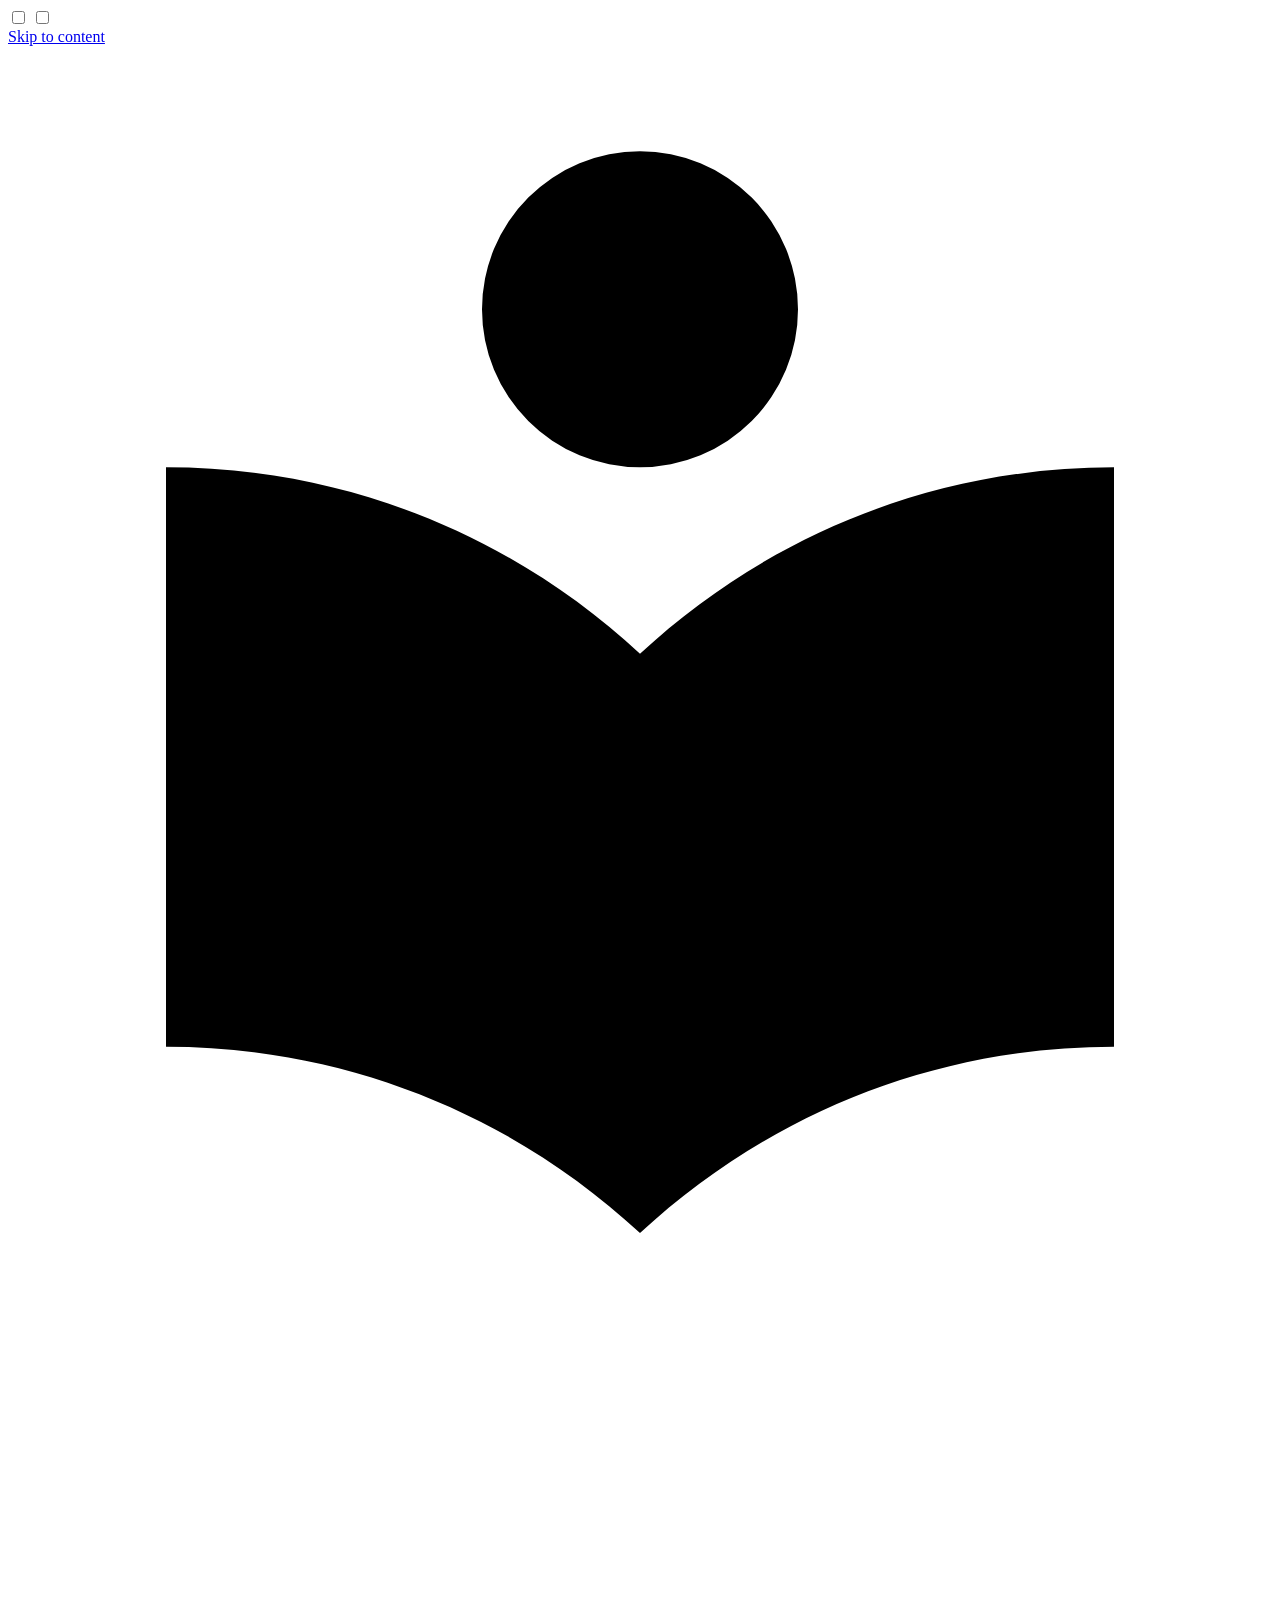
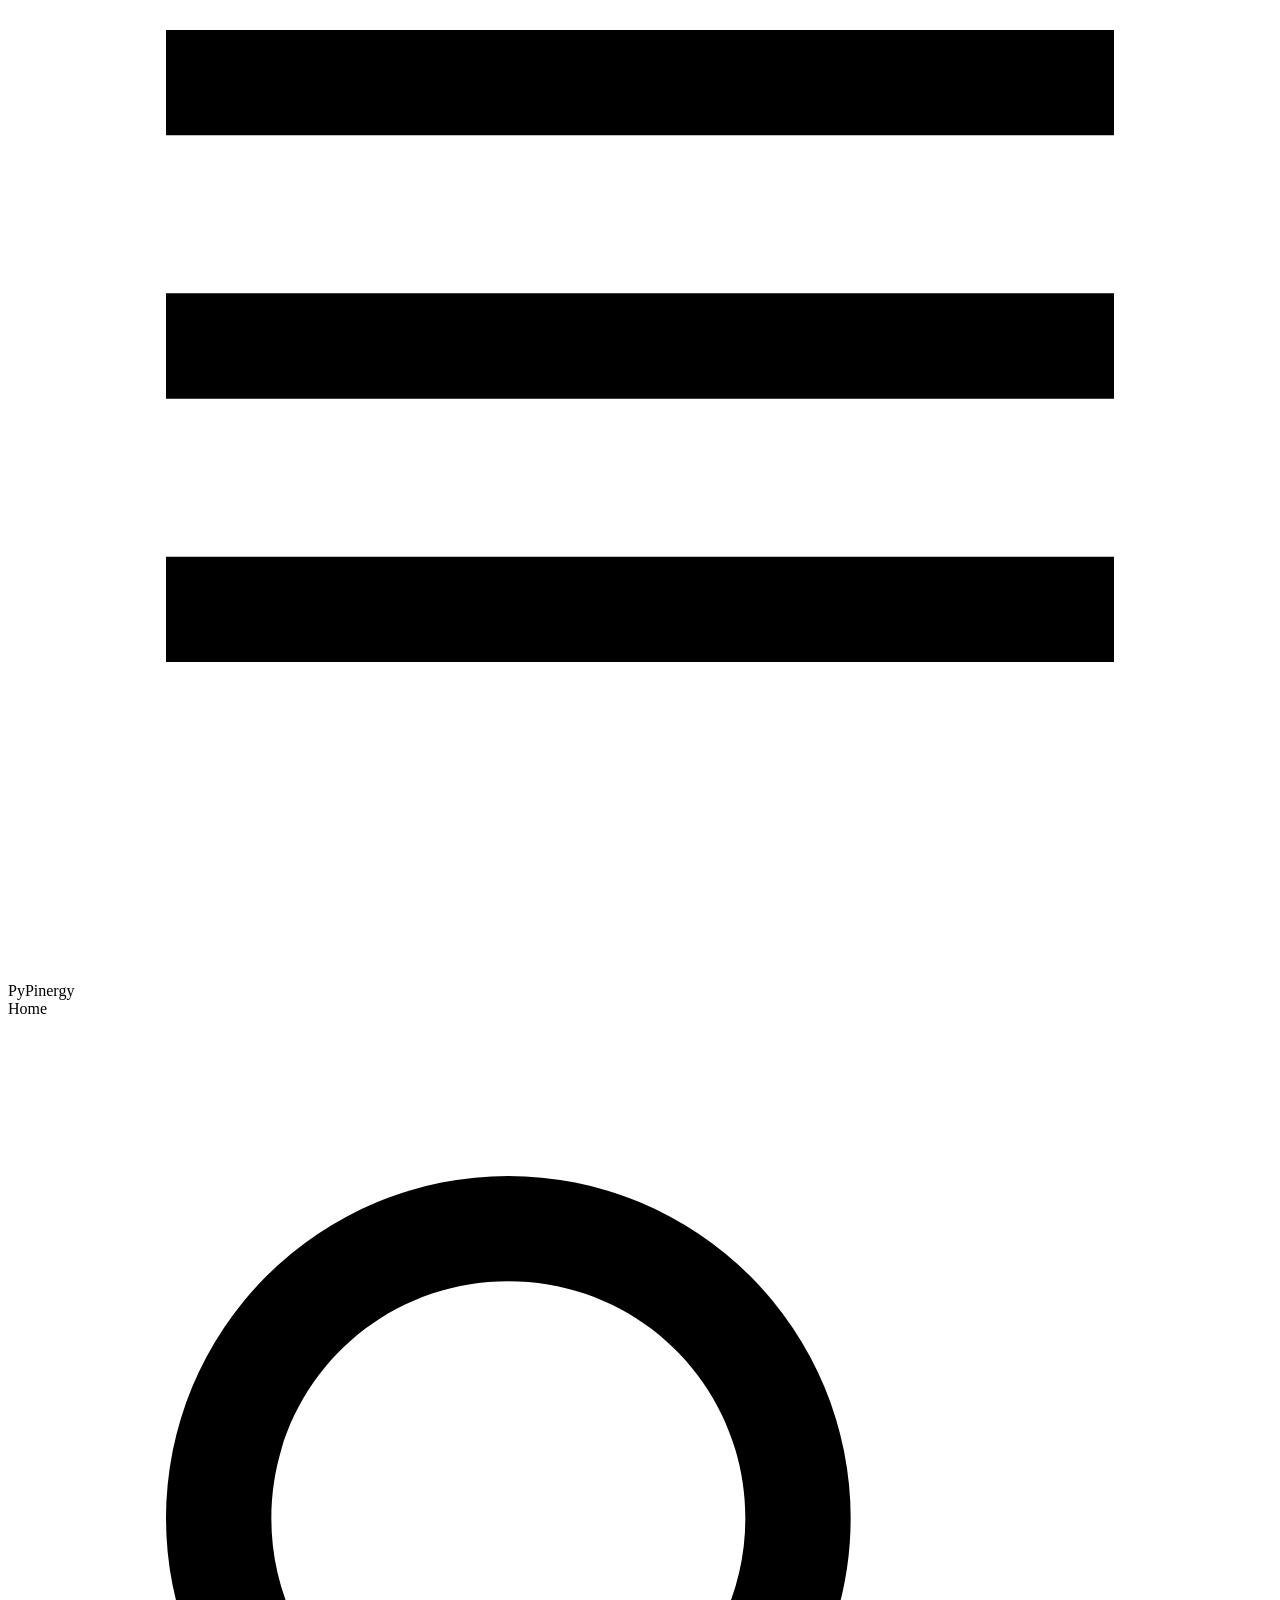
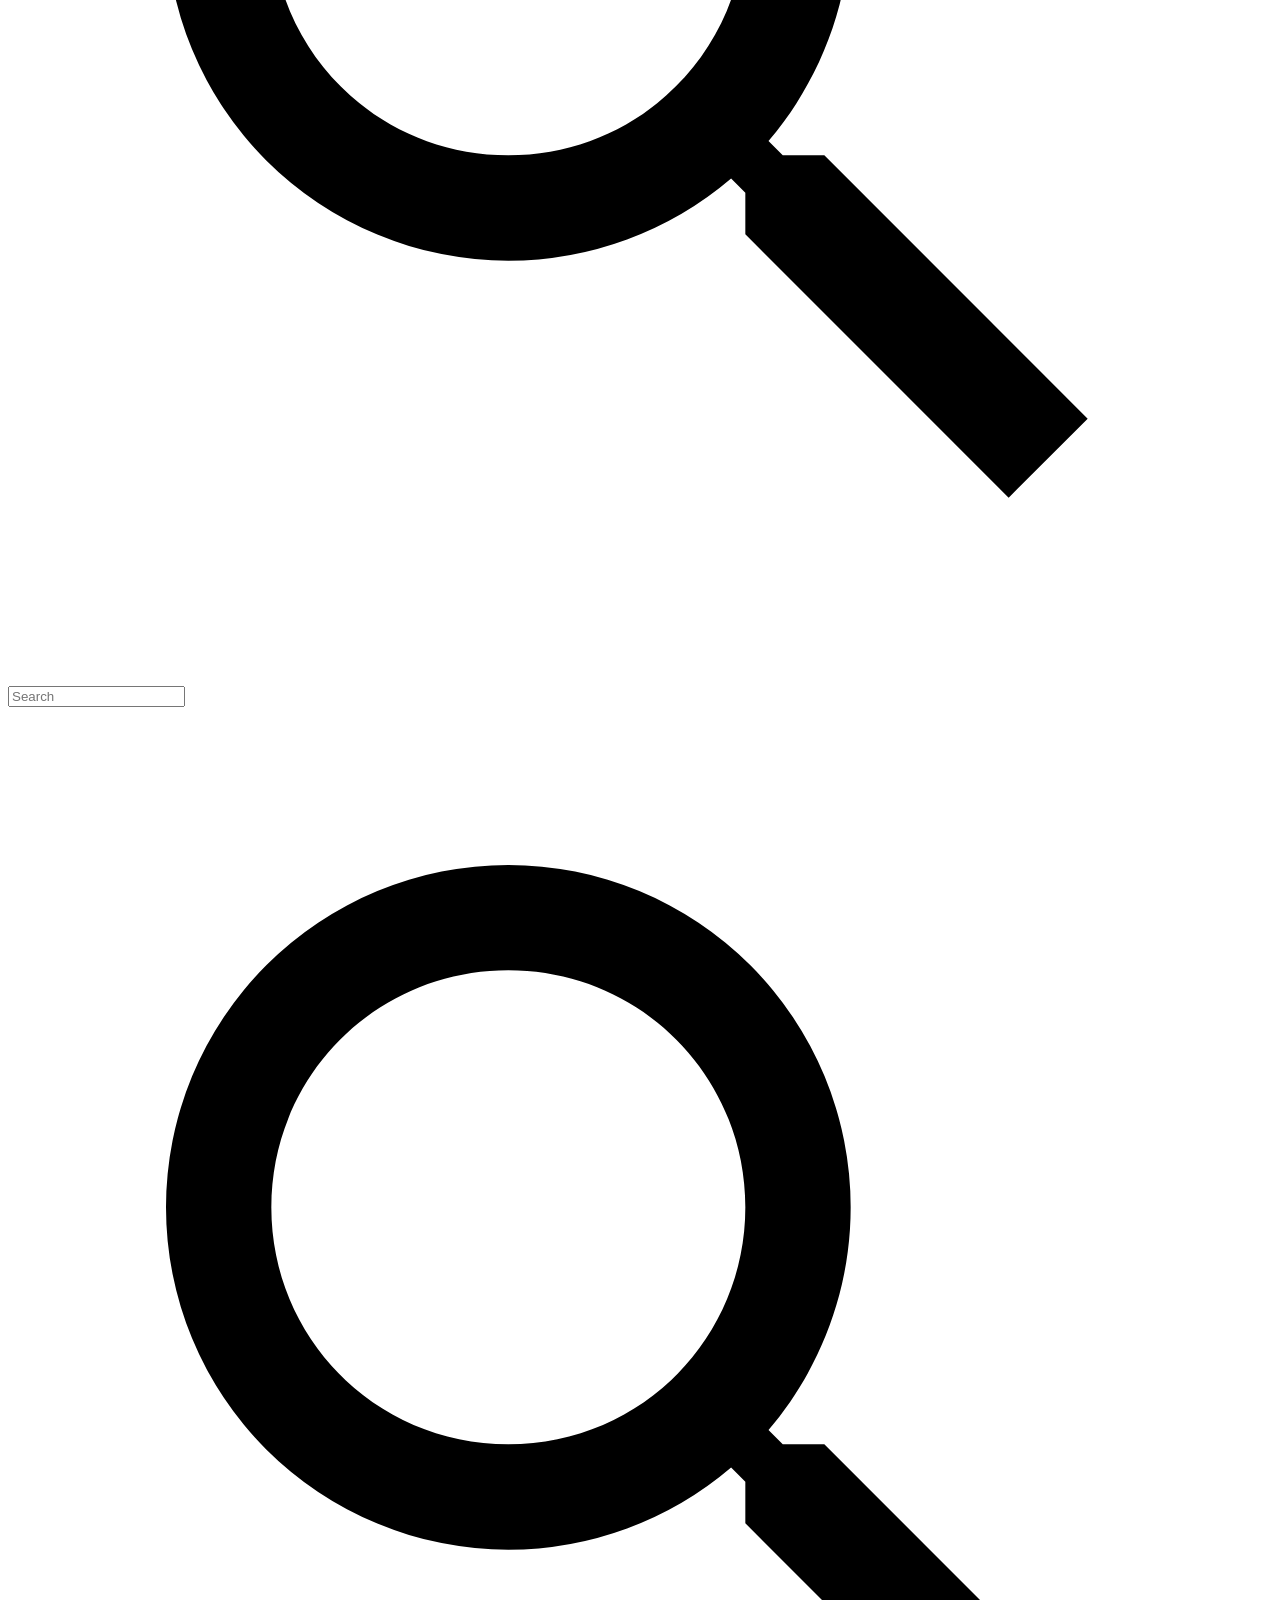
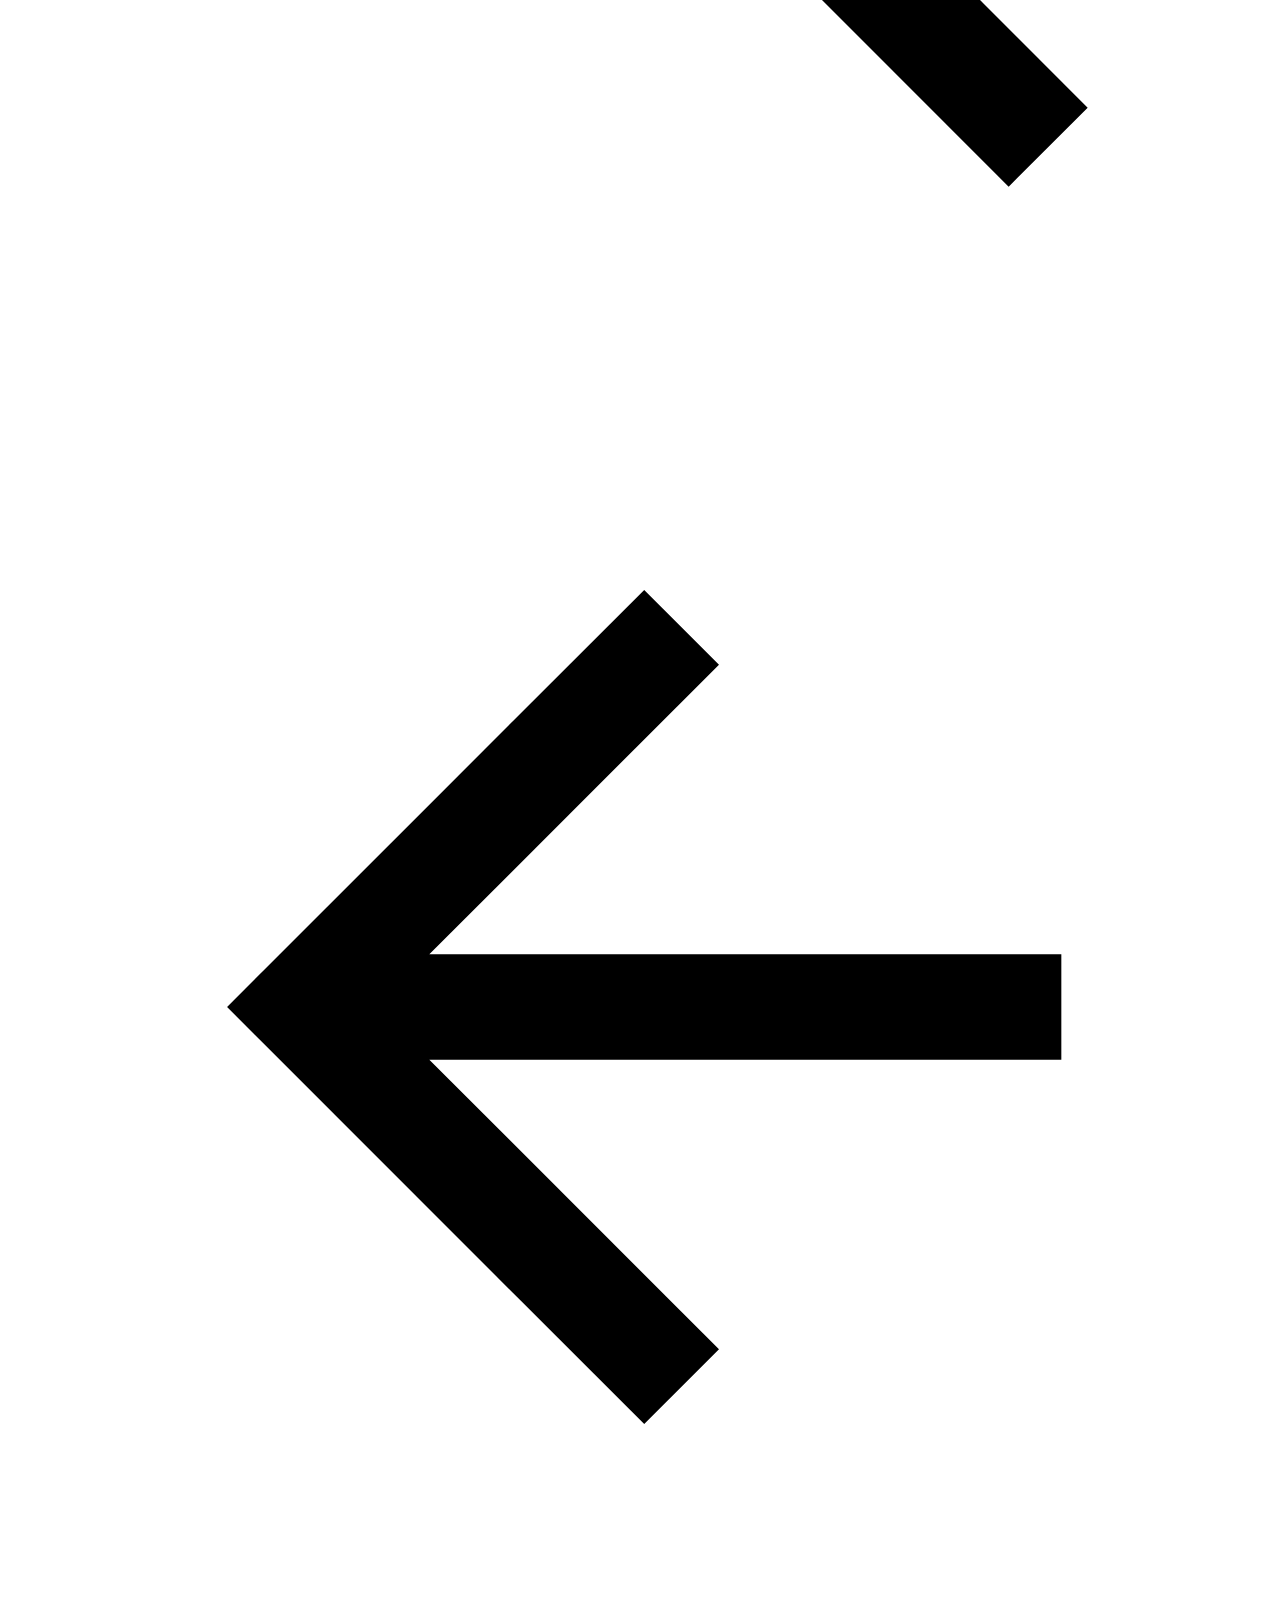
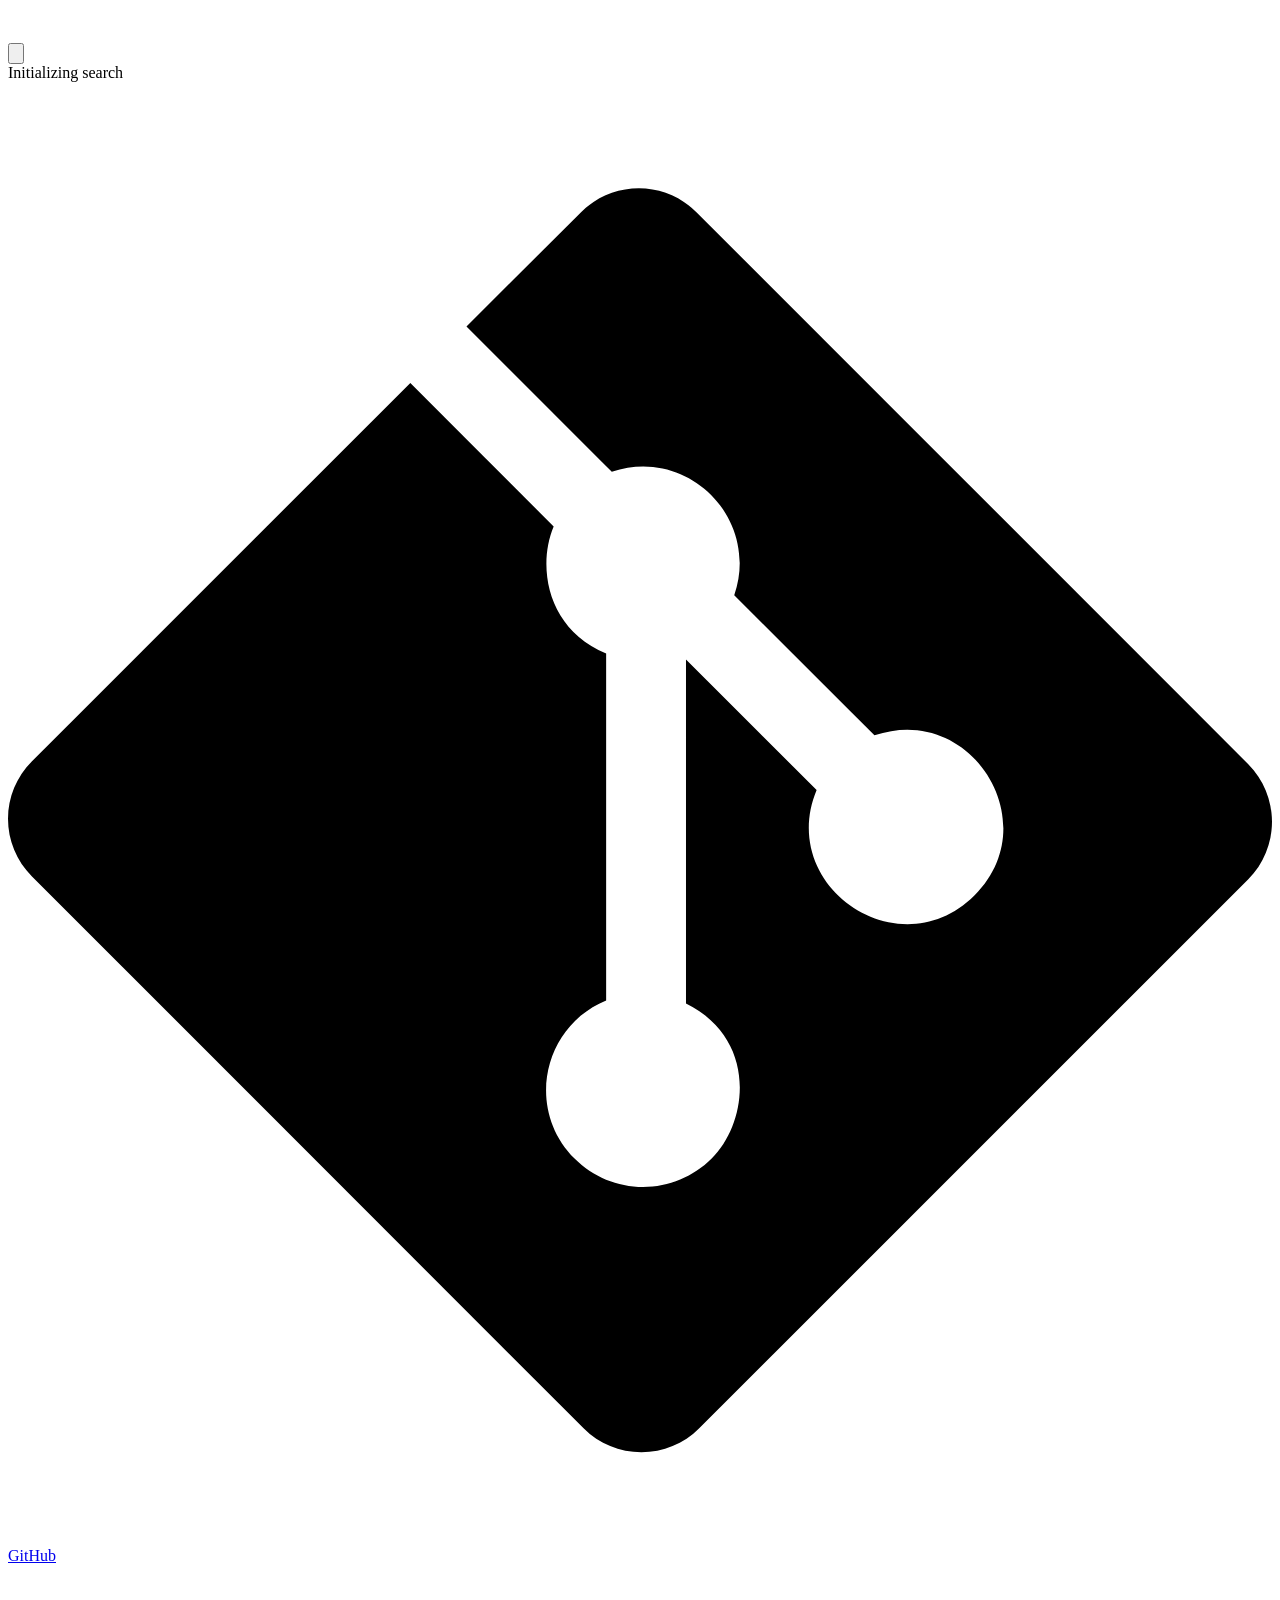
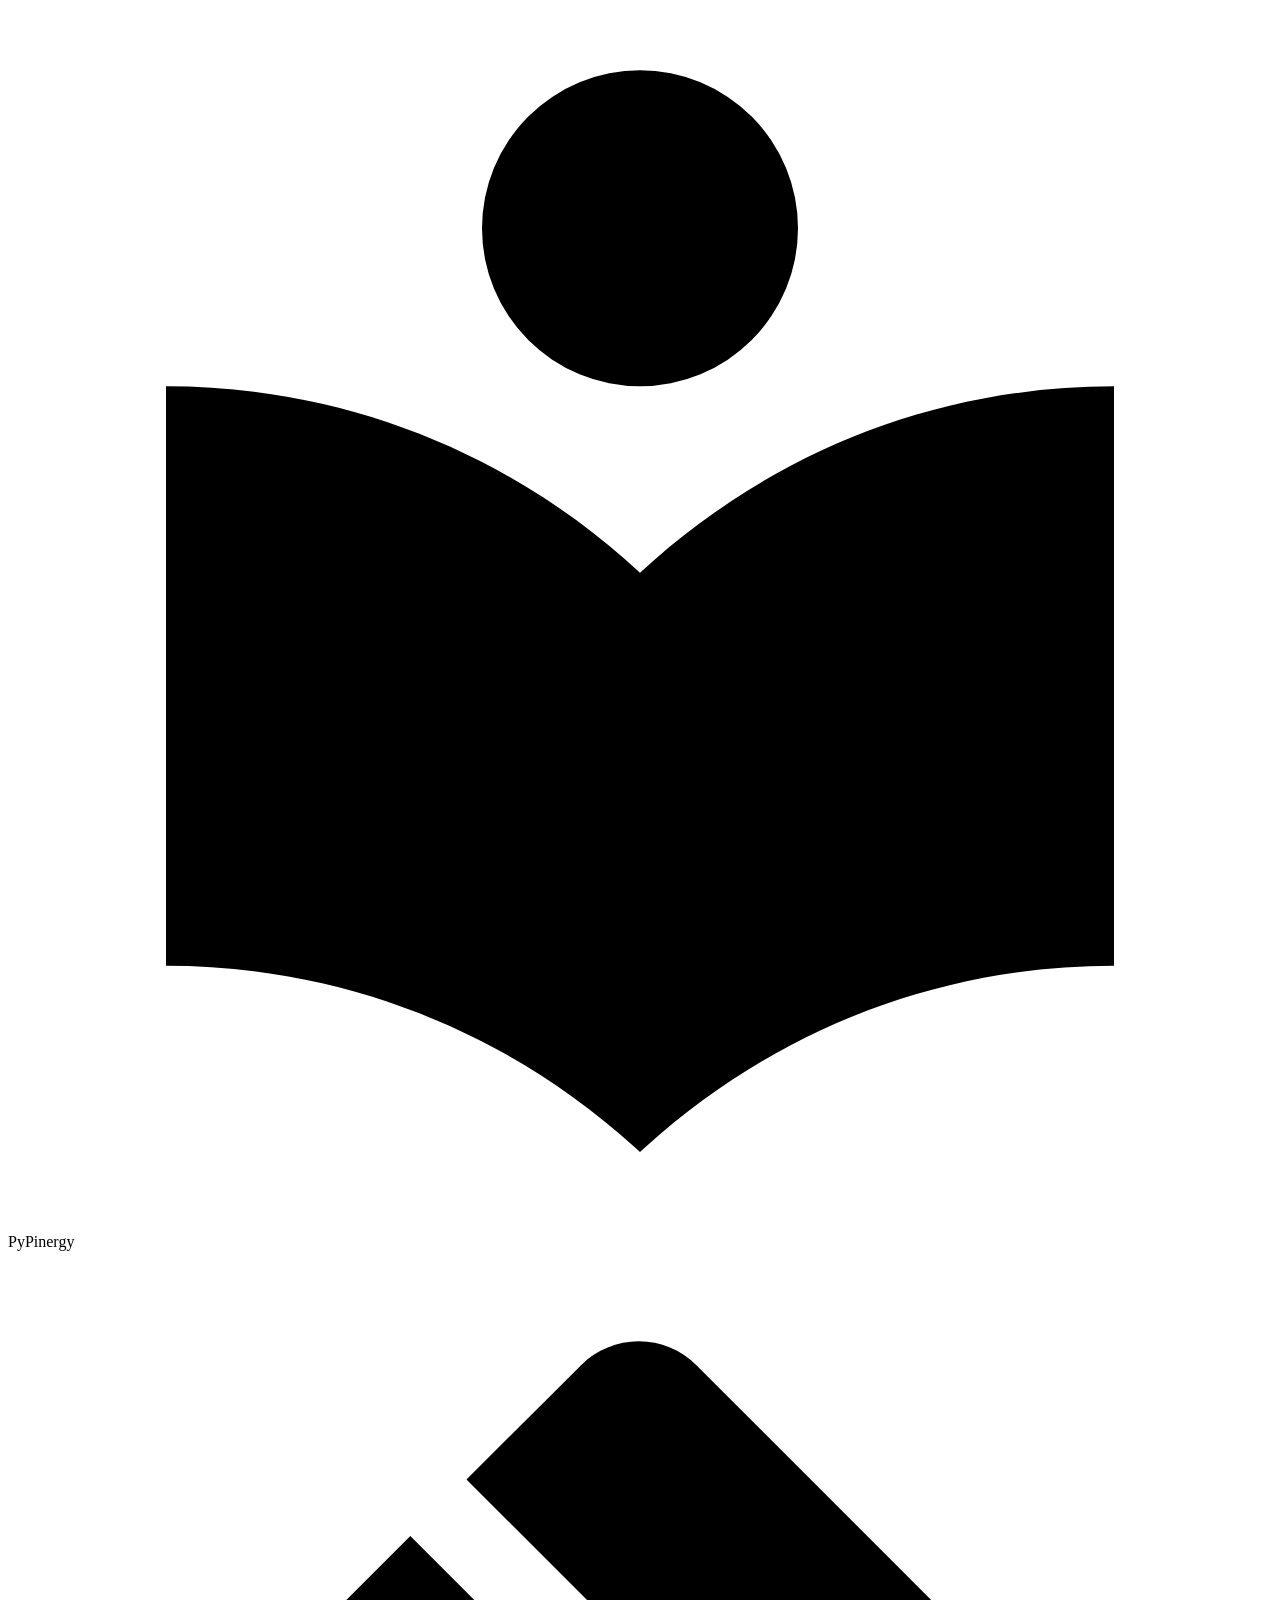
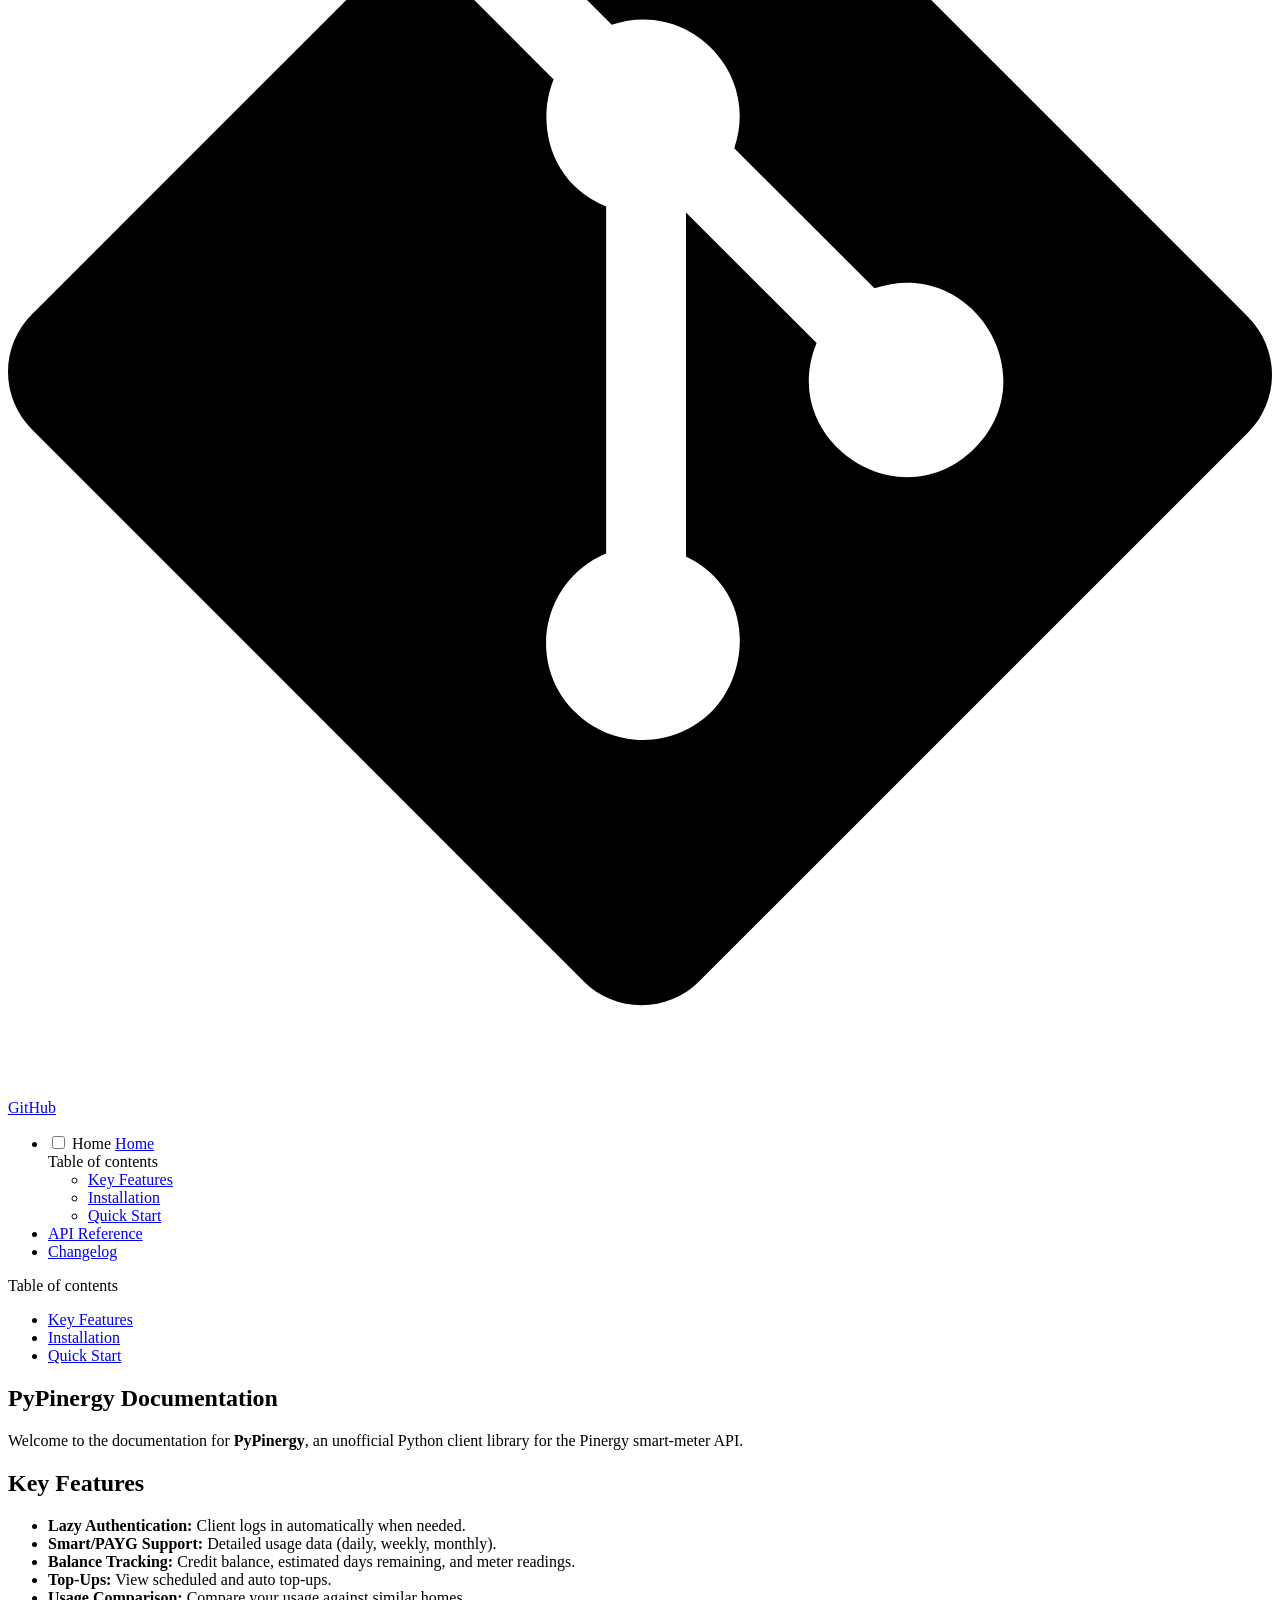
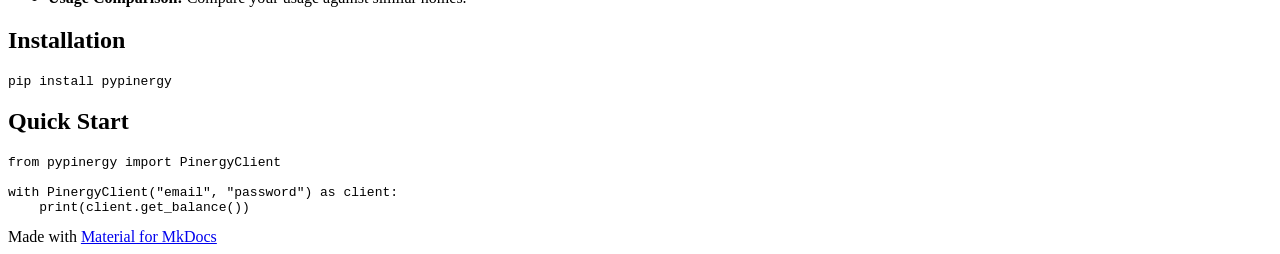
==== index.html @ de1313a4 "deploy: b55739308d7f4271aab4a135d94307c001055c8e" ====
<!doctype html>
<html lang="en" class="no-js">
  <head>
    
      <meta charset="utf-8">
      <meta name="viewport" content="width=device-width,initial-scale=1">
      
      
      
      
      
        <link rel="next" href="reference/">
      
      
        
      
      
      <link rel="icon" href="assets/images/favicon.png">
      <meta name="generator" content="mkdocs-1.6.1, mkdocs-material-9.7.6">
    
    
      
        <title>PyPinergy</title>
      
    
    
      <link rel="stylesheet" href="assets/stylesheets/main.484c7ddc.min.css">
      
        
        <link rel="stylesheet" href="assets/stylesheets/palette.ab4e12ef.min.css">
      
      


    
    
      
    
    
      
        
        
        <link rel="preconnect" href="https://fonts.gstatic.com" crossorigin>
        <link rel="stylesheet" href="https://fonts.googleapis.com/css?family=Roboto:300,300i,400,400i,700,700i%7CRoboto+Mono:400,400i,700,700i&display=fallback">
        <style>:root{--md-text-font:"Roboto";--md-code-font:"Roboto Mono"}</style>
      
    
    
      <link rel="stylesheet" href="assets/_mkdocstrings.css">
    
    <script>__md_scope=new URL(".",location),__md_hash=e=>[...e].reduce(((e,_)=>(e<<5)-e+_.charCodeAt(0)),0),__md_get=(e,_=localStorage,t=__md_scope)=>JSON.parse(_.getItem(t.pathname+"."+e)),__md_set=(e,_,t=localStorage,a=__md_scope)=>{try{t.setItem(a.pathname+"."+e,JSON.stringify(_))}catch(e){}}</script>
    
      

    
    
  </head>
  
  
    
    
    
    
    
    <body dir="ltr" data-md-color-scheme="default" data-md-color-primary="indigo" data-md-color-accent="indigo">
  
    
    <input class="md-toggle" data-md-toggle="drawer" type="checkbox" id="__drawer" autocomplete="off">
    <input class="md-toggle" data-md-toggle="search" type="checkbox" id="__search" autocomplete="off">
    <label class="md-overlay" for="__drawer"></label>
    <div data-md-component="skip">
      
        
        <a href="#pypinergy-documentation" class="md-skip">
          Skip to content
        </a>
      
    </div>
    <div data-md-component="announce">
      
    </div>
    
    
      

  

<header class="md-header md-header--shadow" data-md-component="header">
  <nav class="md-header__inner md-grid" aria-label="Header">
    <a href="." title="PyPinergy" class="md-header__button md-logo" aria-label="PyPinergy" data-md-component="logo">
      
  
  <svg xmlns="http://www.w3.org/2000/svg" viewBox="0 0 24 24"><path d="M12 8a3 3 0 0 0 3-3 3 3 0 0 0-3-3 3 3 0 0 0-3 3 3 3 0 0 0 3 3m0 3.54C9.64 9.35 6.5 8 3 8v11c3.5 0 6.64 1.35 9 3.54 2.36-2.19 5.5-3.54 9-3.54V8c-3.5 0-6.64 1.35-9 3.54"/></svg>

    </a>
    <label class="md-header__button md-icon" for="__drawer">
      
      <svg xmlns="http://www.w3.org/2000/svg" viewBox="0 0 24 24"><path d="M3 6h18v2H3zm0 5h18v2H3zm0 5h18v2H3z"/></svg>
    </label>
    <div class="md-header__title" data-md-component="header-title">
      <div class="md-header__ellipsis">
        <div class="md-header__topic">
          <span class="md-ellipsis">
            PyPinergy
          </span>
        </div>
        <div class="md-header__topic" data-md-component="header-topic">
          <span class="md-ellipsis">
            
              Home
            
          </span>
        </div>
      </div>
    </div>
    
      
    
    
    
    
      
      
        <label class="md-header__button md-icon" for="__search">
          
          <svg xmlns="http://www.w3.org/2000/svg" viewBox="0 0 24 24"><path d="M9.5 3A6.5 6.5 0 0 1 16 9.5c0 1.61-.59 3.09-1.56 4.23l.27.27h.79l5 5-1.5 1.5-5-5v-.79l-.27-.27A6.52 6.52 0 0 1 9.5 16 6.5 6.5 0 0 1 3 9.5 6.5 6.5 0 0 1 9.5 3m0 2C7 5 5 7 5 9.5S7 14 9.5 14 14 12 14 9.5 12 5 9.5 5"/></svg>
        </label>
        <div class="md-search" data-md-component="search" role="dialog">
  <label class="md-search__overlay" for="__search"></label>
  <div class="md-search__inner" role="search">
    <form class="md-search__form" name="search">
      <input type="text" class="md-search__input" name="query" aria-label="Search" placeholder="Search" autocapitalize="off" autocorrect="off" autocomplete="off" spellcheck="false" data-md-component="search-query" required>
      <label class="md-search__icon md-icon" for="__search">
        
        <svg xmlns="http://www.w3.org/2000/svg" viewBox="0 0 24 24"><path d="M9.5 3A6.5 6.5 0 0 1 16 9.5c0 1.61-.59 3.09-1.56 4.23l.27.27h.79l5 5-1.5 1.5-5-5v-.79l-.27-.27A6.52 6.52 0 0 1 9.5 16 6.5 6.5 0 0 1 3 9.5 6.5 6.5 0 0 1 9.5 3m0 2C7 5 5 7 5 9.5S7 14 9.5 14 14 12 14 9.5 12 5 9.5 5"/></svg>
        
        <svg xmlns="http://www.w3.org/2000/svg" viewBox="0 0 24 24"><path d="M20 11v2H8l5.5 5.5-1.42 1.42L4.16 12l7.92-7.92L13.5 5.5 8 11z"/></svg>
      </label>
      <nav class="md-search__options" aria-label="Search">
        
        <button type="reset" class="md-search__icon md-icon" title="Clear" aria-label="Clear" tabindex="-1">
          
          <svg xmlns="http://www.w3.org/2000/svg" viewBox="0 0 24 24"><path d="M19 6.41 17.59 5 12 10.59 6.41 5 5 6.41 10.59 12 5 17.59 6.41 19 12 13.41 17.59 19 19 17.59 13.41 12z"/></svg>
        </button>
      </nav>
      
    </form>
    <div class="md-search__output">
      <div class="md-search__scrollwrap" tabindex="0" data-md-scrollfix>
        <div class="md-search-result" data-md-component="search-result">
          <div class="md-search-result__meta">
            Initializing search
          </div>
          <ol class="md-search-result__list" role="presentation"></ol>
        </div>
      </div>
    </div>
  </div>
</div>
      
    
    
      <div class="md-header__source">
        <a href="https://github.com/irishsmurf/pypinergy" title="Go to repository" class="md-source" data-md-component="source">
  <div class="md-source__icon md-icon">
    
    <svg xmlns="http://www.w3.org/2000/svg" viewBox="0 0 448 512"><!--! Font Awesome Free 7.1.0 by @fontawesome - https://fontawesome.com License - https://fontawesome.com/license/free (Icons: CC BY 4.0, Fonts: SIL OFL 1.1, Code: MIT License) Copyright 2025 Fonticons, Inc.--><path d="M439.6 236.1 244 40.5c-5.4-5.5-12.8-8.5-20.4-8.5s-15 3-20.4 8.4L162.5 81l51.5 51.5c27.1-9.1 52.7 16.8 43.4 43.7l49.7 49.7c34.2-11.8 61.2 31 35.5 56.7-26.5 26.5-70.2-2.9-56-37.3L240.3 199v121.9c25.3 12.5 22.3 41.8 9.1 55-6.4 6.4-15.2 10.1-24.3 10.1s-17.8-3.6-24.3-10.1c-17.6-17.6-11.1-46.9 11.2-56v-123c-20.8-8.5-24.6-30.7-18.6-45L142.6 101 8.5 235.1C3 240.6 0 247.9 0 255.5s3 15 8.5 20.4l195.6 195.7c5.4 5.4 12.7 8.4 20.4 8.4s15-3 20.4-8.4l194.7-194.7c5.4-5.4 8.4-12.8 8.4-20.4s-3-15-8.4-20.4"/></svg>
  </div>
  <div class="md-source__repository">
    GitHub
  </div>
</a>
      </div>
    
  </nav>
  
</header>
    
    <div class="md-container" data-md-component="container">
      
      
        
          
        
      
      <main class="md-main" data-md-component="main">
        <div class="md-main__inner md-grid">
          
            
              
              <div class="md-sidebar md-sidebar--primary" data-md-component="sidebar" data-md-type="navigation" >
                <div class="md-sidebar__scrollwrap">
                  <div class="md-sidebar__inner">
                    



<nav class="md-nav md-nav--primary" aria-label="Navigation" data-md-level="0">
  <label class="md-nav__title" for="__drawer">
    <a href="." title="PyPinergy" class="md-nav__button md-logo" aria-label="PyPinergy" data-md-component="logo">
      
  
  <svg xmlns="http://www.w3.org/2000/svg" viewBox="0 0 24 24"><path d="M12 8a3 3 0 0 0 3-3 3 3 0 0 0-3-3 3 3 0 0 0-3 3 3 3 0 0 0 3 3m0 3.54C9.64 9.35 6.5 8 3 8v11c3.5 0 6.64 1.35 9 3.54 2.36-2.19 5.5-3.54 9-3.54V8c-3.5 0-6.64 1.35-9 3.54"/></svg>

    </a>
    PyPinergy
  </label>
  
    <div class="md-nav__source">
      <a href="https://github.com/irishsmurf/pypinergy" title="Go to repository" class="md-source" data-md-component="source">
  <div class="md-source__icon md-icon">
    
    <svg xmlns="http://www.w3.org/2000/svg" viewBox="0 0 448 512"><!--! Font Awesome Free 7.1.0 by @fontawesome - https://fontawesome.com License - https://fontawesome.com/license/free (Icons: CC BY 4.0, Fonts: SIL OFL 1.1, Code: MIT License) Copyright 2025 Fonticons, Inc.--><path d="M439.6 236.1 244 40.5c-5.4-5.5-12.8-8.5-20.4-8.5s-15 3-20.4 8.4L162.5 81l51.5 51.5c27.1-9.1 52.7 16.8 43.4 43.7l49.7 49.7c34.2-11.8 61.2 31 35.5 56.7-26.5 26.5-70.2-2.9-56-37.3L240.3 199v121.9c25.3 12.5 22.3 41.8 9.1 55-6.4 6.4-15.2 10.1-24.3 10.1s-17.8-3.6-24.3-10.1c-17.6-17.6-11.1-46.9 11.2-56v-123c-20.8-8.5-24.6-30.7-18.6-45L142.6 101 8.5 235.1C3 240.6 0 247.9 0 255.5s3 15 8.5 20.4l195.6 195.7c5.4 5.4 12.7 8.4 20.4 8.4s15-3 20.4-8.4l194.7-194.7c5.4-5.4 8.4-12.8 8.4-20.4s-3-15-8.4-20.4"/></svg>
  </div>
  <div class="md-source__repository">
    GitHub
  </div>
</a>
    </div>
  
  <ul class="md-nav__list" data-md-scrollfix>
    
      
      
  
  
    
  
  
  
    <li class="md-nav__item md-nav__item--active">
      
      <input class="md-nav__toggle md-toggle" type="checkbox" id="__toc">
      
      
        
      
      
        <label class="md-nav__link md-nav__link--active" for="__toc">
          
  
  
  <span class="md-ellipsis">
    
  
    Home
  

    
  </span>
  
  

          <span class="md-nav__icon md-icon"></span>
        </label>
      
      <a href="." class="md-nav__link md-nav__link--active">
        
  
  
  <span class="md-ellipsis">
    
  
    Home
  

    
  </span>
  
  

      </a>
      
        

<nav class="md-nav md-nav--secondary" aria-label="Table of contents">
  
  
  
    
  
  
    <label class="md-nav__title" for="__toc">
      <span class="md-nav__icon md-icon"></span>
      Table of contents
    </label>
    <ul class="md-nav__list" data-md-component="toc" data-md-scrollfix>
      
        <li class="md-nav__item">
  <a href="#key-features" class="md-nav__link">
    <span class="md-ellipsis">
      
        Key Features
      
    </span>
  </a>
  
</li>
      
        <li class="md-nav__item">
  <a href="#installation" class="md-nav__link">
    <span class="md-ellipsis">
      
        Installation
      
    </span>
  </a>
  
</li>
      
        <li class="md-nav__item">
  <a href="#quick-start" class="md-nav__link">
    <span class="md-ellipsis">
      
        Quick Start
      
    </span>
  </a>
  
</li>
      
    </ul>
  
</nav>
      
    </li>
  

    
      
      
  
  
  
  
    <li class="md-nav__item">
      <a href="reference/" class="md-nav__link">
        
  
  
  <span class="md-ellipsis">
    
  
    API Reference
  

    
  </span>
  
  

      </a>
    </li>
  

    
      
      
  
  
  
  
    <li class="md-nav__item">
      <a href="changelog/" class="md-nav__link">
        
  
  
  <span class="md-ellipsis">
    
  
    Changelog
  

    
  </span>
  
  

      </a>
    </li>
  

    
  </ul>
</nav>
                  </div>
                </div>
              </div>
            
            
              
              <div class="md-sidebar md-sidebar--secondary" data-md-component="sidebar" data-md-type="toc" >
                <div class="md-sidebar__scrollwrap">
                  <div class="md-sidebar__inner">
                    

<nav class="md-nav md-nav--secondary" aria-label="Table of contents">
  
  
  
    
  
  
    <label class="md-nav__title" for="__toc">
      <span class="md-nav__icon md-icon"></span>
      Table of contents
    </label>
    <ul class="md-nav__list" data-md-component="toc" data-md-scrollfix>
      
        <li class="md-nav__item">
  <a href="#key-features" class="md-nav__link">
    <span class="md-ellipsis">
      
        Key Features
      
    </span>
  </a>
  
</li>
      
        <li class="md-nav__item">
  <a href="#installation" class="md-nav__link">
    <span class="md-ellipsis">
      
        Installation
      
    </span>
  </a>
  
</li>
      
        <li class="md-nav__item">
  <a href="#quick-start" class="md-nav__link">
    <span class="md-ellipsis">
      
        Quick Start
      
    </span>
  </a>
  
</li>
      
    </ul>
  
</nav>
                  </div>
                </div>
              </div>
            
          
          
            <div class="md-content" data-md-component="content">
              
              <article class="md-content__inner md-typeset">
                
                  


  
  


<h1 id="pypinergy-documentation">PyPinergy Documentation</h1>
<p>Welcome to the documentation for <strong>PyPinergy</strong>, an unofficial Python client library for the Pinergy smart-meter API.</p>
<h2 id="key-features">Key Features</h2>
<ul>
<li><strong>Lazy Authentication:</strong> Client logs in automatically when needed.</li>
<li><strong>Smart/PAYG Support:</strong> Detailed usage data (daily, weekly, monthly).</li>
<li><strong>Balance Tracking:</strong> Credit balance, estimated days remaining, and meter readings.</li>
<li><strong>Top-Ups:</strong> View scheduled and auto top-ups.</li>
<li><strong>Usage Comparison:</strong> Compare your usage against similar homes.</li>
</ul>
<h2 id="installation">Installation</h2>
<pre><code class="language-bash">pip install pypinergy
</code></pre>
<h2 id="quick-start">Quick Start</h2>
<pre><code class="language-python">from pypinergy import PinergyClient

with PinergyClient(&quot;email&quot;, &quot;password&quot;) as client:
    print(client.get_balance())
</code></pre>












                
              </article>
            </div>
          
          
<script>var target=document.getElementById(location.hash.slice(1));target&&target.name&&(target.checked=target.name.startsWith("__tabbed_"))</script>
        </div>
        
      </main>
      
        <footer class="md-footer">
  
  <div class="md-footer-meta md-typeset">
    <div class="md-footer-meta__inner md-grid">
      <div class="md-copyright">
  
  
    Made with
    <a href="https://squidfunk.github.io/mkdocs-material/" target="_blank" rel="noopener">
      Material for MkDocs
    </a>
  
</div>
      
    </div>
  </div>
</footer>
      
    </div>
    <div class="md-dialog" data-md-component="dialog">
      <div class="md-dialog__inner md-typeset"></div>
    </div>
    
    
    
      
      
      <script id="__config" type="application/json">{"annotate": null, "base": ".", "features": [], "search": "assets/javascripts/workers/search.2c215733.min.js", "tags": null, "translations": {"clipboard.copied": "Copied to clipboard", "clipboard.copy": "Copy to clipboard", "search.result.more.one": "1 more on this page", "search.result.more.other": "# more on this page", "search.result.none": "No matching documents", "search.result.one": "1 matching document", "search.result.other": "# matching documents", "search.result.placeholder": "Type to start searching", "search.result.term.missing": "Missing", "select.version": "Select version"}, "version": null}</script>
    
    
      <script src="assets/javascripts/bundle.79ae519e.min.js"></script>
      
    
  </body>
</html>
---- assets/stylesheets/main.484c7ddc.min.css ----
@charset "UTF-8";html{-webkit-text-size-adjust:none;-moz-text-size-adjust:none;text-size-adjust:none;box-sizing:border-box}*,:after,:before{box-sizing:inherit}@media (prefers-reduced-motion){*,:after,:before{transition:none!important}}body{margin:0}a,button,input,label{-webkit-tap-highlight-color:transparent}a{color:inherit;text-decoration:none}hr{border:0;box-sizing:initial;display:block;height:.05rem;overflow:visible;padding:0}small{font-size:80%}sub,sup{line-height:1em}img{border-style:none}table{border-collapse:initial;border-spacing:0}td,th{font-weight:400;vertical-align:top}button{background:#0000;border:0;font-family:inherit;font-size:inherit;margin:0;padding:0}input{border:0;outline:none}:root{--md-primary-fg-color:#4051b5;--md-primary-fg-color--light:#5d6cc0;--md-primary-fg-color--dark:#303fa1;--md-primary-bg-color:#fff;--md-primary-bg-color--light:#ffffffb3;--md-accent-fg-color:#526cfe;--md-accent-fg-color--transparent:#526cfe1a;--md-accent-bg-color:#fff;--md-accent-bg-color--light:#ffffffb3}[data-md-color-scheme=default]{color-scheme:light}[data-md-color-scheme=default] img[src$="#gh-dark-mode-only"],[data-md-color-scheme=default] img[src$="#only-dark"]{display:none}:root,[data-md-color-scheme=default]{--md-hue:225deg;--md-default-fg-color:#000000de;--md-default-fg-color--light:#0000008a;--md-default-fg-color--lighter:#00000052;--md-default-fg-color--lightest:#00000012;--md-default-bg-color:#fff;--md-default-bg-color--light:#ffffffb3;--md-default-bg-color--lighter:#ffffff4d;--md-default-bg-color--lightest:#ffffff1f;--md-code-fg-color:#36464e;--md-code-bg-color:#f5f5f5;--md-code-bg-color--light:#f5f5f5b3;--md-code-bg-color--lighter:#f5f5f54d;--md-code-hl-color:#4287ff;--md-code-hl-color--light:#4287ff1a;--md-code-hl-number-color:#d52a2a;--md-code-hl-special-color:#db1457;--md-code-hl-function-color:#a846b9;--md-code-hl-constant-color:#6e59d9;--md-code-hl-keyword-color:#3f6ec6;--md-code-hl-string-color:#1c7d4d;--md-code-hl-name-color:var(--md-code-fg-color);--md-code-hl-operator-color:var(--md-default-fg-color--light);--md-code-hl-punctuation-color:var(--md-default-fg-color--light);--md-code-hl-comment-color:var(--md-default-fg-color--light);--md-code-hl-generic-color:var(--md-default-fg-color--light);--md-code-hl-variable-color:var(--md-default-fg-color--light);--md-typeset-color:var(--md-default-fg-color);--md-typeset-a-color:var(--md-primary-fg-color);--md-typeset-del-color:#f5503d26;--md-typeset-ins-color:#0bd57026;--md-typeset-kbd-color:#fafafa;--md-typeset-kbd-accent-color:#fff;--md-typeset-kbd-border-color:#b8b8b8;--md-typeset-mark-color:#ffff0080;--md-typeset-table-color:#0000001f;--md-typeset-table-color--light:rgba(0,0,0,.035);--md-admonition-fg-color:var(--md-default-fg-color);--md-admonition-bg-color:var(--md-default-bg-color);--md-warning-fg-color:#000000de;--md-warning-bg-color:#ff9;--md-footer-fg-color:#fff;--md-footer-fg-color--light:#ffffffb3;--md-footer-fg-color--lighter:#ffffff73;--md-footer-bg-color:#000000de;--md-footer-bg-color--dark:#00000052;--md-shadow-z1:0 0.2rem 0.5rem #0000000d,0 0 0.05rem #0000001a;--md-shadow-z2:0 0.2rem 0.5rem #0000001a,0 0 0.05rem #00000040;--md-shadow-z3:0 0.2rem 0.5rem #0003,0 0 0.05rem #00000059}.md-icon svg{fill:currentcolor;display:block;height:1.2rem;width:1.2rem}body{-webkit-font-smoothing:antialiased;-moz-osx-font-smoothing:grayscale;--md-text-font-family:var(--md-text-font,_),-apple-system,BlinkMacSystemFont,Helvetica,Arial,sans-serif;--md-code-font-family:var(--md-code-font,_),SFMono-Regular,Consolas,Menlo,monospace}aside,body,input{font-feature-settings:"kern","liga";color:var(--md-typeset-color);font-family:var(--md-text-font-family)}code,kbd,pre{font-feature-settings:"kern";font-family:var(--md-code-font-family)}:root{--md-typeset-table-sort-icon:url('data:image/svg+xml;charset=utf-8,<svg xmlns="http://www.w3.org/2000/svg" viewBox="0 0 24 24"><path d="m18 21-4-4h3V7h-3l4-4 4 4h-3v10h3M2 19v-2h10v2M2 13v-2h7v2M2 7V5h4v2z"/></svg>');--md-typeset-table-sort-icon--asc:url('data:image/svg+xml;charset=utf-8,<svg xmlns="http://www.w3.org/2000/svg" viewBox="0 0 24 24"><path d="M19 17h3l-4 4-4-4h3V3h2M2 17h10v2H2M6 5v2H2V5m0 6h7v2H2z"/></svg>');--md-typeset-table-sort-icon--desc:url('data:image/svg+xml;charset=utf-8,<svg xmlns="http://www.w3.org/2000/svg" viewBox="0 0 24 24"><path d="M19 7h3l-4-4-4 4h3v14h2M2 17h10v2H2M6 5v2H2V5m0 6h7v2H2z"/></svg>')}.md-typeset{-webkit-print-color-adjust:exact;color-adjust:exact;font-size:.8rem;line-height:1.6;overflow-wrap:break-word}@media print{.md-typeset{font-size:.68rem}}.md-typeset blockquote,.md-typeset dl,.md-typeset figure,.md-typeset ol,.md-typeset pre,.md-typeset ul{margin-bottom:1em;margin-top:1em}.md-typeset h1{color:var(--md-default-fg-color--light);font-size:2em;line-height:1.3;margin:0 0 1.25em}.md-typeset h1,.md-typeset h2{font-weight:300;letter-spacing:-.01em}.md-typeset h2{font-size:1.5625em;line-height:1.4;margin:1.6em 0 .64em}.md-typeset h3{font-size:1.25em;font-weight:400;letter-spacing:-.01em;line-height:1.5;margin:1.6em 0 .8em}.md-typeset h2+h3{margin-top:.8em}.md-typeset h4{font-weight:700;letter-spacing:-.01em;margin:1em 0}.md-typeset h5,.md-typeset h6{color:var(--md-default-fg-color--light);font-size:.8em;font-weight:700;letter-spacing:-.01em;margin:1.25em 0}.md-typeset h5{text-transform:uppercase}.md-typeset h5 code{text-transform:none}.md-typeset hr{border-bottom:.05rem solid var(--md-default-fg-color--lightest);display:flow-root;margin:1.5em 0}.md-typeset a{color:var(--md-typeset-a-color);word-break:break-word}.md-typeset a,.md-typeset a:before{transition:color 125ms}.md-typeset a:focus,.md-typeset a:hover{color:var(--md-accent-fg-color)}.md-typeset a:focus code,.md-typeset a:hover code{background-color:var(--md-accent-fg-color--transparent);color:var(--md-accent-fg-color)}.md-typeset a code{color:var(--md-typeset-a-color)}.md-typeset a.focus-visible{outline-color:var(--md-accent-fg-color);outline-offset:.2rem}.md-typeset code,.md-typeset kbd,.md-typeset pre{color:var(--md-code-fg-color);direction:ltr;font-variant-ligatures:none;transition:background-color 125ms}@media print{.md-typeset code,.md-typeset kbd,.md-typeset pre{white-space:pre-wrap}}.md-typeset code{background-color:var(--md-code-bg-color);border-radius:.1rem;-webkit-box-decoration-break:clone;box-decoration-break:clone;font-size:.85em;padding:0 .2941176471em;transition:color 125ms,background-color 125ms;word-break:break-word}.md-typeset code:not(.focus-visible){-webkit-tap-highlight-color:transparent;outline:none}.md-typeset pre{display:flow-root;line-height:1.4;position:relative}.md-typeset pre>code{-webkit-box-decoration-break:slice;box-decoration-break:slice;box-shadow:none;display:block;margin:0;outline-color:var(--md-accent-fg-color);overflow:auto;padding:.7720588235em 1.1764705882em;scrollbar-color:var(--md-default-fg-color--lighter) #0000;scrollbar-width:thin;touch-action:auto;word-break:normal}.md-typeset pre>code:hover{scrollbar-color:var(--md-accent-fg-color) #0000}.md-typeset pre>code::-webkit-scrollbar{height:.2rem;width:.2rem}.md-typeset pre>code::-webkit-scrollbar-thumb{background-color:var(--md-default-fg-color--lighter)}.md-typeset pre>code::-webkit-scrollbar-thumb:hover{background-color:var(--md-accent-fg-color)}.md-typeset kbd{background-color:var(--md-typeset-kbd-color);border-radius:.1rem;box-shadow:0 .1rem 0 .05rem var(--md-typeset-kbd-border-color),0 .1rem 0 var(--md-typeset-kbd-border-color),0 -.1rem .2rem var(--md-typeset-kbd-accent-color) inset;color:var(--md-default-fg-color);display:inline-block;font-size:.75em;padding:0 .6666666667em;vertical-align:text-top;word-break:break-word}.md-typeset mark{background-color:var(--md-typeset-mark-color);-webkit-box-decoration-break:clone;box-decoration-break:clone;color:inherit;word-break:break-word}.md-typeset abbr{cursor:help;text-decoration:none}.md-typeset [data-preview],.md-typeset abbr{border-bottom:.05rem dotted var(--md-default-fg-color--light)}.md-typeset small{opacity:.75}[dir=ltr] .md-typeset sub,[dir=ltr] .md-typeset sup{margin-left:.078125em}[dir=rtl] .md-typeset sub,[dir=rtl] .md-typeset sup{margin-right:.078125em}[dir=ltr] .md-typeset blockquote{padding-left:.6rem}[dir=rtl] .md-typeset blockquote{padding-right:.6rem}[dir=ltr] .md-typeset blockquote{border-left:.2rem solid var(--md-default-fg-color--lighter)}[dir=rtl] .md-typeset blockquote{border-right:.2rem solid var(--md-default-fg-color--lighter)}.md-typeset blockquote{color:var(--md-default-fg-color--light);margin-left:0;margin-right:0}.md-typeset ul{list-style-type:disc}.md-typeset ul[type]{list-style-type:revert-layer}[dir=ltr] .md-typeset ol,[dir=ltr] .md-typeset ul{margin-left:.625em}[dir=rtl] .md-typeset ol,[dir=rtl] .md-typeset ul{margin-right:.625em}.md-typeset ol,.md-typeset ul{padding:0}.md-typeset ol:not([hidden]),.md-typeset ul:not([hidden]){display:flow-root}.md-typeset ol ol,.md-typeset ul ol{list-style-type:lower-alpha}.md-typeset ol ol ol,.md-typeset ul ol ol{list-style-type:lower-roman}.md-typeset ol ol ol ol,.md-typeset ul ol ol ol{list-style-type:upper-alpha}.md-typeset ol ol ol ol ol,.md-typeset ul ol ol ol ol{list-style-type:upper-roman}.md-typeset ol[type],.md-typeset ul[type]{list-style-type:revert-layer}[dir=ltr] .md-typeset ol li,[dir=ltr] .md-typeset ul li{margin-left:1.25em}[dir=rtl] .md-typeset ol li,[dir=rtl] .md-typeset ul li{margin-right:1.25em}.md-typeset ol li,.md-typeset ul li{margin-bottom:.5em}.md-typeset ol li blockquote,.md-typeset ol li p,.md-typeset ul li blockquote,.md-typeset ul li p{margin:.5em 0}.md-typeset ol li:last-child,.md-typeset ul li:last-child{margin-bottom:0}[dir=ltr] .md-typeset ol li ol,[dir=ltr] .md-typeset ol li ul,[dir=ltr] .md-typeset ul li ol,[dir=ltr] .md-typeset ul li ul{margin-left:.625em}[dir=rtl] .md-typeset ol li ol,[dir=rtl] .md-typeset ol li ul,[dir=rtl] .md-typeset ul li ol,[dir=rtl] .md-typeset ul li ul{margin-right:.625em}.md-typeset ol li ol,.md-typeset ol li ul,.md-typeset ul li ol,.md-typeset ul li ul{margin-bottom:.5em;margin-top:.5em}[dir=ltr] .md-typeset dd{margin-left:1.875em}[dir=rtl] .md-typeset dd{margin-right:1.875em}.md-typeset dd{margin-bottom:1.5em;margin-top:1em}.md-typeset img,.md-typeset svg,.md-typeset video{height:auto;max-width:100%}.md-typeset img[align=left]{margin:1em 1em 1em 0}.md-typeset img[align=right]{margin:1em 0 1em 1em}.md-typeset img[align]:only-child{margin-top:0}.md-typeset figure{display:flow-root;margin:1em auto;max-width:100%;text-align:center;width:fit-content}.md-typeset figure img{display:block;margin:0 auto}.md-typeset figcaption{font-style:italic;margin:1em auto;max-width:24rem}.md-typeset iframe{max-width:100%}.md-typeset table:not([class]){background-color:var(--md-default-bg-color);border:.05rem solid var(--md-typeset-table-color);border-radius:.1rem;display:inline-block;font-size:.64rem;max-width:100%;overflow:auto;touch-action:auto}@media print{.md-typeset table:not([class]){display:table}}.md-typeset table:not([class])+*{margin-top:1.5em}.md-typeset table:not([class]) td>:first-child,.md-typeset table:not([class]) th>:first-child{margin-top:0}.md-typeset table:not([class]) td>:last-child,.md-typeset table:not([class]) th>:last-child{margin-bottom:0}.md-typeset table:not([class]) td:not([align]),.md-typeset table:not([class]) th:not([align]){text-align:left}[dir=rtl] .md-typeset table:not([class]) td:not([align]),[dir=rtl] .md-typeset table:not([class]) th:not([align]){text-align:right}.md-typeset table:not([class]) th{font-weight:700;min-width:5rem;padding:.9375em 1.25em;vertical-align:top}.md-typeset table:not([class]) td{border-top:.05rem solid var(--md-typeset-table-color);padding:.9375em 1.25em;vertical-align:top}.md-typeset table:not([class]) tbody tr{transition:background-color 125ms}.md-typeset table:not([class]) tbody tr:hover{background-color:var(--md-typeset-table-color--light);box-shadow:0 .05rem 0 var(--md-default-bg-color) inset}.md-typeset table:not([class]) a{word-break:normal}.md-typeset table th[role=columnheader]{cursor:pointer}[dir=ltr] .md-typeset table th[role=columnheader]:after{margin-left:.5em}[dir=rtl] .md-typeset table th[role=columnheader]:after{margin-right:.5em}.md-typeset table th[role=columnheader]:after{content:"";display:inline-block;height:1.2em;-webkit-mask-image:var(--md-typeset-table-sort-icon);mask-image:var(--md-typeset-table-sort-icon);-webkit-mask-repeat:no-repeat;mask-repeat:no-repeat;-webkit-mask-size:contain;mask-size:contain;transition:background-color 125ms;vertical-align:text-bottom;width:1.2em}.md-typeset table th[role=columnheader]:hover:after{background-color:var(--md-default-fg-color--lighter)}.md-typeset table th[role=columnheader][aria-sort=ascending]:after{background-color:var(--md-default-fg-color--light);-webkit-mask-image:var(--md-typeset-table-sort-icon--asc);mask-image:var(--md-typeset-table-sort-icon--asc)}.md-typeset table th[role=columnheader][aria-sort=descending]:after{background-color:var(--md-default-fg-color--light);-webkit-mask-image:var(--md-typeset-table-sort-icon--desc);mask-image:var(--md-typeset-table-sort-icon--desc)}.md-typeset__scrollwrap{margin:1em -.8rem;overflow-x:auto;touch-action:auto}.md-typeset__table{display:inline-block;margin-bottom:.5em;padding:0 .8rem}@media print{.md-typeset__table{display:block}}html .md-typeset__table table{display:table;margin:0;overflow:hidden;width:100%}@media screen and (max-width:44.984375em){.md-content__inner>pre{margin:1em -.8rem}.md-content__inner>pre code{border-radius:0}}.md-typeset .md-author{border-radius:100%;display:block;flex-shrink:0;height:1.6rem;overflow:hidden;position:relative;transition:color 125ms,transform 125ms;width:1.6rem}.md-typeset .md-author img{display:block}.md-typeset .md-author--more{background:var(--md-default-fg-color--lightest);color:var(--md-default-fg-color--lighter);font-size:.6rem;font-weight:700;line-height:1.6rem;text-align:center}.md-typeset .md-author--long{height:2.4rem;width:2.4rem}.md-typeset a.md-author{transform:scale(1)}.md-typeset a.md-author img{border-radius:100%;filter:grayscale(100%) opacity(75%);transition:filter 125ms}.md-typeset a.md-author:focus,.md-typeset a.md-author:hover{transform:scale(1.1);z-index:1}.md-typeset a.md-author:focus img,.md-typeset a.md-author:hover img{filter:grayscale(0)}.md-banner{background-color:var(--md-footer-bg-color);color:var(--md-footer-fg-color);overflow:auto}@media print{.md-banner{display:none}}.md-banner--warning{background-color:var(--md-warning-bg-color);color:var(--md-warning-fg-color)}.md-banner__inner{font-size:.7rem;margin:.6rem auto;padding:0 .8rem}[dir=ltr] .md-banner__button{float:right}[dir=rtl] .md-banner__button{float:left}.md-banner__button{color:inherit;cursor:pointer;transition:opacity .25s}.no-js .md-banner__button{display:none}.md-banner__button:hover{opacity:.7}html{font-size:125%;height:100%;overflow-x:hidden}@media screen and (min-width:100em){html{font-size:137.5%}}@media screen and (min-width:125em){html{font-size:150%}}body{background-color:var(--md-default-bg-color);display:flex;flex-direction:column;font-size:.5rem;min-height:100%;position:relative;width:100%}@media print{body{display:block}}@media screen and (max-width:59.984375em){body[data-md-scrolllock]{position:fixed}}.md-grid{margin-left:auto;margin-right:auto;max-width:61rem}.md-container{display:flex;flex-direction:column;flex-grow:1}@media print{.md-container{display:block}}.md-main{flex-grow:1}.md-main__inner{display:flex;height:100%;margin-top:1.5rem}.md-ellipsis{overflow:hidden;text-overflow:ellipsis}.md-toggle{display:none}.md-option{height:0;opacity:0;position:absolute;width:0}.md-option:checked+label:not([hidden]){display:block}.md-option.focus-visible+label{outline-color:var(--md-accent-fg-color);outline-style:auto}.md-skip{background-color:var(--md-default-fg-color);border-radius:.1rem;color:var(--md-default-bg-color);font-size:.64rem;margin:.5rem;opacity:0;outline-color:var(--md-accent-fg-color);padding:.3rem .5rem;position:fixed;transform:translateY(.4rem);z-index:-1}.md-skip:focus{opacity:1;transform:translateY(0);transition:transform .25s cubic-bezier(.4,0,.2,1),opacity 175ms 75ms;z-index:10}@page{margin:25mm}:root{--md-clipboard-icon:url('data:image/svg+xml;charset=utf-8,<svg xmlns="http://www.w3.org/2000/svg" viewBox="0 0 24 24"><path d="M19 21H8V7h11m0-2H8a2 2 0 0 0-2 2v14a2 2 0 0 0 2 2h11a2 2 0 0 0 2-2V7a2 2 0 0 0-2-2m-3-4H4a2 2 0 0 0-2 2v14h2V3h12z"/></svg>')}.md-clipboard{border-radius:.1rem;color:var(--md-default-fg-color--lightest);cursor:pointer;height:1.5em;outline-color:var(--md-accent-fg-color);outline-offset:.1rem;transition:color .25s;width:1.5em;z-index:1}@media print{.md-clipboard{display:none}}.md-clipboard:not(.focus-visible){-webkit-tap-highlight-color:transparent;outline:none}:hover>.md-clipboard{color:var(--md-default-fg-color--light)}.md-clipboard:focus,.md-clipboard:hover{color:var(--md-accent-fg-color)}.md-clipboard:after{background-color:currentcolor;content:"";display:block;height:1.125em;margin:0 auto;-webkit-mask-image:var(--md-clipboard-icon);mask-image:var(--md-clipboard-icon);-webkit-mask-position:center;mask-position:center;-webkit-mask-repeat:no-repeat;mask-repeat:no-repeat;-webkit-mask-size:contain;mask-size:contain;width:1.125em}.md-clipboard--inline{cursor:pointer}.md-clipboard--inline code{transition:color .25s,background-color .25s}.md-clipboard--inline:focus code,.md-clipboard--inline:hover code{background-color:var(--md-accent-fg-color--transparent);color:var(--md-accent-fg-color)}:root{--md-code-select-icon:url('data:image/svg+xml;charset=utf-8,<svg xmlns="http://www.w3.org/2000/svg" viewBox="0 0 24 24"><path d="M19 19h-4v2h4c1.1 0 2-.9 2-2v-4h-2m0-12h-4v2h4v4h2V5c0-1.1-.9-2-2-2M5 5h4V3H5c-1.1 0-2 .9-2 2v4h2m0 6H3v4c0 1.1.9 2 2 2h4v-2H5zm2-4h2v2H7zm4 0h2v2h-2zm4 0h2v2h-2zM7 7h2v2H7zm4 0h2v2h-2zm4 0h2v2h-2zm-8 8h2v2H7zm4 0h2v2h-2zm4 0h2v2h-2z"/></svg>');--md-code-copy-icon:url('data:image/svg+xml;charset=utf-8,<svg xmlns="http://www.w3.org/2000/svg" viewBox="0 0 24 24"><path d="M19 21H8V7h11m0-2H8a2 2 0 0 0-2 2v14a2 2 0 0 0 2 2h11a2 2 0 0 0 2-2V7a2 2 0 0 0-2-2m-3-4H4a2 2 0 0 0-2 2v14h2V3h12z"/></svg>')}.md-typeset .md-code__content{display:grid}.md-code__nav{background-color:var(--md-code-bg-color--lighter);border-radius:.1rem;display:flex;gap:.2rem;padding:.2rem;position:absolute;right:.25em;top:.25em;transition:background-color .25s;z-index:1}:hover>.md-code__nav{background-color:var(--md-code-bg-color--light)}.md-code__button{color:var(--md-default-fg-color--lightest);cursor:pointer;display:block;height:1.5em;outline-color:var(--md-accent-fg-color);outline-offset:.1rem;transition:color .25s;width:1.5em}:hover>*>.md-code__button{color:var(--md-default-fg-color--light)}.md-code__button.focus-visible,.md-code__button:hover{color:var(--md-accent-fg-color)}.md-code__button--active{color:var(--md-default-fg-color)!important}.md-code__button:after{background-color:currentcolor;content:"";display:block;height:1.125em;margin:0 auto;-webkit-mask-position:center;mask-position:center;-webkit-mask-repeat:no-repeat;mask-repeat:no-repeat;-webkit-mask-size:contain;mask-size:contain;width:1.125em}.md-code__button[data-md-type=select]:after{-webkit-mask-image:var(--md-code-select-icon);mask-image:var(--md-code-select-icon)}.md-code__button[data-md-type=copy]:after{-webkit-mask-image:var(--md-code-copy-icon);mask-image:var(--md-code-copy-icon)}@keyframes consent{0%{opacity:0;transform:translateY(100%)}to{opacity:1;transform:translateY(0)}}@keyframes overlay{0%{opacity:0}to{opacity:1}}.md-consent__overlay{animation:overlay .25s both;-webkit-backdrop-filter:blur(.1rem);backdrop-filter:blur(.1rem);background-color:#0000008a;height:100%;opacity:1;position:fixed;top:0;width:100%;z-index:5}.md-consent__inner{animation:consent .5s cubic-bezier(.1,.7,.1,1) both;background-color:var(--md-default-bg-color);border:0;border-radius:.1rem;bottom:0;box-shadow:0 0 .2rem #0000001a,0 .2rem .4rem #0003;max-height:100%;overflow:auto;padding:0;position:fixed;width:100%;z-index:5}.md-consent__form{padding:.8rem}.md-consent__settings{display:none;margin:1em 0}input:checked+.md-consent__settings{display:block}.md-consent__controls{margin-bottom:.8rem}.md-typeset .md-consent__controls .md-button{display:inline}@media screen and (max-width:44.984375em){.md-typeset .md-consent__controls .md-button{display:block;margin-top:.4rem;text-align:center;width:100%}}.md-consent label{cursor:pointer}.md-content{flex-grow:1;min-width:0}.md-content__inner{margin:0 .8rem 1.2rem;padding-top:.6rem}@media screen and (min-width:76.25em){[dir=ltr] .md-sidebar--primary:not([hidden])~.md-content>.md-content__inner{margin-left:1.2rem}[dir=ltr] .md-sidebar--secondary:not([hidden])~.md-content>.md-content__inner,[dir=rtl] .md-sidebar--primary:not([hidden])~.md-content>.md-content__inner{margin-right:1.2rem}[dir=rtl] .md-sidebar--secondary:not([hidden])~.md-content>.md-content__inner{margin-left:1.2rem}}.md-content__inner:before{content:"";display:block;height:.4rem}.md-content__inner>:last-child{margin-bottom:0}[dir=ltr] .md-content__button{float:right}[dir=rtl] .md-content__button{float:left}[dir=ltr] .md-content__button{margin-left:.4rem}[dir=rtl] .md-content__button{margin-right:.4rem}.md-content__button{margin:.4rem 0;padding:0}@media print{.md-content__button{display:none}}.md-typeset .md-content__button{color:var(--md-default-fg-color--lighter)}.md-content__button svg{display:inline;vertical-align:top}[dir=rtl] .md-content__button svg{transform:scaleX(-1)}[dir=ltr] .md-dialog{right:.8rem}[dir=rtl] .md-dialog{left:.8rem}.md-dialog{background-color:var(--md-default-fg-color);border-radius:.1rem;bottom:.8rem;box-shadow:var(--md-shadow-z3);min-width:11.1rem;opacity:0;padding:.4rem .6rem;pointer-events:none;position:fixed;transform:translateY(100%);transition:transform 0ms .4s,opacity .4s;z-index:4}@media print{.md-dialog{display:none}}.md-dialog--active{opacity:1;pointer-events:auto;transform:translateY(0);transition:transform .4s cubic-bezier(.075,.85,.175,1),opacity .4s}.md-dialog__inner{color:var(--md-default-bg-color);font-size:.7rem}.md-feedback{margin:2em 0 1em;text-align:center}.md-feedback fieldset{border:none;margin:0;padding:0}.md-feedback__title{font-weight:700;margin:1em auto}.md-feedback__inner{position:relative}.md-feedback__list{display:flex;flex-wrap:wrap;place-content:baseline center;position:relative}.md-feedback__list:hover .md-icon:not(:disabled){color:var(--md-default-fg-color--lighter)}:disabled .md-feedback__list{min-height:1.8rem}.md-feedback__icon{color:var(--md-default-fg-color--light);cursor:pointer;flex-shrink:0;margin:0 .1rem;transition:color 125ms}.md-feedback__icon:not(:disabled).md-icon:hover{color:var(--md-accent-fg-color)}.md-feedback__icon:disabled{color:var(--md-default-fg-color--lightest);pointer-events:none}.md-feedback__note{opacity:0;position:relative;transform:translateY(.4rem);transition:transform .4s cubic-bezier(.1,.7,.1,1),opacity .15s}.md-feedback__note>*{margin:0 auto;max-width:16rem}:disabled .md-feedback__note{opacity:1;transform:translateY(0)}@media print{.md-feedback{display:none}}.md-footer{background-color:var(--md-footer-bg-color);color:var(--md-footer-fg-color)}@media print{.md-footer{display:none}}.md-footer__inner{justify-content:space-between;overflow:auto;padding:.2rem}.md-footer__inner:not([hidden]){display:flex}.md-footer__link{align-items:end;display:flex;flex-grow:0.01;margin-bottom:.4rem;margin-top:1rem;max-width:100%;outline-color:var(--md-accent-fg-color);overflow:hidden;transition:opacity .25s}.md-footer__link:focus,.md-footer__link:hover{opacity:.7}[dir=rtl] .md-footer__link svg{transform:scaleX(-1)}@media screen and (max-width:44.984375em){.md-footer__link--prev{flex-shrink:0}.md-footer__link--prev .md-footer__title{display:none}}[dir=ltr] .md-footer__link--next{margin-left:auto}[dir=rtl] .md-footer__link--next{margin-right:auto}.md-footer__link--next{text-align:right}[dir=rtl] .md-footer__link--next{text-align:left}.md-footer__title{flex-grow:1;font-size:.9rem;margin-bottom:.7rem;max-width:calc(100% - 2.4rem);padding:0 1rem;white-space:nowrap}.md-footer__button{margin:.2rem;padding:.4rem}.md-footer__direction{font-size:.64rem;opacity:.7}.md-footer-meta{background-color:var(--md-footer-bg-color--dark)}.md-footer-meta__inner{display:flex;flex-wrap:wrap;justify-content:space-between;padding:.2rem}html .md-footer-meta.md-typeset a{color:var(--md-footer-fg-color--light)}html .md-footer-meta.md-typeset a:focus,html .md-footer-meta.md-typeset a:hover{color:var(--md-footer-fg-color)}.md-copyright{color:var(--md-footer-fg-color--lighter);font-size:.64rem;margin:auto .6rem;padding:.4rem 0;width:100%}@media screen and (min-width:45em){.md-copyright{width:auto}}.md-copyright__highlight{color:var(--md-footer-fg-color--light)}.md-social{display:inline-flex;gap:.2rem;margin:0 .4rem;padding:.2rem 0 .6rem}@media screen and (min-width:45em){.md-social{padding:.6rem 0}}.md-social__link{display:inline-block;height:1.6rem;text-align:center;width:1.6rem}.md-social__link:before{line-height:1.9}.md-social__link svg{fill:currentcolor;max-height:.8rem;vertical-align:-25%}.md-typeset .md-button{border:.1rem solid;border-radius:.1rem;color:var(--md-primary-fg-color);cursor:pointer;display:inline-block;font-weight:700;padding:.625em 2em;transition:color 125ms,background-color 125ms,border-color 125ms}.md-typeset .md-button--primary{background-color:var(--md-primary-fg-color);border-color:var(--md-primary-fg-color);color:var(--md-primary-bg-color)}.md-typeset .md-button:focus,.md-typeset .md-button:hover{background-color:var(--md-accent-fg-color);border-color:var(--md-accent-fg-color);color:var(--md-accent-bg-color)}[dir=ltr] .md-typeset .md-input{border-top-left-radius:.1rem}[dir=ltr] .md-typeset .md-input,[dir=rtl] .md-typeset .md-input{border-top-right-radius:.1rem}[dir=rtl] .md-typeset .md-input{border-top-left-radius:.1rem}.md-typeset .md-input{border-bottom:.1rem solid var(--md-default-fg-color--lighter);box-shadow:var(--md-shadow-z1);font-size:.8rem;height:1.8rem;padding:0 .6rem;transition:border .25s,box-shadow .25s}.md-typeset .md-input:focus,.md-typeset .md-input:hover{border-bottom-color:var(--md-accent-fg-color);box-shadow:var(--md-shadow-z2)}.md-typeset .md-input--stretch{width:100%}.md-header{background-color:var(--md-primary-fg-color);box-shadow:0 0 .2rem #0000,0 .2rem .4rem #0000;color:var(--md-primary-bg-color);display:block;left:0;position:sticky;right:0;top:0;z-index:4}@media print{.md-header{display:none}}.md-header[hidden]{transform:translateY(-100%);transition:transform .25s cubic-bezier(.8,0,.6,1),box-shadow .25s}.md-header--shadow{box-shadow:0 0 .2rem #0000001a,0 .2rem .4rem #0003;transition:transform .25s cubic-bezier(.1,.7,.1,1),box-shadow .25s}.md-header__inner{align-items:center;display:flex;padding:0 .2rem}.md-header__button{color:currentcolor;cursor:pointer;margin:.2rem;outline-color:var(--md-accent-fg-color);padding:.4rem;position:relative;transition:opacity .25s;vertical-align:middle;z-index:1}.md-header__button:hover{opacity:.7}.md-header__button:not([hidden]){display:inline-block}.md-header__button:not(.focus-visible){-webkit-tap-highlight-color:transparent;outline:none}.md-header__button.md-logo{margin:.2rem;padding:.4rem}@media screen and (max-width:76.234375em){.md-header__button.md-logo{display:none}}.md-header__button.md-logo img,.md-header__button.md-logo svg{fill:currentcolor;display:block;height:1.2rem;width:auto}@media screen and (min-width:60em){.md-header__button[for=__search]{display:none}}.no-js .md-header__button[for=__search]{display:none}[dir=rtl] .md-header__button[for=__search] svg{transform:scaleX(-1)}@media screen and (min-width:76.25em){.md-header__button[for=__drawer]{display:none}}.md-header__topic{display:flex;max-width:100%;position:absolute;transition:transform .4s cubic-bezier(.1,.7,.1,1),opacity .15s;white-space:nowrap}.md-header__topic+.md-header__topic{opacity:0;pointer-events:none;transform:translateX(1.25rem);transition:transform .4s cubic-bezier(1,.7,.1,.1),opacity .15s;z-index:-1}[dir=rtl] .md-header__topic+.md-header__topic{transform:translateX(-1.25rem)}.md-header__topic:first-child{font-weight:700}[dir=ltr] .md-header__title{margin-left:1rem;margin-right:.4rem}[dir=rtl] .md-header__title{margin-left:.4rem;margin-right:1rem}.md-header__title{flex-grow:1;font-size:.9rem;height:2.4rem;line-height:2.4rem}.md-header__title--active .md-header__topic{opacity:0;pointer-events:none;transform:translateX(-1.25rem);transition:transform .4s cubic-bezier(1,.7,.1,.1),opacity .15s;z-index:-1}[dir=rtl] .md-header__title--active .md-header__topic{transform:translateX(1.25rem)}.md-header__title--active .md-header__topic+.md-header__topic{opacity:1;pointer-events:auto;transform:translateX(0);transition:transform .4s cubic-bezier(.1,.7,.1,1),opacity .15s;z-index:0}.md-header__title>.md-header__ellipsis{height:100%;position:relative;width:100%}.md-header__option{display:flex;flex-shrink:0;max-width:100%;transition:max-width 0ms .25s,opacity .25s .25s;white-space:nowrap}[data-md-toggle=search]:checked~.md-header .md-header__option{max-width:0;opacity:0;transition:max-width 0ms,opacity 0ms}.md-header__option>input{bottom:0}.md-header__source{display:none}@media screen and (min-width:60em){[dir=ltr] .md-header__source{margin-left:1rem}[dir=rtl] .md-header__source{margin-right:1rem}.md-header__source{display:block;max-width:11.7rem;width:11.7rem}}@media screen and (min-width:76.25em){[dir=ltr] .md-header__source{margin-left:1.4rem}[dir=rtl] .md-header__source{margin-right:1.4rem}}.md-meta{color:var(--md-default-fg-color--light);font-size:.7rem;line-height:1.3}.md-meta__list{display:inline-flex;flex-wrap:wrap;list-style:none;margin:0;padding:0}.md-meta__item:not(:last-child):after{content:"·";margin-left:.2rem;margin-right:.2rem}.md-meta__link{color:var(--md-typeset-a-color)}.md-meta__link:focus,.md-meta__link:hover{color:var(--md-accent-fg-color)}.md-draft{background-color:#ff1744;border-radius:.125em;color:#fff;display:inline-block;font-weight:700;padding-left:.5714285714em;padding-right:.5714285714em}:root{--md-nav-icon--prev:url('data:image/svg+xml;charset=utf-8,<svg xmlns="http://www.w3.org/2000/svg" viewBox="0 0 24 24"><path d="M20 11v2H8l5.5 5.5-1.42 1.42L4.16 12l7.92-7.92L13.5 5.5 8 11z"/></svg>');--md-nav-icon--next:url('data:image/svg+xml;charset=utf-8,<svg xmlns="http://www.w3.org/2000/svg" viewBox="0 0 24 24"><path d="M8.59 16.58 13.17 12 8.59 7.41 10 6l6 6-6 6z"/></svg>');--md-toc-icon:url('data:image/svg+xml;charset=utf-8,<svg xmlns="http://www.w3.org/2000/svg" viewBox="0 0 24 24"><path d="M3 9h14V7H3zm0 4h14v-2H3zm0 4h14v-2H3zm16 0h2v-2h-2zm0-10v2h2V7zm0 6h2v-2h-2z"/></svg>')}.md-nav{font-size:.7rem;line-height:1.3}.md-nav__title{color:var(--md-default-fg-color--light);display:block;font-weight:700;overflow:hidden;padding:0 .6rem;text-overflow:ellipsis}.md-nav__title .md-nav__button{display:none}.md-nav__title .md-nav__button img{height:100%;width:auto}.md-nav__title .md-nav__button.md-logo img,.md-nav__title .md-nav__button.md-logo svg{fill:currentcolor;display:block;height:2.4rem;max-width:100%;object-fit:contain;width:auto}.md-nav__list{list-style:none;margin:0;padding:0}.md-nav__link{align-items:flex-start;display:flex;gap:.4rem;margin-top:.625em;scroll-snap-align:start;transition:color 125ms}.md-nav__link--passed,.md-nav__link--passed code{color:var(--md-default-fg-color--light)}.md-nav__item .md-nav__link--active,.md-nav__item .md-nav__link--active code{color:var(--md-typeset-a-color)}.md-nav__link .md-ellipsis{position:relative}.md-nav__link .md-ellipsis code{word-break:normal}[dir=ltr] .md-nav__link .md-icon:last-child{margin-left:auto}[dir=rtl] .md-nav__link .md-icon:last-child{margin-right:auto}.md-nav__link .md-typeset{font-size:.7rem;line-height:1.3}.md-nav__link svg{fill:currentcolor;flex-shrink:0;height:1.3em;position:relative}.md-nav__link[for]:focus,.md-nav__link[for]:hover,.md-nav__link[href]:focus,.md-nav__link[href]:hover{color:var(--md-accent-fg-color);cursor:pointer}.md-nav__link[for]:focus code,.md-nav__link[for]:hover code,.md-nav__link[href]:focus code,.md-nav__link[href]:hover code{background-color:var(--md-accent-fg-color--transparent);color:var(--md-accent-fg-color)}.md-nav__link.focus-visible{outline-color:var(--md-accent-fg-color);outline-offset:.2rem}.md-nav--primary .md-nav__link[for=__toc]{display:none}.md-nav--primary .md-nav__link[for=__toc] .md-icon:after{background-color:currentcolor;display:block;height:100%;-webkit-mask-image:var(--md-toc-icon);mask-image:var(--md-toc-icon);width:100%}.md-nav--primary .md-nav__link[for=__toc]~.md-nav{display:none}.md-nav__container>.md-nav__link{margin-top:0}.md-nav__container>.md-nav__link:first-child{flex-grow:1;min-width:0}.md-nav__icon{flex-shrink:0}.md-nav__source{display:none}@media screen and (max-width:76.234375em){.md-nav--primary,.md-nav--primary .md-nav{background-color:var(--md-default-bg-color);display:flex;flex-direction:column;height:100%;left:0;position:absolute;right:0;top:0;z-index:1}.md-nav--primary .md-nav__item,.md-nav--primary .md-nav__title{font-size:.8rem;line-height:1.5}.md-nav--primary .md-nav__title{background-color:var(--md-default-fg-color--lightest);color:var(--md-default-fg-color--light);cursor:pointer;height:5.6rem;line-height:2.4rem;padding:3rem .8rem .2rem;position:relative;white-space:nowrap}[dir=ltr] .md-nav--primary .md-nav__title .md-nav__icon{left:.4rem}[dir=rtl] .md-nav--primary .md-nav__title .md-nav__icon{right:.4rem}.md-nav--primary .md-nav__title .md-nav__icon{display:block;height:1.2rem;margin:.2rem;position:absolute;top:.4rem;width:1.2rem}.md-nav--primary .md-nav__title .md-nav__icon:after{background-color:currentcolor;content:"";display:block;height:100%;-webkit-mask-image:var(--md-nav-icon--prev);mask-image:var(--md-nav-icon--prev);-webkit-mask-position:center;mask-position:center;-webkit-mask-repeat:no-repeat;mask-repeat:no-repeat;-webkit-mask-size:contain;mask-size:contain;width:100%}.md-nav--primary .md-nav__title~.md-nav__list{background-color:var(--md-default-bg-color);box-shadow:0 .05rem 0 var(--md-default-fg-color--lightest) inset;overflow-y:auto;scroll-snap-type:y mandatory;touch-action:pan-y}.md-nav--primary .md-nav__title~.md-nav__list>:first-child{border-top:0}.md-nav--primary .md-nav__title[for=__drawer]{background-color:var(--md-primary-fg-color);color:var(--md-primary-bg-color);font-weight:700}.md-nav--primary .md-nav__title .md-logo{display:block;left:.2rem;margin:.2rem;padding:.4rem;position:absolute;right:.2rem;top:.2rem}.md-nav--primary .md-nav__list{flex:1}.md-nav--primary .md-nav__item{border-top:.05rem solid var(--md-default-fg-color--lightest)}.md-nav--primary .md-nav__item--active>.md-nav__link{color:var(--md-typeset-a-color)}.md-nav--primary .md-nav__item--active>.md-nav__link:focus,.md-nav--primary .md-nav__item--active>.md-nav__link:hover{color:var(--md-accent-fg-color)}.md-nav--primary .md-nav__link{margin-top:0;padding:.6rem .8rem}.md-nav--primary .md-nav__link svg{margin-top:.1em}.md-nav--primary .md-nav__link>.md-nav__link{padding:0}[dir=ltr] .md-nav--primary .md-nav__link .md-nav__icon{margin-right:-.2rem}[dir=rtl] .md-nav--primary .md-nav__link .md-nav__icon{margin-left:-.2rem}.md-nav--primary .md-nav__link .md-nav__icon{font-size:1.2rem;height:1.2rem;width:1.2rem}.md-nav--primary .md-nav__link .md-nav__icon:after{background-color:currentcolor;content:"";display:block;height:100%;-webkit-mask-image:var(--md-nav-icon--next);mask-image:var(--md-nav-icon--next);-webkit-mask-position:center;mask-position:center;-webkit-mask-repeat:no-repeat;mask-repeat:no-repeat;-webkit-mask-size:contain;mask-size:contain;width:100%}[dir=rtl] .md-nav--primary .md-nav__icon:after{transform:scale(-1)}.md-nav--primary .md-nav--secondary .md-nav{background-color:initial;position:static}[dir=ltr] .md-nav--primary .md-nav--secondary .md-nav .md-nav__link{padding-left:1.4rem}[dir=rtl] .md-nav--primary .md-nav--secondary .md-nav .md-nav__link{padding-right:1.4rem}[dir=ltr] .md-nav--primary .md-nav--secondary .md-nav .md-nav .md-nav__link{padding-left:2rem}[dir=rtl] .md-nav--primary .md-nav--secondary .md-nav .md-nav .md-nav__link{padding-right:2rem}[dir=ltr] .md-nav--primary .md-nav--secondary .md-nav .md-nav .md-nav .md-nav__link{padding-left:2.6rem}[dir=rtl] .md-nav--primary .md-nav--secondary .md-nav .md-nav .md-nav .md-nav__link{padding-right:2.6rem}[dir=ltr] .md-nav--primary .md-nav--secondary .md-nav .md-nav .md-nav .md-nav .md-nav__link{padding-left:3.2rem}[dir=rtl] .md-nav--primary .md-nav--secondary .md-nav .md-nav .md-nav .md-nav .md-nav__link{padding-right:3.2rem}.md-nav--secondary{background-color:initial}.md-nav__toggle~.md-nav{display:flex;opacity:0;transform:translateX(100%);transition:transform .25s cubic-bezier(.8,0,.6,1),opacity 125ms 50ms}[dir=rtl] .md-nav__toggle~.md-nav{transform:translateX(-100%)}.md-nav__toggle:checked~.md-nav{opacity:1;transform:translateX(0);transition:transform .25s cubic-bezier(.4,0,.2,1),opacity 125ms 125ms}.md-nav__toggle:checked~.md-nav>.md-nav__list{backface-visibility:hidden}}@media screen and (max-width:59.984375em){.md-nav--primary .md-nav__link[for=__toc]{display:flex}.md-nav--primary .md-nav__link[for=__toc] .md-icon:after{content:""}.md-nav--primary .md-nav__link[for=__toc]+.md-nav__link{display:none}.md-nav--primary .md-nav__link[for=__toc]~.md-nav{display:flex}.md-nav__source{background-color:var(--md-primary-fg-color--dark);color:var(--md-primary-bg-color);display:block;padding:0 .2rem}}@media screen and (min-width:60em) and (max-width:76.234375em){.md-nav--integrated .md-nav__link[for=__toc]{display:flex}.md-nav--integrated .md-nav__link[for=__toc] .md-icon:after{content:""}.md-nav--integrated .md-nav__link[for=__toc]+.md-nav__link{display:none}.md-nav--integrated .md-nav__link[for=__toc]~.md-nav{display:flex}}@media screen and (min-width:60em){.md-nav{margin-bottom:-.4rem}.md-nav--secondary .md-nav__title{background:var(--md-default-bg-color);box-shadow:0 0 .4rem .4rem var(--md-default-bg-color);position:sticky;top:0;z-index:1}.md-nav--secondary .md-nav__title[for=__toc]{scroll-snap-align:start}.md-nav--secondary .md-nav__title .md-nav__icon{display:none}[dir=ltr] .md-nav--secondary .md-nav__list{padding-left:.6rem}[dir=rtl] .md-nav--secondary .md-nav__list{padding-right:.6rem}.md-nav--secondary .md-nav__list{padding-bottom:.4rem}[dir=ltr] .md-nav--secondary .md-nav__item>.md-nav__link{margin-right:.4rem}[dir=rtl] .md-nav--secondary .md-nav__item>.md-nav__link{margin-left:.4rem}}@media screen and (min-width:76.25em){.md-nav{margin-bottom:-.4rem;transition:max-height .25s cubic-bezier(.86,0,.07,1)}.md-nav--primary .md-nav__title{background:var(--md-default-bg-color);box-shadow:0 0 .4rem .4rem var(--md-default-bg-color);position:sticky;top:0;z-index:1}.md-nav--primary .md-nav__title[for=__drawer]{scroll-snap-align:start}.md-nav--primary .md-nav__title .md-nav__icon{display:none}[dir=ltr] .md-nav--primary .md-nav__list{padding-left:.6rem}[dir=rtl] .md-nav--primary .md-nav__list{padding-right:.6rem}.md-nav--primary .md-nav__list{padding-bottom:.4rem}[dir=ltr] .md-nav--primary .md-nav__item>.md-nav__link{margin-right:.4rem}[dir=rtl] .md-nav--primary .md-nav__item>.md-nav__link{margin-left:.4rem}.md-nav__toggle~.md-nav{display:grid;grid-template-rows:minmax(.4rem,0fr);opacity:0;transition:grid-template-rows .25s cubic-bezier(.86,0,.07,1),opacity .25s,visibility 0ms .25s;visibility:collapse}.md-nav__toggle~.md-nav>.md-nav__list{overflow:hidden}.md-nav__toggle.md-toggle--indeterminate~.md-nav,.md-nav__toggle:checked~.md-nav{grid-template-rows:minmax(.4rem,1fr);opacity:1;transition:grid-template-rows .25s cubic-bezier(.86,0,.07,1),opacity .15s .1s,visibility 0ms;visibility:visible}.md-nav__toggle.md-toggle--indeterminate~.md-nav{transition:none}.md-nav__item--nested>.md-nav>.md-nav__title{display:none}.md-nav__item--section{display:block;margin:1.25em 0}.md-nav__item--section:last-child{margin-bottom:0}.md-nav__item--section>.md-nav__link{font-weight:700}.md-nav__item--section>.md-nav__link[for]{color:var(--md-default-fg-color--light)}.md-nav__item--section>.md-nav__link:not(.md-nav__container){pointer-events:none}.md-nav__item--section>.md-nav__link .md-icon,.md-nav__item--section>.md-nav__link>[for]{display:none}[dir=ltr] .md-nav__item--section>.md-nav{margin-left:-.6rem}[dir=rtl] .md-nav__item--section>.md-nav{margin-right:-.6rem}.md-nav__item--section>.md-nav{display:block;opacity:1;visibility:visible}.md-nav__item--section>.md-nav>.md-nav__list>.md-nav__item{padding:0}.md-nav__icon{border-radius:100%;height:.9rem;transition:background-color .25s;width:.9rem}.md-nav__icon:hover{background-color:var(--md-accent-fg-color--transparent)}.md-nav__icon:after{background-color:currentcolor;border-radius:100%;content:"";display:inline-block;height:100%;-webkit-mask-image:var(--md-nav-icon--next);mask-image:var(--md-nav-icon--next);-webkit-mask-position:center;mask-position:center;-webkit-mask-repeat:no-repeat;mask-repeat:no-repeat;-webkit-mask-size:contain;mask-size:contain;transition:transform .25s;vertical-align:-.1rem;width:100%}[dir=rtl] .md-nav__icon:after{transform:rotate(180deg)}.md-nav__item--nested .md-nav__toggle:checked~.md-nav__link .md-nav__icon:after,.md-nav__item--nested .md-toggle--indeterminate~.md-nav__link .md-nav__icon:after{transform:rotate(90deg)}.md-nav--lifted>.md-nav__list>.md-nav__item,.md-nav--lifted>.md-nav__title{display:none}.md-nav--lifted>.md-nav__list>.md-nav__item--active{display:block}.md-nav--lifted>.md-nav__list>.md-nav__item--active>.md-nav__link{background:var(--md-default-bg-color);box-shadow:0 0 .4rem .4rem var(--md-default-bg-color);margin-top:0;position:sticky;top:0;z-index:1}.md-nav--lifted>.md-nav__list>.md-nav__item--active>.md-nav__link:not(.md-nav__container){pointer-events:none}.md-nav--lifted>.md-nav__list>.md-nav__item--active.md-nav__item--section{margin:0}[dir=ltr] .md-nav--lifted>.md-nav__list>.md-nav__item>.md-nav:not(.md-nav--secondary){margin-left:-.6rem}[dir=rtl] .md-nav--lifted>.md-nav__list>.md-nav__item>.md-nav:not(.md-nav--secondary){margin-right:-.6rem}.md-nav--lifted>.md-nav__list>.md-nav__item>[for]{color:var(--md-default-fg-color--light)}.md-nav--lifted .md-nav[data-md-level="1"]{grid-template-rows:minmax(.4rem,1fr);opacity:1;visibility:visible}[dir=ltr] .md-nav--integrated>.md-nav__list>.md-nav__item--active .md-nav--secondary{border-left:.05rem solid var(--md-primary-fg-color)}[dir=rtl] .md-nav--integrated>.md-nav__list>.md-nav__item--active .md-nav--secondary{border-right:.05rem solid var(--md-primary-fg-color)}.md-nav--integrated>.md-nav__list>.md-nav__item--active .md-nav--secondary{display:block;margin-bottom:1.25em;opacity:1;visibility:visible}.md-nav--integrated>.md-nav__list>.md-nav__item--active .md-nav--secondary>.md-nav__list{overflow:visible;padding-bottom:0}.md-nav--integrated>.md-nav__list>.md-nav__item--active .md-nav--secondary>.md-nav__title{display:none}}.md-pagination{font-size:.8rem;font-weight:700;gap:.4rem}.md-pagination,.md-pagination>*{align-items:center;display:flex;justify-content:center}.md-pagination>*{border-radius:.2rem;height:1.8rem;min-width:1.8rem;text-align:center}.md-pagination__current{background-color:var(--md-default-fg-color--lightest);color:var(--md-default-fg-color--light)}.md-pagination__link{transition:color 125ms,background-color 125ms}.md-pagination__link:focus,.md-pagination__link:hover{background-color:var(--md-accent-fg-color--transparent);color:var(--md-accent-fg-color)}.md-pagination__link:focus svg,.md-pagination__link:hover svg{color:var(--md-accent-fg-color)}.md-pagination__link.focus-visible{outline-color:var(--md-accent-fg-color);outline-offset:.2rem}.md-pagination__link svg{fill:currentcolor;color:var(--md-default-fg-color--lighter);display:block;max-height:100%;width:1.2rem}:root{--md-path-icon:url('data:image/svg+xml;charset=utf-8,<svg xmlns="http://www.w3.org/2000/svg" viewBox="0 0 24 24"><path d="M8.59 16.58 13.17 12 8.59 7.41 10 6l6 6-6 6z"/></svg>')}.md-path{font-size:.7rem;margin:0 .8rem;overflow:auto;padding-top:1.2rem}.md-path:not([hidden]){display:block}@media screen and (min-width:76.25em){.md-path{margin:0 1.2rem}}.md-path__list{align-items:center;display:flex;gap:.2rem;list-style:none;margin:0;padding:0}.md-path__item:not(:first-child){display:inline-flex;gap:.2rem;white-space:nowrap}.md-path__item:not(:first-child):before{background-color:var(--md-default-fg-color--lighter);content:"";display:inline;height:.8rem;-webkit-mask-image:var(--md-path-icon);mask-image:var(--md-path-icon);width:.8rem}.md-path__link{align-items:center;color:var(--md-default-fg-color--light);display:flex}.md-path__link:focus,.md-path__link:hover{color:var(--md-accent-fg-color)}:root{--md-post-pin-icon:url('data:image/svg+xml;charset=utf-8,<svg xmlns="http://www.w3.org/2000/svg" viewBox="0 0 24 24"><path d="M16 12V4h1V2H7v2h1v8l-2 2v2h5.2v6h1.6v-6H18v-2z"/></svg>')}.md-post__back{border-bottom:.05rem solid var(--md-default-fg-color--lightest);margin-bottom:1.2rem;padding-bottom:1.2rem}@media screen and (max-width:76.234375em){.md-post__back{display:none}}[dir=rtl] .md-post__back svg{transform:scaleX(-1)}.md-post__authors{display:flex;flex-direction:column;gap:.6rem;margin:0 .6rem 1.2rem}.md-post .md-post__meta a{transition:color 125ms}.md-post .md-post__meta a:focus,.md-post .md-post__meta a:hover{color:var(--md-accent-fg-color)}.md-post__title{color:var(--md-default-fg-color--light);font-weight:700}.md-post--excerpt{margin-bottom:3.2rem}.md-post--excerpt .md-post__header{align-items:center;display:flex;gap:.6rem;min-height:1.6rem}.md-post--excerpt .md-post__authors{align-items:center;display:inline-flex;flex-direction:row;gap:.2rem;margin:0;min-height:2.4rem}[dir=ltr] .md-post--excerpt .md-post__meta .md-meta__list{margin-right:.4rem}[dir=rtl] .md-post--excerpt .md-post__meta .md-meta__list{margin-left:.4rem}.md-post--excerpt .md-post__content>:first-child{--md-scroll-margin:6rem;margin-top:0}.md-post>.md-nav--secondary{margin:1em 0}.md-pin{background:var(--md-default-fg-color--lightest);border-radius:1rem;margin-top:-.05rem;padding:.2rem}.md-pin:after{background-color:currentcolor;content:"";display:block;height:.6rem;margin:0 auto;-webkit-mask-image:var(--md-post-pin-icon);mask-image:var(--md-post-pin-icon);-webkit-mask-position:center;mask-position:center;-webkit-mask-repeat:no-repeat;mask-repeat:no-repeat;-webkit-mask-size:contain;mask-size:contain;width:.6rem}.md-profile{align-items:center;display:flex;font-size:.7rem;gap:.6rem;line-height:1.4;width:100%}.md-profile__description{flex-grow:1}.md-content--post{display:flex}@media screen and (max-width:76.234375em){.md-content--post{flex-flow:column-reverse}}.md-content--post>.md-content__inner{flex-grow:1;min-width:0}@media screen and (min-width:76.25em){[dir=ltr] .md-content--post>.md-content__inner{margin-left:1.2rem}[dir=rtl] .md-content--post>.md-content__inner{margin-right:1.2rem}}@media screen and (max-width:76.234375em){.md-sidebar.md-sidebar--post{padding:0;position:static;width:100%}.md-sidebar.md-sidebar--post .md-sidebar__scrollwrap{overflow:visible}.md-sidebar.md-sidebar--post .md-sidebar__inner{padding:0}.md-sidebar.md-sidebar--post .md-post__meta{margin-left:.6rem;margin-right:.6rem}.md-sidebar.md-sidebar--post .md-nav__item{border:none;display:inline}.md-sidebar.md-sidebar--post .md-nav__list{display:inline-flex;flex-wrap:wrap;gap:.6rem;padding-bottom:.6rem;padding-top:.6rem}.md-sidebar.md-sidebar--post .md-nav__link{padding:0}.md-sidebar.md-sidebar--post .md-nav{height:auto;margin-bottom:0;position:static}}:root{--md-progress-value:0;--md-progress-delay:400ms}.md-progress{background:var(--md-primary-bg-color);height:.075rem;opacity:min(clamp(0,var(--md-progress-value),1),clamp(0,100 - var(--md-progress-value),1));position:fixed;top:0;transform:scaleX(calc(var(--md-progress-value)*1%));transform-origin:left;transition:transform .5s cubic-bezier(.19,1,.22,1),opacity .25s var(--md-progress-delay);width:100%;z-index:4}:root{--md-search-result-icon:url('data:image/svg+xml;charset=utf-8,<svg xmlns="http://www.w3.org/2000/svg" viewBox="0 0 24 24"><path d="M14 2H6a2 2 0 0 0-2 2v16a2 2 0 0 0 2 2h7c-.41-.25-.8-.56-1.14-.9-.33-.33-.61-.7-.86-1.1H6V4h7v5h5v1.18c.71.16 1.39.43 2 .82V8zm6.31 16.9c1.33-2.11.69-4.9-1.4-6.22-2.11-1.33-4.91-.68-6.22 1.4-1.34 2.11-.69 4.89 1.4 6.22 1.46.93 3.32.93 4.79.02L22 23.39 23.39 22zm-3.81.1a2.5 2.5 0 0 1-2.5-2.5 2.5 2.5 0 0 1 2.5-2.5 2.5 2.5 0 0 1 2.5 2.5 2.5 2.5 0 0 1-2.5 2.5"/></svg>')}.md-search{position:relative}@media screen and (min-width:60em){.md-search{padding:.2rem 0}}.no-js .md-search{display:none}.md-search__overlay{opacity:0;z-index:1}@media screen and (max-width:59.984375em){[dir=ltr] .md-search__overlay{left:-2.2rem}[dir=rtl] .md-search__overlay{right:-2.2rem}.md-search__overlay{background-color:var(--md-default-bg-color);border-radius:1rem;height:2rem;overflow:hidden;pointer-events:none;position:absolute;top:-1rem;transform-origin:center;transition:transform .3s .1s,opacity .2s .2s;width:2rem}[data-md-toggle=search]:checked~.md-header .md-search__overlay{opacity:1;transition:transform .4s,opacity .1s}}@media screen and (min-width:60em){[dir=ltr] .md-search__overlay{left:0}[dir=rtl] .md-search__overlay{right:0}.md-search__overlay{background-color:#0000008a;cursor:pointer;height:0;position:fixed;top:0;transition:width 0ms .25s,height 0ms .25s,opacity .25s;width:0}[data-md-toggle=search]:checked~.md-header .md-search__overlay{height:200vh;opacity:1;transition:width 0ms,height 0ms,opacity .25s;width:100%}}@media screen and (max-width:29.984375em){[data-md-toggle=search]:checked~.md-header .md-search__overlay{transform:scale(45)}}@media screen and (min-width:30em) and (max-width:44.984375em){[data-md-toggle=search]:checked~.md-header .md-search__overlay{transform:scale(60)}}@media screen and (min-width:45em) and (max-width:59.984375em){[data-md-toggle=search]:checked~.md-header .md-search__overlay{transform:scale(75)}}.md-search__inner{backface-visibility:hidden}@media screen and (max-width:59.984375em){[dir=ltr] .md-search__inner{left:0}[dir=rtl] .md-search__inner{right:0}.md-search__inner{height:0;opacity:0;overflow:hidden;position:fixed;top:0;transform:translateX(5%);transition:width 0ms .3s,height 0ms .3s,transform .15s cubic-bezier(.4,0,.2,1) .15s,opacity .15s .15s;width:0;z-index:2}[dir=rtl] .md-search__inner{transform:translateX(-5%)}[data-md-toggle=search]:checked~.md-header .md-search__inner{height:100%;opacity:1;transform:translateX(0);transition:width 0ms 0ms,height 0ms 0ms,transform .15s cubic-bezier(.1,.7,.1,1) .15s,opacity .15s .15s;width:100%}}@media screen and (min-width:60em){[dir=ltr] .md-search__inner{float:right}[dir=rtl] .md-search__inner{float:left}.md-search__inner{padding:.1rem 0;position:relative;transition:width .25s cubic-bezier(.1,.7,.1,1);width:11.7rem}}@media screen and (min-width:60em) and (max-width:76.234375em){[data-md-toggle=search]:checked~.md-header .md-search__inner{width:23.4rem}}@media screen and (min-width:76.25em){[data-md-toggle=search]:checked~.md-header .md-search__inner{width:34.4rem}}.md-search__form{background-color:var(--md-default-bg-color);box-shadow:0 0 .6rem #0000;height:2.4rem;position:relative;transition:color .25s,background-color .25s;z-index:2}@media screen and (min-width:60em){.md-search__form{background-color:#00000042;border-radius:.1rem;height:1.8rem}.md-search__form:hover{background-color:#ffffff1f}}[data-md-toggle=search]:checked~.md-header .md-search__form{background-color:var(--md-default-bg-color);border-radius:.1rem .1rem 0 0;box-shadow:0 0 .6rem #00000012;color:var(--md-default-fg-color)}[dir=ltr] .md-search__input{padding-left:3.6rem;padding-right:2.2rem}[dir=rtl] .md-search__input{padding-left:2.2rem;padding-right:3.6rem}.md-search__input{background:#0000;font-size:.9rem;height:100%;position:relative;text-overflow:ellipsis;width:100%;z-index:2}.md-search__input::placeholder{transition:color .25s}.md-search__input::placeholder,.md-search__input~.md-search__icon{color:var(--md-default-fg-color--light)}.md-search__input::-ms-clear{display:none}@media screen and (max-width:59.984375em){.md-search__input{font-size:.9rem;height:2.4rem;width:100%}}@media screen and (min-width:60em){[dir=ltr] .md-search__input{padding-left:2.2rem}[dir=rtl] .md-search__input{padding-right:2.2rem}.md-search__input{color:inherit;font-size:.8rem}.md-search__input::placeholder{color:var(--md-primary-bg-color--light)}.md-search__input+.md-search__icon{color:var(--md-primary-bg-color)}[data-md-toggle=search]:checked~.md-header .md-search__input{text-overflow:clip}[data-md-toggle=search]:checked~.md-header .md-search__input+.md-search__icon{color:var(--md-default-fg-color--light)}[data-md-toggle=search]:checked~.md-header .md-search__input::placeholder{color:#0000}}.md-search__icon{cursor:pointer;display:inline-block;height:1.2rem;transition:color .25s,opacity .25s;width:1.2rem}.md-search__icon:hover{opacity:.7}[dir=ltr] .md-search__icon[for=__search]{left:.5rem}[dir=rtl] .md-search__icon[for=__search]{right:.5rem}.md-search__icon[for=__search]{position:absolute;top:.3rem;z-index:2}[dir=rtl] .md-search__icon[for=__search] svg{transform:scaleX(-1)}@media screen and (max-width:59.984375em){[dir=ltr] .md-search__icon[for=__search]{left:.8rem}[dir=rtl] .md-search__icon[for=__search]{right:.8rem}.md-search__icon[for=__search]{top:.6rem}.md-search__icon[for=__search] svg:first-child{display:none}}@media screen and (min-width:60em){.md-search__icon[for=__search]{pointer-events:none}.md-search__icon[for=__search] svg:last-child{display:none}}[dir=ltr] .md-search__options{right:.5rem}[dir=rtl] .md-search__options{left:.5rem}.md-search__options{pointer-events:none;position:absolute;top:.3rem;z-index:2}@media screen and (max-width:59.984375em){[dir=ltr] .md-search__options{right:.8rem}[dir=rtl] .md-search__options{left:.8rem}.md-search__options{top:.6rem}}[dir=ltr] .md-search__options>.md-icon{margin-left:.2rem}[dir=rtl] .md-search__options>.md-icon{margin-right:.2rem}.md-search__options>.md-icon{color:var(--md-default-fg-color--light);opacity:0;transform:scale(.75);transition:transform .15s cubic-bezier(.1,.7,.1,1),opacity .15s}.md-search__options>.md-icon:not(.focus-visible){-webkit-tap-highlight-color:transparent;outline:none}[data-md-toggle=search]:checked~.md-header .md-search__input:valid~.md-search__options>.md-icon{opacity:1;pointer-events:auto;transform:scale(1)}[data-md-toggle=search]:checked~.md-header .md-search__input:valid~.md-search__options>.md-icon:hover{opacity:.7}[dir=ltr] .md-search__suggest{padding-left:3.6rem;padding-right:2.2rem}[dir=rtl] .md-search__suggest{padding-left:2.2rem;padding-right:3.6rem}.md-search__suggest{align-items:center;color:var(--md-default-fg-color--lighter);display:flex;font-size:.9rem;height:100%;opacity:0;position:absolute;top:0;transition:opacity 50ms;white-space:nowrap;width:100%}@media screen and (min-width:60em){[dir=ltr] .md-search__suggest{padding-left:2.2rem}[dir=rtl] .md-search__suggest{padding-right:2.2rem}.md-search__suggest{font-size:.8rem}}[data-md-toggle=search]:checked~.md-header .md-search__suggest{opacity:1;transition:opacity .3s .1s}[dir=ltr] .md-search__output{border-bottom-left-radius:.1rem}[dir=ltr] .md-search__output,[dir=rtl] .md-search__output{border-bottom-right-radius:.1rem}[dir=rtl] .md-search__output{border-bottom-left-radius:.1rem}.md-search__output{overflow:hidden;position:absolute;width:100%;z-index:1}@media screen and (max-width:59.984375em){.md-search__output{bottom:0;top:2.4rem}}@media screen and (min-width:60em){.md-search__output{opacity:0;top:1.9rem;transition:opacity .4s}[data-md-toggle=search]:checked~.md-header .md-search__output{box-shadow:var(--md-shadow-z3);opacity:1}}.md-search__scrollwrap{backface-visibility:hidden;background-color:var(--md-default-bg-color);height:100%;overflow-y:auto;touch-action:pan-y}@media (-webkit-max-device-pixel-ratio:1),(max-resolution:1dppx){.md-search__scrollwrap{transform:translateZ(0)}}@media screen and (min-width:60em) and (max-width:76.234375em){.md-search__scrollwrap{width:23.4rem}}@media screen and (min-width:76.25em){.md-search__scrollwrap{width:34.4rem}}@media screen and (min-width:60em){.md-search__scrollwrap{max-height:0;scrollbar-color:var(--md-default-fg-color--lighter) #0000;scrollbar-width:thin}[data-md-toggle=search]:checked~.md-header .md-search__scrollwrap{max-height:75vh}.md-search__scrollwrap:hover{scrollbar-color:var(--md-accent-fg-color) #0000}.md-search__scrollwrap::-webkit-scrollbar{height:.2rem;width:.2rem}.md-search__scrollwrap::-webkit-scrollbar-thumb{background-color:var(--md-default-fg-color--lighter)}.md-search__scrollwrap::-webkit-scrollbar-thumb:hover{background-color:var(--md-accent-fg-color)}}.md-search-result{color:var(--md-default-fg-color);word-break:break-word}.md-search-result__meta{background-color:var(--md-default-fg-color--lightest);color:var(--md-default-fg-color--light);font-size:.64rem;line-height:1.8rem;padding:0 .8rem;scroll-snap-align:start}@media screen and (min-width:60em){[dir=ltr] .md-search-result__meta{padding-left:2.2rem}[dir=rtl] .md-search-result__meta{padding-right:2.2rem}}.md-search-result__list{list-style:none;margin:0;padding:0;-webkit-user-select:none;user-select:none}.md-search-result__item{box-shadow:0 -.05rem var(--md-default-fg-color--lightest)}.md-search-result__item:first-child{box-shadow:none}.md-search-result__link{display:block;outline:none;scroll-snap-align:start;transition:background-color .25s}.md-search-result__link:focus,.md-search-result__link:hover{background-color:var(--md-accent-fg-color--transparent)}.md-search-result__link:last-child p:last-child{margin-bottom:.6rem}.md-search-result__more>summary{cursor:pointer;display:block;outline:none;position:sticky;scroll-snap-align:start;top:0;z-index:1}.md-search-result__more>summary::marker{display:none}.md-search-result__more>summary::-webkit-details-marker{display:none}.md-search-result__more>summary>div{color:var(--md-typeset-a-color);font-size:.64rem;padding:.75em .8rem;transition:color .25s,background-color .25s}@media screen and (min-width:60em){[dir=ltr] .md-search-result__more>summary>div{padding-left:2.2rem}[dir=rtl] .md-search-result__more>summary>div{padding-right:2.2rem}}.md-search-result__more>summary:focus>div,.md-search-result__more>summary:hover>div{background-color:var(--md-accent-fg-color--transparent);color:var(--md-accent-fg-color)}.md-search-result__more[open]>summary{background-color:var(--md-default-bg-color)}.md-search-result__article{overflow:hidden;padding:0 .8rem;position:relative}@media screen and (min-width:60em){[dir=ltr] .md-search-result__article{padding-left:2.2rem}[dir=rtl] .md-search-result__article{padding-right:2.2rem}}[dir=ltr] .md-search-result__icon{left:0}[dir=rtl] .md-search-result__icon{right:0}.md-search-result__icon{color:var(--md-default-fg-color--light);height:1.2rem;margin:.5rem;position:absolute;width:1.2rem}@media screen and (max-width:59.984375em){.md-search-result__icon{display:none}}.md-search-result__icon:after{background-color:currentcolor;content:"";display:inline-block;height:100%;-webkit-mask-image:var(--md-search-result-icon);mask-image:var(--md-search-result-icon);-webkit-mask-position:center;mask-position:center;-webkit-mask-repeat:no-repeat;mask-repeat:no-repeat;-webkit-mask-size:contain;mask-size:contain;width:100%}[dir=rtl] .md-search-result__icon:after{transform:scaleX(-1)}.md-search-result .md-typeset{color:var(--md-default-fg-color--light);font-size:.64rem;line-height:1.6}.md-search-result .md-typeset h1{color:var(--md-default-fg-color);font-size:.8rem;font-weight:400;line-height:1.4;margin:.55rem 0}.md-search-result .md-typeset h1 mark{text-decoration:none}.md-search-result .md-typeset h2{color:var(--md-default-fg-color);font-size:.64rem;font-weight:700;line-height:1.6;margin:.5em 0}.md-search-result .md-typeset h2 mark{text-decoration:none}.md-search-result__terms{color:var(--md-default-fg-color);display:block;font-size:.64rem;font-style:italic;margin:.5em 0}.md-search-result mark{background-color:initial;color:var(--md-accent-fg-color);text-decoration:underline}.md-select{position:relative;z-index:1}.md-select__inner{background-color:var(--md-default-bg-color);border-radius:.1rem;box-shadow:var(--md-shadow-z2);color:var(--md-default-fg-color);left:50%;margin-top:.2rem;max-height:0;opacity:0;position:absolute;top:calc(100% - .2rem);transform:translate3d(-50%,.3rem,0);transition:transform .25s 375ms,opacity .25s .25s,max-height 0ms .5s}.md-select:focus-within .md-select__inner,.md-select:hover .md-select__inner{max-height:10rem;opacity:1;transform:translate3d(-50%,0,0);transition:transform .25s cubic-bezier(.1,.7,.1,1),opacity .25s,max-height 0ms}.md-select__inner:after{border-bottom:.2rem solid #0000;border-bottom-color:var(--md-default-bg-color);border-left:.2rem solid #0000;border-right:.2rem solid #0000;border-top:0;content:"";height:0;left:50%;margin-left:-.2rem;margin-top:-.2rem;position:absolute;top:0;width:0}.md-select__list{border-radius:.1rem;font-size:.8rem;list-style-type:none;margin:0;max-height:inherit;overflow:auto;padding:0}.md-select__item{line-height:1.8rem}[dir=ltr] .md-select__link{padding-left:.6rem;padding-right:1.2rem}[dir=rtl] .md-select__link{padding-left:1.2rem;padding-right:.6rem}.md-select__link{cursor:pointer;display:block;outline:none;scroll-snap-align:start;transition:background-color .25s,color .25s;width:100%}.md-select__link:focus,.md-select__link:hover{color:var(--md-accent-fg-color)}.md-select__link:focus{background-color:var(--md-default-fg-color--lightest)}.md-sidebar{align-self:flex-start;flex-shrink:0;padding:1.2rem 0;position:sticky;top:2.4rem;width:12.1rem}@media print{.md-sidebar{display:none}}@media screen and (max-width:76.234375em){[dir=ltr] .md-sidebar--primary{left:-12.1rem}[dir=rtl] .md-sidebar--primary{right:-12.1rem}.md-sidebar--primary{background-color:var(--md-default-bg-color);display:block;height:100%;position:fixed;top:0;transform:translateX(0);transition:transform .25s cubic-bezier(.4,0,.2,1),box-shadow .25s;width:12.1rem;z-index:5}[data-md-toggle=drawer]:checked~.md-container .md-sidebar--primary{box-shadow:var(--md-shadow-z3);transform:translateX(12.1rem)}[dir=rtl] [data-md-toggle=drawer]:checked~.md-container .md-sidebar--primary{transform:translateX(-12.1rem)}.md-sidebar--primary .md-sidebar__scrollwrap{bottom:0;left:0;margin:0;overflow:hidden;position:absolute;right:0;scroll-snap-type:none;top:0}}@media screen and (min-width:76.25em){.md-sidebar{height:0}.no-js .md-sidebar{height:auto}.md-header--lifted~.md-container .md-sidebar{top:4.8rem}}.md-sidebar--secondary{display:none;order:2}@media screen and (min-width:60em){.md-sidebar--secondary{height:0}.no-js .md-sidebar--secondary{height:auto}.md-sidebar--secondary:not([hidden]){display:block}.md-sidebar--secondary .md-sidebar__scrollwrap{touch-action:pan-y}}.md-sidebar__scrollwrap{backface-visibility:hidden;margin:0 .2rem;overflow-y:auto;scrollbar-color:var(--md-default-fg-color--lighter) #0000}@media screen and (min-width:60em){.md-sidebar__scrollwrap{scrollbar-gutter:stable;scrollbar-width:thin}}.md-sidebar__scrollwrap::-webkit-scrollbar{height:.2rem;width:.2rem}.md-sidebar__scrollwrap:focus-within,.md-sidebar__scrollwrap:hover{scrollbar-color:var(--md-accent-fg-color) #0000}.md-sidebar__scrollwrap:focus-within::-webkit-scrollbar-thumb,.md-sidebar__scrollwrap:hover::-webkit-scrollbar-thumb{background-color:var(--md-default-fg-color--lighter)}.md-sidebar__scrollwrap:focus-within::-webkit-scrollbar-thumb:hover,.md-sidebar__scrollwrap:hover::-webkit-scrollbar-thumb:hover{background-color:var(--md-accent-fg-color)}@supports selector(::-webkit-scrollbar){.md-sidebar__scrollwrap{scrollbar-gutter:auto}[dir=ltr] .md-sidebar__inner{padding-right:calc(100% - 11.5rem)}[dir=rtl] .md-sidebar__inner{padding-left:calc(100% - 11.5rem)}}@media screen and (max-width:76.234375em){.md-overlay{background-color:#0000008a;height:0;opacity:0;position:fixed;top:0;transition:width 0ms .25s,height 0ms .25s,opacity .25s;width:0;z-index:5}[data-md-toggle=drawer]:checked~.md-overlay{height:100%;opacity:1;transition:width 0ms,height 0ms,opacity .25s;width:100%}}@keyframes facts{0%{height:0}to{height:.65rem}}@keyframes fact{0%{opacity:0;transform:translateY(100%)}50%{opacity:0}to{opacity:1;transform:translateY(0)}}:root{--md-source-forks-icon:url('data:image/svg+xml;charset=utf-8,<svg xmlns="http://www.w3.org/2000/svg" viewBox="0 0 16 16"><path d="M5 5.372v.878c0 .414.336.75.75.75h4.5a.75.75 0 0 0 .75-.75v-.878a2.25 2.25 0 1 1 1.5 0v.878a2.25 2.25 0 0 1-2.25 2.25h-1.5v2.128a2.251 2.251 0 1 1-1.5 0V8.5h-1.5A2.25 2.25 0 0 1 3.5 6.25v-.878a2.25 2.25 0 1 1 1.5 0M5 3.25a.75.75 0 1 0-1.5 0 .75.75 0 0 0 1.5 0m6.75.75a.75.75 0 1 0 0-1.5.75.75 0 0 0 0 1.5m-3 8.75a.75.75 0 1 0-1.5 0 .75.75 0 0 0 1.5 0"/></svg>');--md-source-repositories-icon:url('data:image/svg+xml;charset=utf-8,<svg xmlns="http://www.w3.org/2000/svg" viewBox="0 0 16 16"><path d="M2 2.5A2.5 2.5 0 0 1 4.5 0h8.75a.75.75 0 0 1 .75.75v12.5a.75.75 0 0 1-.75.75h-2.5a.75.75 0 0 1 0-1.5h1.75v-2h-8a1 1 0 0 0-.714 1.7.75.75 0 1 1-1.072 1.05A2.5 2.5 0 0 1 2 11.5Zm10.5-1h-8a1 1 0 0 0-1 1v6.708A2.5 2.5 0 0 1 4.5 9h8ZM5 12.25a.25.25 0 0 1 .25-.25h3.5a.25.25 0 0 1 .25.25v3.25a.25.25 0 0 1-.4.2l-1.45-1.087a.25.25 0 0 0-.3 0L5.4 15.7a.25.25 0 0 1-.4-.2Z"/></svg>');--md-source-stars-icon:url('data:image/svg+xml;charset=utf-8,<svg xmlns="http://www.w3.org/2000/svg" viewBox="0 0 16 16"><path d="M8 .25a.75.75 0 0 1 .673.418l1.882 3.815 4.21.612a.75.75 0 0 1 .416 1.279l-3.046 2.97.719 4.192a.751.751 0 0 1-1.088.791L8 12.347l-3.766 1.98a.75.75 0 0 1-1.088-.79l.72-4.194L.818 6.374a.75.75 0 0 1 .416-1.28l4.21-.611L7.327.668A.75.75 0 0 1 8 .25m0 2.445L6.615 5.5a.75.75 0 0 1-.564.41l-3.097.45 2.24 2.184a.75.75 0 0 1 .216.664l-.528 3.084 2.769-1.456a.75.75 0 0 1 .698 0l2.77 1.456-.53-3.084a.75.75 0 0 1 .216-.664l2.24-2.183-3.096-.45a.75.75 0 0 1-.564-.41z"/></svg>');--md-source-version-icon:url('data:image/svg+xml;charset=utf-8,<svg xmlns="http://www.w3.org/2000/svg" viewBox="0 0 16 16"><path d="M1 7.775V2.75C1 1.784 1.784 1 2.75 1h5.025c.464 0 .91.184 1.238.513l6.25 6.25a1.75 1.75 0 0 1 0 2.474l-5.026 5.026a1.75 1.75 0 0 1-2.474 0l-6.25-6.25A1.75 1.75 0 0 1 1 7.775m1.5 0c0 .066.026.13.073.177l6.25 6.25a.25.25 0 0 0 .354 0l5.025-5.025a.25.25 0 0 0 0-.354l-6.25-6.25a.25.25 0 0 0-.177-.073H2.75a.25.25 0 0 0-.25.25ZM6 5a1 1 0 1 1 0 2 1 1 0 0 1 0-2"/></svg>')}.md-source{backface-visibility:hidden;display:block;font-size:.65rem;line-height:1.2;outline-color:var(--md-accent-fg-color);transition:opacity .25s;white-space:nowrap}.md-source:hover{opacity:.7}.md-source__icon{display:inline-block;height:2.4rem;vertical-align:middle;width:2rem}[dir=ltr] .md-source__icon svg{margin-left:.6rem}[dir=rtl] .md-source__icon svg{margin-right:.6rem}.md-source__icon svg{margin-top:.6rem}[dir=ltr] .md-source__icon+.md-source__repository{padding-left:2rem}[dir=rtl] .md-source__icon+.md-source__repository{padding-right:2rem}[dir=ltr] .md-source__icon+.md-source__repository{margin-left:-2rem}[dir=rtl] .md-source__icon+.md-source__repository{margin-right:-2rem}[dir=ltr] .md-source__repository{margin-left:.6rem}[dir=rtl] .md-source__repository{margin-right:.6rem}.md-source__repository{display:inline-block;max-width:calc(100% - 1.2rem);overflow:hidden;text-overflow:ellipsis;vertical-align:middle}.md-source__facts{display:flex;font-size:.55rem;gap:.4rem;list-style-type:none;margin:.1rem 0 0;opacity:.75;overflow:hidden;padding:0;width:100%}.md-source__repository--active .md-source__facts{animation:facts .25s ease-in}.md-source__fact{overflow:hidden;text-overflow:ellipsis}.md-source__repository--active .md-source__fact{animation:fact .4s ease-out}[dir=ltr] .md-source__fact:before{margin-right:.1rem}[dir=rtl] .md-source__fact:before{margin-left:.1rem}.md-source__fact:before{background-color:currentcolor;content:"";display:inline-block;height:.6rem;-webkit-mask-position:center;mask-position:center;-webkit-mask-repeat:no-repeat;mask-repeat:no-repeat;-webkit-mask-size:contain;mask-size:contain;vertical-align:text-top;width:.6rem}.md-source__fact:nth-child(1n+2){flex-shrink:0}.md-source__fact--version:before{-webkit-mask-image:var(--md-source-version-icon);mask-image:var(--md-source-version-icon)}.md-source__fact--stars:before{-webkit-mask-image:var(--md-source-stars-icon);mask-image:var(--md-source-stars-icon)}.md-source__fact--forks:before{-webkit-mask-image:var(--md-source-forks-icon);mask-image:var(--md-source-forks-icon)}.md-source__fact--repositories:before{-webkit-mask-image:var(--md-source-repositories-icon);mask-image:var(--md-source-repositories-icon)}.md-source-file{margin:1em 0}[dir=ltr] .md-source-file__fact{margin-right:.6rem}[dir=rtl] .md-source-file__fact{margin-left:.6rem}.md-source-file__fact{align-items:center;color:var(--md-default-fg-color--light);display:inline-flex;font-size:.68rem;gap:.3rem}.md-source-file__fact .md-icon{flex-shrink:0;margin-bottom:.05rem}[dir=ltr] .md-source-file__fact .md-author{float:left}[dir=rtl] .md-source-file__fact .md-author{float:right}.md-source-file__fact .md-author{margin-right:.2rem}.md-source-file__fact svg{width:.9rem}:root{--md-status:url('data:image/svg+xml;charset=utf-8,<svg xmlns="http://www.w3.org/2000/svg" viewBox="0 0 24 24"><path d="M11 9h2V7h-2m1 13c-4.41 0-8-3.59-8-8s3.59-8 8-8 8 3.59 8 8-3.59 8-8 8m0-18A10 10 0 0 0 2 12a10 10 0 0 0 10 10 10 10 0 0 0 10-10A10 10 0 0 0 12 2m-1 15h2v-6h-2z"/></svg>');--md-status--new:url('data:image/svg+xml;charset=utf-8,<svg xmlns="http://www.w3.org/2000/svg" viewBox="0 0 24 24"><path d="m23 12-2.44-2.78.34-3.68-3.61-.82-1.89-3.18L12 3 8.6 1.54 6.71 4.72l-3.61.81.34 3.68L1 12l2.44 2.78-.34 3.69 3.61.82 1.89 3.18L12 21l3.4 1.46 1.89-3.18 3.61-.82-.34-3.68zm-10 5h-2v-2h2zm0-4h-2V7h2z"/></svg>');--md-status--deprecated:url('data:image/svg+xml;charset=utf-8,<svg xmlns="http://www.w3.org/2000/svg" viewBox="0 0 24 24"><path d="M9 3v1H4v2h1v13a2 2 0 0 0 2 2h10a2 2 0 0 0 2-2V6h1V4h-5V3zm0 5h2v9H9zm4 0h2v9h-2z"/></svg>');--md-status--encrypted:url('data:image/svg+xml;charset=utf-8,<svg xmlns="http://www.w3.org/2000/svg" viewBox="0 0 24 24"><path d="M12 1 3 5v6c0 5.55 3.84 10.74 9 12 5.16-1.26 9-6.45 9-12V5zm0 6c1.4 0 2.8 1.1 2.8 2.5V11c.6 0 1.2.6 1.2 1.3v3.5c0 .6-.6 1.2-1.3 1.2H9.2c-.6 0-1.2-.6-1.2-1.3v-3.5c0-.6.6-1.2 1.2-1.2V9.5C9.2 8.1 10.6 7 12 7m0 1.2c-.8 0-1.5.5-1.5 1.3V11h3V9.5c0-.8-.7-1.3-1.5-1.3"/></svg>')}.md-status:after{background-color:var(--md-default-fg-color--light);content:"";display:inline-block;height:1.125em;-webkit-mask-image:var(--md-status);mask-image:var(--md-status);-webkit-mask-position:center;mask-position:center;-webkit-mask-repeat:no-repeat;mask-repeat:no-repeat;-webkit-mask-size:contain;mask-size:contain;vertical-align:text-bottom;width:1.125em}.md-status:hover:after{background-color:currentcolor}.md-status--new:after{-webkit-mask-image:var(--md-status--new);mask-image:var(--md-status--new)}.md-status--deprecated:after{-webkit-mask-image:var(--md-status--deprecated);mask-image:var(--md-status--deprecated)}.md-status--encrypted:after{-webkit-mask-image:var(--md-status--encrypted);mask-image:var(--md-status--encrypted)}.md-tabs{background-color:var(--md-primary-fg-color);color:var(--md-primary-bg-color);display:block;line-height:1.3;overflow:auto;width:100%;z-index:3}@media print{.md-tabs{display:none}}@media screen and (max-width:76.234375em){.md-tabs{display:none}}.md-tabs[hidden]{pointer-events:none}[dir=ltr] .md-tabs__list{margin-left:.2rem}[dir=rtl] .md-tabs__list{margin-right:.2rem}.md-tabs__list{contain:content;display:flex;list-style:none;margin:0;overflow:auto;padding:0;scrollbar-width:none;white-space:nowrap}.md-tabs__list::-webkit-scrollbar{display:none}.md-tabs__item{height:2.4rem;padding-left:.6rem;padding-right:.6rem}.md-tabs__item--active .md-tabs__link{color:inherit;opacity:1}.md-tabs__link{backface-visibility:hidden;display:flex;font-size:.7rem;margin-top:.8rem;opacity:.7;outline-color:var(--md-accent-fg-color);outline-offset:.2rem;transition:transform .4s cubic-bezier(.1,.7,.1,1),opacity .25s}.md-tabs__link:focus,.md-tabs__link:hover{color:inherit;opacity:1}[dir=ltr] .md-tabs__link svg{margin-right:.4rem}[dir=rtl] .md-tabs__link svg{margin-left:.4rem}.md-tabs__link svg{fill:currentcolor;height:1.3em}.md-tabs__item:nth-child(2) .md-tabs__link{transition-delay:20ms}.md-tabs__item:nth-child(3) .md-tabs__link{transition-delay:40ms}.md-tabs__item:nth-child(4) .md-tabs__link{transition-delay:60ms}.md-tabs__item:nth-child(5) .md-tabs__link{transition-delay:80ms}.md-tabs__item:nth-child(6) .md-tabs__link{transition-delay:.1s}.md-tabs__item:nth-child(7) .md-tabs__link{transition-delay:.12s}.md-tabs__item:nth-child(8) .md-tabs__link{transition-delay:.14s}.md-tabs__item:nth-child(9) .md-tabs__link{transition-delay:.16s}.md-tabs__item:nth-child(10) .md-tabs__link{transition-delay:.18s}.md-tabs__item:nth-child(11) .md-tabs__link{transition-delay:.2s}.md-tabs__item:nth-child(12) .md-tabs__link{transition-delay:.22s}.md-tabs__item:nth-child(13) .md-tabs__link{transition-delay:.24s}.md-tabs__item:nth-child(14) .md-tabs__link{transition-delay:.26s}.md-tabs__item:nth-child(15) .md-tabs__link{transition-delay:.28s}.md-tabs__item:nth-child(16) .md-tabs__link{transition-delay:.3s}.md-tabs[hidden] .md-tabs__link{opacity:0;transform:translateY(50%);transition:transform 0ms .1s,opacity .1s}:root{--md-tag-icon:url('data:image/svg+xml;charset=utf-8,<svg xmlns="http://www.w3.org/2000/svg" viewBox="0 0 24 24"><path d="m5.41 21 .71-4h-4l.35-2h4l1.06-6h-4l.35-2h4l.71-4h2l-.71 4h6l.71-4h2l-.71 4h4l-.35 2h-4l-1.06 6h4l-.35 2h-4l-.71 4h-2l.71-4h-6l-.71 4zM9.53 9l-1.06 6h6l1.06-6z"/></svg>')}.md-typeset .md-tags:not([hidden]){display:inline-flex;flex-wrap:wrap;gap:.5em;margin-bottom:.75em;margin-top:-.125em}.md-typeset .md-tag{align-items:center;background:var(--md-default-fg-color--lightest);border-radius:2.4rem;display:inline-flex;font-size:.64rem;font-size:min(.8em,.64rem);font-weight:700;gap:.5em;letter-spacing:normal;line-height:1.6;padding:.3125em .78125em}.md-typeset .md-tag[href]{-webkit-tap-highlight-color:transparent;color:inherit;outline:none;transition:color 125ms,background-color 125ms}.md-typeset .md-tag[href]:focus,.md-typeset .md-tag[href]:hover{background-color:var(--md-accent-fg-color);color:var(--md-accent-bg-color)}[id]>.md-typeset .md-tag{vertical-align:text-top}.md-typeset .md-tag-shadow{opacity:.5}.md-typeset .md-tag-icon:before{background-color:var(--md-default-fg-color--lighter);content:"";display:inline-block;height:1.2em;-webkit-mask-image:var(--md-tag-icon);mask-image:var(--md-tag-icon);-webkit-mask-position:center;mask-position:center;-webkit-mask-repeat:no-repeat;mask-repeat:no-repeat;-webkit-mask-size:contain;mask-size:contain;transition:background-color 125ms;vertical-align:text-bottom;width:1.2em}.md-typeset .md-tag-icon[href]:focus:before,.md-typeset .md-tag-icon[href]:hover:before{background-color:var(--md-accent-bg-color)}@keyframes pulse{0%{transform:scale(.95)}75%{transform:scale(1)}to{transform:scale(.95)}}:root{--md-annotation-bg-icon:url('data:image/svg+xml;charset=utf-8,<svg xmlns="http://www.w3.org/2000/svg" viewBox="0 0 24 24"><path d="M12 2A10 10 0 0 0 2 12a10 10 0 0 0 10 10 10 10 0 0 0 10-10A10 10 0 0 0 12 2"/></svg>');--md-annotation-icon:url('data:image/svg+xml;charset=utf-8,<svg xmlns="http://www.w3.org/2000/svg" viewBox="0 0 24 24"><path d="M17 13h-4v4h-2v-4H7v-2h4V7h2v4h4m-5-9A10 10 0 0 0 2 12a10 10 0 0 0 10 10 10 10 0 0 0 10-10A10 10 0 0 0 12 2"/></svg>')}.md-tooltip{backface-visibility:hidden;background-color:var(--md-default-bg-color);border-radius:.1rem;box-shadow:var(--md-shadow-z2);color:var(--md-default-fg-color);font-family:var(--md-text-font-family);left:clamp(var(--md-tooltip-0,0rem) + .8rem,var(--md-tooltip-x),100vw + var(--md-tooltip-0,0rem) + .8rem - var(--md-tooltip-width) - 2 * .8rem);max-width:calc(100vw - 1.6rem);opacity:0;position:absolute;top:var(--md-tooltip-y);transform:translateY(-.4rem);transition:transform 0ms .25s,opacity .25s,z-index .25s;width:var(--md-tooltip-width);z-index:0}.md-tooltip--active{opacity:1;transform:translateY(0);transition:transform .25s cubic-bezier(.1,.7,.1,1),opacity .25s,z-index 0ms;z-index:2}.md-tooltip--inline{font-weight:700;-webkit-user-select:none;user-select:none;width:auto}.md-tooltip--inline:not(.md-tooltip--active){transform:translateY(.2rem) scale(.9)}.md-tooltip--inline .md-tooltip__inner{font-size:.5rem;padding:.2rem .4rem}[hidden]+.md-tooltip--inline{display:none}.focus-visible>.md-tooltip,.md-tooltip:target{outline:var(--md-accent-fg-color) auto}.md-tooltip__inner{font-size:.64rem;padding:.8rem}.md-tooltip__inner.md-typeset>:first-child{margin-top:0}.md-tooltip__inner.md-typeset>:last-child{margin-bottom:0}.md-annotation{font-style:normal;font-weight:400;outline:none;text-align:initial;vertical-align:text-bottom;white-space:normal}[dir=rtl] .md-annotation{direction:rtl}code .md-annotation{font-family:var(--md-code-font-family);font-size:inherit}.md-annotation:not([hidden]){display:inline-block;line-height:1.25}.md-annotation__index{border-radius:.01px;cursor:pointer;display:inline-block;margin-left:.4ch;margin-right:.4ch;outline:none;overflow:hidden;position:relative;-webkit-user-select:none;user-select:none;vertical-align:text-top;z-index:0}.md-annotation .md-annotation__index{transition:z-index .25s}@media screen{.md-annotation__index{width:2.2ch}[data-md-visible]>.md-annotation__index{animation:pulse 2s infinite}.md-annotation__index:before{background:var(--md-default-bg-color);-webkit-mask-image:var(--md-annotation-bg-icon);mask-image:var(--md-annotation-bg-icon)}.md-annotation__index:after,.md-annotation__index:before{content:"";height:2.2ch;-webkit-mask-position:center;mask-position:center;-webkit-mask-repeat:no-repeat;mask-repeat:no-repeat;-webkit-mask-size:contain;mask-size:contain;position:absolute;top:-.1ch;width:2.2ch;z-index:-1}.md-annotation__index:after{background-color:var(--md-default-fg-color--lighter);-webkit-mask-image:var(--md-annotation-icon);mask-image:var(--md-annotation-icon);transform:scale(1.0001);transition:background-color .25s,transform .25s}.md-tooltip--active+.md-annotation__index:after{transform:rotate(45deg)}.md-tooltip--active+.md-annotation__index:after,:hover>.md-annotation__index:after{background-color:var(--md-accent-fg-color)}}.md-tooltip--active+.md-annotation__index{animation-play-state:paused;transition-duration:0ms;z-index:2}.md-annotation__index [data-md-annotation-id]{display:inline-block}@media print{.md-annotation__index [data-md-annotation-id]{background:var(--md-default-fg-color--lighter);border-radius:2ch;color:var(--md-default-bg-color);font-weight:700;padding:0 .6ch;white-space:nowrap}.md-annotation__index [data-md-annotation-id]:after{content:attr(data-md-annotation-id)}}.md-typeset .md-annotation-list{counter-reset:annotation;list-style:none!important}.md-typeset .md-annotation-list li{position:relative}[dir=ltr] .md-typeset .md-annotation-list li:before{left:-2.125em}[dir=rtl] .md-typeset .md-annotation-list li:before{right:-2.125em}.md-typeset .md-annotation-list li:before{background:var(--md-default-fg-color--lighter);border-radius:2ch;color:var(--md-default-bg-color);content:counter(annotation);counter-increment:annotation;font-size:.8875em;font-weight:700;height:2ch;line-height:1.25;min-width:2ch;padding:0 .6ch;position:absolute;text-align:center;top:.25em}:root{--md-tooltip-width:20rem;--md-tooltip-tail:0.3rem}.md-tooltip2{backface-visibility:hidden;color:var(--md-default-fg-color);font-family:var(--md-text-font-family);opacity:0;pointer-events:none;position:absolute;top:calc(var(--md-tooltip-host-y) + var(--md-tooltip-y));transform:translateY(-.4rem);transform-origin:calc(var(--md-tooltip-host-x) + var(--md-tooltip-x)) 0;transition:transform 0ms .25s,opacity .25s,z-index .25s;width:100%;z-index:0}.md-tooltip2:before{border-left:var(--md-tooltip-tail) solid #0000;border-right:var(--md-tooltip-tail) solid #0000;content:"";display:block;left:clamp(1.5 * .8rem,var(--md-tooltip-host-x) + var(--md-tooltip-x) - var(--md-tooltip-tail),100vw - 2 * var(--md-tooltip-tail) - 1.5 * .8rem);position:absolute;z-index:1}.md-tooltip2--top:before{border-top:var(--md-tooltip-tail) solid var(--md-default-bg-color);bottom:calc(var(--md-tooltip-tail)*-1 + .025rem);filter:drop-shadow(0 1px 0 hsla(0,0%,0%,.05))}.md-tooltip2--bottom:before{border-bottom:var(--md-tooltip-tail) solid var(--md-default-bg-color);filter:drop-shadow(0 -1px 0 hsla(0,0%,0%,.05));top:calc(var(--md-tooltip-tail)*-1 + .025rem)}.md-tooltip2--active{opacity:1;transform:translateY(0);transition:transform .4s cubic-bezier(0,1,.5,1),opacity .25s,z-index 0ms;z-index:2}.md-tooltip2__inner{scrollbar-gutter:stable;background-color:var(--md-default-bg-color);border-radius:.1rem;box-shadow:var(--md-shadow-z2);left:clamp(.8rem,var(--md-tooltip-host-x) - .8rem,100vw - var(--md-tooltip-width) - .8rem);max-height:40vh;max-width:calc(100vw - 1.6rem);position:relative;scrollbar-width:thin}.md-tooltip2__inner::-webkit-scrollbar{height:.2rem;width:.2rem}.md-tooltip2__inner::-webkit-scrollbar-thumb{background-color:var(--md-default-fg-color--lighter)}.md-tooltip2__inner::-webkit-scrollbar-thumb:hover{background-color:var(--md-accent-fg-color)}[role=dialog]>.md-tooltip2__inner{font-size:.64rem;overflow:auto;padding:0 .8rem;pointer-events:auto;width:var(--md-tooltip-width)}[role=dialog]>.md-tooltip2__inner:after,[role=dialog]>.md-tooltip2__inner:before{content:"";display:block;height:.8rem;position:sticky;width:100%;z-index:10}[role=dialog]>.md-tooltip2__inner:before{background:linear-gradient(var(--md-default-bg-color),#0000 75%);top:0}[role=dialog]>.md-tooltip2__inner:after{background:linear-gradient(#0000,var(--md-default-bg-color) 75%);bottom:0}[role=tooltip]>.md-tooltip2__inner{font-size:.5rem;font-weight:700;left:clamp(.8rem,var(--md-tooltip-host-x) + var(--md-tooltip-x) - var(--md-tooltip-width)/2,100vw - var(--md-tooltip-width) - .8rem);max-width:min(100vw - 2 * .8rem,400px);padding:.2rem .4rem;-webkit-user-select:none;user-select:none;width:fit-content}.md-tooltip2__inner.md-typeset>:first-child{margin-top:0}.md-tooltip2__inner.md-typeset>:last-child{margin-bottom:0}[dir=ltr] .md-top{margin-left:50%}[dir=rtl] .md-top{margin-right:50%}.md-top{background-color:var(--md-default-bg-color);border-radius:1.6rem;box-shadow:var(--md-shadow-z2);color:var(--md-default-fg-color--light);cursor:pointer;display:block;font-size:.7rem;outline:none;padding:.4rem .8rem;position:fixed;top:3.2rem;transform:translate(-50%);transition:color 125ms,background-color 125ms,transform 125ms cubic-bezier(.4,0,.2,1),opacity 125ms;z-index:2}@media print{.md-top{display:none}}[dir=rtl] .md-top{transform:translate(50%)}.md-top[hidden]{opacity:0;pointer-events:none;transform:translate(-50%,.2rem);transition-duration:0ms}[dir=rtl] .md-top[hidden]{transform:translate(50%,.2rem)}.md-top:focus,.md-top:hover{background-color:var(--md-accent-fg-color);color:var(--md-accent-bg-color)}.md-top svg{display:inline-block;vertical-align:-.5em}@keyframes hoverfix{0%{pointer-events:none}}:root{--md-version-icon:url('data:image/svg+xml;charset=utf-8,<svg xmlns="http://www.w3.org/2000/svg" viewBox="0 0 320 512"><!--! Font Awesome Free 7.1.0 by @fontawesome - https://fontawesome.com License - https://fontawesome.com/license/free (Icons: CC BY 4.0, Fonts: SIL OFL 1.1, Code: MIT License) Copyright 2025 Fonticons, Inc.--><path d="M140.3 376.8c12.6 10.2 31.1 9.5 42.8-2.2l128-128c9.2-9.2 11.9-22.9 6.9-34.9S301.4 192 288.5 192h-256c-12.9 0-24.6 7.8-29.6 19.8s-2.2 25.7 7 34.8l128 128z"/></svg>')}.md-version{flex-shrink:0;font-size:.8rem;height:2.4rem}[dir=ltr] .md-version__current{margin-left:1.4rem;margin-right:.4rem}[dir=rtl] .md-version__current{margin-left:.4rem;margin-right:1.4rem}.md-version__current{color:inherit;cursor:pointer;outline:none;position:relative;top:.05rem}[dir=ltr] .md-version__current:after{margin-left:.4rem}[dir=rtl] .md-version__current:after{margin-right:.4rem}.md-version__current:after{background-color:currentcolor;content:"";display:inline-block;height:.6rem;-webkit-mask-image:var(--md-version-icon);mask-image:var(--md-version-icon);-webkit-mask-position:center;mask-position:center;-webkit-mask-repeat:no-repeat;mask-repeat:no-repeat;-webkit-mask-size:contain;mask-size:contain;width:.4rem}.md-version__alias{margin-left:.3rem;opacity:.7}.md-version__list{background-color:var(--md-default-bg-color);border-radius:.1rem;box-shadow:var(--md-shadow-z2);color:var(--md-default-fg-color);list-style-type:none;margin:.2rem .8rem;max-height:0;opacity:0;overflow:auto;padding:0;position:absolute;scroll-snap-type:y mandatory;top:.15rem;transition:max-height 0ms .5s,opacity .25s .25s;z-index:3}.md-version:focus-within .md-version__list,.md-version:hover .md-version__list{max-height:10rem;opacity:1;transition:max-height 0ms,opacity .25s}@media (hover:none),(pointer:coarse){.md-version:hover .md-version__list{animation:hoverfix .25s forwards}.md-version:focus-within .md-version__list{animation:none}}.md-version__item{line-height:1.8rem}[dir=ltr] .md-version__link{padding-left:.6rem;padding-right:1.2rem}[dir=rtl] .md-version__link{padding-left:1.2rem;padding-right:.6rem}.md-version__link{cursor:pointer;display:block;outline:none;scroll-snap-align:start;transition:color .25s,background-color .25s;white-space:nowrap;width:100%}.md-version__link:focus,.md-version__link:hover{color:var(--md-accent-fg-color)}.md-version__link:focus{background-color:var(--md-default-fg-color--lightest)}:root{--md-admonition-icon--note:url('data:image/svg+xml;charset=utf-8,<svg xmlns="http://www.w3.org/2000/svg" viewBox="0 0 24 24"><path d="M12 2C6.47 2 2 6.47 2 12s4.47 10 10 10 10-4.47 10-10S17.53 2 12 2m3.1 5.07c.14 0 .28.05.4.16l1.27 1.27c.23.22.23.57 0 .78l-1 1-2.05-2.05 1-1c.1-.11.24-.16.38-.16m-1.97 1.74 2.06 2.06-6.06 6.06H7.07v-2.06z"/></svg>');--md-admonition-icon--abstract:url('data:image/svg+xml;charset=utf-8,<svg xmlns="http://www.w3.org/2000/svg" viewBox="0 0 24 24"><path d="M17 9H7V7h10m0 6H7v-2h10m-3 6H7v-2h7M12 3a1 1 0 0 1 1 1 1 1 0 0 1-1 1 1 1 0 0 1-1-1 1 1 0 0 1 1-1m7 0h-4.18C14.4 1.84 13.3 1 12 1s-2.4.84-2.82 2H5a2 2 0 0 0-2 2v14a2 2 0 0 0 2 2h14a2 2 0 0 0 2-2V5a2 2 0 0 0-2-2"/></svg>');--md-admonition-icon--info:url('data:image/svg+xml;charset=utf-8,<svg xmlns="http://www.w3.org/2000/svg" viewBox="0 0 24 24"><path d="M13 9h-2V7h2m0 10h-2v-6h2m-1-9A10 10 0 0 0 2 12a10 10 0 0 0 10 10 10 10 0 0 0 10-10A10 10 0 0 0 12 2"/></svg>');--md-admonition-icon--tip:url('data:image/svg+xml;charset=utf-8,<svg xmlns="http://www.w3.org/2000/svg" viewBox="0 0 24 24"><path d="M17.66 11.2c-.23-.3-.51-.56-.77-.82-.67-.6-1.43-1.03-2.07-1.66C13.33 7.26 13 4.85 13.95 3c-.95.23-1.78.75-2.49 1.32-2.59 2.08-3.61 5.75-2.39 8.9.04.1.08.2.08.33 0 .22-.15.42-.35.5-.23.1-.47.04-.66-.12a.6.6 0 0 1-.14-.17c-1.13-1.43-1.31-3.48-.55-5.12C5.78 10 4.87 12.3 5 14.47c.06.5.12 1 .29 1.5.14.6.41 1.2.71 1.73 1.08 1.73 2.95 2.97 4.96 3.22 2.14.27 4.43-.12 6.07-1.6 1.83-1.66 2.47-4.32 1.53-6.6l-.13-.26c-.21-.46-.77-1.26-.77-1.26m-3.16 6.3c-.28.24-.74.5-1.1.6-1.12.4-2.24-.16-2.9-.82 1.19-.28 1.9-1.16 2.11-2.05.17-.8-.15-1.46-.28-2.23-.12-.74-.1-1.37.17-2.06.19.38.39.76.63 1.06.77 1 1.98 1.44 2.24 2.8.04.14.06.28.06.43.03.82-.33 1.72-.93 2.27"/></svg>');--md-admonition-icon--success:url('data:image/svg+xml;charset=utf-8,<svg xmlns="http://www.w3.org/2000/svg" viewBox="0 0 24 24"><path d="M21 7 9 19l-5.5-5.5 1.41-1.41L9 16.17 19.59 5.59z"/></svg>');--md-admonition-icon--question:url('data:image/svg+xml;charset=utf-8,<svg xmlns="http://www.w3.org/2000/svg" viewBox="0 0 24 24"><path d="m15.07 11.25-.9.92C13.45 12.89 13 13.5 13 15h-2v-.5c0-1.11.45-2.11 1.17-2.83l1.24-1.26c.37-.36.59-.86.59-1.41a2 2 0 0 0-2-2 2 2 0 0 0-2 2H8a4 4 0 0 1 4-4 4 4 0 0 1 4 4 3.2 3.2 0 0 1-.93 2.25M13 19h-2v-2h2M12 2A10 10 0 0 0 2 12a10 10 0 0 0 10 10 10 10 0 0 0 10-10c0-5.53-4.5-10-10-10"/></svg>');--md-admonition-icon--warning:url('data:image/svg+xml;charset=utf-8,<svg xmlns="http://www.w3.org/2000/svg" viewBox="0 0 24 24"><path d="M13 14h-2V9h2m0 9h-2v-2h2M1 21h22L12 2z"/></svg>');--md-admonition-icon--failure:url('data:image/svg+xml;charset=utf-8,<svg xmlns="http://www.w3.org/2000/svg" viewBox="0 0 24 24"><path d="M19 6.41 17.59 5 12 10.59 6.41 5 5 6.41 10.59 12 5 17.59 6.41 19 12 13.41 17.59 19 19 17.59 13.41 12z"/></svg>');--md-admonition-icon--danger:url('data:image/svg+xml;charset=utf-8,<svg xmlns="http://www.w3.org/2000/svg" viewBox="0 0 24 24"><path d="m11.5 20 4.86-9.73H13V4l-5 9.73h3.5zM12 2c2.75 0 5.1 1 7.05 2.95S22 9.25 22 12s-1 5.1-2.95 7.05S14.75 22 12 22s-5.1-1-7.05-2.95S2 14.75 2 12s1-5.1 2.95-7.05S9.25 2 12 2"/></svg>');--md-admonition-icon--bug:url('data:image/svg+xml;charset=utf-8,<svg xmlns="http://www.w3.org/2000/svg" viewBox="0 0 24 24"><path d="M11 13h2v1h-2zm10-8v6c0 5.5-3.8 10.7-9 12-5.2-1.3-9-6.5-9-12V5l9-4zm-4 5h-2.2c-.2-.6-.6-1.1-1.1-1.5l1.2-1.2-.7-.7L12.8 8H12c-.2 0-.5 0-.7.1L9.9 6.6l-.8.8 1.2 1.2c-.5.3-.9.8-1.1 1.4H7v1h2v1H7v1h2v1H7v1h2.2c.4 1.2 1.5 2 2.8 2s2.4-.8 2.8-2H17v-1h-2v-1h2v-1h-2v-1h2zm-6 2h2v-1h-2z"/></svg>');--md-admonition-icon--example:url('data:image/svg+xml;charset=utf-8,<svg xmlns="http://www.w3.org/2000/svg" viewBox="0 0 24 24"><path d="M7 2v2h1v14a4 4 0 0 0 4 4 4 4 0 0 0 4-4V4h1V2zm4 14c-.6 0-1-.4-1-1s.4-1 1-1 1 .4 1 1-.4 1-1 1m2-4c-.6 0-1-.4-1-1s.4-1 1-1 1 .4 1 1-.4 1-1 1m1-5h-4V4h4z"/></svg>');--md-admonition-icon--quote:url('data:image/svg+xml;charset=utf-8,<svg xmlns="http://www.w3.org/2000/svg" viewBox="0 0 24 24"><path d="M14 17h3l2-4V7h-6v6h3M6 17h3l2-4V7H5v6h3z"/></svg>')}.md-typeset .admonition,.md-typeset details{background-color:var(--md-admonition-bg-color);border:.075rem solid #448aff;border-radius:.2rem;box-shadow:var(--md-shadow-z1);color:var(--md-admonition-fg-color);display:flow-root;font-size:.64rem;margin:1.5625em 0;padding:0 .6rem;page-break-inside:avoid;transition:box-shadow 125ms}@media print{.md-typeset .admonition,.md-typeset details{box-shadow:none}}.md-typeset .admonition:focus-within,.md-typeset details:focus-within{box-shadow:0 0 0 .2rem #448aff1a}.md-typeset .admonition>*,.md-typeset details>*{box-sizing:border-box}.md-typeset .admonition .admonition,.md-typeset .admonition details,.md-typeset details .admonition,.md-typeset details details{margin-bottom:1em;margin-top:1em}.md-typeset .admonition .md-typeset__scrollwrap,.md-typeset details .md-typeset__scrollwrap{margin:1em -.6rem}.md-typeset .admonition .md-typeset__table,.md-typeset details .md-typeset__table{padding:0 .6rem}.md-typeset .admonition>.tabbed-set:only-child,.md-typeset details>.tabbed-set:only-child{margin-top:0}html .md-typeset .admonition>:last-child,html .md-typeset details>:last-child{margin-bottom:.6rem}[dir=ltr] .md-typeset .admonition-title,[dir=ltr] .md-typeset summary{padding-left:2rem;padding-right:.6rem}[dir=rtl] .md-typeset .admonition-title,[dir=rtl] .md-typeset summary{padding-left:.6rem;padding-right:2rem}[dir=ltr] .md-typeset .admonition-title,[dir=ltr] .md-typeset summary{border-left-width:.2rem}[dir=rtl] .md-typeset .admonition-title,[dir=rtl] .md-typeset summary{border-right-width:.2rem}[dir=ltr] .md-typeset .admonition-title,[dir=ltr] .md-typeset summary{border-top-left-radius:.1rem}[dir=ltr] .md-typeset .admonition-title,[dir=ltr] .md-typeset summary,[dir=rtl] .md-typeset .admonition-title,[dir=rtl] .md-typeset summary{border-top-right-radius:.1rem}[dir=rtl] .md-typeset .admonition-title,[dir=rtl] .md-typeset summary{border-top-left-radius:.1rem}.md-typeset .admonition-title,.md-typeset summary{background-color:#448aff1a;border:none;font-weight:700;margin:0 -.6rem;padding-bottom:.4rem;padding-top:.4rem;position:relative}html .md-typeset .admonition-title:last-child,html .md-typeset summary:last-child{margin-bottom:0}[dir=ltr] .md-typeset .admonition-title:before,[dir=ltr] .md-typeset summary:before{left:.6rem}[dir=rtl] .md-typeset .admonition-title:before,[dir=rtl] .md-typeset summary:before{right:.6rem}.md-typeset .admonition-title:before,.md-typeset summary:before{background-color:#448aff;content:"";height:1rem;-webkit-mask-image:var(--md-admonition-icon--note);mask-image:var(--md-admonition-icon--note);-webkit-mask-position:center;mask-position:center;-webkit-mask-repeat:no-repeat;mask-repeat:no-repeat;-webkit-mask-size:contain;mask-size:contain;position:absolute;top:.625em;width:1rem}.md-typeset .admonition-title code,.md-typeset summary code{box-shadow:0 0 0 .05rem var(--md-default-fg-color--lightest)}.md-typeset .admonition.note,.md-typeset details.note{border-color:#448aff}.md-typeset .admonition.note:focus-within,.md-typeset details.note:focus-within{box-shadow:0 0 0 .2rem #448aff1a}.md-typeset .note>.admonition-title,.md-typeset .note>summary{background-color:#448aff1a}.md-typeset .note>.admonition-title:before,.md-typeset .note>summary:before{background-color:#448aff;-webkit-mask-image:var(--md-admonition-icon--note);mask-image:var(--md-admonition-icon--note)}.md-typeset .note>.admonition-title:after,.md-typeset .note>summary:after{color:#448aff}.md-typeset .admonition.abstract,.md-typeset details.abstract{border-color:#00b0ff}.md-typeset .admonition.abstract:focus-within,.md-typeset details.abstract:focus-within{box-shadow:0 0 0 .2rem #00b0ff1a}.md-typeset .abstract>.admonition-title,.md-typeset .abstract>summary{background-color:#00b0ff1a}.md-typeset .abstract>.admonition-title:before,.md-typeset .abstract>summary:before{background-color:#00b0ff;-webkit-mask-image:var(--md-admonition-icon--abstract);mask-image:var(--md-admonition-icon--abstract)}.md-typeset .abstract>.admonition-title:after,.md-typeset .abstract>summary:after{color:#00b0ff}.md-typeset .admonition.info,.md-typeset details.info{border-color:#00b8d4}.md-typeset .admonition.info:focus-within,.md-typeset details.info:focus-within{box-shadow:0 0 0 .2rem #00b8d41a}.md-typeset .info>.admonition-title,.md-typeset .info>summary{background-color:#00b8d41a}.md-typeset .info>.admonition-title:before,.md-typeset .info>summary:before{background-color:#00b8d4;-webkit-mask-image:var(--md-admonition-icon--info);mask-image:var(--md-admonition-icon--info)}.md-typeset .info>.admonition-title:after,.md-typeset .info>summary:after{color:#00b8d4}.md-typeset .admonition.tip,.md-typeset details.tip{border-color:#00bfa5}.md-typeset .admonition.tip:focus-within,.md-typeset details.tip:focus-within{box-shadow:0 0 0 .2rem #00bfa51a}.md-typeset .tip>.admonition-title,.md-typeset .tip>summary{background-color:#00bfa51a}.md-typeset .tip>.admonition-title:before,.md-typeset .tip>summary:before{background-color:#00bfa5;-webkit-mask-image:var(--md-admonition-icon--tip);mask-image:var(--md-admonition-icon--tip)}.md-typeset .tip>.admonition-title:after,.md-typeset .tip>summary:after{color:#00bfa5}.md-typeset .admonition.success,.md-typeset details.success{border-color:#00c853}.md-typeset .admonition.success:focus-within,.md-typeset details.success:focus-within{box-shadow:0 0 0 .2rem #00c8531a}.md-typeset .success>.admonition-title,.md-typeset .success>summary{background-color:#00c8531a}.md-typeset .success>.admonition-title:before,.md-typeset .success>summary:before{background-color:#00c853;-webkit-mask-image:var(--md-admonition-icon--success);mask-image:var(--md-admonition-icon--success)}.md-typeset .success>.admonition-title:after,.md-typeset .success>summary:after{color:#00c853}.md-typeset .admonition.question,.md-typeset details.question{border-color:#64dd17}.md-typeset .admonition.question:focus-within,.md-typeset details.question:focus-within{box-shadow:0 0 0 .2rem #64dd171a}.md-typeset .question>.admonition-title,.md-typeset .question>summary{background-color:#64dd171a}.md-typeset .question>.admonition-title:before,.md-typeset .question>summary:before{background-color:#64dd17;-webkit-mask-image:var(--md-admonition-icon--question);mask-image:var(--md-admonition-icon--question)}.md-typeset .question>.admonition-title:after,.md-typeset .question>summary:after{color:#64dd17}.md-typeset .admonition.warning,.md-typeset details.warning{border-color:#ff9100}.md-typeset .admonition.warning:focus-within,.md-typeset details.warning:focus-within{box-shadow:0 0 0 .2rem #ff91001a}.md-typeset .warning>.admonition-title,.md-typeset .warning>summary{background-color:#ff91001a}.md-typeset .warning>.admonition-title:before,.md-typeset .warning>summary:before{background-color:#ff9100;-webkit-mask-image:var(--md-admonition-icon--warning);mask-image:var(--md-admonition-icon--warning)}.md-typeset .warning>.admonition-title:after,.md-typeset .warning>summary:after{color:#ff9100}.md-typeset .admonition.failure,.md-typeset details.failure{border-color:#ff5252}.md-typeset .admonition.failure:focus-within,.md-typeset details.failure:focus-within{box-shadow:0 0 0 .2rem #ff52521a}.md-typeset .failure>.admonition-title,.md-typeset .failure>summary{background-color:#ff52521a}.md-typeset .failure>.admonition-title:before,.md-typeset .failure>summary:before{background-color:#ff5252;-webkit-mask-image:var(--md-admonition-icon--failure);mask-image:var(--md-admonition-icon--failure)}.md-typeset .failure>.admonition-title:after,.md-typeset .failure>summary:after{color:#ff5252}.md-typeset .admonition.danger,.md-typeset details.danger{border-color:#ff1744}.md-typeset .admonition.danger:focus-within,.md-typeset details.danger:focus-within{box-shadow:0 0 0 .2rem #ff17441a}.md-typeset .danger>.admonition-title,.md-typeset .danger>summary{background-color:#ff17441a}.md-typeset .danger>.admonition-title:before,.md-typeset .danger>summary:before{background-color:#ff1744;-webkit-mask-image:var(--md-admonition-icon--danger);mask-image:var(--md-admonition-icon--danger)}.md-typeset .danger>.admonition-title:after,.md-typeset .danger>summary:after{color:#ff1744}.md-typeset .admonition.bug,.md-typeset details.bug{border-color:#f50057}.md-typeset .admonition.bug:focus-within,.md-typeset details.bug:focus-within{box-shadow:0 0 0 .2rem #f500571a}.md-typeset .bug>.admonition-title,.md-typeset .bug>summary{background-color:#f500571a}.md-typeset .bug>.admonition-title:before,.md-typeset .bug>summary:before{background-color:#f50057;-webkit-mask-image:var(--md-admonition-icon--bug);mask-image:var(--md-admonition-icon--bug)}.md-typeset .bug>.admonition-title:after,.md-typeset .bug>summary:after{color:#f50057}.md-typeset .admonition.example,.md-typeset details.example{border-color:#7c4dff}.md-typeset .admonition.example:focus-within,.md-typeset details.example:focus-within{box-shadow:0 0 0 .2rem #7c4dff1a}.md-typeset .example>.admonition-title,.md-typeset .example>summary{background-color:#7c4dff1a}.md-typeset .example>.admonition-title:before,.md-typeset .example>summary:before{background-color:#7c4dff;-webkit-mask-image:var(--md-admonition-icon--example);mask-image:var(--md-admonition-icon--example)}.md-typeset .example>.admonition-title:after,.md-typeset .example>summary:after{color:#7c4dff}.md-typeset .admonition.quote,.md-typeset details.quote{border-color:#9e9e9e}.md-typeset .admonition.quote:focus-within,.md-typeset details.quote:focus-within{box-shadow:0 0 0 .2rem #9e9e9e1a}.md-typeset .quote>.admonition-title,.md-typeset .quote>summary{background-color:#9e9e9e1a}.md-typeset .quote>.admonition-title:before,.md-typeset .quote>summary:before{background-color:#9e9e9e;-webkit-mask-image:var(--md-admonition-icon--quote);mask-image:var(--md-admonition-icon--quote)}.md-typeset .quote>.admonition-title:after,.md-typeset .quote>summary:after{color:#9e9e9e}:root{--md-footnotes-icon:url('data:image/svg+xml;charset=utf-8,<svg xmlns="http://www.w3.org/2000/svg" viewBox="0 0 24 24"><path d="M19 7v4H5.83l3.58-3.59L8 6l-6 6 6 6 1.41-1.42L5.83 13H21V7z"/></svg>')}.md-typeset .footnote{color:var(--md-default-fg-color--light);font-size:.64rem}[dir=ltr] .md-typeset .footnote>ol{margin-left:0}[dir=rtl] .md-typeset .footnote>ol{margin-right:0}.md-typeset .footnote>ol>li{transition:color 125ms}.md-typeset .footnote>ol>li:target{color:var(--md-default-fg-color)}.md-typeset .footnote>ol>li:focus-within .footnote-backref{opacity:1;transform:translateX(0);transition:none}.md-typeset .footnote>ol>li:hover .footnote-backref,.md-typeset .footnote>ol>li:target .footnote-backref{opacity:1;transform:translateX(0)}.md-typeset .footnote>ol>li>:first-child{margin-top:0}.md-typeset .footnote-ref{font-size:.75em;font-weight:700}html .md-typeset .footnote-ref{outline-offset:.1rem}.md-typeset [id^="fnref:"]:target>.footnote-ref{outline:auto}.md-typeset .footnote-backref{color:var(--md-typeset-a-color);display:inline-block;font-size:0;opacity:0;transform:translateX(.25rem);transition:color .25s,transform .25s .25s,opacity 125ms .25s;vertical-align:text-bottom}@media print{.md-typeset .footnote-backref{color:var(--md-typeset-a-color);opacity:1;transform:translateX(0)}}[dir=rtl] .md-typeset .footnote-backref{transform:translateX(-.25rem)}.md-typeset .footnote-backref:hover{color:var(--md-accent-fg-color)}.md-typeset .footnote-backref:before{background-color:currentcolor;content:"";display:inline-block;height:.8rem;-webkit-mask-image:var(--md-footnotes-icon);mask-image:var(--md-footnotes-icon);-webkit-mask-position:center;mask-position:center;-webkit-mask-repeat:no-repeat;mask-repeat:no-repeat;-webkit-mask-size:contain;mask-size:contain;width:.8rem}[dir=rtl] .md-typeset .footnote-backref:before{transform:scaleX(-1)}[dir=ltr] .md-typeset .headerlink{margin-left:.5rem}[dir=rtl] .md-typeset .headerlink{margin-right:.5rem}.md-typeset .headerlink{color:var(--md-default-fg-color--lighter);display:inline-block;opacity:0;transition:color .25s,opacity 125ms}@media print{.md-typeset .headerlink{display:none}}.md-typeset .headerlink:focus,.md-typeset :hover>.headerlink,.md-typeset :target>.headerlink{opacity:1;transition:color .25s,opacity 125ms}.md-typeset .headerlink:focus,.md-typeset .headerlink:hover,.md-typeset :target>.headerlink{color:var(--md-accent-fg-color)}.md-typeset :target{--md-scroll-margin:3.6rem;--md-scroll-offset:0rem;scroll-margin-top:calc(var(--md-scroll-margin) - var(--md-scroll-offset))}@media screen and (min-width:76.25em){.md-header--lifted~.md-container .md-typeset :target{--md-scroll-margin:6rem}}.md-typeset h1:target,.md-typeset h2:target,.md-typeset h3:target{--md-scroll-offset:0.2rem}.md-typeset h4:target{--md-scroll-offset:0.15rem}.md-typeset div.arithmatex{overflow:auto}@media screen and (max-width:44.984375em){.md-typeset div.arithmatex{margin:0 -.8rem}.md-typeset div.arithmatex>*{width:min-content}}.md-typeset div.arithmatex>*{margin-left:auto!important;margin-right:auto!important;padding:0 .8rem;touch-action:auto}.md-typeset div.arithmatex>* mjx-container{margin:0!important}.md-typeset div.arithmatex mjx-assistive-mml{height:0}.md-typeset .katex-html svg{max-width:revert}.md-typeset del.critic{background-color:var(--md-typeset-del-color)}.md-typeset del.critic,.md-typeset ins.critic{-webkit-box-decoration-break:clone;box-decoration-break:clone}.md-typeset ins.critic{background-color:var(--md-typeset-ins-color)}.md-typeset .critic.comment{-webkit-box-decoration-break:clone;box-decoration-break:clone;color:var(--md-code-hl-comment-color)}.md-typeset .critic.comment:before{content:"/* "}.md-typeset .critic.comment:after{content:" */"}.md-typeset .critic.block{box-shadow:none;display:block;margin:1em 0;overflow:auto;padding-left:.8rem;padding-right:.8rem}.md-typeset .critic.block>:first-child{margin-top:.5em}.md-typeset .critic.block>:last-child{margin-bottom:.5em}:root{--md-details-icon:url('data:image/svg+xml;charset=utf-8,<svg xmlns="http://www.w3.org/2000/svg" viewBox="0 0 24 24"><path d="M8.59 16.58 13.17 12 8.59 7.41 10 6l6 6-6 6z"/></svg>')}.md-typeset details{display:flow-root;overflow:visible;padding-top:0}.md-typeset details[open]>summary:after{transform:rotate(90deg)}.md-typeset details:not([open]){box-shadow:none;padding-bottom:0}.md-typeset details:not([open])>summary{border-radius:.1rem}[dir=ltr] .md-typeset summary{padding-right:1.8rem}[dir=rtl] .md-typeset summary{padding-left:1.8rem}[dir=ltr] .md-typeset summary{border-top-left-radius:.1rem}[dir=ltr] .md-typeset summary,[dir=rtl] .md-typeset summary{border-top-right-radius:.1rem}[dir=rtl] .md-typeset summary{border-top-left-radius:.1rem}.md-typeset summary{cursor:pointer;display:block;min-height:1rem;overflow:hidden}.md-typeset summary.focus-visible{outline-color:var(--md-accent-fg-color);outline-offset:.2rem}.md-typeset summary:not(.focus-visible){-webkit-tap-highlight-color:transparent;outline:none}[dir=ltr] .md-typeset summary:after{right:.4rem}[dir=rtl] .md-typeset summary:after{left:.4rem}.md-typeset summary:after{background-color:currentcolor;content:"";height:1rem;-webkit-mask-image:var(--md-details-icon);mask-image:var(--md-details-icon);-webkit-mask-position:center;mask-position:center;-webkit-mask-repeat:no-repeat;mask-repeat:no-repeat;-webkit-mask-size:contain;mask-size:contain;position:absolute;top:.625em;transform:rotate(0deg);transition:transform .25s;width:1rem}[dir=rtl] .md-typeset summary:after{transform:rotate(180deg)}.md-typeset summary::marker{display:none}.md-typeset summary::-webkit-details-marker{display:none}.md-typeset .emojione,.md-typeset .gemoji,.md-typeset .twemoji{--md-icon-size:1.125em;display:inline-flex;height:var(--md-icon-size);vertical-align:text-top}.md-typeset .emojione svg,.md-typeset .gemoji svg,.md-typeset .twemoji svg{fill:currentcolor;max-height:100%;width:var(--md-icon-size)}.md-typeset .lg,.md-typeset .xl,.md-typeset .xxl,.md-typeset .xxxl{vertical-align:text-bottom}.md-typeset .middle{vertical-align:middle}.md-typeset .lg{--md-icon-size:1.5em}.md-typeset .xl{--md-icon-size:2.25em}.md-typeset .xxl{--md-icon-size:3em}.md-typeset .xxxl{--md-icon-size:4em}.highlight .o,.highlight .ow{color:var(--md-code-hl-operator-color)}.highlight .p{color:var(--md-code-hl-punctuation-color)}.highlight .cpf,.highlight .l,.highlight .s,.highlight .s1,.highlight .s2,.highlight .sb,.highlight .sc,.highlight .si,.highlight .ss{color:var(--md-code-hl-string-color)}.highlight .cp,.highlight .se,.highlight .sh,.highlight .sr,.highlight .sx{color:var(--md-code-hl-special-color)}.highlight .il,.highlight .m,.highlight .mb,.highlight .mf,.highlight .mh,.highlight .mi,.highlight .mo{color:var(--md-code-hl-number-color)}.highlight .k,.highlight .kd,.highlight .kn,.highlight .kp,.highlight .kr,.highlight .kt{color:var(--md-code-hl-keyword-color)}.highlight .kc,.highlight .n{color:var(--md-code-hl-name-color)}.highlight .bp,.highlight .nb,.highlight .no{color:var(--md-code-hl-constant-color)}.highlight .nc,.highlight .ne,.highlight .nf,.highlight .nn{color:var(--md-code-hl-function-color)}.highlight .nd,.highlight .ni,.highlight .nl,.highlight .nt{color:var(--md-code-hl-keyword-color)}.highlight .c,.highlight .c1,.highlight .ch,.highlight .cm,.highlight .cs,.highlight .sd{color:var(--md-code-hl-comment-color)}.highlight .na,.highlight .nv,.highlight .vc,.highlight .vg,.highlight .vi{color:var(--md-code-hl-variable-color)}.highlight .ge,.highlight .gh,.highlight .go,.highlight .gp,.highlight .gr,.highlight .gs,.highlight .gt,.highlight .gu{color:var(--md-code-hl-generic-color)}.highlight .gd,.highlight .gi{border-radius:.1rem;margin:0 -.125em;padding:0 .125em}.highlight .gd{background-color:var(--md-typeset-del-color)}.highlight .gi{background-color:var(--md-typeset-ins-color)}.highlight .hll{background-color:var(--md-code-hl-color--light);box-shadow:2px 0 0 0 var(--md-code-hl-color) inset;display:block;margin:0 -1.1764705882em;padding:0 1.1764705882em}.highlight span.filename{background-color:var(--md-code-bg-color);border-bottom:.05rem solid var(--md-default-fg-color--lightest);border-top-left-radius:.1rem;border-top-right-radius:.1rem;display:flow-root;font-size:.85em;font-weight:700;margin-top:1em;padding:.6617647059em 1.1764705882em;position:relative}.highlight span.filename+pre{margin-top:0}.highlight span.filename+pre>code{border-top-left-radius:0;border-top-right-radius:0}.highlight [data-linenos]:before{background-color:var(--md-code-bg-color);box-shadow:-.05rem 0 var(--md-default-fg-color--lightest) inset;color:var(--md-default-fg-color--light);content:attr(data-linenos);float:left;left:-1.1764705882em;margin-left:-1.1764705882em;margin-right:1.1764705882em;padding-left:1.1764705882em;position:sticky;-webkit-user-select:none;user-select:none;z-index:3}.highlight code a[id]{position:absolute;visibility:hidden}.highlight code[data-md-copying]{display:initial}.highlight code[data-md-copying] .hll{display:contents}.highlight code[data-md-copying] .md-annotation{display:none}.highlighttable{display:flow-root}.highlighttable tbody,.highlighttable td{display:block;padding:0}.highlighttable tr{display:flex}.highlighttable pre{margin:0}.highlighttable th.filename{flex-grow:1;padding:0;text-align:left}.highlighttable th.filename span.filename{margin-top:0}.highlighttable .linenos{background-color:var(--md-code-bg-color);border-bottom-left-radius:.1rem;border-top-left-radius:.1rem;font-size:.85em;padding:.7720588235em 0 .7720588235em 1.1764705882em;-webkit-user-select:none;user-select:none}.highlighttable .linenodiv{box-shadow:-.05rem 0 var(--md-default-fg-color--lightest) inset}.highlighttable .linenodiv pre{color:var(--md-default-fg-color--light);text-align:right}.highlighttable .linenodiv span[class]{padding-right:.5882352941em}.highlighttable .code{flex:1;min-width:0}.linenodiv a{color:inherit}.md-typeset .highlighttable{direction:ltr;margin:1em 0}.md-typeset .highlighttable>tbody>tr>.code>div>pre>code{border-bottom-left-radius:0;border-top-left-radius:0}.md-typeset .highlight+.result{border:.05rem solid var(--md-code-bg-color);border-bottom-left-radius:.1rem;border-bottom-right-radius:.1rem;border-top-width:.1rem;margin-top:-1.125em;overflow:visible;padding:0 1em}.md-typeset .highlight+.result:after{clear:both;content:"";display:block}@media screen and (max-width:44.984375em){.md-content__inner>.highlight{margin:1em -.8rem}.md-content__inner>.highlight>.filename,.md-content__inner>.highlight>.highlighttable>tbody>tr>.code>div>pre>code,.md-content__inner>.highlight>.highlighttable>tbody>tr>.filename span.filename,.md-content__inner>.highlight>.highlighttable>tbody>tr>.linenos,.md-content__inner>.highlight>pre>code{border-radius:0}.md-content__inner>.highlight+.result{border-left-width:0;border-radius:0;border-right-width:0;margin-left:-.8rem;margin-right:-.8rem}}.md-typeset .keys kbd:after,.md-typeset .keys kbd:before{-moz-osx-font-smoothing:initial;-webkit-font-smoothing:initial;color:inherit;margin:0;position:relative}.md-typeset .keys span{color:var(--md-default-fg-color--light);padding:0 .2em}.md-typeset .keys .key-alt:before,.md-typeset .keys .key-left-alt:before,.md-typeset .keys .key-right-alt:before{content:"⎇";padding-right:.4em}.md-typeset .keys .key-command:before,.md-typeset .keys .key-left-command:before,.md-typeset .keys .key-right-command:before{content:"⌘";padding-right:.4em}.md-typeset .keys .key-control:before,.md-typeset .keys .key-left-control:before,.md-typeset .keys .key-right-control:before{content:"⌃";padding-right:.4em}.md-typeset .keys .key-left-meta:before,.md-typeset .keys .key-meta:before,.md-typeset .keys .key-right-meta:before{content:"◆";padding-right:.4em}.md-typeset .keys .key-left-option:before,.md-typeset .keys .key-option:before,.md-typeset .keys .key-right-option:before{content:"⌥";padding-right:.4em}.md-typeset .keys .key-left-shift:before,.md-typeset .keys .key-right-shift:before,.md-typeset .keys .key-shift:before{content:"⇧";padding-right:.4em}.md-typeset .keys .key-left-super:before,.md-typeset .keys .key-right-super:before,.md-typeset .keys .key-super:before{content:"❖";padding-right:.4em}.md-typeset .keys .key-left-windows:before,.md-typeset .keys .key-right-windows:before,.md-typeset .keys .key-windows:before{content:"⊞";padding-right:.4em}.md-typeset .keys .key-arrow-down:before{content:"↓";padding-right:.4em}.md-typeset .keys .key-arrow-left:before{content:"←";padding-right:.4em}.md-typeset .keys .key-arrow-right:before{content:"→";padding-right:.4em}.md-typeset .keys .key-arrow-up:before{content:"↑";padding-right:.4em}.md-typeset .keys .key-backspace:before{content:"⌫";padding-right:.4em}.md-typeset .keys .key-backtab:before{content:"⇤";padding-right:.4em}.md-typeset .keys .key-caps-lock:before{content:"⇪";padding-right:.4em}.md-typeset .keys .key-clear:before{content:"⌧";padding-right:.4em}.md-typeset .keys .key-context-menu:before{content:"☰";padding-right:.4em}.md-typeset .keys .key-delete:before{content:"⌦";padding-right:.4em}.md-typeset .keys .key-eject:before{content:"⏏";padding-right:.4em}.md-typeset .keys .key-end:before{content:"⤓";padding-right:.4em}.md-typeset .keys .key-escape:before{content:"⎋";padding-right:.4em}.md-typeset .keys .key-home:before{content:"⤒";padding-right:.4em}.md-typeset .keys .key-insert:before{content:"⎀";padding-right:.4em}.md-typeset .keys .key-page-down:before{content:"⇟";padding-right:.4em}.md-typeset .keys .key-page-up:before{content:"⇞";padding-right:.4em}.md-typeset .keys .key-print-screen:before{content:"⎙";padding-right:.4em}.md-typeset .keys .key-tab:after{content:"⇥";padding-left:.4em}.md-typeset .keys .key-num-enter:after{content:"⌤";padding-left:.4em}.md-typeset .keys .key-enter:after{content:"⏎";padding-left:.4em}:root{--md-tabbed-icon--prev:url('data:image/svg+xml;charset=utf-8,<svg xmlns="http://www.w3.org/2000/svg" viewBox="0 0 24 24"><path d="M15.41 16.58 10.83 12l4.58-4.59L14 6l-6 6 6 6z"/></svg>');--md-tabbed-icon--next:url('data:image/svg+xml;charset=utf-8,<svg xmlns="http://www.w3.org/2000/svg" viewBox="0 0 24 24"><path d="M8.59 16.58 13.17 12 8.59 7.41 10 6l6 6-6 6z"/></svg>')}.md-typeset .tabbed-set{border-radius:.1rem;display:flex;flex-flow:column wrap;margin:1em 0;position:relative}.md-typeset .tabbed-set>input{height:0;opacity:0;position:absolute;width:0}.md-typeset .tabbed-set>input:target{--md-scroll-offset:0.625em}.md-typeset .tabbed-set>input.focus-visible~.tabbed-labels:before{background-color:var(--md-accent-fg-color)}.md-typeset .tabbed-labels{-ms-overflow-style:none;box-shadow:0 -.05rem var(--md-default-fg-color--lightest) inset;display:flex;max-width:100%;overflow:auto;scrollbar-width:none}@media print{.md-typeset .tabbed-labels{display:contents}}@media screen{.js .md-typeset .tabbed-labels{position:relative}.js .md-typeset .tabbed-labels:before{background:var(--md-default-fg-color);bottom:0;content:"";display:block;height:2px;left:0;position:absolute;transform:translateX(var(--md-indicator-x));transition:width 225ms,background-color .25s,transform .25s;transition-timing-function:cubic-bezier(.4,0,.2,1);width:var(--md-indicator-width)}}.md-typeset .tabbed-labels::-webkit-scrollbar{display:none}.md-typeset .tabbed-labels>label{border-bottom:.1rem solid #0000;border-radius:.1rem .1rem 0 0;color:var(--md-default-fg-color--light);cursor:pointer;flex-shrink:0;font-size:.64rem;font-weight:700;padding:.78125em 1.25em .625em;scroll-margin-inline-start:1rem;transition:background-color .25s,color .25s;white-space:nowrap;width:auto}@media print{.md-typeset .tabbed-labels>label:first-child{order:1}.md-typeset .tabbed-labels>label:nth-child(2){order:2}.md-typeset .tabbed-labels>label:nth-child(3){order:3}.md-typeset .tabbed-labels>label:nth-child(4){order:4}.md-typeset .tabbed-labels>label:nth-child(5){order:5}.md-typeset .tabbed-labels>label:nth-child(6){order:6}.md-typeset .tabbed-labels>label:nth-child(7){order:7}.md-typeset .tabbed-labels>label:nth-child(8){order:8}.md-typeset .tabbed-labels>label:nth-child(9){order:9}.md-typeset .tabbed-labels>label:nth-child(10){order:10}.md-typeset .tabbed-labels>label:nth-child(11){order:11}.md-typeset .tabbed-labels>label:nth-child(12){order:12}.md-typeset .tabbed-labels>label:nth-child(13){order:13}.md-typeset .tabbed-labels>label:nth-child(14){order:14}.md-typeset .tabbed-labels>label:nth-child(15){order:15}.md-typeset .tabbed-labels>label:nth-child(16){order:16}.md-typeset .tabbed-labels>label:nth-child(17){order:17}.md-typeset .tabbed-labels>label:nth-child(18){order:18}.md-typeset .tabbed-labels>label:nth-child(19){order:19}.md-typeset .tabbed-labels>label:nth-child(20){order:20}}.md-typeset .tabbed-labels>label:hover{color:var(--md-default-fg-color)}.md-typeset .tabbed-labels>label>[href]:first-child{color:inherit}.md-typeset .tabbed-labels--linked>label{padding:0}.md-typeset .tabbed-labels--linked>label>a{display:block;padding:.78125em 1.25em .625em}.md-typeset .tabbed-content{width:100%}@media print{.md-typeset .tabbed-content{display:contents}}.md-typeset .tabbed-block{display:none}@media print{.md-typeset .tabbed-block{display:block}.md-typeset .tabbed-block:first-child{order:1}.md-typeset .tabbed-block:nth-child(2){order:2}.md-typeset .tabbed-block:nth-child(3){order:3}.md-typeset .tabbed-block:nth-child(4){order:4}.md-typeset .tabbed-block:nth-child(5){order:5}.md-typeset .tabbed-block:nth-child(6){order:6}.md-typeset .tabbed-block:nth-child(7){order:7}.md-typeset .tabbed-block:nth-child(8){order:8}.md-typeset .tabbed-block:nth-child(9){order:9}.md-typeset .tabbed-block:nth-child(10){order:10}.md-typeset .tabbed-block:nth-child(11){order:11}.md-typeset .tabbed-block:nth-child(12){order:12}.md-typeset .tabbed-block:nth-child(13){order:13}.md-typeset .tabbed-block:nth-child(14){order:14}.md-typeset .tabbed-block:nth-child(15){order:15}.md-typeset .tabbed-block:nth-child(16){order:16}.md-typeset .tabbed-block:nth-child(17){order:17}.md-typeset .tabbed-block:nth-child(18){order:18}.md-typeset .tabbed-block:nth-child(19){order:19}.md-typeset .tabbed-block:nth-child(20){order:20}}.md-typeset .tabbed-block>.highlight:first-child>pre,.md-typeset .tabbed-block>pre:first-child{margin:0}.md-typeset .tabbed-block>.highlight:first-child>pre>code,.md-typeset .tabbed-block>pre:first-child>code{border-top-left-radius:0;border-top-right-radius:0}.md-typeset .tabbed-block>.highlight:first-child>.filename{border-top-left-radius:0;border-top-right-radius:0;margin:0}.md-typeset .tabbed-block>.highlight:first-child>.highlighttable{margin:0}.md-typeset .tabbed-block>.highlight:first-child>.highlighttable>tbody>tr>.filename span.filename,.md-typeset .tabbed-block>.highlight:first-child>.highlighttable>tbody>tr>.linenos{border-top-left-radius:0;border-top-right-radius:0;margin:0}.md-typeset .tabbed-block>.highlight:first-child>.highlighttable>tbody>tr>.code>div>pre>code{border-top-left-radius:0;border-top-right-radius:0}.md-typeset .tabbed-block>.highlight:first-child+.result{margin-top:-.125em}.md-typeset .tabbed-block>.tabbed-set{margin:0}.md-typeset .tabbed-button{align-self:center;border-radius:100%;color:var(--md-default-fg-color--light);cursor:pointer;display:block;height:.9rem;margin-top:.1rem;pointer-events:auto;transition:background-color .25s;width:.9rem}.md-typeset .tabbed-button:hover{background-color:var(--md-accent-fg-color--transparent);color:var(--md-accent-fg-color)}.md-typeset .tabbed-button:after{background-color:currentcolor;content:"";display:block;height:100%;-webkit-mask-image:var(--md-tabbed-icon--prev);mask-image:var(--md-tabbed-icon--prev);-webkit-mask-position:center;mask-position:center;-webkit-mask-repeat:no-repeat;mask-repeat:no-repeat;-webkit-mask-size:contain;mask-size:contain;transition:background-color .25s,transform .25s;width:100%}.md-typeset .tabbed-control{background:linear-gradient(to right,var(--md-default-bg-color) 60%,#0000);display:flex;height:1.9rem;justify-content:start;pointer-events:none;position:absolute;transition:opacity 125ms;width:1.2rem}[dir=rtl] .md-typeset .tabbed-control{transform:rotate(180deg)}.md-typeset .tabbed-control[hidden]{opacity:0}.md-typeset .tabbed-control--next{background:linear-gradient(to left,var(--md-default-bg-color) 60%,#0000);justify-content:end;right:0}.md-typeset .tabbed-control--next .tabbed-button:after{-webkit-mask-image:var(--md-tabbed-icon--next);mask-image:var(--md-tabbed-icon--next)}@media screen and (max-width:44.984375em){[dir=ltr] .md-content__inner>.tabbed-set .tabbed-labels{padding-left:.8rem}[dir=rtl] .md-content__inner>.tabbed-set .tabbed-labels{padding-right:.8rem}.md-content__inner>.tabbed-set .tabbed-labels{margin:0 -.8rem;max-width:100vw;scroll-padding-inline-start:.8rem}[dir=ltr] .md-content__inner>.tabbed-set .tabbed-labels:after{padding-right:.8rem}[dir=rtl] .md-content__inner>.tabbed-set .tabbed-labels:after{padding-left:.8rem}.md-content__inner>.tabbed-set .tabbed-labels:after{content:""}[dir=ltr] .md-content__inner>.tabbed-set .tabbed-labels~.tabbed-control--prev{padding-left:.8rem}[dir=rtl] .md-content__inner>.tabbed-set .tabbed-labels~.tabbed-control--prev{padding-right:.8rem}[dir=ltr] .md-content__inner>.tabbed-set .tabbed-labels~.tabbed-control--prev{margin-left:-.8rem}[dir=rtl] .md-content__inner>.tabbed-set .tabbed-labels~.tabbed-control--prev{margin-right:-.8rem}.md-content__inner>.tabbed-set .tabbed-labels~.tabbed-control--prev{width:2rem}[dir=ltr] .md-content__inner>.tabbed-set .tabbed-labels~.tabbed-control--next{padding-right:.8rem}[dir=rtl] .md-content__inner>.tabbed-set .tabbed-labels~.tabbed-control--next{padding-left:.8rem}[dir=ltr] .md-content__inner>.tabbed-set .tabbed-labels~.tabbed-control--next{margin-right:-.8rem}[dir=rtl] .md-content__inner>.tabbed-set .tabbed-labels~.tabbed-control--next{margin-left:-.8rem}.md-content__inner>.tabbed-set .tabbed-labels~.tabbed-control--next{width:2rem}}@media screen{.md-typeset .tabbed-set>input:first-child:checked~.tabbed-labels>:first-child,.md-typeset .tabbed-set>input:nth-child(10):checked~.tabbed-labels>:nth-child(10),.md-typeset .tabbed-set>input:nth-child(11):checked~.tabbed-labels>:nth-child(11),.md-typeset .tabbed-set>input:nth-child(12):checked~.tabbed-labels>:nth-child(12),.md-typeset .tabbed-set>input:nth-child(13):checked~.tabbed-labels>:nth-child(13),.md-typeset .tabbed-set>input:nth-child(14):checked~.tabbed-labels>:nth-child(14),.md-typeset .tabbed-set>input:nth-child(15):checked~.tabbed-labels>:nth-child(15),.md-typeset .tabbed-set>input:nth-child(16):checked~.tabbed-labels>:nth-child(16),.md-typeset .tabbed-set>input:nth-child(17):checked~.tabbed-labels>:nth-child(17),.md-typeset .tabbed-set>input:nth-child(18):checked~.tabbed-labels>:nth-child(18),.md-typeset .tabbed-set>input:nth-child(19):checked~.tabbed-labels>:nth-child(19),.md-typeset .tabbed-set>input:nth-child(2):checked~.tabbed-labels>:nth-child(2),.md-typeset .tabbed-set>input:nth-child(20):checked~.tabbed-labels>:nth-child(20),.md-typeset .tabbed-set>input:nth-child(3):checked~.tabbed-labels>:nth-child(3),.md-typeset .tabbed-set>input:nth-child(4):checked~.tabbed-labels>:nth-child(4),.md-typeset .tabbed-set>input:nth-child(5):checked~.tabbed-labels>:nth-child(5),.md-typeset .tabbed-set>input:nth-child(6):checked~.tabbed-labels>:nth-child(6),.md-typeset .tabbed-set>input:nth-child(7):checked~.tabbed-labels>:nth-child(7),.md-typeset .tabbed-set>input:nth-child(8):checked~.tabbed-labels>:nth-child(8),.md-typeset .tabbed-set>input:nth-child(9):checked~.tabbed-labels>:nth-child(9){color:var(--md-default-fg-color)}.md-typeset .no-js .tabbed-set>input:first-child:checked~.tabbed-labels>:first-child,.md-typeset .no-js .tabbed-set>input:nth-child(10):checked~.tabbed-labels>:nth-child(10),.md-typeset .no-js .tabbed-set>input:nth-child(11):checked~.tabbed-labels>:nth-child(11),.md-typeset .no-js .tabbed-set>input:nth-child(12):checked~.tabbed-labels>:nth-child(12),.md-typeset .no-js .tabbed-set>input:nth-child(13):checked~.tabbed-labels>:nth-child(13),.md-typeset .no-js .tabbed-set>input:nth-child(14):checked~.tabbed-labels>:nth-child(14),.md-typeset .no-js .tabbed-set>input:nth-child(15):checked~.tabbed-labels>:nth-child(15),.md-typeset .no-js .tabbed-set>input:nth-child(16):checked~.tabbed-labels>:nth-child(16),.md-typeset .no-js .tabbed-set>input:nth-child(17):checked~.tabbed-labels>:nth-child(17),.md-typeset .no-js .tabbed-set>input:nth-child(18):checked~.tabbed-labels>:nth-child(18),.md-typeset .no-js .tabbed-set>input:nth-child(19):checked~.tabbed-labels>:nth-child(19),.md-typeset .no-js .tabbed-set>input:nth-child(2):checked~.tabbed-labels>:nth-child(2),.md-typeset .no-js .tabbed-set>input:nth-child(20):checked~.tabbed-labels>:nth-child(20),.md-typeset .no-js .tabbed-set>input:nth-child(3):checked~.tabbed-labels>:nth-child(3),.md-typeset .no-js .tabbed-set>input:nth-child(4):checked~.tabbed-labels>:nth-child(4),.md-typeset .no-js .tabbed-set>input:nth-child(5):checked~.tabbed-labels>:nth-child(5),.md-typeset .no-js .tabbed-set>input:nth-child(6):checked~.tabbed-labels>:nth-child(6),.md-typeset .no-js .tabbed-set>input:nth-child(7):checked~.tabbed-labels>:nth-child(7),.md-typeset .no-js .tabbed-set>input:nth-child(8):checked~.tabbed-labels>:nth-child(8),.md-typeset .no-js .tabbed-set>input:nth-child(9):checked~.tabbed-labels>:nth-child(9),.md-typeset [role=dialog] .tabbed-set>input:first-child:checked~.tabbed-labels>:first-child,.md-typeset [role=dialog] .tabbed-set>input:nth-child(10):checked~.tabbed-labels>:nth-child(10),.md-typeset [role=dialog] .tabbed-set>input:nth-child(11):checked~.tabbed-labels>:nth-child(11),.md-typeset [role=dialog] .tabbed-set>input:nth-child(12):checked~.tabbed-labels>:nth-child(12),.md-typeset [role=dialog] .tabbed-set>input:nth-child(13):checked~.tabbed-labels>:nth-child(13),.md-typeset [role=dialog] .tabbed-set>input:nth-child(14):checked~.tabbed-labels>:nth-child(14),.md-typeset [role=dialog] .tabbed-set>input:nth-child(15):checked~.tabbed-labels>:nth-child(15),.md-typeset [role=dialog] .tabbed-set>input:nth-child(16):checked~.tabbed-labels>:nth-child(16),.md-typeset [role=dialog] .tabbed-set>input:nth-child(17):checked~.tabbed-labels>:nth-child(17),.md-typeset [role=dialog] .tabbed-set>input:nth-child(18):checked~.tabbed-labels>:nth-child(18),.md-typeset [role=dialog] .tabbed-set>input:nth-child(19):checked~.tabbed-labels>:nth-child(19),.md-typeset [role=dialog] .tabbed-set>input:nth-child(2):checked~.tabbed-labels>:nth-child(2),.md-typeset [role=dialog] .tabbed-set>input:nth-child(20):checked~.tabbed-labels>:nth-child(20),.md-typeset [role=dialog] .tabbed-set>input:nth-child(3):checked~.tabbed-labels>:nth-child(3),.md-typeset [role=dialog] .tabbed-set>input:nth-child(4):checked~.tabbed-labels>:nth-child(4),.md-typeset [role=dialog] .tabbed-set>input:nth-child(5):checked~.tabbed-labels>:nth-child(5),.md-typeset [role=dialog] .tabbed-set>input:nth-child(6):checked~.tabbed-labels>:nth-child(6),.md-typeset [role=dialog] .tabbed-set>input:nth-child(7):checked~.tabbed-labels>:nth-child(7),.md-typeset [role=dialog] .tabbed-set>input:nth-child(8):checked~.tabbed-labels>:nth-child(8),.md-typeset [role=dialog] .tabbed-set>input:nth-child(9):checked~.tabbed-labels>:nth-child(9),.no-js .md-typeset .tabbed-set>input:first-child:checked~.tabbed-labels>:first-child,.no-js .md-typeset .tabbed-set>input:nth-child(10):checked~.tabbed-labels>:nth-child(10),.no-js .md-typeset .tabbed-set>input:nth-child(11):checked~.tabbed-labels>:nth-child(11),.no-js .md-typeset .tabbed-set>input:nth-child(12):checked~.tabbed-labels>:nth-child(12),.no-js .md-typeset .tabbed-set>input:nth-child(13):checked~.tabbed-labels>:nth-child(13),.no-js .md-typeset .tabbed-set>input:nth-child(14):checked~.tabbed-labels>:nth-child(14),.no-js .md-typeset .tabbed-set>input:nth-child(15):checked~.tabbed-labels>:nth-child(15),.no-js .md-typeset .tabbed-set>input:nth-child(16):checked~.tabbed-labels>:nth-child(16),.no-js .md-typeset .tabbed-set>input:nth-child(17):checked~.tabbed-labels>:nth-child(17),.no-js .md-typeset .tabbed-set>input:nth-child(18):checked~.tabbed-labels>:nth-child(18),.no-js .md-typeset .tabbed-set>input:nth-child(19):checked~.tabbed-labels>:nth-child(19),.no-js .md-typeset .tabbed-set>input:nth-child(2):checked~.tabbed-labels>:nth-child(2),.no-js .md-typeset .tabbed-set>input:nth-child(20):checked~.tabbed-labels>:nth-child(20),.no-js .md-typeset .tabbed-set>input:nth-child(3):checked~.tabbed-labels>:nth-child(3),.no-js .md-typeset .tabbed-set>input:nth-child(4):checked~.tabbed-labels>:nth-child(4),.no-js .md-typeset .tabbed-set>input:nth-child(5):checked~.tabbed-labels>:nth-child(5),.no-js .md-typeset .tabbed-set>input:nth-child(6):checked~.tabbed-labels>:nth-child(6),.no-js .md-typeset .tabbed-set>input:nth-child(7):checked~.tabbed-labels>:nth-child(7),.no-js .md-typeset .tabbed-set>input:nth-child(8):checked~.tabbed-labels>:nth-child(8),.no-js .md-typeset .tabbed-set>input:nth-child(9):checked~.tabbed-labels>:nth-child(9),[role=dialog] .md-typeset .tabbed-set>input:first-child:checked~.tabbed-labels>:first-child,[role=dialog] .md-typeset .tabbed-set>input:nth-child(10):checked~.tabbed-labels>:nth-child(10),[role=dialog] .md-typeset .tabbed-set>input:nth-child(11):checked~.tabbed-labels>:nth-child(11),[role=dialog] .md-typeset .tabbed-set>input:nth-child(12):checked~.tabbed-labels>:nth-child(12),[role=dialog] .md-typeset .tabbed-set>input:nth-child(13):checked~.tabbed-labels>:nth-child(13),[role=dialog] .md-typeset .tabbed-set>input:nth-child(14):checked~.tabbed-labels>:nth-child(14),[role=dialog] .md-typeset .tabbed-set>input:nth-child(15):checked~.tabbed-labels>:nth-child(15),[role=dialog] .md-typeset .tabbed-set>input:nth-child(16):checked~.tabbed-labels>:nth-child(16),[role=dialog] .md-typeset .tabbed-set>input:nth-child(17):checked~.tabbed-labels>:nth-child(17),[role=dialog] .md-typeset .tabbed-set>input:nth-child(18):checked~.tabbed-labels>:nth-child(18),[role=dialog] .md-typeset .tabbed-set>input:nth-child(19):checked~.tabbed-labels>:nth-child(19),[role=dialog] .md-typeset .tabbed-set>input:nth-child(2):checked~.tabbed-labels>:nth-child(2),[role=dialog] .md-typeset .tabbed-set>input:nth-child(20):checked~.tabbed-labels>:nth-child(20),[role=dialog] .md-typeset .tabbed-set>input:nth-child(3):checked~.tabbed-labels>:nth-child(3),[role=dialog] .md-typeset .tabbed-set>input:nth-child(4):checked~.tabbed-labels>:nth-child(4),[role=dialog] .md-typeset .tabbed-set>input:nth-child(5):checked~.tabbed-labels>:nth-child(5),[role=dialog] .md-typeset .tabbed-set>input:nth-child(6):checked~.tabbed-labels>:nth-child(6),[role=dialog] .md-typeset .tabbed-set>input:nth-child(7):checked~.tabbed-labels>:nth-child(7),[role=dialog] .md-typeset .tabbed-set>input:nth-child(8):checked~.tabbed-labels>:nth-child(8),[role=dialog] .md-typeset .tabbed-set>input:nth-child(9):checked~.tabbed-labels>:nth-child(9){border-color:var(--md-default-fg-color)}}.md-typeset .tabbed-set>input:first-child.focus-visible~.tabbed-labels>:first-child,.md-typeset .tabbed-set>input:nth-child(10).focus-visible~.tabbed-labels>:nth-child(10),.md-typeset .tabbed-set>input:nth-child(11).focus-visible~.tabbed-labels>:nth-child(11),.md-typeset .tabbed-set>input:nth-child(12).focus-visible~.tabbed-labels>:nth-child(12),.md-typeset .tabbed-set>input:nth-child(13).focus-visible~.tabbed-labels>:nth-child(13),.md-typeset .tabbed-set>input:nth-child(14).focus-visible~.tabbed-labels>:nth-child(14),.md-typeset .tabbed-set>input:nth-child(15).focus-visible~.tabbed-labels>:nth-child(15),.md-typeset .tabbed-set>input:nth-child(16).focus-visible~.tabbed-labels>:nth-child(16),.md-typeset .tabbed-set>input:nth-child(17).focus-visible~.tabbed-labels>:nth-child(17),.md-typeset .tabbed-set>input:nth-child(18).focus-visible~.tabbed-labels>:nth-child(18),.md-typeset .tabbed-set>input:nth-child(19).focus-visible~.tabbed-labels>:nth-child(19),.md-typeset .tabbed-set>input:nth-child(2).focus-visible~.tabbed-labels>:nth-child(2),.md-typeset .tabbed-set>input:nth-child(20).focus-visible~.tabbed-labels>:nth-child(20),.md-typeset .tabbed-set>input:nth-child(3).focus-visible~.tabbed-labels>:nth-child(3),.md-typeset .tabbed-set>input:nth-child(4).focus-visible~.tabbed-labels>:nth-child(4),.md-typeset .tabbed-set>input:nth-child(5).focus-visible~.tabbed-labels>:nth-child(5),.md-typeset .tabbed-set>input:nth-child(6).focus-visible~.tabbed-labels>:nth-child(6),.md-typeset .tabbed-set>input:nth-child(7).focus-visible~.tabbed-labels>:nth-child(7),.md-typeset .tabbed-set>input:nth-child(8).focus-visible~.tabbed-labels>:nth-child(8),.md-typeset .tabbed-set>input:nth-child(9).focus-visible~.tabbed-labels>:nth-child(9){color:var(--md-accent-fg-color)}.md-typeset .tabbed-set>input:first-child:checked~.tabbed-content>:first-child,.md-typeset .tabbed-set>input:nth-child(10):checked~.tabbed-content>:nth-child(10),.md-typeset .tabbed-set>input:nth-child(11):checked~.tabbed-content>:nth-child(11),.md-typeset .tabbed-set>input:nth-child(12):checked~.tabbed-content>:nth-child(12),.md-typeset .tabbed-set>input:nth-child(13):checked~.tabbed-content>:nth-child(13),.md-typeset .tabbed-set>input:nth-child(14):checked~.tabbed-content>:nth-child(14),.md-typeset .tabbed-set>input:nth-child(15):checked~.tabbed-content>:nth-child(15),.md-typeset .tabbed-set>input:nth-child(16):checked~.tabbed-content>:nth-child(16),.md-typeset .tabbed-set>input:nth-child(17):checked~.tabbed-content>:nth-child(17),.md-typeset .tabbed-set>input:nth-child(18):checked~.tabbed-content>:nth-child(18),.md-typeset .tabbed-set>input:nth-child(19):checked~.tabbed-content>:nth-child(19),.md-typeset .tabbed-set>input:nth-child(2):checked~.tabbed-content>:nth-child(2),.md-typeset .tabbed-set>input:nth-child(20):checked~.tabbed-content>:nth-child(20),.md-typeset .tabbed-set>input:nth-child(3):checked~.tabbed-content>:nth-child(3),.md-typeset .tabbed-set>input:nth-child(4):checked~.tabbed-content>:nth-child(4),.md-typeset .tabbed-set>input:nth-child(5):checked~.tabbed-content>:nth-child(5),.md-typeset .tabbed-set>input:nth-child(6):checked~.tabbed-content>:nth-child(6),.md-typeset .tabbed-set>input:nth-child(7):checked~.tabbed-content>:nth-child(7),.md-typeset .tabbed-set>input:nth-child(8):checked~.tabbed-content>:nth-child(8),.md-typeset .tabbed-set>input:nth-child(9):checked~.tabbed-content>:nth-child(9){display:block}:root{--md-tasklist-icon:url('data:image/svg+xml;charset=utf-8,<svg xmlns="http://www.w3.org/2000/svg" viewBox="0 0 24 24"><path d="M1 12C1 5.925 5.925 1 12 1s11 4.925 11 11-4.925 11-11 11S1 18.075 1 12m16.28-2.72a.75.75 0 0 0-.018-1.042.75.75 0 0 0-1.042-.018l-5.97 5.97-2.47-2.47a.75.75 0 0 0-1.042.018.75.75 0 0 0-.018 1.042l3 3a.75.75 0 0 0 1.06 0Z"/></svg>');--md-tasklist-icon--checked:url('data:image/svg+xml;charset=utf-8,<svg xmlns="http://www.w3.org/2000/svg" viewBox="0 0 24 24"><path d="M1 12C1 5.925 5.925 1 12 1s11 4.925 11 11-4.925 11-11 11S1 18.075 1 12m16.28-2.72a.75.75 0 0 0-.018-1.042.75.75 0 0 0-1.042-.018l-5.97 5.97-2.47-2.47a.75.75 0 0 0-1.042.018.75.75 0 0 0-.018 1.042l3 3a.75.75 0 0 0 1.06 0Z"/></svg>')}.md-typeset .task-list-item{list-style-type:none;position:relative}[dir=ltr] .md-typeset .task-list-item [type=checkbox]{left:-2em}[dir=rtl] .md-typeset .task-list-item [type=checkbox]{right:-2em}.md-typeset .task-list-item [type=checkbox]{position:absolute;top:.45em}.md-typeset .task-list-control [type=checkbox]{opacity:0;z-index:-1}[dir=ltr] .md-typeset .task-list-indicator:before{left:-1.5em}[dir=rtl] .md-typeset .task-list-indicator:before{right:-1.5em}.md-typeset .task-list-indicator:before{background-color:var(--md-default-fg-color--lightest);content:"";height:1.25em;-webkit-mask-image:var(--md-tasklist-icon);mask-image:var(--md-tasklist-icon);-webkit-mask-position:center;mask-position:center;-webkit-mask-repeat:no-repeat;mask-repeat:no-repeat;-webkit-mask-size:contain;mask-size:contain;position:absolute;top:.15em;width:1.25em}.md-typeset [type=checkbox]:checked+.task-list-indicator:before{background-color:#00e676;-webkit-mask-image:var(--md-tasklist-icon--checked);mask-image:var(--md-tasklist-icon--checked)}@media print{.giscus,[id=__comments]{display:none}}:root>*{--md-mermaid-font-family:var(--md-text-font-family),sans-serif;--md-mermaid-edge-color:var(--md-code-fg-color);--md-mermaid-node-bg-color:var(--md-accent-fg-color--transparent);--md-mermaid-node-fg-color:var(--md-accent-fg-color);--md-mermaid-label-bg-color:var(--md-default-bg-color);--md-mermaid-label-fg-color:var(--md-code-fg-color);--md-mermaid-sequence-actor-bg-color:var(--md-mermaid-label-bg-color);--md-mermaid-sequence-actor-fg-color:var(--md-mermaid-label-fg-color);--md-mermaid-sequence-actor-border-color:var(--md-mermaid-node-fg-color);--md-mermaid-sequence-actor-line-color:var(--md-default-fg-color--lighter);--md-mermaid-sequence-actorman-bg-color:var(--md-mermaid-label-bg-color);--md-mermaid-sequence-actorman-line-color:var(--md-mermaid-node-fg-color);--md-mermaid-sequence-box-bg-color:var(--md-mermaid-node-bg-color);--md-mermaid-sequence-box-fg-color:var(--md-mermaid-edge-color);--md-mermaid-sequence-label-bg-color:var(--md-mermaid-node-bg-color);--md-mermaid-sequence-label-fg-color:var(--md-mermaid-node-fg-color);--md-mermaid-sequence-loop-bg-color:var(--md-mermaid-node-bg-color);--md-mermaid-sequence-loop-fg-color:var(--md-mermaid-edge-color);--md-mermaid-sequence-loop-border-color:var(--md-mermaid-node-fg-color);--md-mermaid-sequence-message-fg-color:var(--md-mermaid-edge-color);--md-mermaid-sequence-message-line-color:var(--md-mermaid-edge-color);--md-mermaid-sequence-note-bg-color:var(--md-mermaid-label-bg-color);--md-mermaid-sequence-note-fg-color:var(--md-mermaid-edge-color);--md-mermaid-sequence-note-border-color:var(--md-mermaid-label-fg-color);--md-mermaid-sequence-number-bg-color:var(--md-mermaid-node-fg-color);--md-mermaid-sequence-number-fg-color:var(--md-accent-bg-color)}.mermaid{line-height:normal;margin:1em 0}.md-typeset .grid{grid-gap:.4rem;display:grid;grid-template-columns:repeat(auto-fit,minmax(min(100%,16rem),1fr));margin:1em 0}.md-typeset .grid.cards>ol,.md-typeset .grid.cards>ul{display:contents}.md-typeset .grid.cards>ol>li,.md-typeset .grid.cards>ul>li,.md-typeset .grid>.card{border:.05rem solid var(--md-default-fg-color--lightest);border-radius:.1rem;display:block;margin:0;padding:.8rem;transition:border .25s,box-shadow .25s}.md-typeset .grid.cards>ol>li:focus-within,.md-typeset .grid.cards>ol>li:hover,.md-typeset .grid.cards>ul>li:focus-within,.md-typeset .grid.cards>ul>li:hover,.md-typeset .grid>.card:focus-within,.md-typeset .grid>.card:hover{border-color:#0000;box-shadow:var(--md-shadow-z2)}.md-typeset .grid.cards>ol>li>hr,.md-typeset .grid.cards>ul>li>hr,.md-typeset .grid>.card>hr{margin-bottom:1em;margin-top:1em}.md-typeset .grid.cards>ol>li>:first-child,.md-typeset .grid.cards>ul>li>:first-child,.md-typeset .grid>.card>:first-child{margin-top:0}.md-typeset .grid.cards>ol>li>:last-child,.md-typeset .grid.cards>ul>li>:last-child,.md-typeset .grid>.card>:last-child{margin-bottom:0}.md-typeset .grid>*,.md-typeset .grid>.admonition,.md-typeset .grid>.highlight>*,.md-typeset .grid>.highlighttable,.md-typeset .grid>.md-typeset details,.md-typeset .grid>details,.md-typeset .grid>pre{margin-bottom:0;margin-top:0}.md-typeset .grid>.highlight>pre:only-child,.md-typeset .grid>.highlight>pre>code,.md-typeset .grid>.highlighttable,.md-typeset .grid>.highlighttable>tbody,.md-typeset .grid>.highlighttable>tbody>tr,.md-typeset .grid>.highlighttable>tbody>tr>.code,.md-typeset .grid>.highlighttable>tbody>tr>.code>.highlight,.md-typeset .grid>.highlighttable>tbody>tr>.code>.highlight>pre,.md-typeset .grid>.highlighttable>tbody>tr>.code>.highlight>pre>code{height:100%}.md-typeset .grid>.tabbed-set{margin-bottom:0;margin-top:0}@media screen and (min-width:45em){[dir=ltr] .md-typeset .inline{float:left}[dir=rtl] .md-typeset .inline{float:right}[dir=ltr] .md-typeset .inline{margin-right:.8rem}[dir=rtl] .md-typeset .inline{margin-left:.8rem}.md-typeset .inline{margin-bottom:.8rem;margin-top:0;width:11.7rem}[dir=ltr] .md-typeset .inline.end{float:right}[dir=rtl] .md-typeset .inline.end{float:left}[dir=ltr] .md-typeset .inline.end{margin-left:.8rem;margin-right:0}[dir=rtl] .md-typeset .inline.end{margin-left:0;margin-right:.8rem}}
---- assets/stylesheets/palette.ab4e12ef.min.css ----
@media screen{[data-md-color-scheme=slate]{--md-default-fg-color:hsla(var(--md-hue),15%,90%,0.82);--md-default-fg-color--light:hsla(var(--md-hue),15%,90%,0.56);--md-default-fg-color--lighter:hsla(var(--md-hue),15%,90%,0.32);--md-default-fg-color--lightest:hsla(var(--md-hue),15%,90%,0.12);--md-default-bg-color:hsla(var(--md-hue),15%,14%,1);--md-default-bg-color--light:hsla(var(--md-hue),15%,14%,0.54);--md-default-bg-color--lighter:hsla(var(--md-hue),15%,14%,0.26);--md-default-bg-color--lightest:hsla(var(--md-hue),15%,14%,0.07);--md-code-fg-color:hsla(var(--md-hue),18%,86%,0.82);--md-code-bg-color:hsla(var(--md-hue),15%,18%,1);--md-code-bg-color--light:hsla(var(--md-hue),15%,18%,0.9);--md-code-bg-color--lighter:hsla(var(--md-hue),15%,18%,0.54);--md-code-hl-color:#2977ff;--md-code-hl-color--light:#2977ff1a;--md-code-hl-number-color:#e6695b;--md-code-hl-special-color:#f06090;--md-code-hl-function-color:#c973d9;--md-code-hl-constant-color:#9383e2;--md-code-hl-keyword-color:#6791e0;--md-code-hl-string-color:#2fb170;--md-code-hl-name-color:var(--md-code-fg-color);--md-code-hl-operator-color:var(--md-default-fg-color--light);--md-code-hl-punctuation-color:var(--md-default-fg-color--light);--md-code-hl-comment-color:var(--md-default-fg-color--light);--md-code-hl-generic-color:var(--md-default-fg-color--light);--md-code-hl-variable-color:var(--md-default-fg-color--light);--md-typeset-color:var(--md-default-fg-color);--md-typeset-a-color:var(--md-primary-fg-color);--md-typeset-kbd-color:hsla(var(--md-hue),15%,90%,0.12);--md-typeset-kbd-accent-color:hsla(var(--md-hue),15%,90%,0.2);--md-typeset-kbd-border-color:hsla(var(--md-hue),15%,14%,1);--md-typeset-mark-color:#4287ff4d;--md-typeset-table-color:hsla(var(--md-hue),15%,95%,0.12);--md-typeset-table-color--light:hsla(var(--md-hue),15%,95%,0.035);--md-admonition-fg-color:var(--md-default-fg-color);--md-admonition-bg-color:var(--md-default-bg-color);--md-footer-bg-color:hsla(var(--md-hue),15%,10%,0.87);--md-footer-bg-color--dark:hsla(var(--md-hue),15%,8%,1);--md-shadow-z1:0 0.2rem 0.5rem #0000000d,0 0 0.05rem #0000001a;--md-shadow-z2:0 0.2rem 0.5rem #00000040,0 0 0.05rem #00000040;--md-shadow-z3:0 0.2rem 0.5rem #0006,0 0 0.05rem #00000059;color-scheme:dark}[data-md-color-scheme=slate] img[src$="#gh-light-mode-only"],[data-md-color-scheme=slate] img[src$="#only-light"]{display:none}[data-md-color-scheme=slate][data-md-color-primary=pink]{--md-typeset-a-color:#ed5487}[data-md-color-scheme=slate][data-md-color-primary=purple]{--md-typeset-a-color:#c46fd3}[data-md-color-scheme=slate][data-md-color-primary=deep-purple]{--md-typeset-a-color:#a47bea}[data-md-color-scheme=slate][data-md-color-primary=indigo]{--md-typeset-a-color:#5488e8}[data-md-color-scheme=slate][data-md-color-primary=teal]{--md-typeset-a-color:#00ccb8}[data-md-color-scheme=slate][data-md-color-primary=green]{--md-typeset-a-color:#71c174}[data-md-color-scheme=slate][data-md-color-primary=deep-orange]{--md-typeset-a-color:#ff764d}[data-md-color-scheme=slate][data-md-color-primary=brown]{--md-typeset-a-color:#c1775c}[data-md-color-scheme=slate][data-md-color-primary=black],[data-md-color-scheme=slate][data-md-color-primary=blue-grey],[data-md-color-scheme=slate][data-md-color-primary=grey],[data-md-color-scheme=slate][data-md-color-primary=white]{--md-typeset-a-color:#5e8bde}[data-md-color-switching] *,[data-md-color-switching] :after,[data-md-color-switching] :before{transition-duration:0ms!important}}[data-md-color-accent=red]{--md-accent-fg-color:#ff1947;--md-accent-fg-color--transparent:#ff19471a;--md-accent-bg-color:#fff;--md-accent-bg-color--light:#ffffffb3}[data-md-color-accent=pink]{--md-accent-fg-color:#f50056;--md-accent-fg-color--transparent:#f500561a;--md-accent-bg-color:#fff;--md-accent-bg-color--light:#ffffffb3}[data-md-color-accent=purple]{--md-accent-fg-color:#df41fb;--md-accent-fg-color--transparent:#df41fb1a;--md-accent-bg-color:#fff;--md-accent-bg-color--light:#ffffffb3}[data-md-color-accent=deep-purple]{--md-accent-fg-color:#7c4dff;--md-accent-fg-color--transparent:#7c4dff1a;--md-accent-bg-color:#fff;--md-accent-bg-color--light:#ffffffb3}[data-md-color-accent=indigo]{--md-accent-fg-color:#526cfe;--md-accent-fg-color--transparent:#526cfe1a;--md-accent-bg-color:#fff;--md-accent-bg-color--light:#ffffffb3}[data-md-color-accent=blue]{--md-accent-fg-color:#4287ff;--md-accent-fg-color--transparent:#4287ff1a;--md-accent-bg-color:#fff;--md-accent-bg-color--light:#ffffffb3}[data-md-color-accent=light-blue]{--md-accent-fg-color:#0091eb;--md-accent-fg-color--transparent:#0091eb1a;--md-accent-bg-color:#fff;--md-accent-bg-color--light:#ffffffb3}[data-md-color-accent=cyan]{--md-accent-fg-color:#00bad6;--md-accent-fg-color--transparent:#00bad61a;--md-accent-bg-color:#fff;--md-accent-bg-color--light:#ffffffb3}[data-md-color-accent=teal]{--md-accent-fg-color:#00bda4;--md-accent-fg-color--transparent:#00bda41a;--md-accent-bg-color:#fff;--md-accent-bg-color--light:#ffffffb3}[data-md-color-accent=green]{--md-accent-fg-color:#00c753;--md-accent-fg-color--transparent:#00c7531a;--md-accent-bg-color:#fff;--md-accent-bg-color--light:#ffffffb3}[data-md-color-accent=light-green]{--md-accent-fg-color:#63de17;--md-accent-fg-color--transparent:#63de171a;--md-accent-bg-color:#fff;--md-accent-bg-color--light:#ffffffb3}[data-md-color-accent=lime]{--md-accent-fg-color:#b0eb00;--md-accent-fg-color--transparent:#b0eb001a;--md-accent-bg-color:#000000de;--md-accent-bg-color--light:#0000008a}[data-md-color-accent=yellow]{--md-accent-fg-color:#ffd500;--md-accent-fg-color--transparent:#ffd5001a;--md-accent-bg-color:#000000de;--md-accent-bg-color--light:#0000008a}[data-md-color-accent=amber]{--md-accent-fg-color:#fa0;--md-accent-fg-color--transparent:#ffaa001a;--md-accent-bg-color:#000000de;--md-accent-bg-color--light:#0000008a}[data-md-color-accent=orange]{--md-accent-fg-color:#ff9100;--md-accent-fg-color--transparent:#ff91001a;--md-accent-bg-color:#000000de;--md-accent-bg-color--light:#0000008a}[data-md-color-accent=deep-orange]{--md-accent-fg-color:#ff6e42;--md-accent-fg-color--transparent:#ff6e421a;--md-accent-bg-color:#fff;--md-accent-bg-color--light:#ffffffb3}[data-md-color-primary=red]{--md-primary-fg-color:#ef5552;--md-primary-fg-color--light:#e57171;--md-primary-fg-color--dark:#e53734;--md-primary-bg-color:#fff;--md-primary-bg-color--light:#ffffffb3}[data-md-color-primary=pink]{--md-primary-fg-color:#e92063;--md-primary-fg-color--light:#ec417a;--md-primary-fg-color--dark:#c3185d;--md-primary-bg-color:#fff;--md-primary-bg-color--light:#ffffffb3}[data-md-color-primary=purple]{--md-primary-fg-color:#ab47bd;--md-primary-fg-color--light:#bb69c9;--md-primary-fg-color--dark:#8c24a8;--md-primary-bg-color:#fff;--md-primary-bg-color--light:#ffffffb3}[data-md-color-primary=deep-purple]{--md-primary-fg-color:#7e56c2;--md-primary-fg-color--light:#9574cd;--md-primary-fg-color--dark:#673ab6;--md-primary-bg-color:#fff;--md-primary-bg-color--light:#ffffffb3}[data-md-color-primary=indigo]{--md-primary-fg-color:#4051b5;--md-primary-fg-color--light:#5d6cc0;--md-primary-fg-color--dark:#303fa1;--md-primary-bg-color:#fff;--md-primary-bg-color--light:#ffffffb3}[data-md-color-primary=blue]{--md-primary-fg-color:#2094f3;--md-primary-fg-color--light:#42a5f5;--md-primary-fg-color--dark:#1975d2;--md-primary-bg-color:#fff;--md-primary-bg-color--light:#ffffffb3}[data-md-color-primary=light-blue]{--md-primary-fg-color:#02a6f2;--md-primary-fg-color--light:#28b5f6;--md-primary-fg-color--dark:#0287cf;--md-primary-bg-color:#fff;--md-primary-bg-color--light:#ffffffb3}[data-md-color-primary=cyan]{--md-primary-fg-color:#00bdd6;--md-primary-fg-color--light:#25c5da;--md-primary-fg-color--dark:#0097a8;--md-primary-bg-color:#fff;--md-primary-bg-color--light:#ffffffb3}[data-md-color-primary=teal]{--md-primary-fg-color:#009485;--md-primary-fg-color--light:#26a699;--md-primary-fg-color--dark:#007a6c;--md-primary-bg-color:#fff;--md-primary-bg-color--light:#ffffffb3}[data-md-color-primary=green]{--md-primary-fg-color:#4cae4f;--md-primary-fg-color--light:#68bb6c;--md-primary-fg-color--dark:#398e3d;--md-primary-bg-color:#fff;--md-primary-bg-color--light:#ffffffb3}[data-md-color-primary=light-green]{--md-primary-fg-color:#8bc34b;--md-primary-fg-color--light:#9ccc66;--md-primary-fg-color--dark:#689f38;--md-primary-bg-color:#fff;--md-primary-bg-color--light:#ffffffb3}[data-md-color-primary=lime]{--md-primary-fg-color:#cbdc38;--md-primary-fg-color--light:#d3e156;--md-primary-fg-color--dark:#b0b52c;--md-primary-bg-color:#000000de;--md-primary-bg-color--light:#0000008a}[data-md-color-primary=yellow]{--md-primary-fg-color:#ffec3d;--md-primary-fg-color--light:#ffee57;--md-primary-fg-color--dark:#fbc02d;--md-primary-bg-color:#000000de;--md-primary-bg-color--light:#0000008a}[data-md-color-primary=amber]{--md-primary-fg-color:#ffc105;--md-primary-fg-color--light:#ffc929;--md-primary-fg-color--dark:#ffa200;--md-primary-bg-color:#000000de;--md-primary-bg-color--light:#0000008a}[data-md-color-primary=orange]{--md-primary-fg-color:#ffa724;--md-primary-fg-color--light:#ffa724;--md-primary-fg-color--dark:#fa8900;--md-primary-bg-color:#000000de;--md-primary-bg-color--light:#0000008a}[data-md-color-primary=deep-orange]{--md-primary-fg-color:#ff6e42;--md-primary-fg-color--light:#ff8a66;--md-primary-fg-color--dark:#f4511f;--md-primary-bg-color:#fff;--md-primary-bg-color--light:#ffffffb3}[data-md-color-primary=brown]{--md-primary-fg-color:#795649;--md-primary-fg-color--light:#8d6e62;--md-primary-fg-color--dark:#5d4037;--md-primary-bg-color:#fff;--md-primary-bg-color--light:#ffffffb3}[data-md-color-primary=grey]{--md-primary-fg-color:#757575;--md-primary-fg-color--light:#9e9e9e;--md-primary-fg-color--dark:#616161;--md-primary-bg-color:#fff;--md-primary-bg-color--light:#ffffffb3;--md-typeset-a-color:#4051b5}[data-md-color-primary=blue-grey]{--md-primary-fg-color:#546d78;--md-primary-fg-color--light:#607c8a;--md-primary-fg-color--dark:#455a63;--md-primary-bg-color:#fff;--md-primary-bg-color--light:#ffffffb3;--md-typeset-a-color:#4051b5}[data-md-color-primary=light-green]:not([data-md-color-scheme=slate]){--md-typeset-a-color:#72ad2e}[data-md-color-primary=lime]:not([data-md-color-scheme=slate]){--md-typeset-a-color:#8b990a}[data-md-color-primary=yellow]:not([data-md-color-scheme=slate]){--md-typeset-a-color:#b8a500}[data-md-color-primary=amber]:not([data-md-color-scheme=slate]){--md-typeset-a-color:#d19d00}[data-md-color-primary=orange]:not([data-md-color-scheme=slate]){--md-typeset-a-color:#e68a00}[data-md-color-primary=white]{--md-primary-fg-color:hsla(var(--md-hue),0%,100%,1);--md-primary-fg-color--light:hsla(var(--md-hue),0%,100%,0.7);--md-primary-fg-color--dark:hsla(var(--md-hue),0%,0%,0.07);--md-primary-bg-color:hsla(var(--md-hue),0%,0%,0.87);--md-primary-bg-color--light:hsla(var(--md-hue),0%,0%,0.54);--md-typeset-a-color:#4051b5}[data-md-color-primary=white] .md-button{color:var(--md-typeset-a-color)}[data-md-color-primary=white] .md-button--primary{background-color:var(--md-typeset-a-color);border-color:var(--md-typeset-a-color);color:hsla(var(--md-hue),0%,100%,1)}@media screen and (min-width:60em){[data-md-color-primary=white] .md-search__form{background-color:hsla(var(--md-hue),0%,0%,.07)}[data-md-color-primary=white] .md-search__form:hover{background-color:hsla(var(--md-hue),0%,0%,.32)}[data-md-color-primary=white] .md-search__input+.md-search__icon{color:hsla(var(--md-hue),0%,0%,.87)}}@media screen and (min-width:76.25em){[data-md-color-primary=white] .md-tabs{border-bottom:.05rem solid #00000012}}[data-md-color-primary=black]{--md-primary-fg-color:hsla(var(--md-hue),15%,9%,1);--md-primary-fg-color--light:hsla(var(--md-hue),15%,9%,0.54);--md-primary-fg-color--dark:hsla(var(--md-hue),15%,9%,1);--md-primary-bg-color:hsla(var(--md-hue),15%,100%,1);--md-primary-bg-color--light:hsla(var(--md-hue),15%,100%,0.7);--md-typeset-a-color:#4051b5}[data-md-color-primary=black] .md-button{color:var(--md-typeset-a-color)}[data-md-color-primary=black] .md-button--primary{background-color:var(--md-typeset-a-color);border-color:var(--md-typeset-a-color);color:hsla(var(--md-hue),0%,100%,1)}[data-md-color-primary=black] .md-header{background-color:hsla(var(--md-hue),15%,9%,1)}@media screen and (max-width:59.984375em){[data-md-color-primary=black] .md-nav__source{background-color:hsla(var(--md-hue),15%,11%,.87)}}@media screen and (max-width:76.234375em){html [data-md-color-primary=black] .md-nav--primary .md-nav__title[for=__drawer]{background-color:hsla(var(--md-hue),15%,9%,1)}}@media screen and (min-width:76.25em){[data-md-color-primary=black] .md-tabs{background-color:hsla(var(--md-hue),15%,9%,1)}}
---- assets/_mkdocstrings.css ----
/* Avoid breaking parameter names, etc. in table cells. */
.doc-contents td code {
  word-break: normal !important;
}

/* No line break before first paragraph of descriptions. */
.doc-md-description,
.doc-md-description>p:first-child {
  display: inline;
}

/* No text transformation from Material for MkDocs for H5 headings. */
.md-typeset h5 .doc-object-name {
  text-transform: none;
}

/* Max width for docstring sections tables. */
.doc .md-typeset__table,
.doc .md-typeset__table table {
  display: table !important;
  width: 100%;
}

.doc .md-typeset__table tr {
  display: table-row;
}

/* Defaults in Spacy table style. */
.doc-param-default,
.doc-type_param-default {
  float: right;
}

/* Parameter headings must be inline, not blocks. */
.doc-heading-parameter,
.doc-heading-type_parameter {
  display: inline;
}

/* Default font size for parameter headings. */
.md-typeset .doc-heading-parameter {
  font-size: inherit;
}

/* Prefer space on the right, not the left of parameter permalinks. */
.doc-heading-parameter .headerlink,
.doc-heading-type_parameter .headerlink {
  margin-left: 0 !important;
  margin-right: 0.2rem;
}

/* Backward-compatibility: docstring section titles in bold. */
.doc-section-title {
  font-weight: bold;
}

/* Backlinks crumb separator. */
.doc-backlink-crumb {
  display: inline-flex;
  gap: .2rem;
  white-space: nowrap;
  align-items: center;
  vertical-align: middle;
}
.doc-backlink-crumb:not(:first-child)::before {
  background-color: var(--md-default-fg-color--lighter);
  content: "";
  display: inline;
  height: 1rem;
  --md-path-icon: url('data:image/svg+xml;charset=utf-8,<svg xmlns="http://www.w3.org/2000/svg" viewBox="0 0 24 24"><path d="M8.59 16.58 13.17 12 8.59 7.41 10 6l6 6-6 6z"/></svg>');
  -webkit-mask-image: var(--md-path-icon);
  mask-image: var(--md-path-icon);
  width: 1rem;
}
.doc-backlink-crumb.last {
  font-weight: bold;
}

/* Symbols in Navigation and ToC. */
:root, :host,
[data-md-color-scheme="default"] {
  --doc-symbol-parameter-fg-color: #df50af;
  --doc-symbol-type_parameter-fg-color: #df50af;
  --doc-symbol-attribute-fg-color: #953800;
  --doc-symbol-function-fg-color: #8250df;
  --doc-symbol-method-fg-color: #8250df;
  --doc-symbol-class-fg-color: #0550ae;
  --doc-symbol-type_alias-fg-color: #0550ae;
  --doc-symbol-module-fg-color: #5cad0f;

  --doc-symbol-parameter-bg-color: #df50af1a;
  --doc-symbol-type_parameter-bg-color: #df50af1a;
  --doc-symbol-attribute-bg-color: #9538001a;
  --doc-symbol-function-bg-color: #8250df1a;
  --doc-symbol-method-bg-color: #8250df1a;
  --doc-symbol-class-bg-color: #0550ae1a;
  --doc-symbol-type_alias-bg-color: #0550ae1a;
  --doc-symbol-module-bg-color: #5cad0f1a;
}

[data-md-color-scheme="slate"] {
  --doc-symbol-parameter-fg-color: #ffa8cc;
  --doc-symbol-type_parameter-fg-color: #ffa8cc;
  --doc-symbol-attribute-fg-color: #ffa657;
  --doc-symbol-function-fg-color: #d2a8ff;
  --doc-symbol-method-fg-color: #d2a8ff;
  --doc-symbol-class-fg-color: #79c0ff;
  --doc-symbol-type_alias-fg-color: #79c0ff;
  --doc-symbol-module-fg-color: #baff79;

  --doc-symbol-parameter-bg-color: #ffa8cc1a;
  --doc-symbol-type_parameter-bg-color: #ffa8cc1a;
  --doc-symbol-attribute-bg-color: #ffa6571a;
  --doc-symbol-function-bg-color: #d2a8ff1a;
  --doc-symbol-method-bg-color: #d2a8ff1a;
  --doc-symbol-class-bg-color: #79c0ff1a;
  --doc-symbol-type_alias-bg-color: #79c0ff1a;
  --doc-symbol-module-bg-color: #baff791a;
}

code.doc-symbol {
  border-radius: .1rem;
  font-size: .85em;
  padding: 0 .3em;
  font-weight: bold;
}

code.doc-symbol-parameter,
a code.doc-symbol-parameter {
  color: var(--doc-symbol-parameter-fg-color);
  background-color: var(--doc-symbol-parameter-bg-color);
}

code.doc-symbol-parameter::after {
  content: "param";
}

code.doc-symbol-type_parameter,
a code.doc-symbol-type_parameter {
  color: var(--doc-symbol-type_parameter-fg-color);
  background-color: var(--doc-symbol-type_parameter-bg-color);
}

code.doc-symbol-type_parameter::after {
  content: "type-param";
}

code.doc-symbol-attribute,
a code.doc-symbol-attribute {
  color: var(--doc-symbol-attribute-fg-color);
  background-color: var(--doc-symbol-attribute-bg-color);
}

code.doc-symbol-attribute::after {
  content: "attr";
}

code.doc-symbol-function,
a code.doc-symbol-function {
  color: var(--doc-symbol-function-fg-color);
  background-color: var(--doc-symbol-function-bg-color);
}

code.doc-symbol-function::after {
  content: "func";
}

code.doc-symbol-method,
a code.doc-symbol-method {
  color: var(--doc-symbol-method-fg-color);
  background-color: var(--doc-symbol-method-bg-color);
}

code.doc-symbol-method::after {
  content: "meth";
}

code.doc-symbol-class,
a code.doc-symbol-class {
  color: var(--doc-symbol-class-fg-color);
  background-color: var(--doc-symbol-class-bg-color);
}

code.doc-symbol-class::after {
  content: "class";
}


code.doc-symbol-type_alias,
a code.doc-symbol-type_alias {
  color: var(--doc-symbol-type_alias-fg-color);
  background-color: var(--doc-symbol-type_alias-bg-color);
}

code.doc-symbol-type_alias::after {
  content: "type";
}

code.doc-symbol-module,
a code.doc-symbol-module {
  color: var(--doc-symbol-module-fg-color);
  background-color: var(--doc-symbol-module-bg-color);
}

code.doc-symbol-module::after {
  content: "mod";
}

.doc-signature .autorefs {
  color: inherit;
  border-bottom: 1px dotted currentcolor;
}

/* Source code blocks (admonitions). */
:root {
  --md-admonition-icon--mkdocstrings-source: url('data:image/svg+xml;charset=utf-8,<svg xmlns="http://www.w3.org/2000/svg" viewBox="0 0 24 24"><path d="M15.22 4.97a.75.75 0 0 1 1.06 0l6.5 6.5a.75.75 0 0 1 0 1.06l-6.5 6.5a.749.749 0 0 1-1.275-.326.75.75 0 0 1 .215-.734L21.19 12l-5.97-5.97a.75.75 0 0 1 0-1.06m-6.44 0a.75.75 0 0 1 0 1.06L2.81 12l5.97 5.97a.749.749 0 0 1-.326 1.275.75.75 0 0 1-.734-.215l-6.5-6.5a.75.75 0 0 1 0-1.06l6.5-6.5a.75.75 0 0 1 1.06 0"/></svg>')
}
.md-typeset .admonition.mkdocstrings-source,
.md-typeset details.mkdocstrings-source {
  border: none;
  padding: 0;
}
.md-typeset .admonition.mkdocstrings-source:focus-within,
.md-typeset details.mkdocstrings-source:focus-within {
  box-shadow: none;
}
.md-typeset .mkdocstrings-source > .admonition-title,
.md-typeset .mkdocstrings-source > summary {
  background-color: inherit;
}
.md-typeset .mkdocstrings-source > .admonition-title::before,
.md-typeset .mkdocstrings-source > summary::before {
  background-color: var(--md-default-fg-color);
  -webkit-mask-image: var(--md-admonition-icon--mkdocstrings-source);
          mask-image: var(--md-admonition-icon--mkdocstrings-source);
}
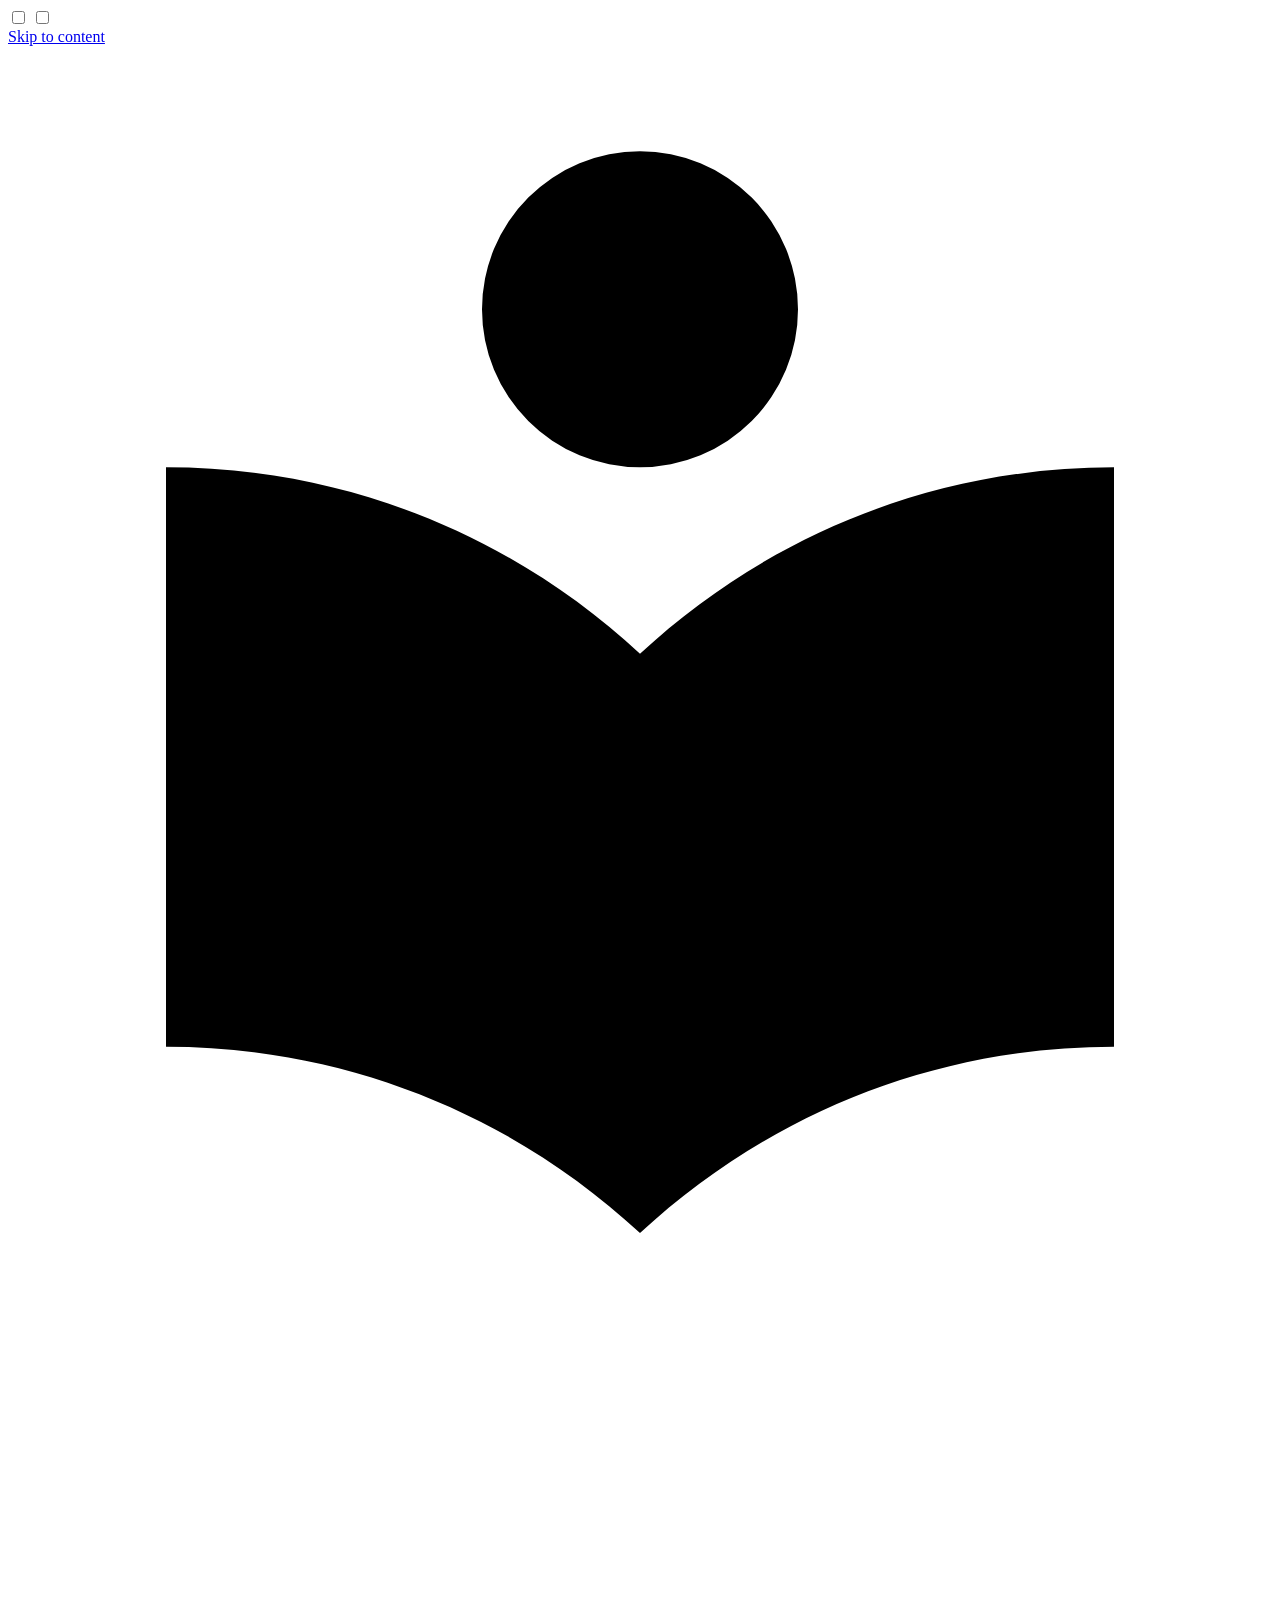
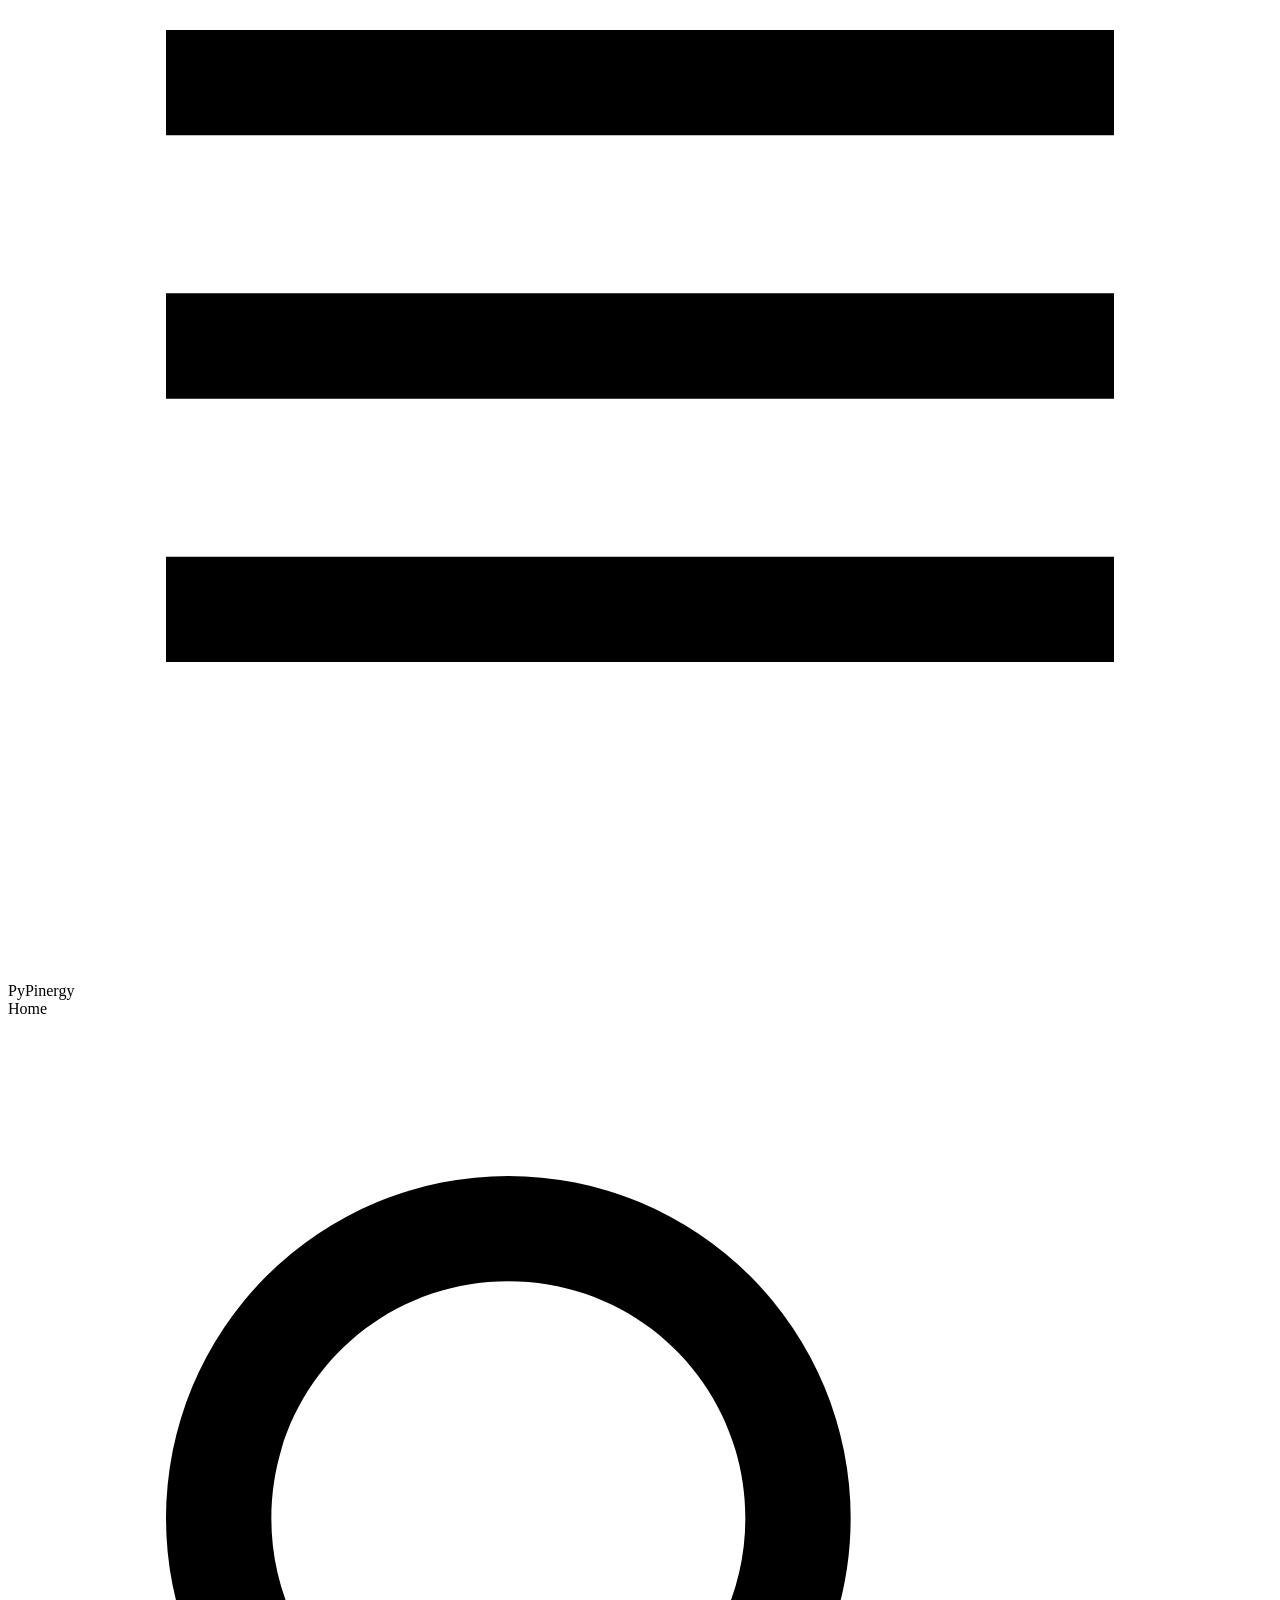
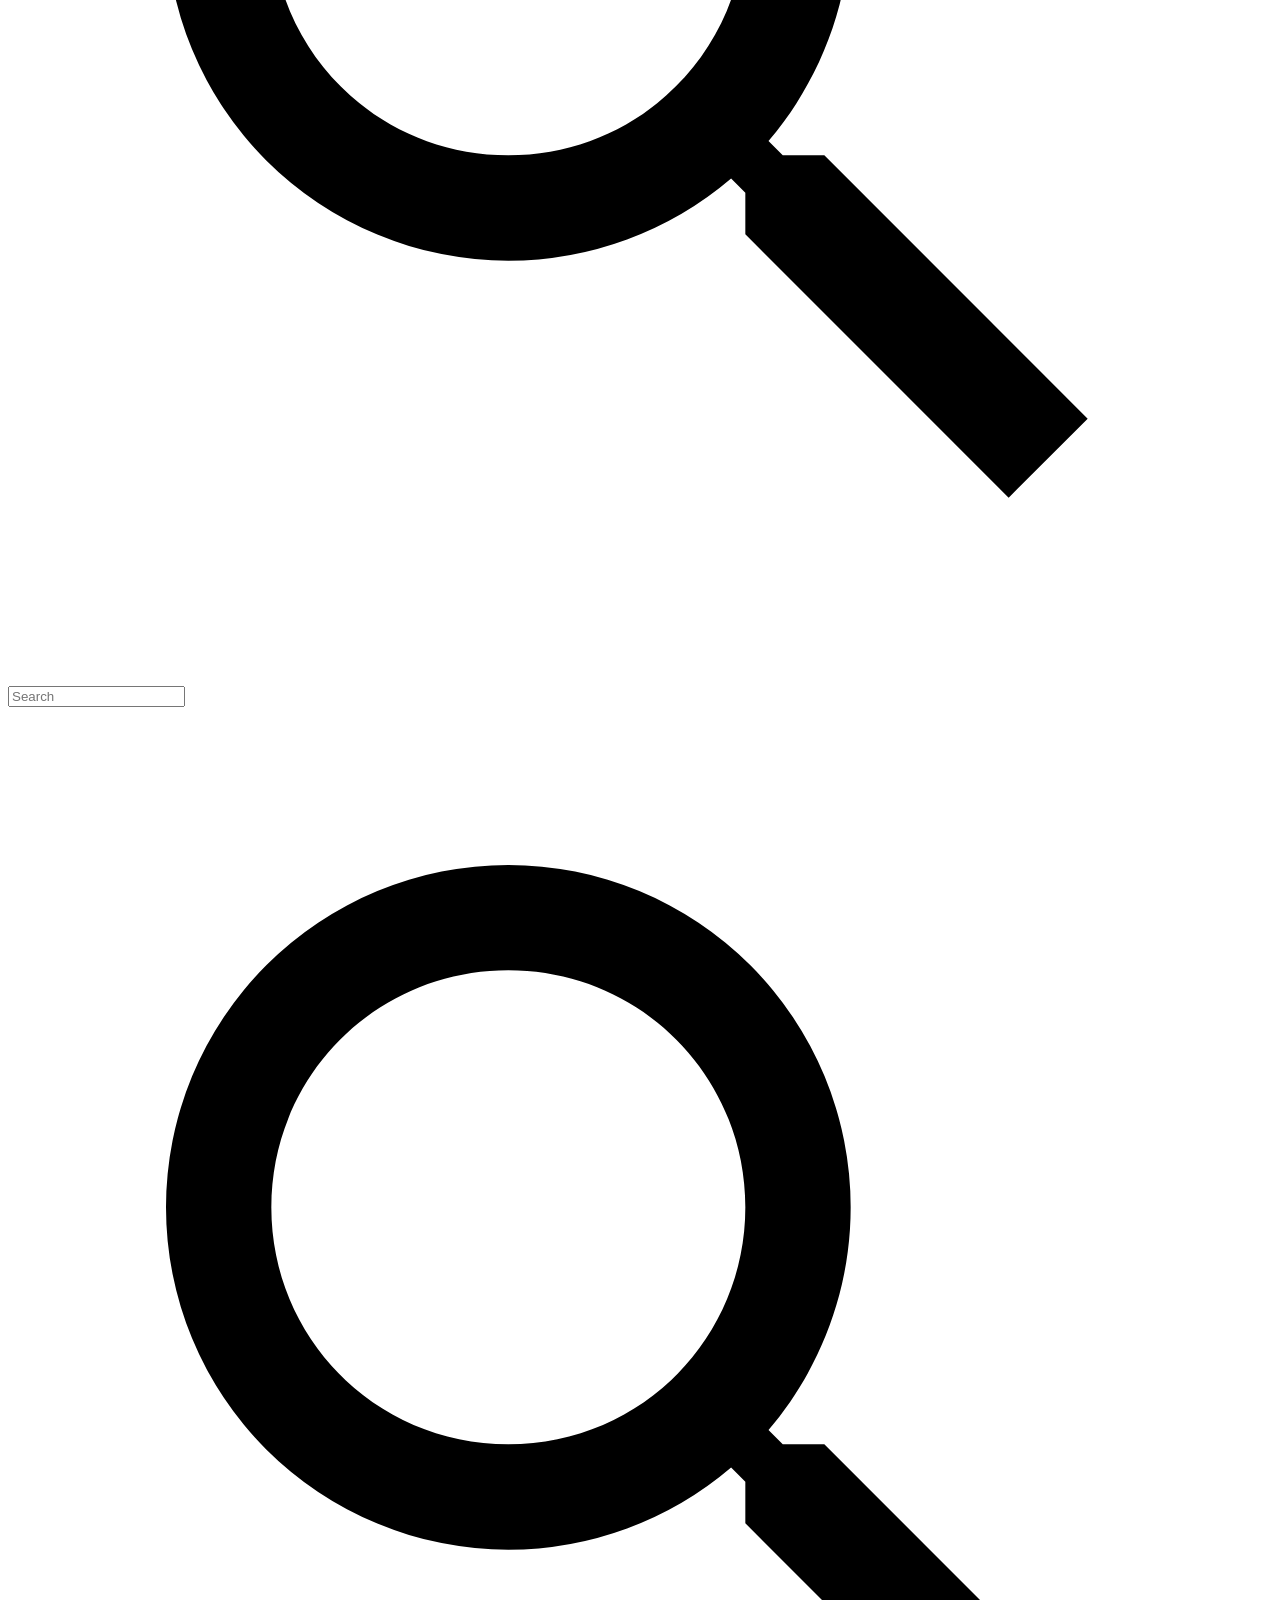
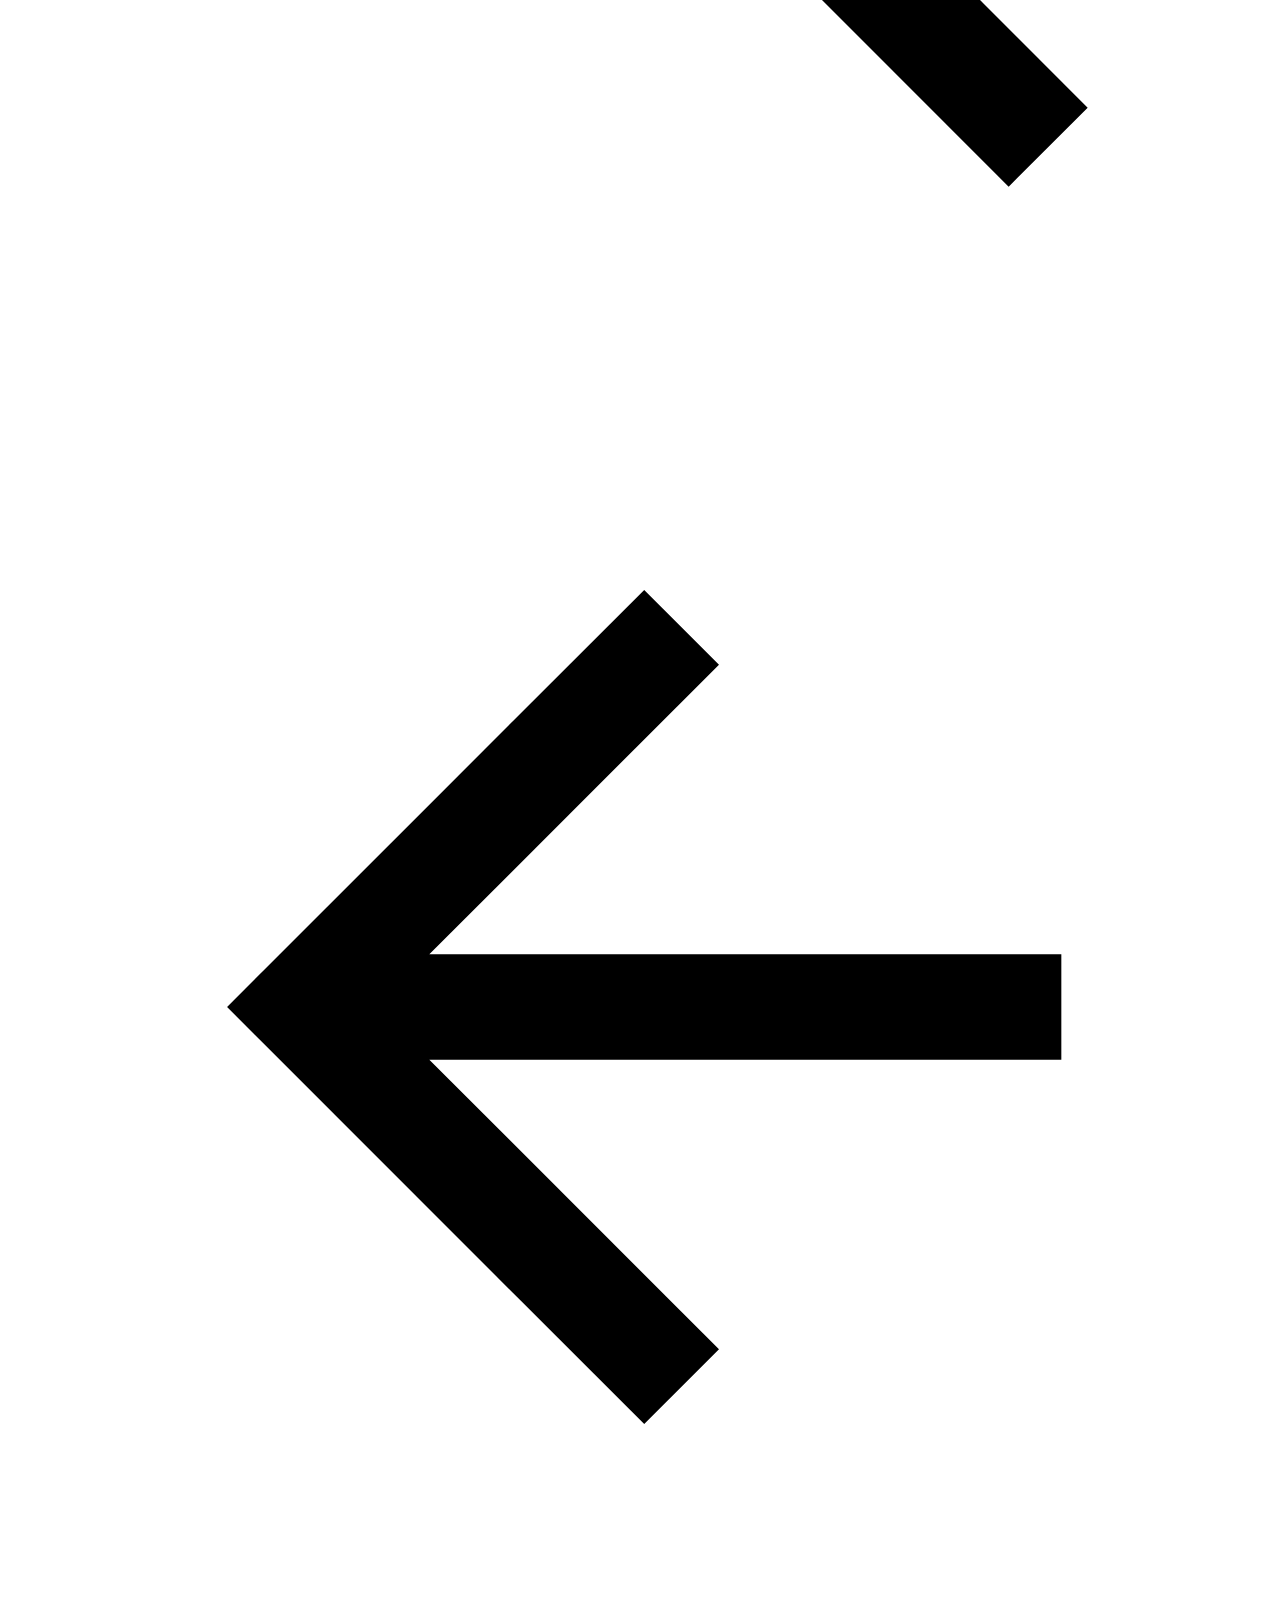
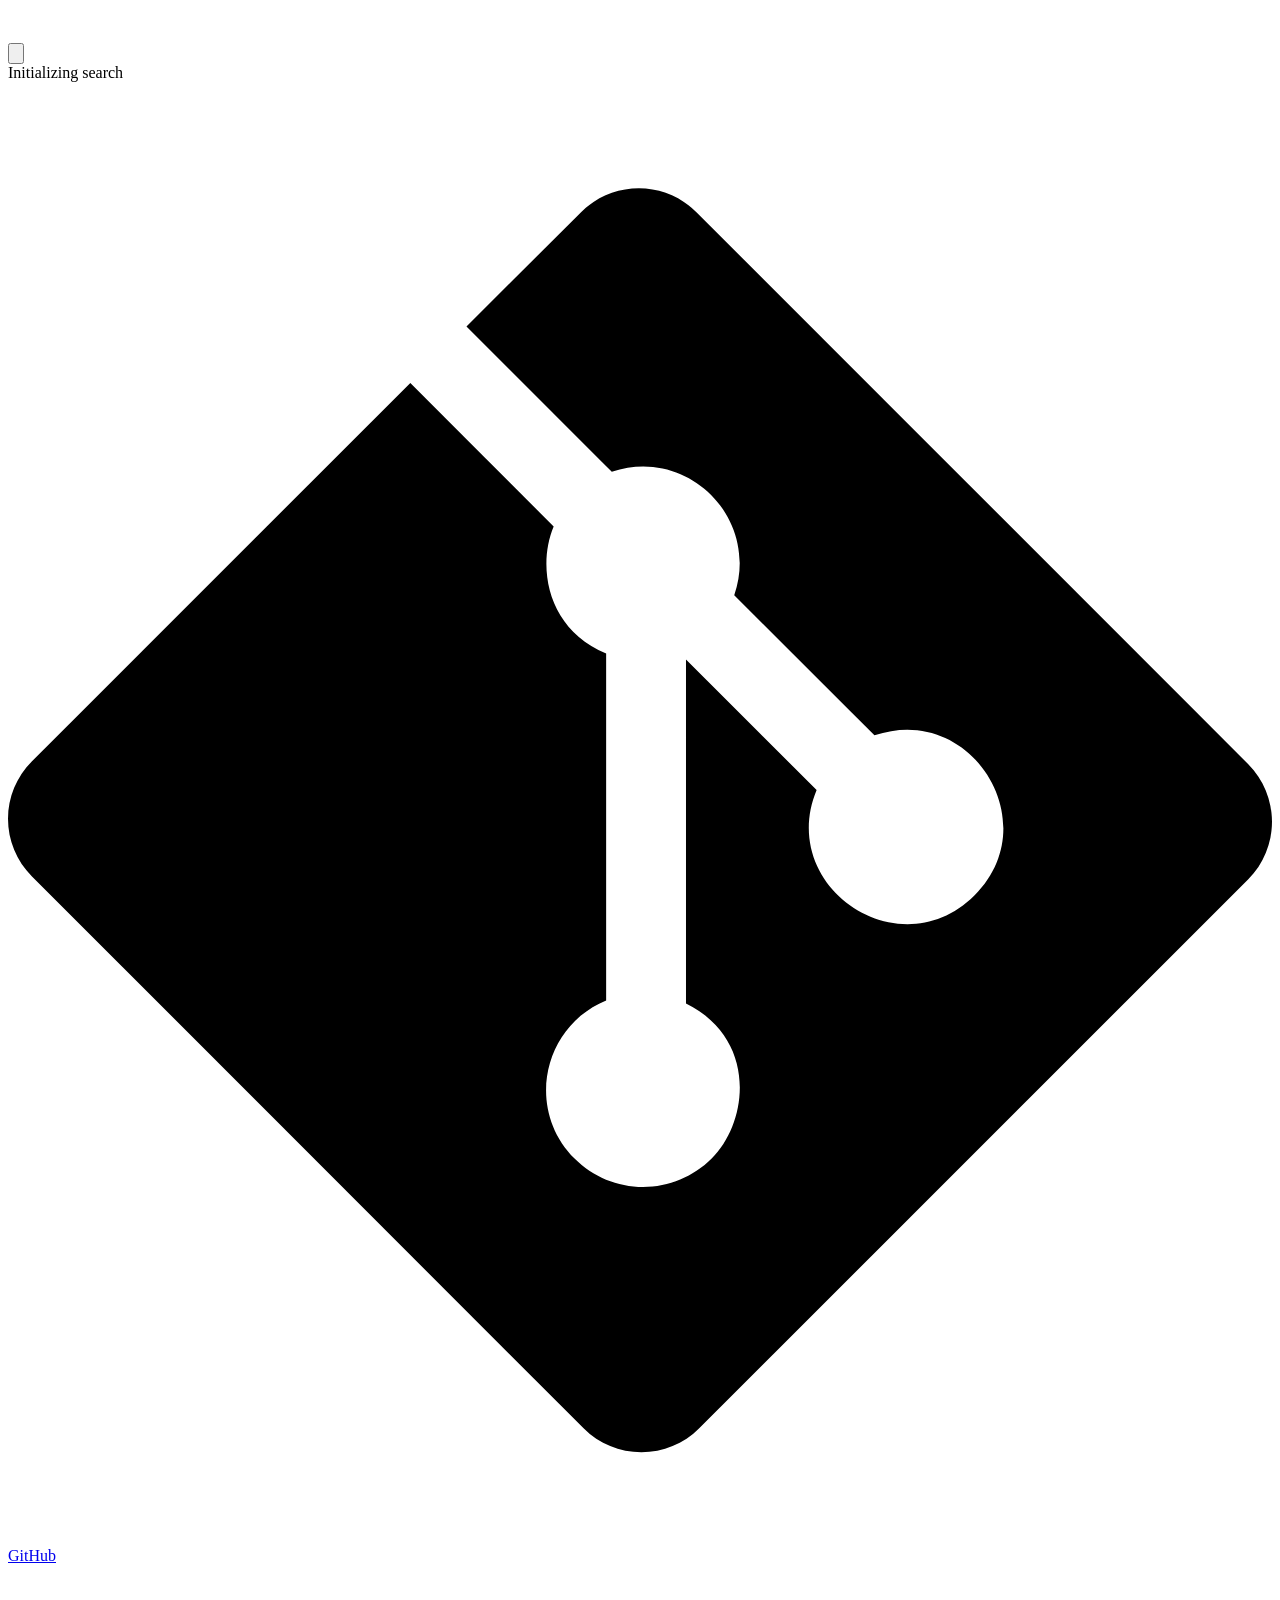
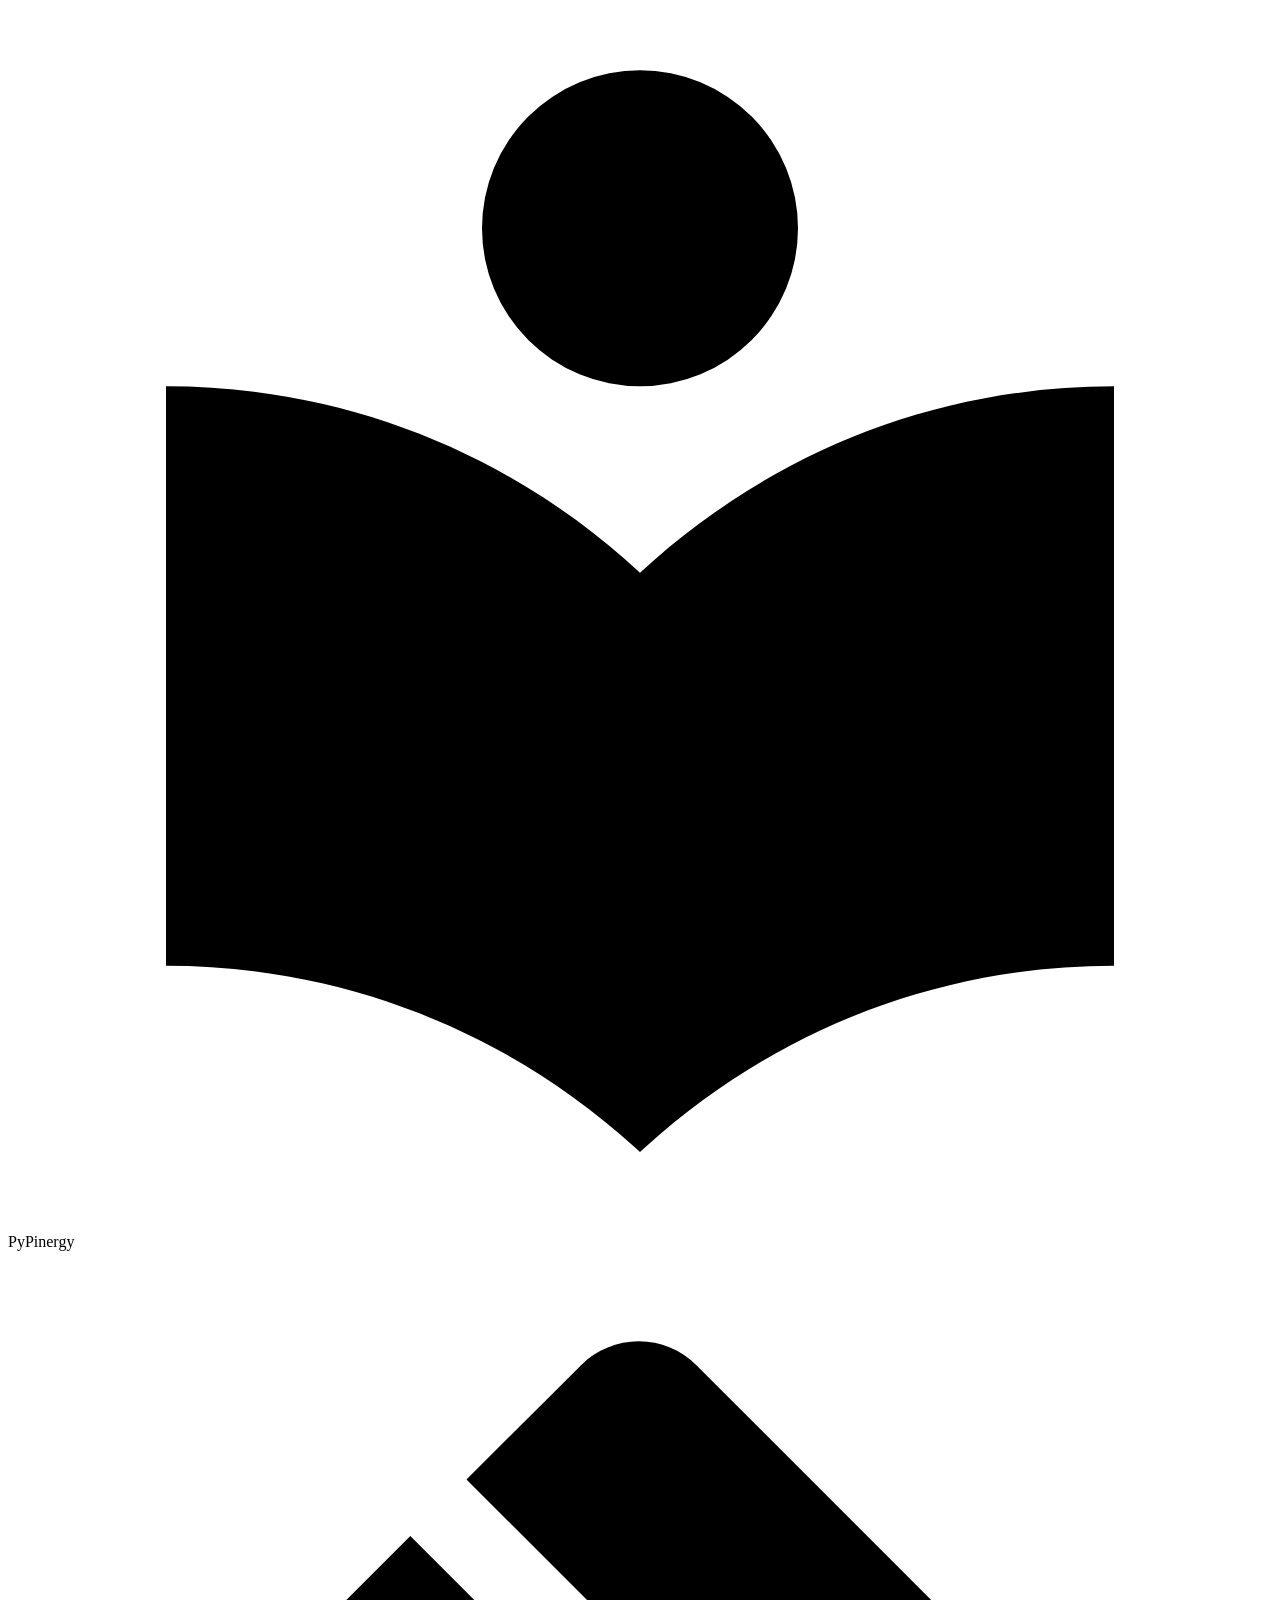
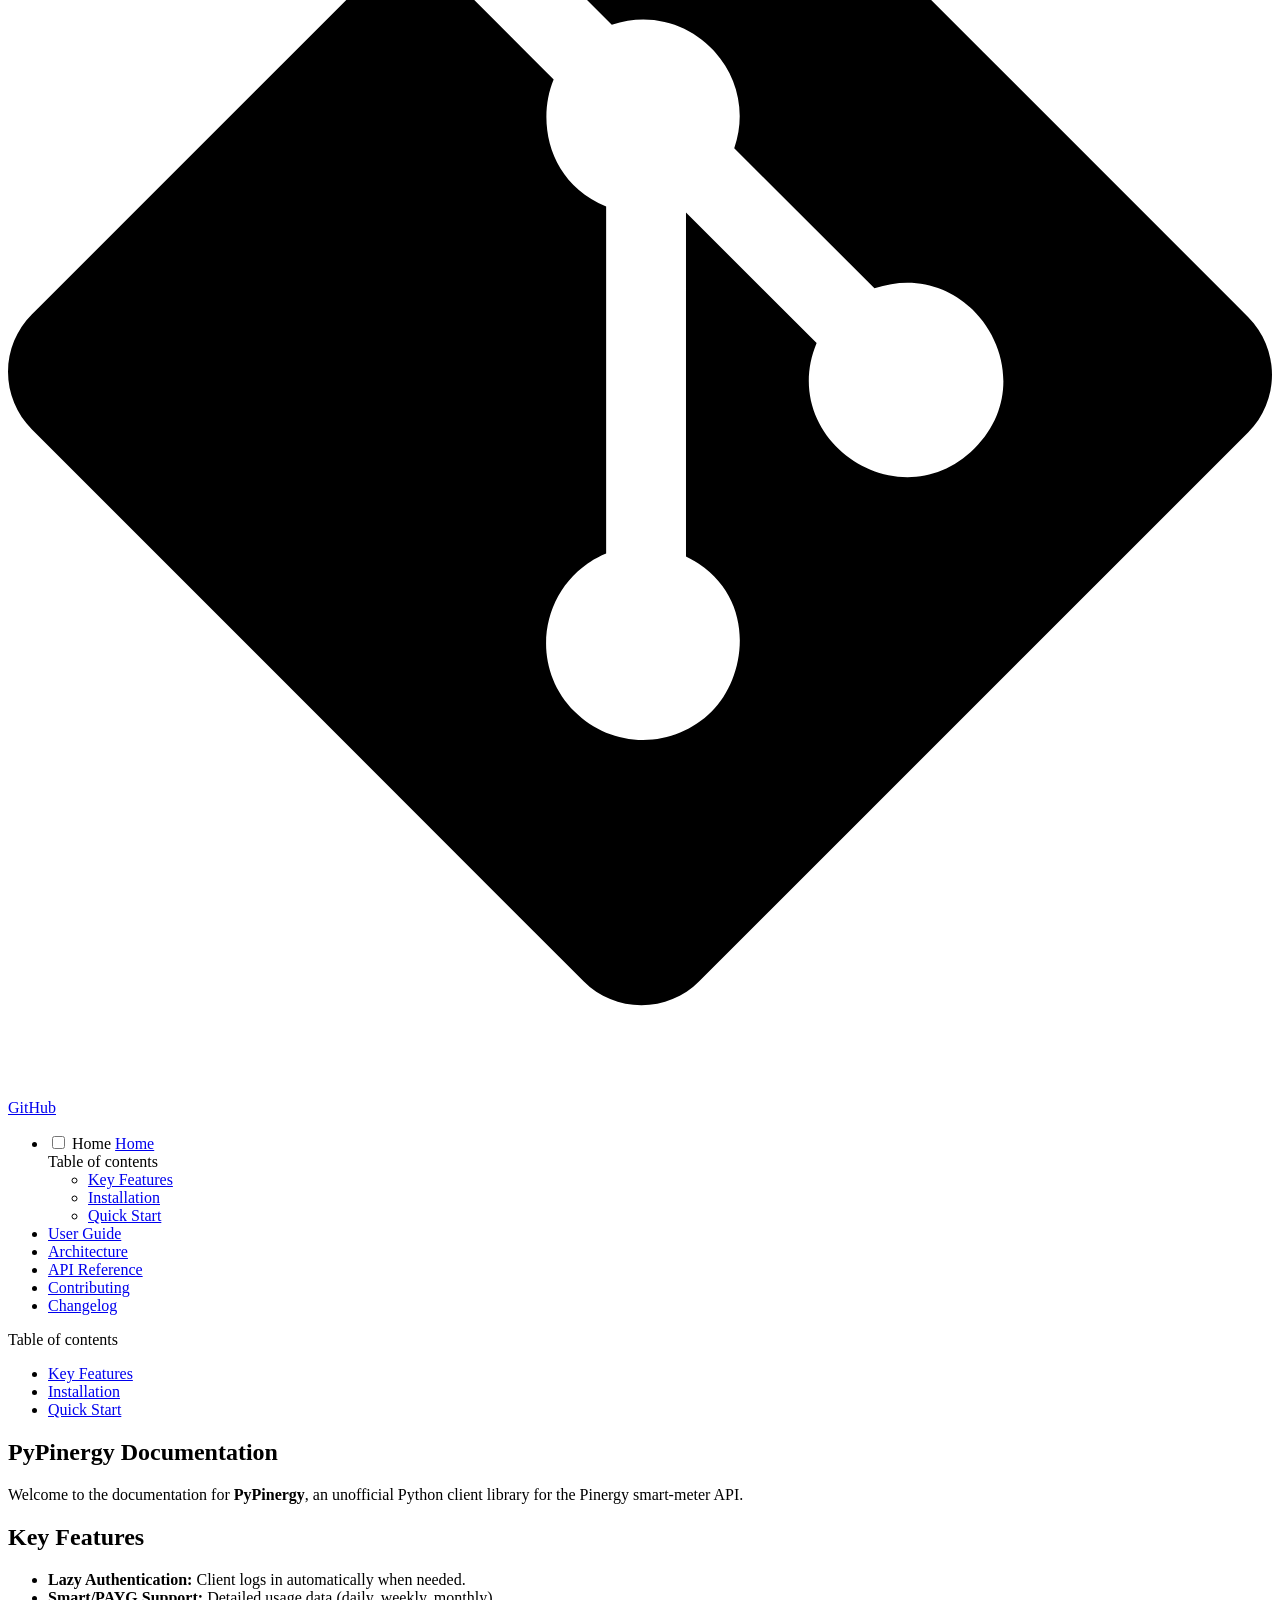
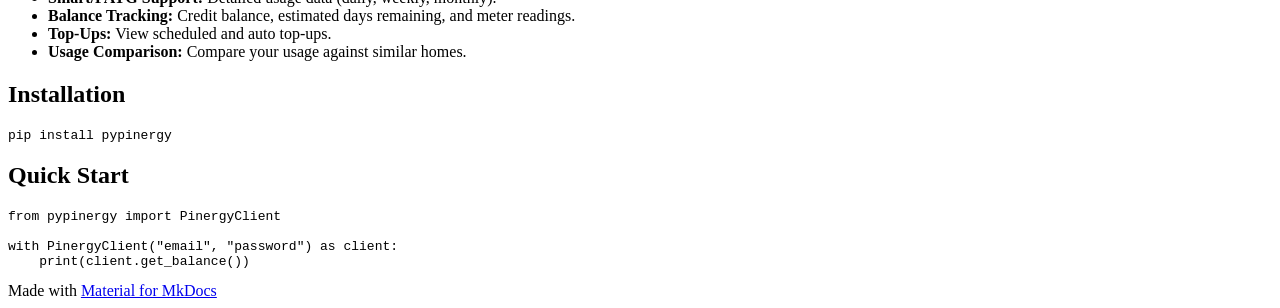
==== commit c35ac6c5: "deploy: d32d13407d9366fa74fe6b5633864e185fcf29e4" ====
--- a/index.html
+++ b/index.html
@@ -10,7 +10,7 @@
       
       
       
-        <link rel="next" href="reference/">
+        <link rel="next" href="user-guide/">
       
       
         
@@ -335,6 +335,60 @@
   
   
     <li class="md-nav__item">
+      <a href="user-guide/" class="md-nav__link">
+        
+  
+  
+  <span class="md-ellipsis">
+    
+  
+    User Guide
+  
+
+    
+  </span>
+  
+  
+
+      </a>
+    </li>
+  
+
+    
+      
+      
+  
+  
+  
+  
+    <li class="md-nav__item">
+      <a href="architecture/" class="md-nav__link">
+        
+  
+  
+  <span class="md-ellipsis">
+    
+  
+    Architecture
+  
+
+    
+  </span>
+  
+  
+
+      </a>
+    </li>
+  
+
+    
+      
+      
+  
+  
+  
+  
+    <li class="md-nav__item">
       <a href="reference/" class="md-nav__link">
         
   
@@ -343,6 +397,33 @@
     
   
     API Reference
+  
+
+    
+  </span>
+  
+  
+
+      </a>
+    </li>
+  
+
+    
+      
+      
+  
+  
+  
+  
+    <li class="md-nav__item">
+      <a href="contributing/" class="md-nav__link">
+        
+  
+  
+  <span class="md-ellipsis">
+    
+  
+    Contributing
   
 
     
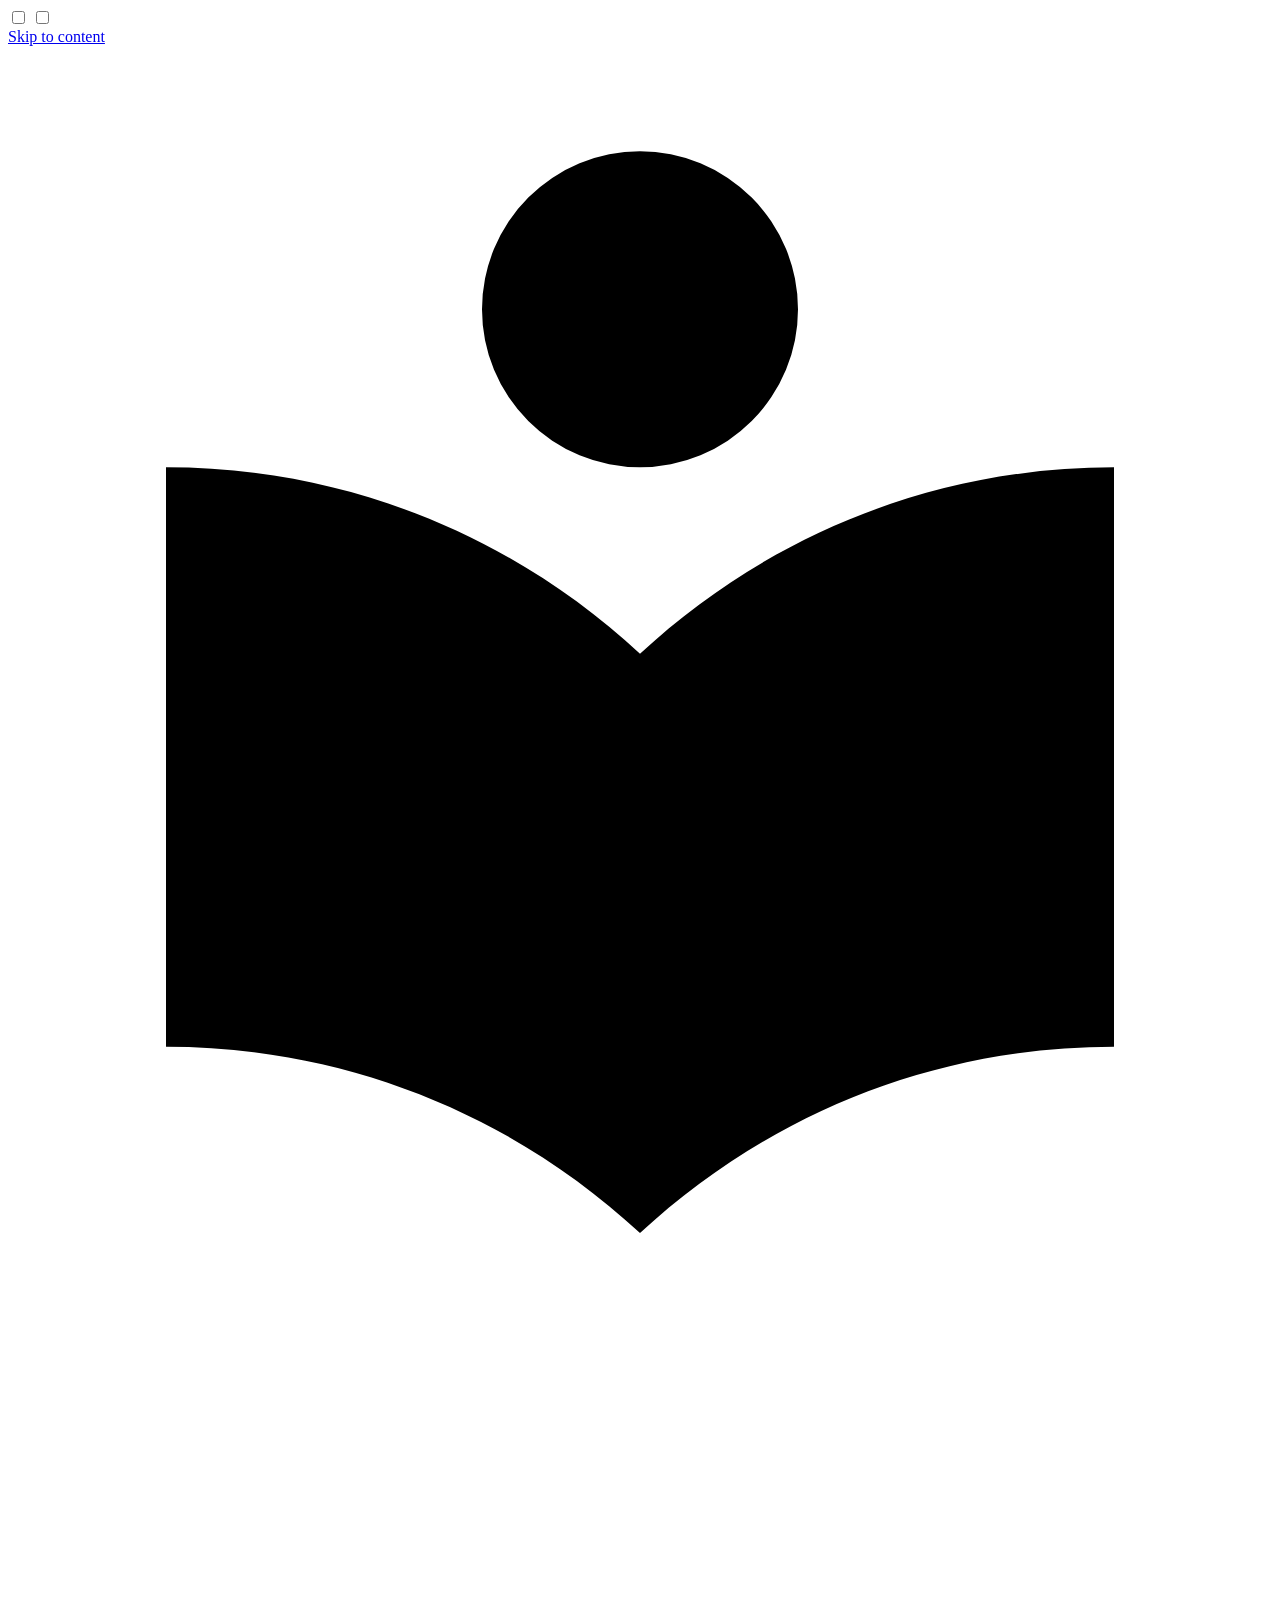
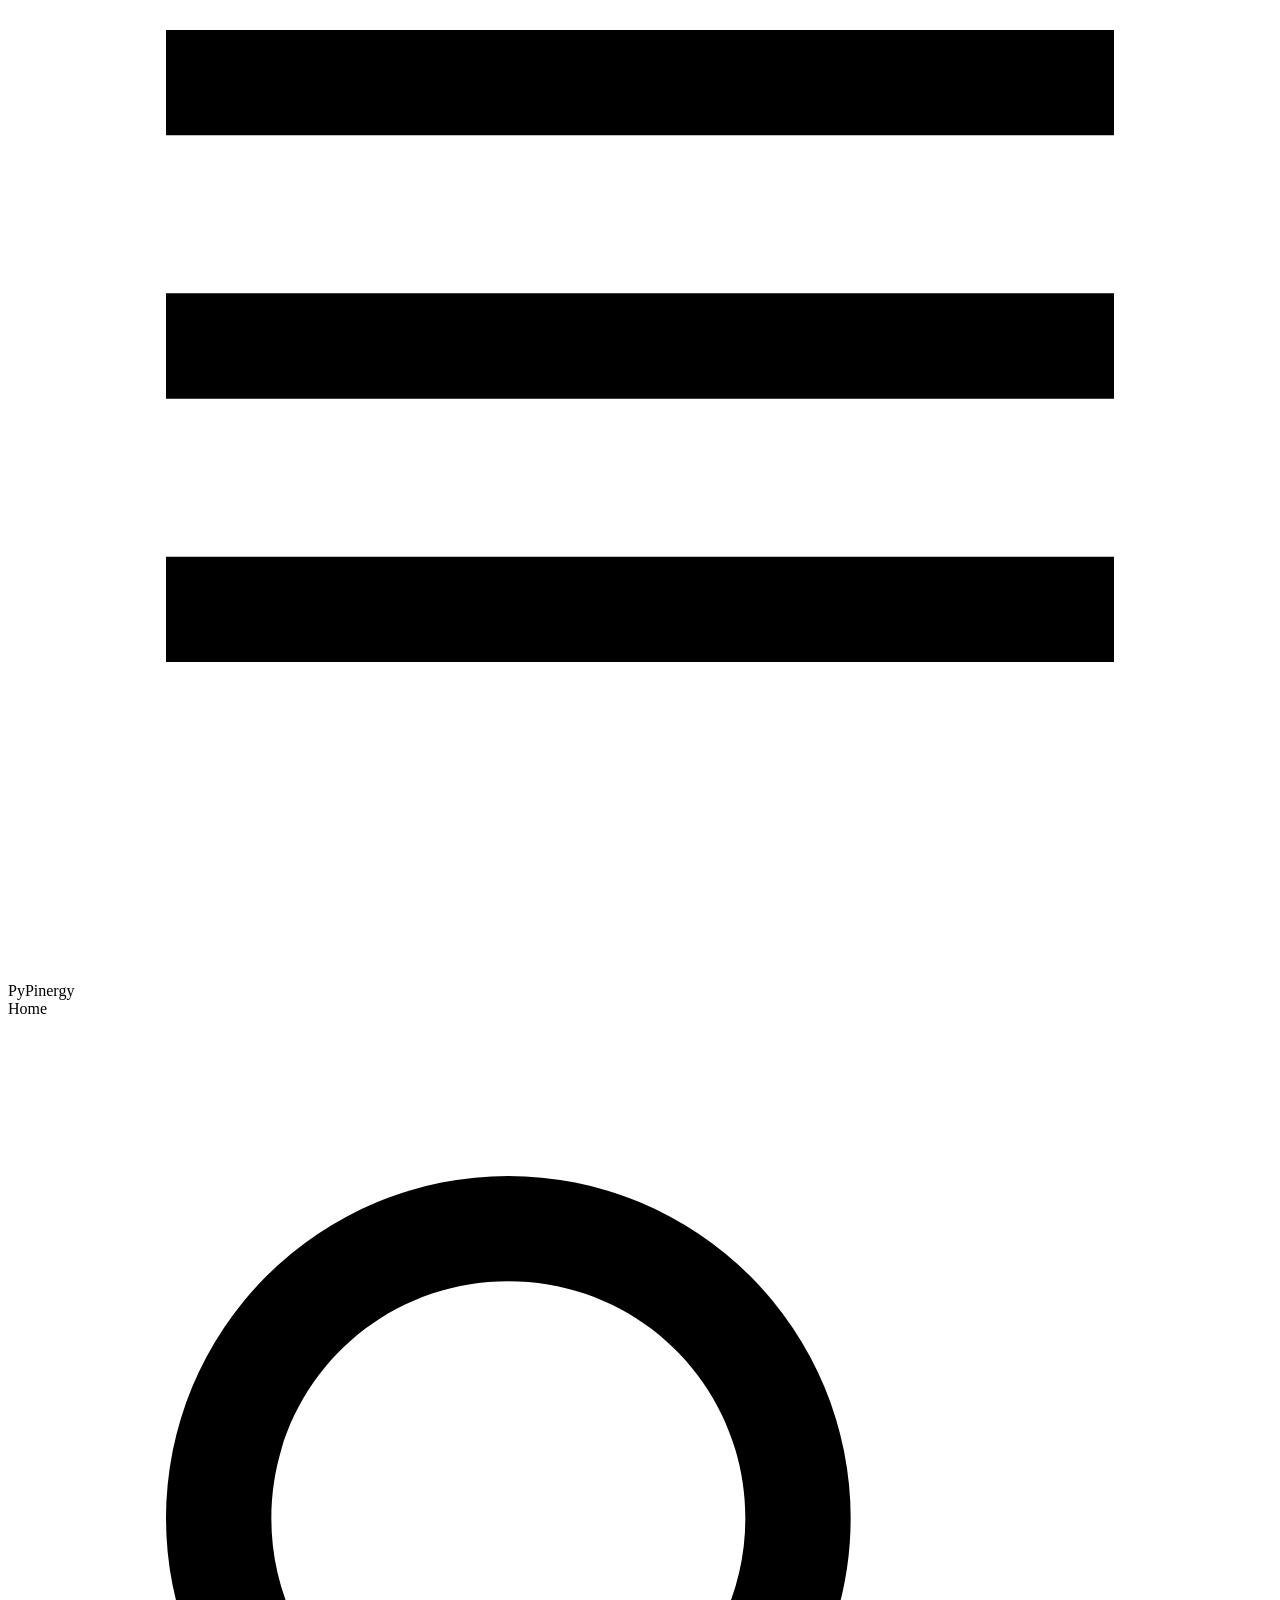
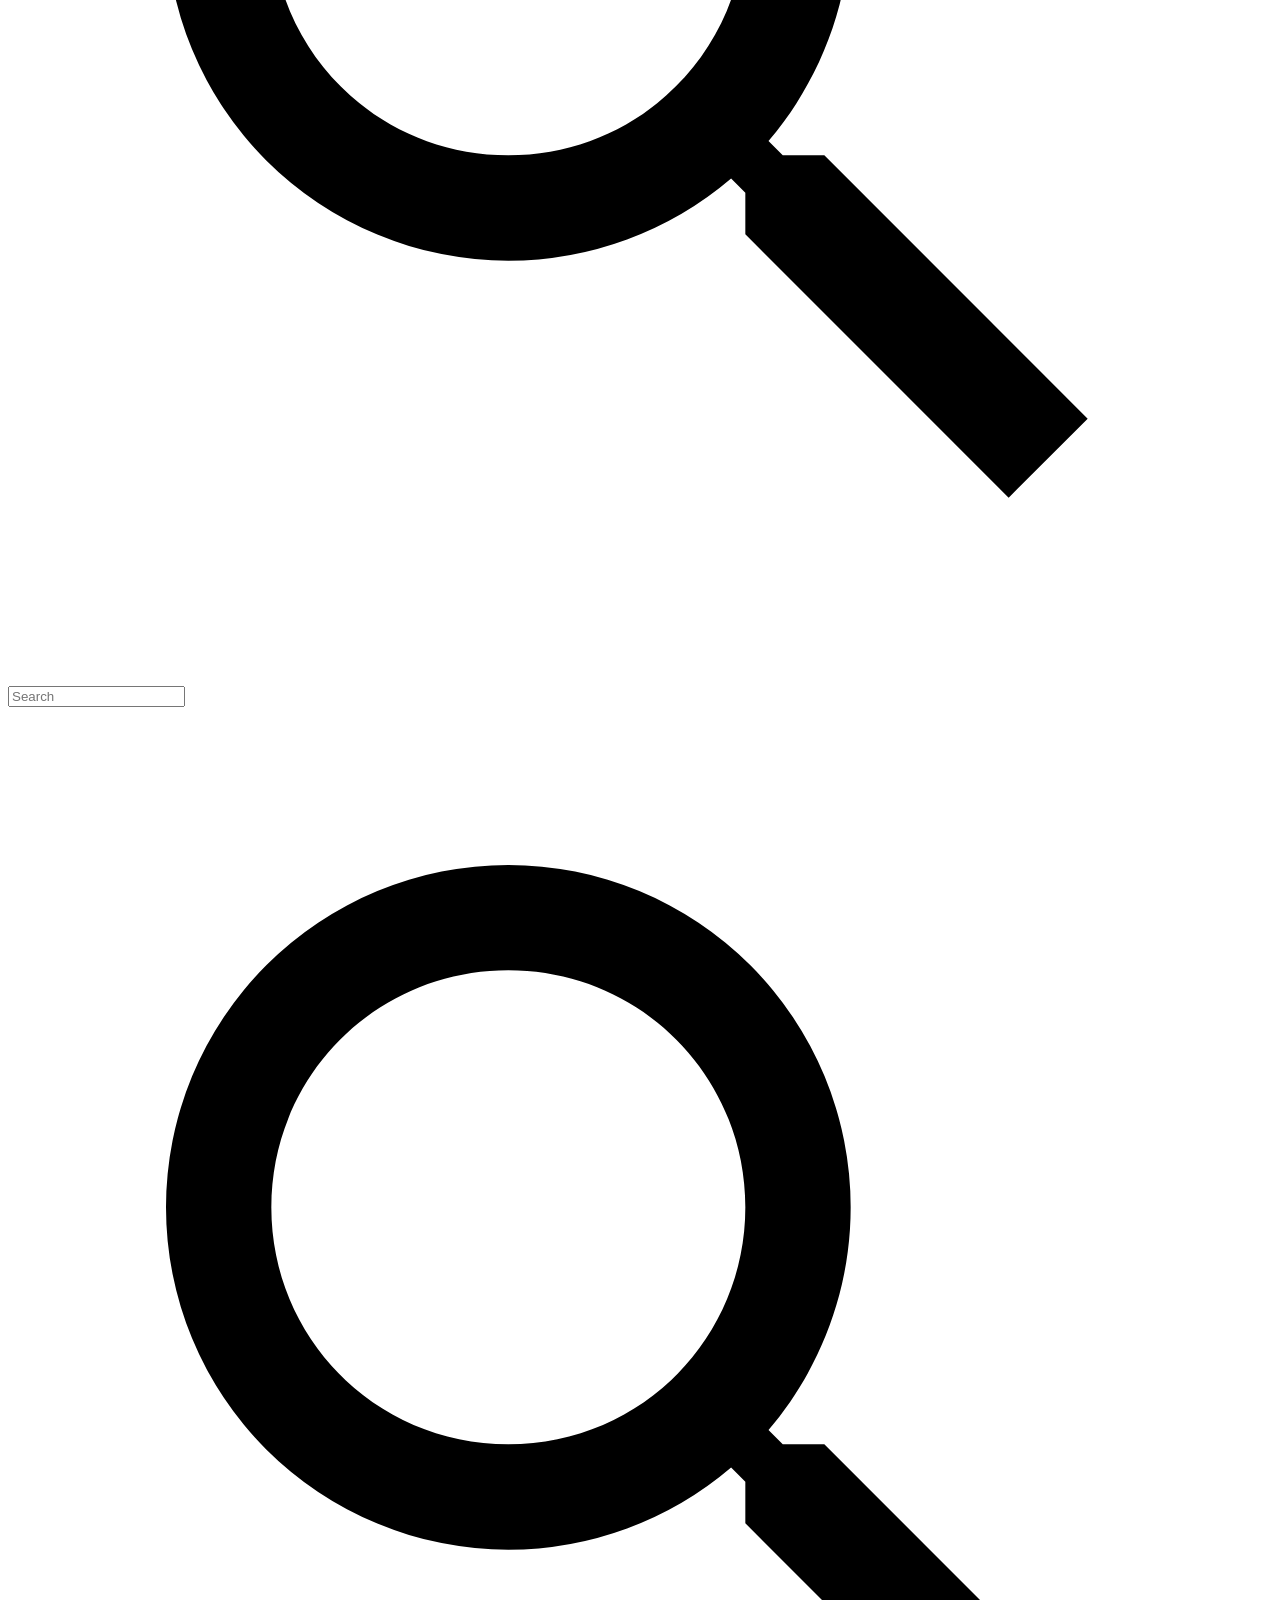
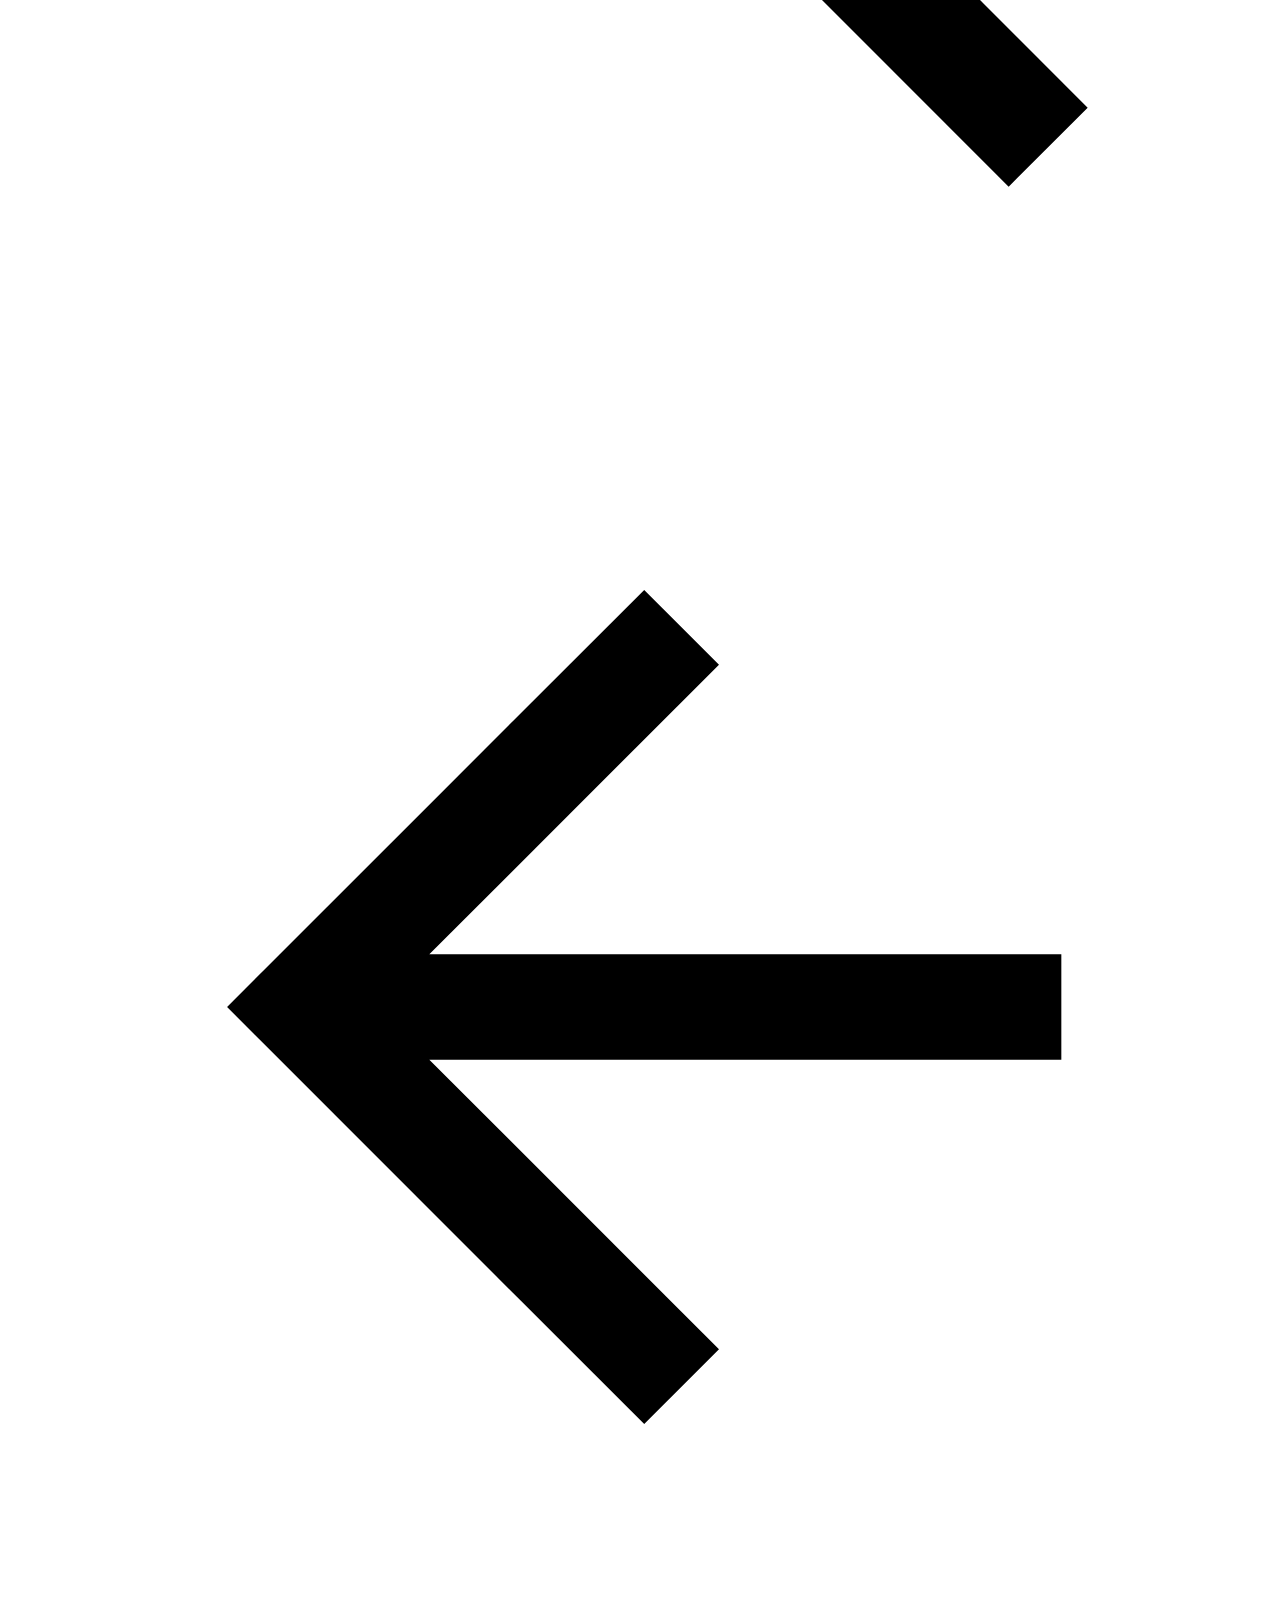
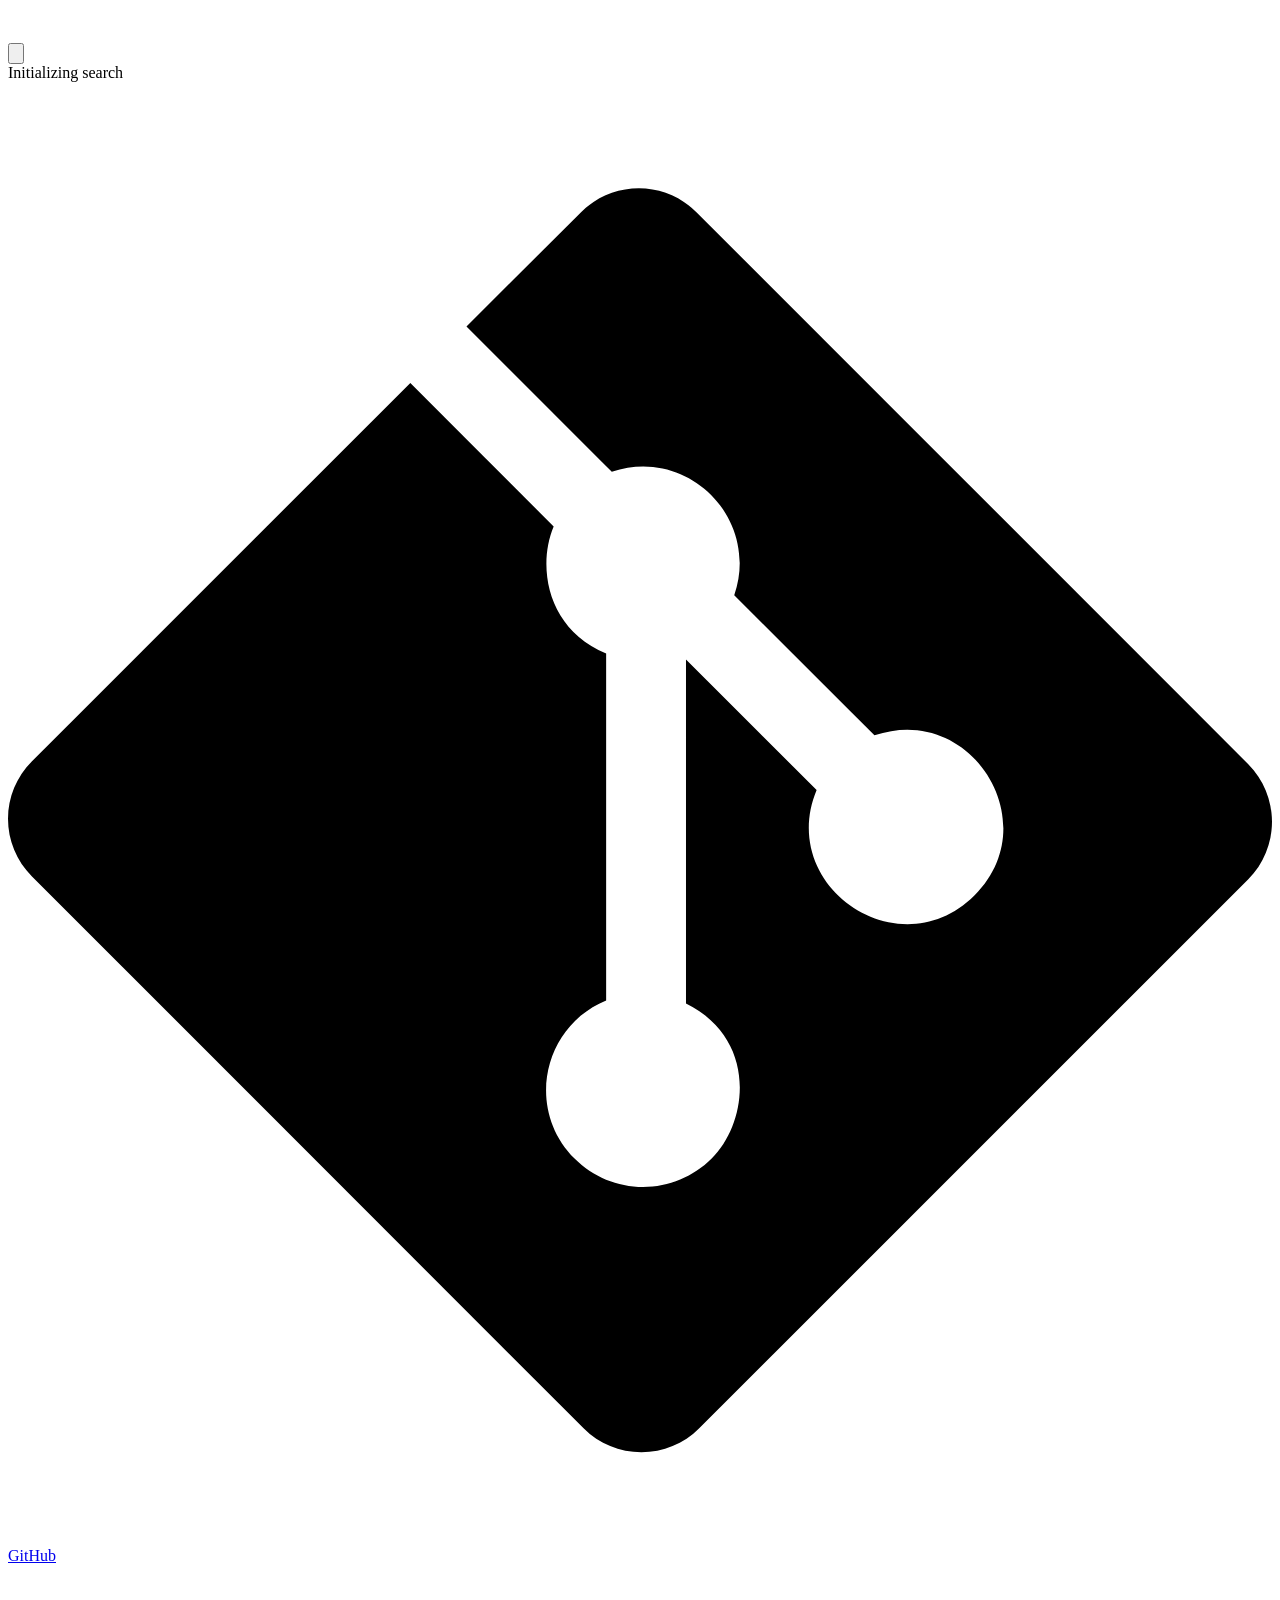
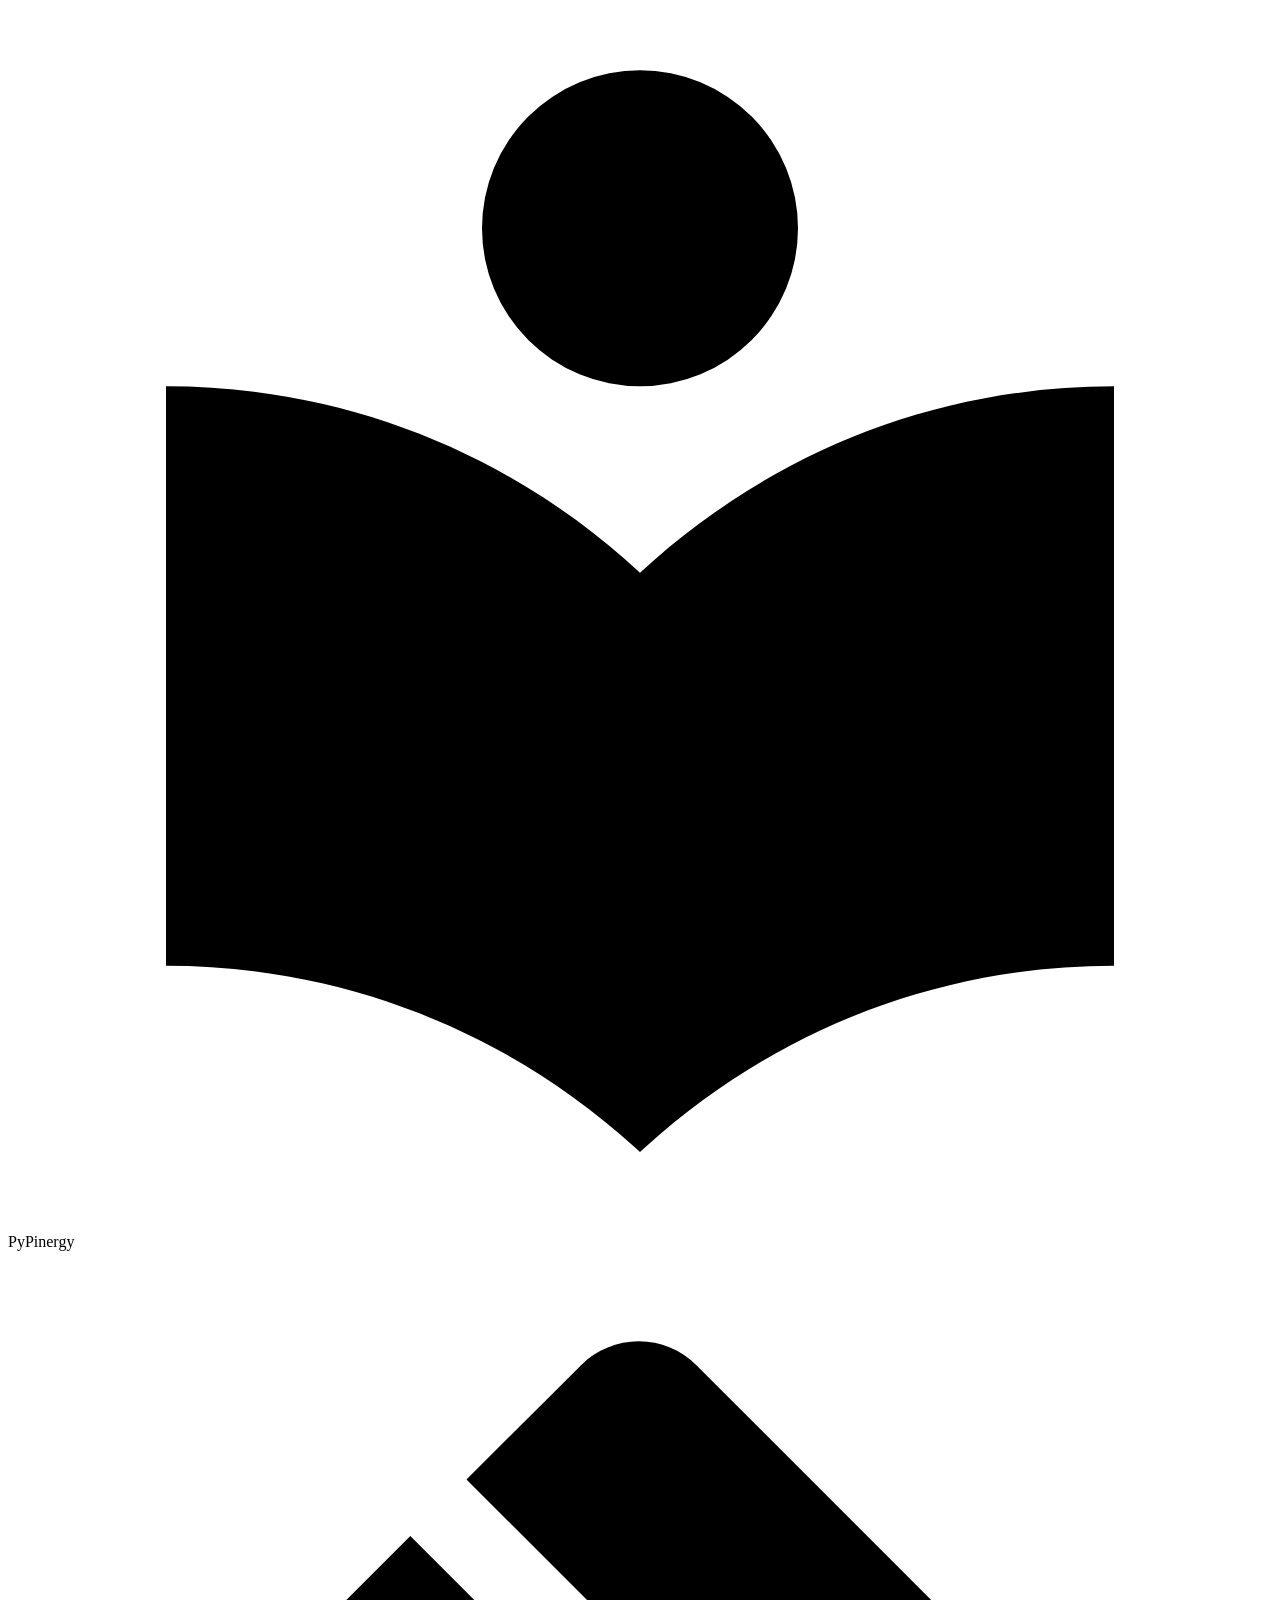
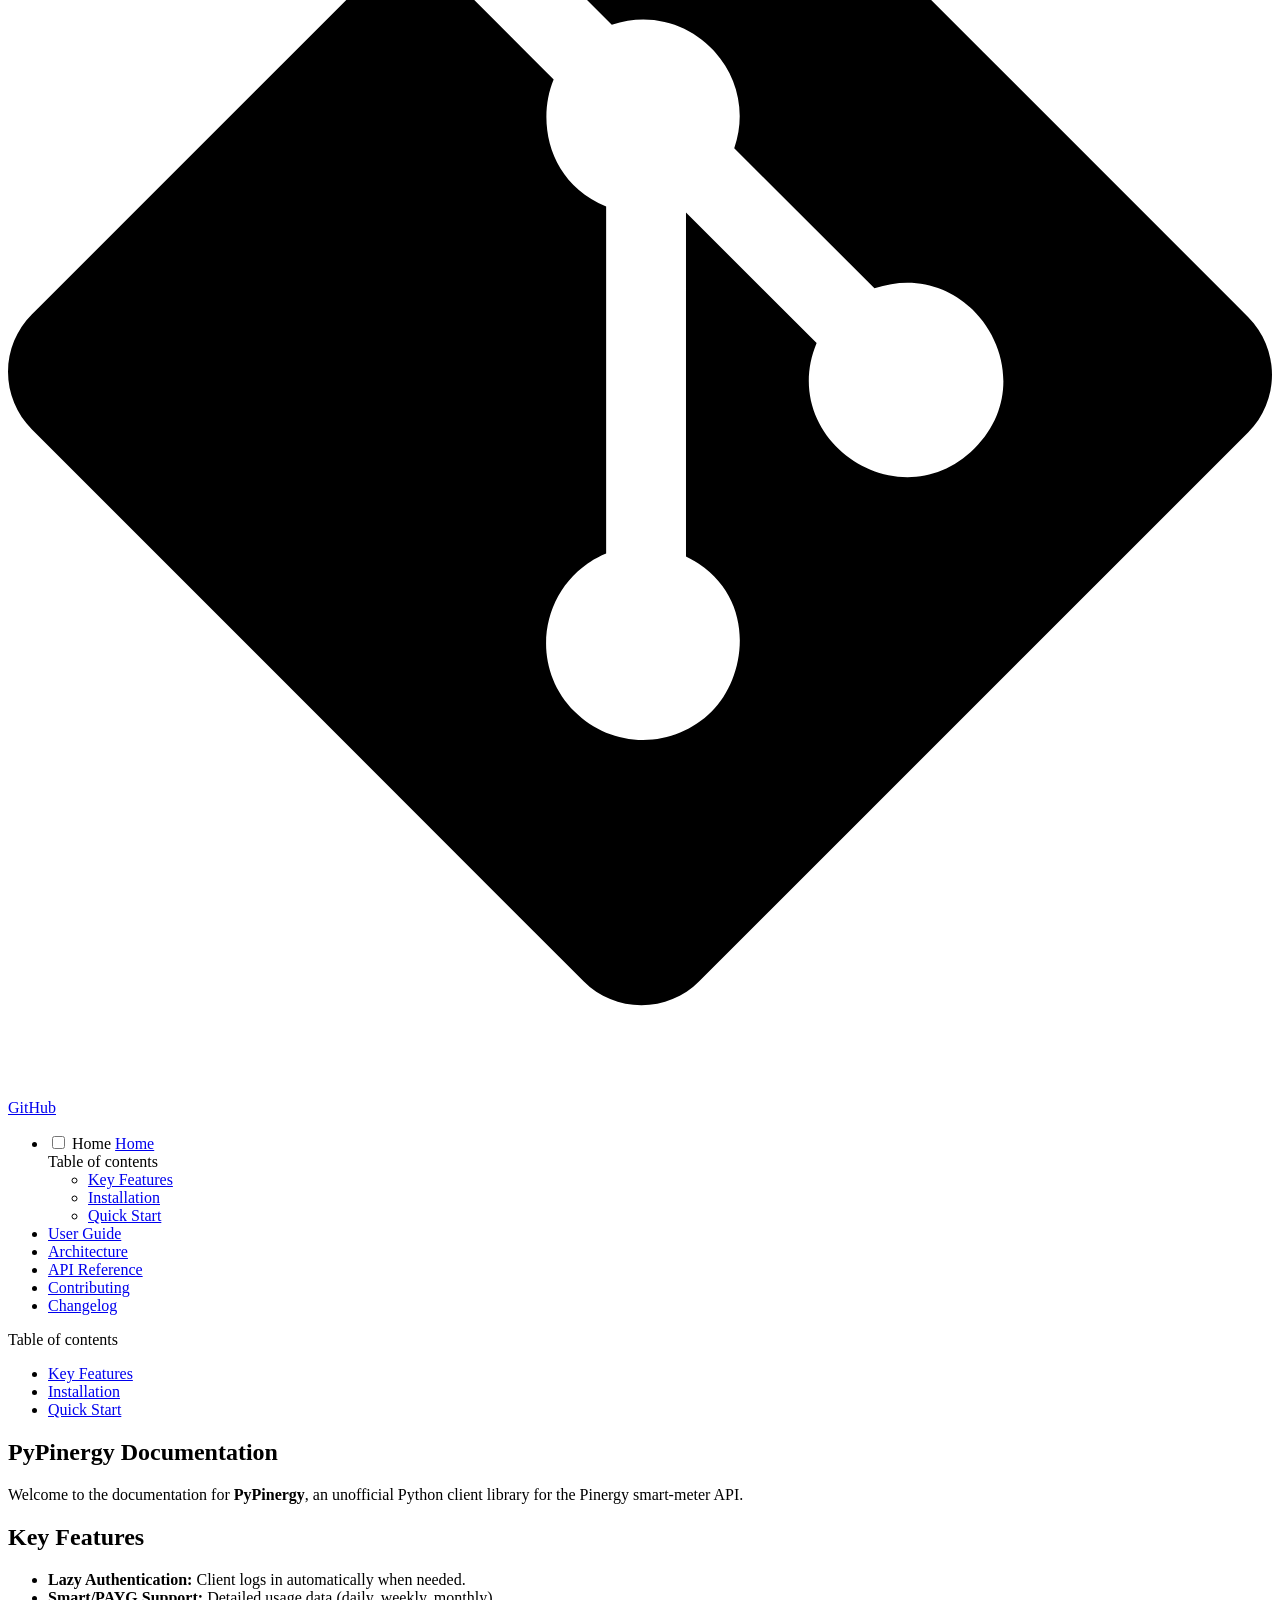
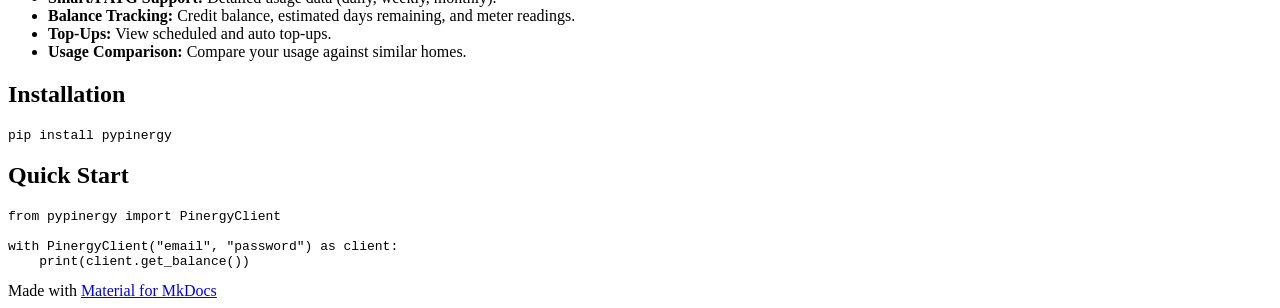
==== commit 084b8a7a: "deploy: f20dd0625df3125fd08decb9940efd4d0e4b9a4d" ====
--- a/index.html
+++ b/index.html
@@ -553,14 +553,14 @@
 <li><strong>Usage Comparison:</strong> Compare your usage against similar homes.</li>
 </ul>
 <h2 id="installation">Installation</h2>
-<pre><code class="language-bash">pip install pypinergy
-</code></pre>
+<div class="highlight"><pre><span></span><code>pip<span class="w"> </span>install<span class="w"> </span>pypinergy
+</code></pre></div>
 <h2 id="quick-start">Quick Start</h2>
-<pre><code class="language-python">from pypinergy import PinergyClient
-
-with PinergyClient(&quot;email&quot;, &quot;password&quot;) as client:
-    print(client.get_balance())
-</code></pre>
+<div class="highlight"><pre><span></span><code><span class="kn">from</span><span class="w"> </span><span class="nn">pypinergy</span><span class="w"> </span><span class="kn">import</span> <span class="n">PinergyClient</span>
+
+<span class="k">with</span> <span class="n">PinergyClient</span><span class="p">(</span><span class="s2">&quot;email&quot;</span><span class="p">,</span> <span class="s2">&quot;password&quot;</span><span class="p">)</span> <span class="k">as</span> <span class="n">client</span><span class="p">:</span>
+    <span class="nb">print</span><span class="p">(</span><span class="n">client</span><span class="o">.</span><span class="n">get_balance</span><span class="p">())</span>
+</code></pre></div>
 
 
 
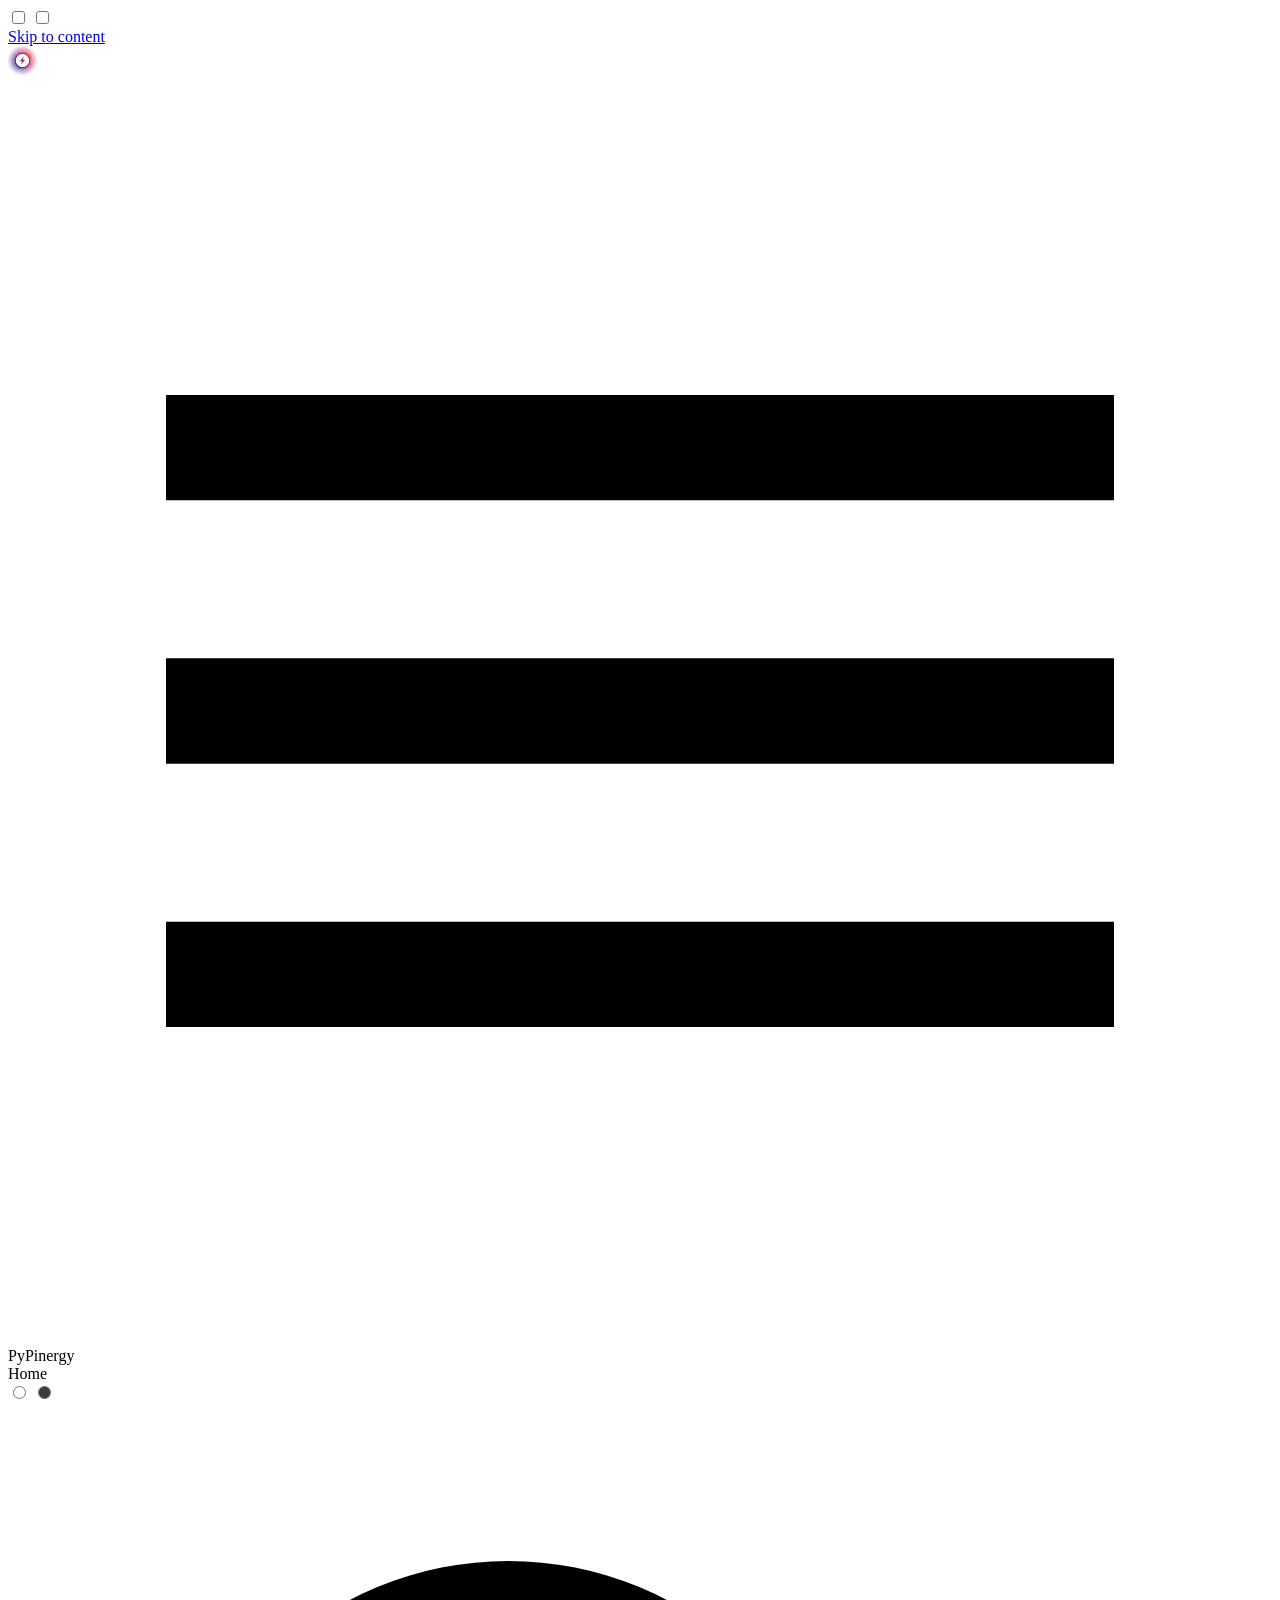
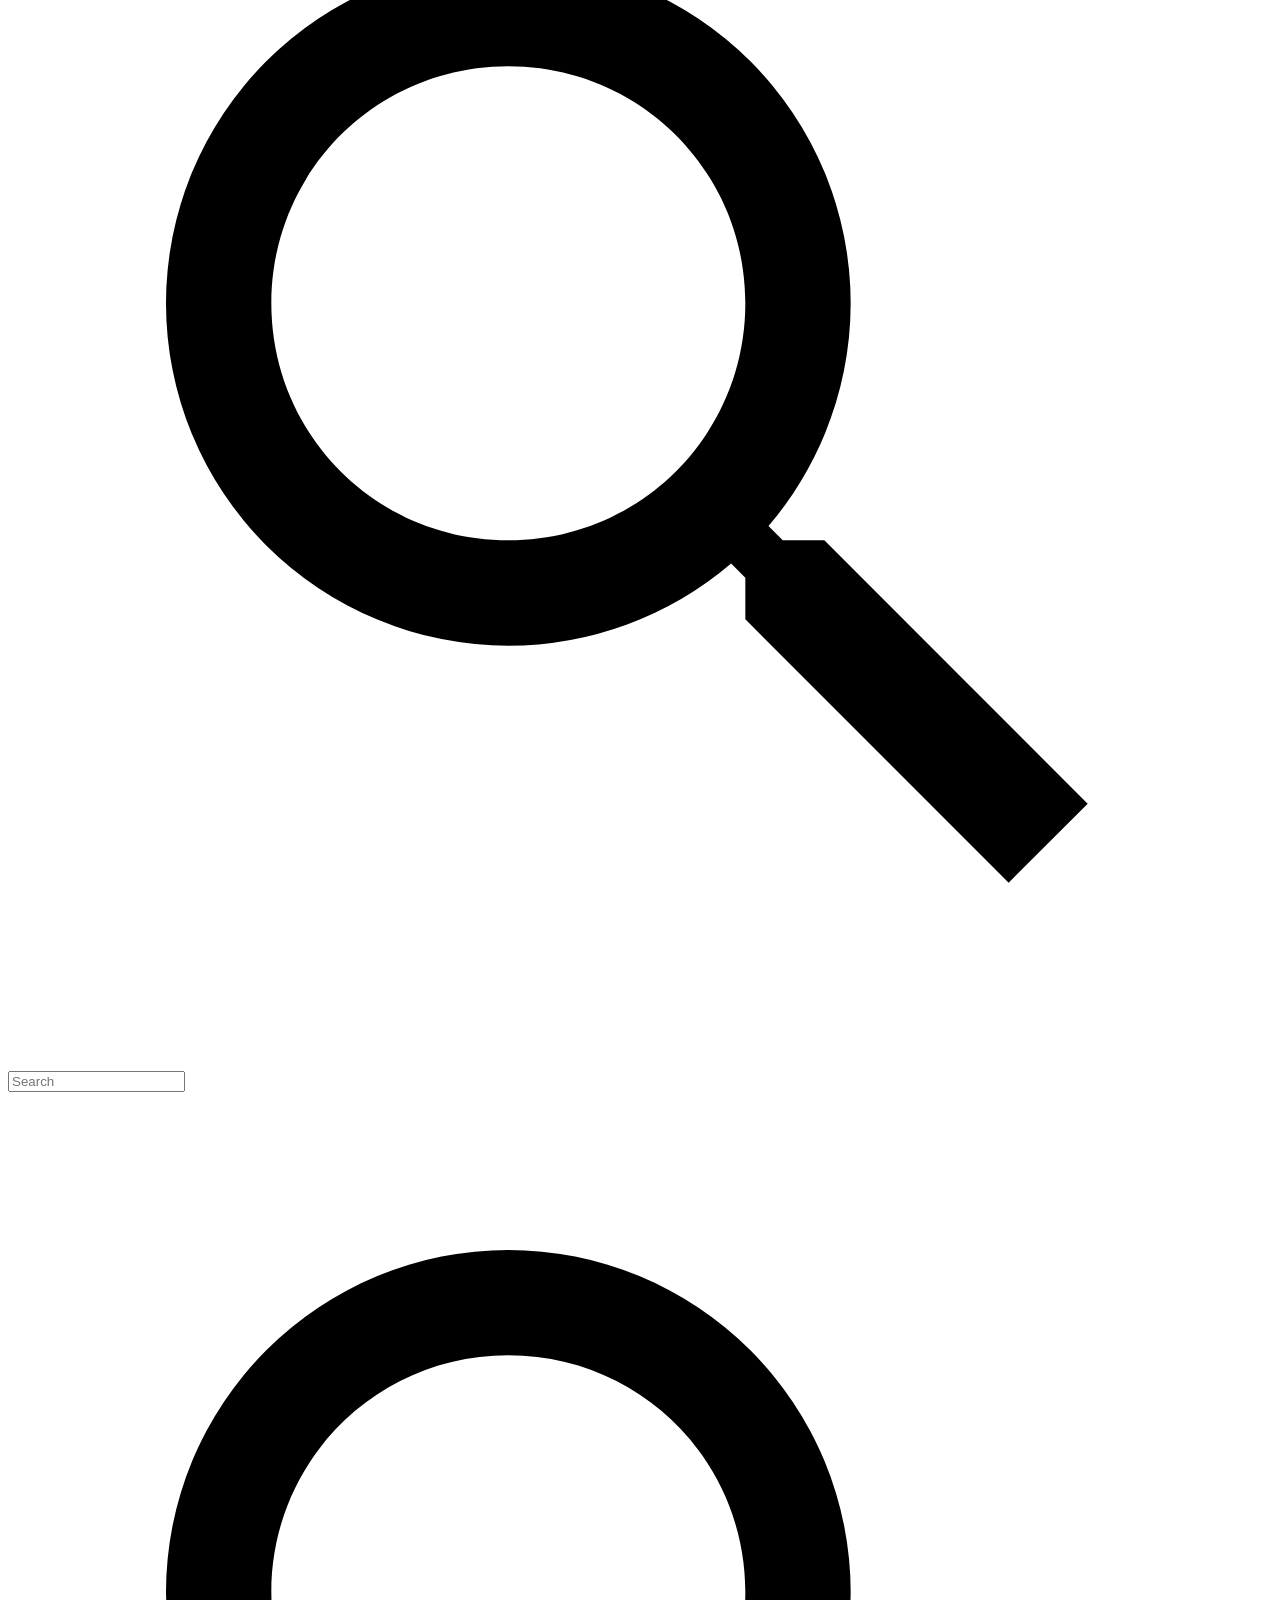
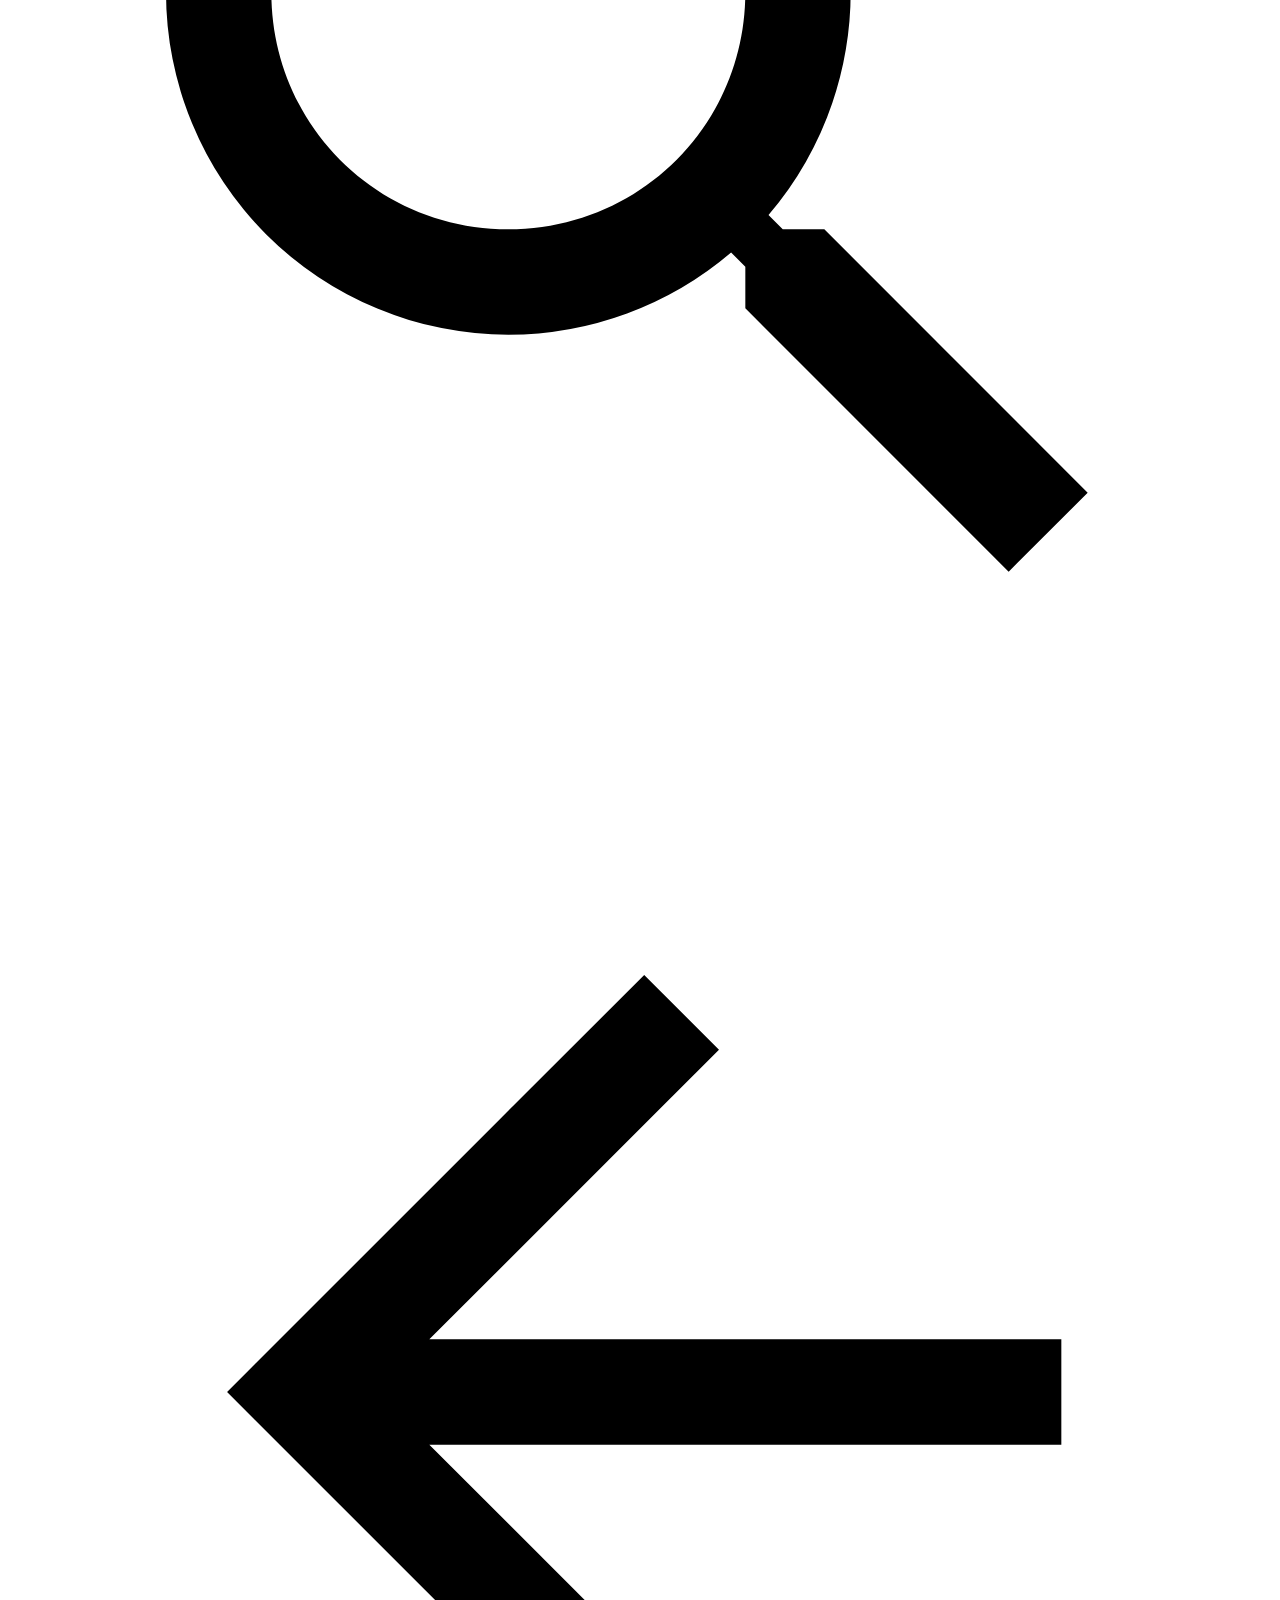
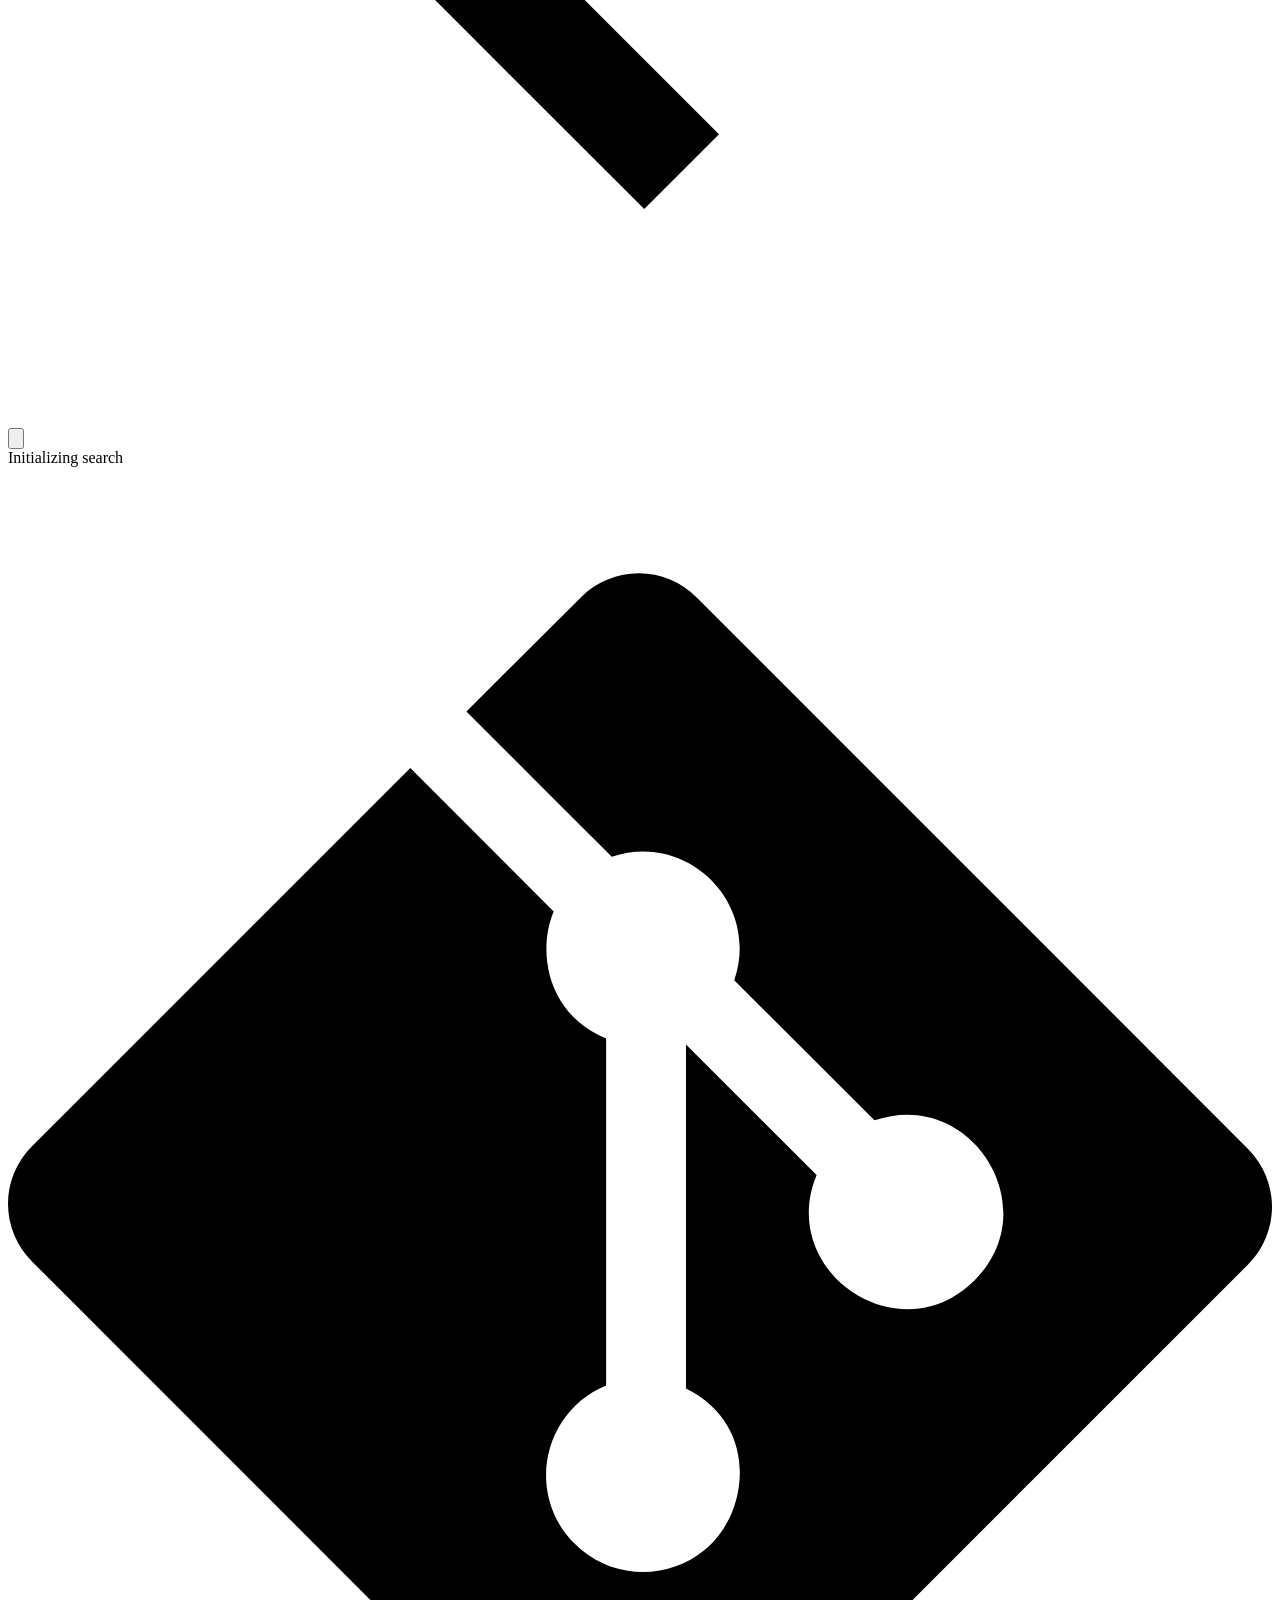
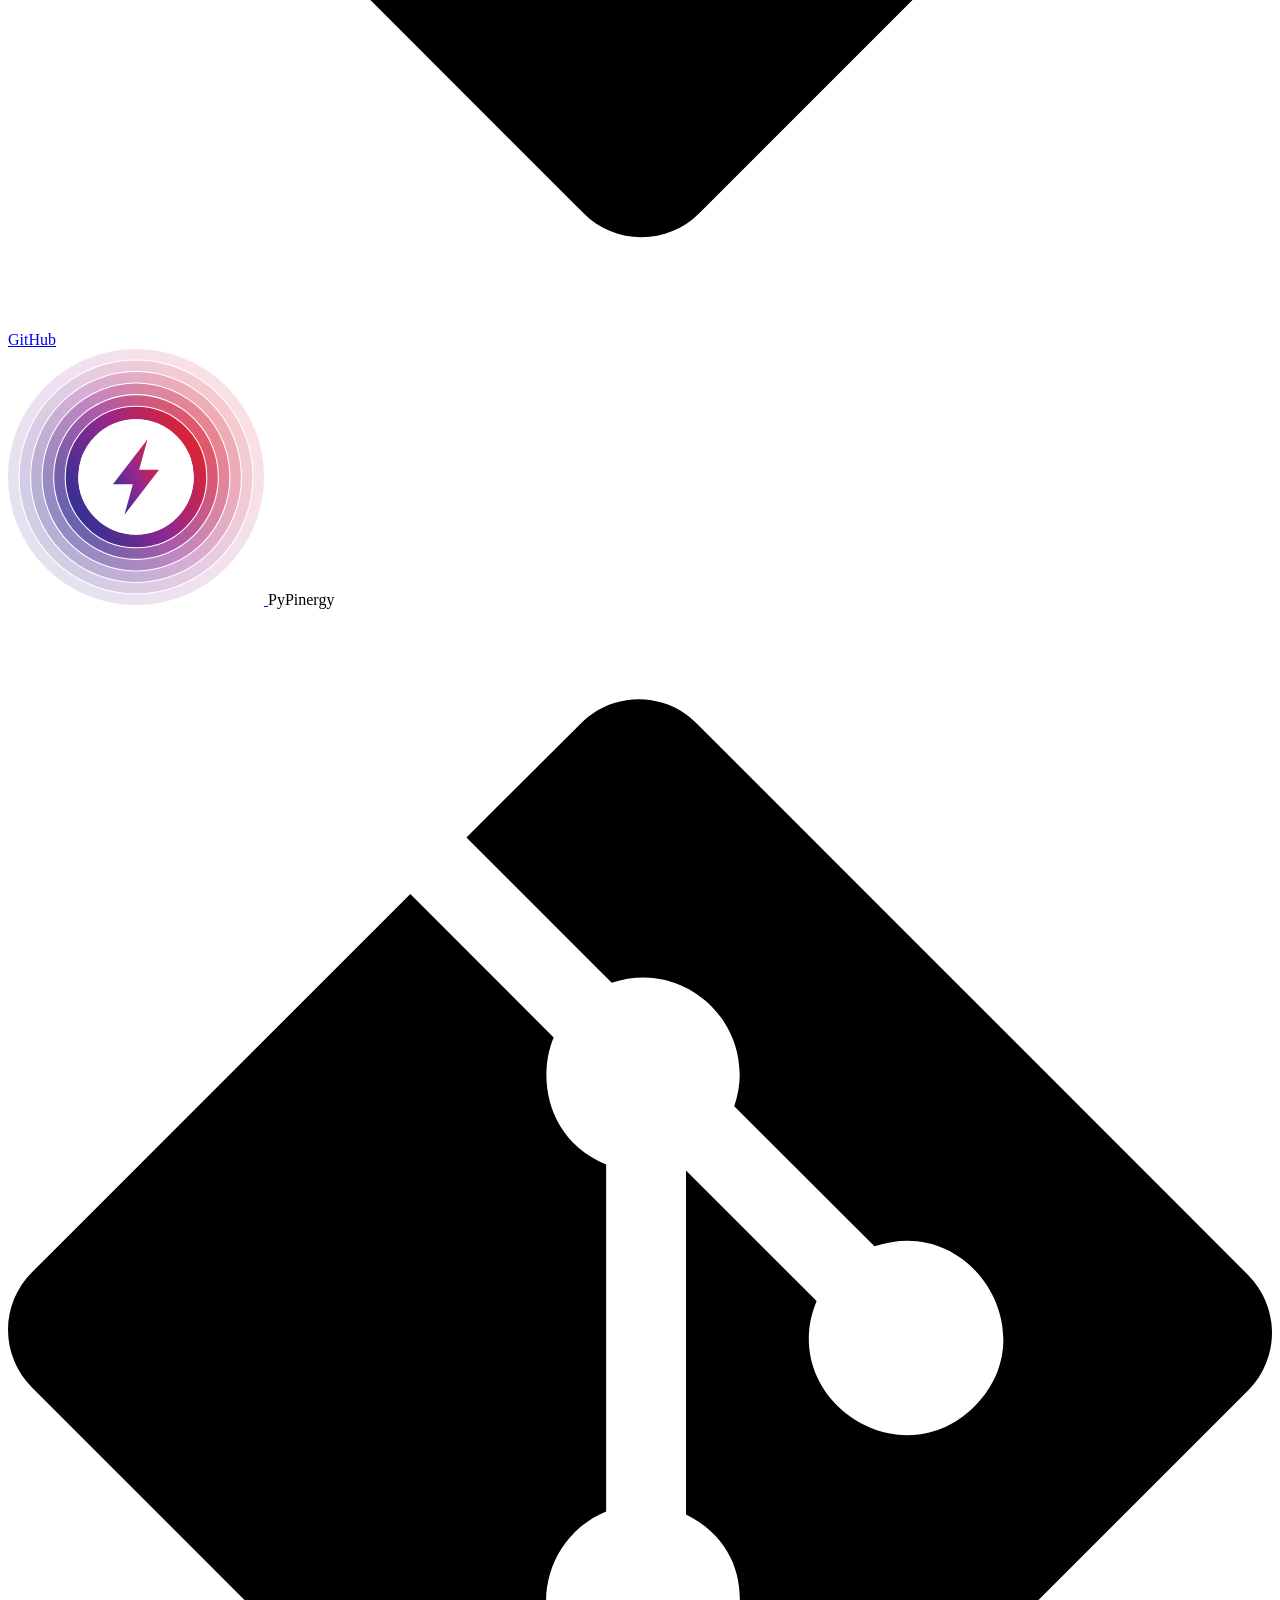
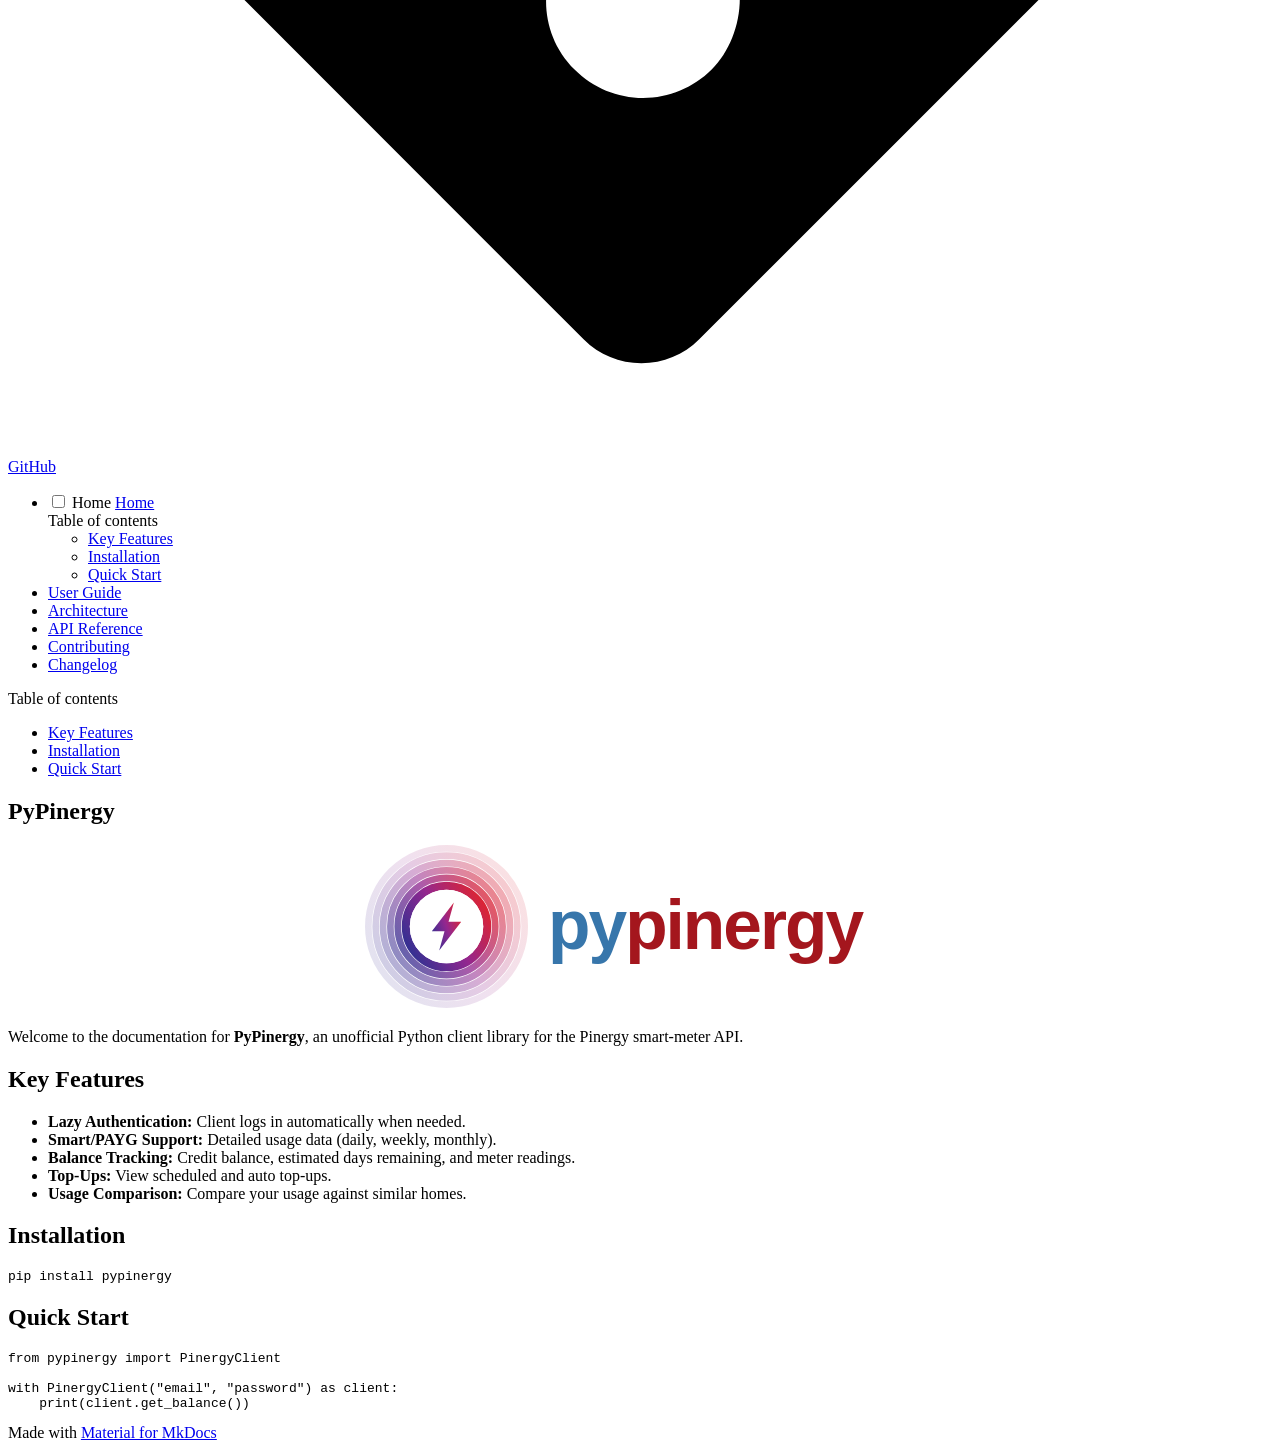
==== commit 9793d83c: "deploy: 2fd3f45ee377948b40072258e73661be2d051f25" ====
--- a/index.html
+++ b/index.html
@@ -16,7 +16,7 @@
         
       
       
-      <link rel="icon" href="assets/images/favicon.png">
+      <link rel="icon" href="assets/brand/icon.svg">
       <meta name="generator" content="mkdocs-1.6.1, mkdocs-material-9.7.6">
     
     
@@ -49,6 +49,8 @@
     
       <link rel="stylesheet" href="assets/_mkdocstrings.css">
     
+      <link rel="stylesheet" href="stylesheets/extra.css">
+    
     <script>__md_scope=new URL(".",location),__md_hash=e=>[...e].reduce(((e,_)=>(e<<5)-e+_.charCodeAt(0)),0),__md_get=(e,_=localStorage,t=__md_scope)=>JSON.parse(_.getItem(t.pathname+"."+e)),__md_set=(e,_,t=localStorage,a=__md_scope)=>{try{t.setItem(a.pathname+"."+e,JSON.stringify(_))}catch(e){}}</script>
     
       
@@ -60,10 +62,12 @@
   
     
     
-    
-    
-    
-    <body dir="ltr" data-md-color-scheme="default" data-md-color-primary="indigo" data-md-color-accent="indigo">
+      
+    
+    
+    
+    
+    <body dir="ltr" data-md-color-scheme="default" data-md-color-primary="red" data-md-color-accent="indigo">
   
     
     <input class="md-toggle" data-md-toggle="drawer" type="checkbox" id="__drawer" autocomplete="off">
@@ -72,7 +76,7 @@
     <div data-md-component="skip">
       
         
-        <a href="#pypinergy-documentation" class="md-skip">
+        <a href="#pypinergy" class="md-skip">
           Skip to content
         </a>
       
@@ -90,8 +94,7 @@
   <nav class="md-header__inner md-grid" aria-label="Header">
     <a href="." title="PyPinergy" class="md-header__button md-logo" aria-label="PyPinergy" data-md-component="logo">
       
-  
-  <svg xmlns="http://www.w3.org/2000/svg" viewBox="0 0 24 24"><path d="M12 8a3 3 0 0 0 3-3 3 3 0 0 0-3-3 3 3 0 0 0-3 3 3 3 0 0 0 3 3m0 3.54C9.64 9.35 6.5 8 3 8v11c3.5 0 6.64 1.35 9 3.54 2.36-2.19 5.5-3.54 9-3.54V8c-3.5 0-6.64 1.35-9 3.54"/></svg>
+  <img src="assets/brand/icon.svg" alt="logo">
 
     </a>
     <label class="md-header__button md-icon" for="__drawer">
@@ -116,7 +119,33 @@
     </div>
     
       
-    
+        <form class="md-header__option" data-md-component="palette">
+  
+    
+    
+    
+    <input class="md-option" data-md-color-media="(prefers-color-scheme: light)" data-md-color-scheme="default" data-md-color-primary="red" data-md-color-accent="indigo"  aria-label="Switch to dark mode"  type="radio" name="__palette" id="__palette_0">
+    
+      <label class="md-header__button md-icon" title="Switch to dark mode" for="__palette_1" hidden>
+        <svg xmlns="http://www.w3.org/2000/svg" viewBox="0 0 24 24"><path d="M12 8a4 4 0 0 0-4 4 4 4 0 0 0 4 4 4 4 0 0 0 4-4 4 4 0 0 0-4-4m0 10a6 6 0 0 1-6-6 6 6 0 0 1 6-6 6 6 0 0 1 6 6 6 6 0 0 1-6 6m8-9.31V4h-4.69L12 .69 8.69 4H4v4.69L.69 12 4 15.31V20h4.69L12 23.31 15.31 20H20v-4.69L23.31 12z"/></svg>
+      </label>
+    
+  
+    
+    
+    
+    <input class="md-option" data-md-color-media="(prefers-color-scheme: dark)" data-md-color-scheme="slate" data-md-color-primary="red" data-md-color-accent="indigo"  aria-label="Switch to light mode"  type="radio" name="__palette" id="__palette_1">
+    
+      <label class="md-header__button md-icon" title="Switch to light mode" for="__palette_0" hidden>
+        <svg xmlns="http://www.w3.org/2000/svg" viewBox="0 0 24 24"><path d="M12 18c-.89 0-1.74-.2-2.5-.55C11.56 16.5 13 14.42 13 12s-1.44-4.5-3.5-5.45C10.26 6.2 11.11 6 12 6a6 6 0 0 1 6 6 6 6 0 0 1-6 6m8-9.31V4h-4.69L12 .69 8.69 4H4v4.69L.69 12 4 15.31V20h4.69L12 23.31 15.31 20H20v-4.69L23.31 12z"/></svg>
+      </label>
+    
+  
+</form>
+      
+    
+    
+      <script>var palette=__md_get("__palette");if(palette&&palette.color){if("(prefers-color-scheme)"===palette.color.media){var media=matchMedia("(prefers-color-scheme: light)"),input=document.querySelector(media.matches?"[data-md-color-media='(prefers-color-scheme: light)']":"[data-md-color-media='(prefers-color-scheme: dark)']");palette.color.media=input.getAttribute("data-md-color-media"),palette.color.scheme=input.getAttribute("data-md-color-scheme"),palette.color.primary=input.getAttribute("data-md-color-primary"),palette.color.accent=input.getAttribute("data-md-color-accent")}for(var[key,value]of Object.entries(palette.color))document.body.setAttribute("data-md-color-"+key,value)}</script>
     
     
     
@@ -200,8 +229,7 @@
   <label class="md-nav__title" for="__drawer">
     <a href="." title="PyPinergy" class="md-nav__button md-logo" aria-label="PyPinergy" data-md-component="logo">
       
-  
-  <svg xmlns="http://www.w3.org/2000/svg" viewBox="0 0 24 24"><path d="M12 8a3 3 0 0 0 3-3 3 3 0 0 0-3-3 3 3 0 0 0-3 3 3 3 0 0 0 3 3m0 3.54C9.64 9.35 6.5 8 3 8v11c3.5 0 6.64 1.35 9 3.54 2.36-2.19 5.5-3.54 9-3.54V8c-3.5 0-6.64 1.35-9 3.54"/></svg>
+  <img src="assets/brand/icon.svg" alt="logo">
 
     </a>
     PyPinergy
@@ -542,7 +570,15 @@
   
 
 
-<h1 id="pypinergy-documentation">PyPinergy Documentation</h1>
+<h1 id="pypinergy">PyPinergy</h1>
+<p align="center">
+  <picture>
+    <source media="(prefers-color-scheme: dark)" srcset="assets/brand/dark_logo.svg">
+    <source media="(prefers-color-scheme: light)" srcset="assets/brand/logo.svg">
+    <img alt="PyPinergy Logo" src="assets/brand/logo.svg" width="550">
+  </picture>
+</p>
+
 <p>Welcome to the documentation for <strong>PyPinergy</strong>, an unofficial Python client library for the Pinergy smart-meter API.</p>
 <h2 id="key-features">Key Features</h2>
 <ul>
--- a/stylesheets/extra.css
+++ b/stylesheets/extra.css
@@ -0,0 +1,29 @@
+/* Custom branding colors for PyPinergy MkDocs documentation */
+
+:root {
+  /* Primary color: Brand Red (Light Mode) */
+  --md-primary-fg-color:                  #A4161D;
+  --md-primary-fg-color--light:           #E1242D;
+  --md-primary-fg-color--dark:            #761015;
+
+  /* Accent color: Python Blue / Brand Blue-Purple */
+  --md-accent-fg-color:                   #2E3192;
+  --md-accent-fg-color--transparent:       rgba(46, 49, 146, 0.1);
+}
+
+[data-md-color-scheme="slate"] {
+  /* Primary color: Brand Red (Dark Mode) */
+  --md-primary-fg-color:                  #FF5A5F;
+  --md-primary-fg-color--light:           #FF8A90;
+  --md-primary-fg-color--dark:            #C83C40;
+
+  /* Accent color: Python Blue (Dark Mode Contrast) */
+  --md-accent-fg-color:                   #4B8BBE;
+  --md-accent-fg-color--transparent:       rgba(75, 139, 190, 0.15);
+}
+
+/* Custom logo styling in header for smoother rendering */
+.md-header__button.md-logo img {
+  height: 1.8rem;
+  width: auto;
+}
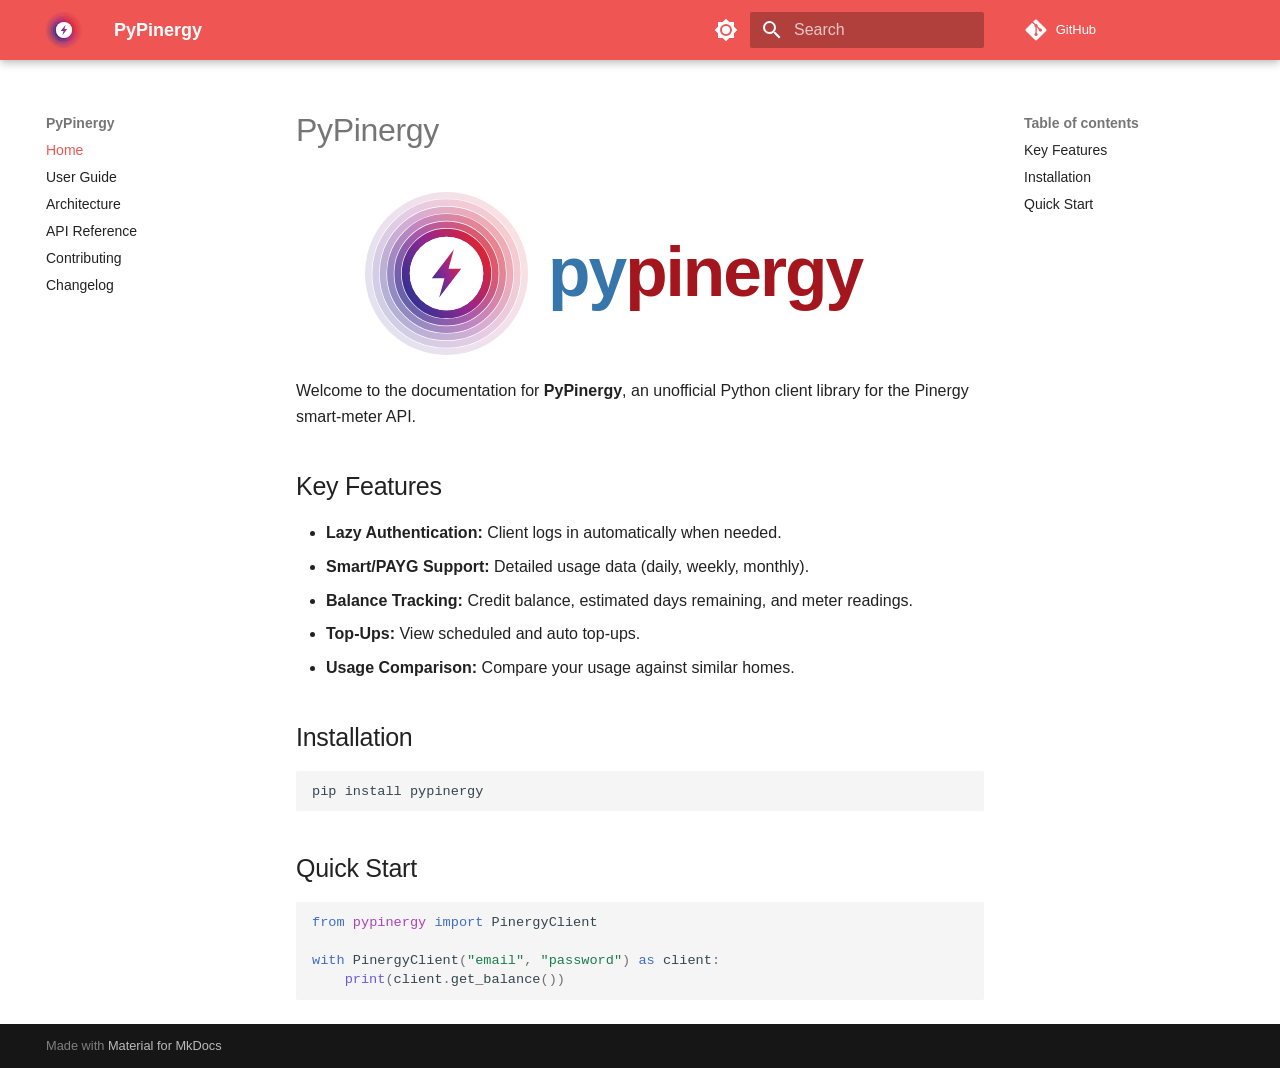
==== commit 5cabbd02: "deploy: c37f37dae6dfb3c83e8edeee131861c86a43b2ec" ====
--- a/index.html
+++ b/index.html
@@ -17,7 +17,7 @@
       
       
       <link rel="icon" href="assets/brand/icon.svg">
-      <meta name="generator" content="mkdocs-1.6.1, mkdocs-material-9.7.6">
+      <meta name="generator" content="mkdocs-1.6.1, mkdocs-material-9.7.7">
     
     
       
@@ -25,7 +25,7 @@
       
     
     
-      <link rel="stylesheet" href="assets/stylesheets/main.484c7ddc.min.css">
+      <link rel="stylesheet" href="assets/stylesheets/main.ec1eaa64.min.css">
       
         
         <link rel="stylesheet" href="assets/stylesheets/palette.ab4e12ef.min.css">
@@ -649,7 +649,7 @@
       <script id="__config" type="application/json">{"annotate": null, "base": ".", "features": [], "search": "assets/javascripts/workers/search.2c215733.min.js", "tags": null, "translations": {"clipboard.copied": "Copied to clipboard", "clipboard.copy": "Copy to clipboard", "search.result.more.one": "1 more on this page", "search.result.more.other": "# more on this page", "search.result.none": "No matching documents", "search.result.one": "1 matching document", "search.result.other": "# matching documents", "search.result.placeholder": "Type to start searching", "search.result.term.missing": "Missing", "select.version": "Select version"}, "version": null}</script>
     
     
-      <script src="assets/javascripts/bundle.79ae519e.min.js"></script>
+      <script src="assets/javascripts/bundle.d7400e89.min.js"></script>
       
     
   </body>
--- a/assets/stylesheets/main.ec1eaa64.min.css
+++ b/assets/stylesheets/main.ec1eaa64.min.css
@@ -0,0 +1 @@
+@charset "UTF-8";html{-webkit-text-size-adjust:none;-moz-text-size-adjust:none;text-size-adjust:none;box-sizing:border-box}*,:after,:before{box-sizing:inherit}@media (prefers-reduced-motion){*,:after,:before{transition:none!important}}body{margin:0}a,button,input,label{-webkit-tap-highlight-color:transparent}a{color:inherit;text-decoration:none}hr{border:0;box-sizing:initial;display:block;height:.05rem;overflow:visible;padding:0}small{font-size:80%}sub,sup{line-height:1em}img{border-style:none}table{border-collapse:initial;border-spacing:0}td,th{font-weight:400;vertical-align:top}button{background:#0000;border:0;font-family:inherit;font-size:inherit;margin:0;padding:0}input{border:0;outline:none}:root{--md-primary-fg-color:#4051b5;--md-primary-fg-color--light:#5d6cc0;--md-primary-fg-color--dark:#303fa1;--md-primary-bg-color:#fff;--md-primary-bg-color--light:#ffffffb3;--md-accent-fg-color:#526cfe;--md-accent-fg-color--transparent:#526cfe1a;--md-accent-bg-color:#fff;--md-accent-bg-color--light:#ffffffb3}[data-md-color-scheme=default]{color-scheme:light}[data-md-color-scheme=default] img[src$="#gh-dark-mode-only"],[data-md-color-scheme=default] img[src$="#only-dark"]{display:none}:root,[data-md-color-scheme=default]{--md-hue:225deg;--md-default-fg-color:#000000de;--md-default-fg-color--light:#0000008a;--md-default-fg-color--lighter:#00000052;--md-default-fg-color--lightest:#00000012;--md-default-bg-color:#fff;--md-default-bg-color--light:#ffffffb3;--md-default-bg-color--lighter:#ffffff4d;--md-default-bg-color--lightest:#ffffff1f;--md-code-fg-color:#36464e;--md-code-bg-color:#f5f5f5;--md-code-bg-color--light:#f5f5f5b3;--md-code-bg-color--lighter:#f5f5f54d;--md-code-hl-color:#4287ff;--md-code-hl-color--light:#4287ff1a;--md-code-hl-number-color:#d52a2a;--md-code-hl-special-color:#db1457;--md-code-hl-function-color:#a846b9;--md-code-hl-constant-color:#6e59d9;--md-code-hl-keyword-color:#3f6ec6;--md-code-hl-string-color:#1c7d4d;--md-code-hl-name-color:var(--md-code-fg-color);--md-code-hl-operator-color:var(--md-default-fg-color--light);--md-code-hl-punctuation-color:var(--md-default-fg-color--light);--md-code-hl-comment-color:var(--md-default-fg-color--light);--md-code-hl-generic-color:var(--md-default-fg-color--light);--md-code-hl-variable-color:var(--md-default-fg-color--light);--md-typeset-color:var(--md-default-fg-color);--md-typeset-a-color:var(--md-primary-fg-color);--md-typeset-del-color:#f5503d26;--md-typeset-ins-color:#0bd57026;--md-typeset-kbd-color:#fafafa;--md-typeset-kbd-accent-color:#fff;--md-typeset-kbd-border-color:#b8b8b8;--md-typeset-mark-color:#ffff0080;--md-typeset-table-color:#0000001f;--md-typeset-table-color--light:rgba(0,0,0,.035);--md-admonition-fg-color:var(--md-default-fg-color);--md-admonition-bg-color:var(--md-default-bg-color);--md-warning-fg-color:#000000de;--md-warning-bg-color:#ff9;--md-footer-fg-color:#fff;--md-footer-fg-color--light:#ffffffb3;--md-footer-fg-color--lighter:#ffffff73;--md-footer-bg-color:#000000de;--md-footer-bg-color--dark:#00000052;--md-shadow-z1:0 0.2rem 0.5rem #0000000d,0 0 0.05rem #0000001a;--md-shadow-z2:0 0.2rem 0.5rem #0000001a,0 0 0.05rem #00000040;--md-shadow-z3:0 0.2rem 0.5rem #0003,0 0 0.05rem #00000059}.md-icon svg{fill:currentcolor;display:block;height:1.2rem;width:1.2rem}body{-webkit-font-smoothing:antialiased;-moz-osx-font-smoothing:grayscale;--md-text-font-family:var(--md-text-font,_),-apple-system,BlinkMacSystemFont,Helvetica,Arial,sans-serif;--md-code-font-family:var(--md-code-font,_),SFMono-Regular,Consolas,Menlo,monospace}aside,body,input{font-feature-settings:"kern","liga";color:var(--md-typeset-color);font-family:var(--md-text-font-family)}code,kbd,pre{font-feature-settings:"kern";font-family:var(--md-code-font-family)}:root{--md-typeset-table-sort-icon:url('data:image/svg+xml;charset=utf-8,<svg xmlns="http://www.w3.org/2000/svg" viewBox="0 0 24 24"><path d="m18 21-4-4h3V7h-3l4-4 4 4h-3v10h3M2 19v-2h10v2M2 13v-2h7v2M2 7V5h4v2z"/></svg>');--md-typeset-table-sort-icon--asc:url('data:image/svg+xml;charset=utf-8,<svg xmlns="http://www.w3.org/2000/svg" viewBox="0 0 24 24"><path d="M19 17h3l-4 4-4-4h3V3h2M2 17h10v2H2M6 5v2H2V5m0 6h7v2H2z"/></svg>');--md-typeset-table-sort-icon--desc:url('data:image/svg+xml;charset=utf-8,<svg xmlns="http://www.w3.org/2000/svg" viewBox="0 0 24 24"><path d="M19 7h3l-4-4-4 4h3v14h2M2 17h10v2H2M6 5v2H2V5m0 6h7v2H2z"/></svg>')}.md-typeset{-webkit-print-color-adjust:exact;color-adjust:exact;font-size:.8rem;line-height:1.6;overflow-wrap:break-word}@media print{.md-typeset{font-size:.68rem}}.md-typeset blockquote,.md-typeset dl,.md-typeset figure,.md-typeset ol,.md-typeset pre,.md-typeset ul{margin-bottom:1em;margin-top:1em}.md-typeset h1{color:var(--md-default-fg-color--light);font-size:2em;line-height:1.3;margin:0 0 1.25em}.md-typeset h1,.md-typeset h2{font-weight:300;letter-spacing:-.01em}.md-typeset h2{font-size:1.5625em;line-height:1.4;margin:1.6em 0 .64em}.md-typeset h3{font-size:1.25em;font-weight:400;letter-spacing:-.01em;line-height:1.5;margin:1.6em 0 .8em}.md-typeset h2+h3{margin-top:.8em}.md-typeset h4{font-weight:700;letter-spacing:-.01em;margin:1em 0}.md-typeset h5,.md-typeset h6{color:var(--md-default-fg-color--light);font-size:.8em;font-weight:700;letter-spacing:-.01em;margin:1.25em 0}.md-typeset h5{text-transform:uppercase}.md-typeset h5 code{text-transform:none}.md-typeset hr{border-bottom:.05rem solid var(--md-default-fg-color--lightest);display:flow-root;margin:1.5em 0}.md-typeset a{color:var(--md-typeset-a-color);word-break:break-word}.md-typeset a,.md-typeset a:before{transition:color 125ms}.md-typeset a:focus,.md-typeset a:hover{color:var(--md-accent-fg-color)}.md-typeset a:focus code,.md-typeset a:hover code{background-color:var(--md-accent-fg-color--transparent);color:var(--md-accent-fg-color)}.md-typeset a code{color:var(--md-typeset-a-color)}.md-typeset a.focus-visible{outline-color:var(--md-accent-fg-color);outline-offset:.2rem}.md-typeset code,.md-typeset kbd,.md-typeset pre{color:var(--md-code-fg-color);direction:ltr;font-variant-ligatures:none;transition:background-color 125ms}@media print{.md-typeset code,.md-typeset kbd,.md-typeset pre{white-space:pre-wrap}}.md-typeset code{background-color:var(--md-code-bg-color);border-radius:.1rem;-webkit-box-decoration-break:clone;box-decoration-break:clone;font-size:.85em;padding:0 .2941176471em;transition:color 125ms,background-color 125ms;word-break:break-word}.md-typeset code:not(.focus-visible){-webkit-tap-highlight-color:transparent;outline:none}.md-typeset pre{display:flow-root;line-height:1.4;position:relative}.md-typeset pre>code{-webkit-box-decoration-break:slice;box-decoration-break:slice;box-shadow:none;display:block;margin:0;outline-color:var(--md-accent-fg-color);overflow:auto;padding:.7720588235em 1.1764705882em;scrollbar-color:var(--md-default-fg-color--lighter) #0000;scrollbar-width:thin;touch-action:auto;word-break:normal}.md-typeset pre>code:hover{scrollbar-color:var(--md-accent-fg-color) #0000}.md-typeset pre>code::-webkit-scrollbar{height:.2rem;width:.2rem}.md-typeset pre>code::-webkit-scrollbar-thumb{background-color:var(--md-default-fg-color--lighter)}.md-typeset pre>code::-webkit-scrollbar-thumb:hover{background-color:var(--md-accent-fg-color)}.md-typeset kbd{background-color:var(--md-typeset-kbd-color);border-radius:.1rem;box-shadow:0 .1rem 0 .05rem var(--md-typeset-kbd-border-color),0 .1rem 0 var(--md-typeset-kbd-border-color),0 -.1rem .2rem var(--md-typeset-kbd-accent-color) inset;color:var(--md-default-fg-color);display:inline-block;font-size:.75em;padding:0 .6666666667em;vertical-align:text-top;word-break:break-word}.md-typeset mark{background-color:var(--md-typeset-mark-color);-webkit-box-decoration-break:clone;box-decoration-break:clone;color:inherit;word-break:break-word}.md-typeset abbr{cursor:help;text-decoration:none}.md-typeset [data-preview],.md-typeset abbr{border-bottom:.05rem dotted var(--md-default-fg-color--light)}.md-typeset small{opacity:.75}[dir=ltr] .md-typeset sub,[dir=ltr] .md-typeset sup{margin-left:.078125em}[dir=rtl] .md-typeset sub,[dir=rtl] .md-typeset sup{margin-right:.078125em}[dir=ltr] .md-typeset blockquote{padding-left:.6rem}[dir=rtl] .md-typeset blockquote{padding-right:.6rem}[dir=ltr] .md-typeset blockquote{border-left:.2rem solid var(--md-default-fg-color--lighter)}[dir=rtl] .md-typeset blockquote{border-right:.2rem solid var(--md-default-fg-color--lighter)}.md-typeset blockquote{color:var(--md-default-fg-color--light);margin-left:0;margin-right:0}.md-typeset ul{list-style-type:disc}.md-typeset ul[type]{list-style-type:revert-layer}[dir=ltr] .md-typeset ol,[dir=ltr] .md-typeset ul{margin-left:.625em}[dir=rtl] .md-typeset ol,[dir=rtl] .md-typeset ul{margin-right:.625em}.md-typeset ol,.md-typeset ul{padding:0}.md-typeset ol:not([hidden]),.md-typeset ul:not([hidden]){display:flow-root}.md-typeset ol ol,.md-typeset ul ol{list-style-type:lower-alpha}.md-typeset ol ol ol,.md-typeset ul ol ol{list-style-type:lower-roman}.md-typeset ol ol ol ol,.md-typeset ul ol ol ol{list-style-type:upper-alpha}.md-typeset ol ol ol ol ol,.md-typeset ul ol ol ol ol{list-style-type:upper-roman}.md-typeset ol[type],.md-typeset ul[type]{list-style-type:revert-layer}[dir=ltr] .md-typeset ol li,[dir=ltr] .md-typeset ul li{margin-left:1.25em}[dir=rtl] .md-typeset ol li,[dir=rtl] .md-typeset ul li{margin-right:1.25em}.md-typeset ol li,.md-typeset ul li{margin-bottom:.5em}.md-typeset ol li blockquote,.md-typeset ol li p,.md-typeset ul li blockquote,.md-typeset ul li p{margin:.5em 0}.md-typeset ol li:last-child,.md-typeset ul li:last-child{margin-bottom:0}[dir=ltr] .md-typeset ol li ol,[dir=ltr] .md-typeset ol li ul,[dir=ltr] .md-typeset ul li ol,[dir=ltr] .md-typeset ul li ul{margin-left:.625em}[dir=rtl] .md-typeset ol li ol,[dir=rtl] .md-typeset ol li ul,[dir=rtl] .md-typeset ul li ol,[dir=rtl] .md-typeset ul li ul{margin-right:.625em}.md-typeset ol li ol,.md-typeset ol li ul,.md-typeset ul li ol,.md-typeset ul li ul{margin-bottom:.5em;margin-top:.5em}[dir=ltr] .md-typeset dd{margin-left:1.875em}[dir=rtl] .md-typeset dd{margin-right:1.875em}.md-typeset dd{margin-bottom:1.5em;margin-top:1em}.md-typeset img,.md-typeset svg,.md-typeset video{height:auto;max-width:100%}.md-typeset img[align=left]{margin:1em 1em 1em 0}.md-typeset img[align=right]{margin:1em 0 1em 1em}.md-typeset img[align]:only-child{margin-top:0}.md-typeset figure{display:flow-root;margin:1em auto;max-width:100%;text-align:center;width:fit-content}.md-typeset figure img{display:block;margin:0 auto}.md-typeset figcaption{font-style:italic;margin:1em auto;max-width:24rem}.md-typeset iframe{max-width:100%}.md-typeset table:not([class]){background-color:var(--md-default-bg-color);border:.05rem solid var(--md-typeset-table-color);border-radius:.1rem;display:inline-block;font-size:.64rem;max-width:100%;overflow:auto;touch-action:auto}@media print{.md-typeset table:not([class]){display:table}}.md-typeset table:not([class])+*{margin-top:1.5em}.md-typeset table:not([class]) td>:first-child,.md-typeset table:not([class]) th>:first-child{margin-top:0}.md-typeset table:not([class]) td>:last-child,.md-typeset table:not([class]) th>:last-child{margin-bottom:0}.md-typeset table:not([class]) td:not([align]),.md-typeset table:not([class]) th:not([align]){text-align:left}[dir=rtl] .md-typeset table:not([class]) td:not([align]),[dir=rtl] .md-typeset table:not([class]) th:not([align]){text-align:right}.md-typeset table:not([class]) th{font-weight:700;min-width:5rem;padding:.9375em 1.25em;vertical-align:top}.md-typeset table:not([class]) td{border-top:.05rem solid var(--md-typeset-table-color);padding:.9375em 1.25em;vertical-align:top}.md-typeset table:not([class]) tbody tr{transition:background-color 125ms}.md-typeset table:not([class]) tbody tr:hover{background-color:var(--md-typeset-table-color--light);box-shadow:0 .05rem 0 var(--md-default-bg-color) inset}.md-typeset table:not([class]) a{word-break:normal}.md-typeset table th[role=columnheader]{cursor:pointer}[dir=ltr] .md-typeset table th[role=columnheader]:after{margin-left:.5em}[dir=rtl] .md-typeset table th[role=columnheader]:after{margin-right:.5em}.md-typeset table th[role=columnheader]:after{content:"";display:inline-block;height:1.2em;-webkit-mask-image:var(--md-typeset-table-sort-icon);mask-image:var(--md-typeset-table-sort-icon);-webkit-mask-repeat:no-repeat;mask-repeat:no-repeat;-webkit-mask-size:contain;mask-size:contain;transition:background-color 125ms;vertical-align:text-bottom;width:1.2em}.md-typeset table th[role=columnheader]:hover:after{background-color:var(--md-default-fg-color--lighter)}.md-typeset table th[role=columnheader][aria-sort=ascending]:after{background-color:var(--md-default-fg-color--light);-webkit-mask-image:var(--md-typeset-table-sort-icon--asc);mask-image:var(--md-typeset-table-sort-icon--asc)}.md-typeset table th[role=columnheader][aria-sort=descending]:after{background-color:var(--md-default-fg-color--light);-webkit-mask-image:var(--md-typeset-table-sort-icon--desc);mask-image:var(--md-typeset-table-sort-icon--desc)}.md-typeset__scrollwrap{margin:1em -.8rem;overflow-x:auto;touch-action:auto}.md-typeset__table{display:inline-block;margin-bottom:.5em;padding:0 .8rem}@media print{.md-typeset__table{display:block}}html .md-typeset__table table{display:table;margin:0;overflow:hidden;width:100%}@media screen and (max-width:44.984375em){.md-content__inner>pre{margin:1em -.8rem}.md-content__inner>pre code{border-radius:0}}.md-typeset .md-author{border-radius:100%;display:block;flex-shrink:0;height:1.6rem;overflow:hidden;position:relative;transition:color 125ms,transform 125ms;width:1.6rem}.md-typeset .md-author img{display:block}.md-typeset .md-author--more{background:var(--md-default-fg-color--lightest);color:var(--md-default-fg-color--lighter);font-size:.6rem;font-weight:700;line-height:1.6rem;text-align:center}.md-typeset .md-author--long{height:2.4rem;width:2.4rem}.md-typeset a.md-author{transform:scale(1)}.md-typeset a.md-author img{border-radius:100%;filter:grayscale(100%) opacity(75%);transition:filter 125ms}.md-typeset a.md-author:focus,.md-typeset a.md-author:hover{transform:scale(1.1);z-index:1}.md-typeset a.md-author:focus img,.md-typeset a.md-author:hover img{filter:grayscale(0)}.md-banner{background-color:var(--md-footer-bg-color);color:var(--md-footer-fg-color);overflow:auto}@media print{.md-banner{display:none}}.md-banner--warning{background-color:var(--md-warning-bg-color);color:var(--md-warning-fg-color)}.md-banner__inner{font-size:.7rem;margin:.6rem auto;padding:0 .8rem}[dir=ltr] .md-banner__button{float:right}[dir=rtl] .md-banner__button{float:left}.md-banner__button{color:inherit;cursor:pointer;transition:opacity .25s}.no-js .md-banner__button{display:none}.md-banner__button:hover{opacity:.7}html{font-size:125%;height:100%;overflow-x:hidden}@media screen and (min-width:100em){html{font-size:137.5%}}@media screen and (min-width:125em){html{font-size:150%}}body{background-color:var(--md-default-bg-color);display:flex;flex-direction:column;font-size:.5rem;min-height:100%;position:relative;width:100%}@media print{body{display:block}}@media screen and (max-width:59.984375em){body[data-md-scrolllock]{position:fixed}}.md-grid{margin-left:auto;margin-right:auto;max-width:61rem}.md-container{display:flex;flex-direction:column;flex-grow:1}@media print{.md-container{display:block}}.md-main{flex-grow:1}.md-main__inner{display:flex;height:100%;margin-top:1.5rem}.md-ellipsis{overflow:hidden;text-overflow:ellipsis}.md-toggle{display:none}.md-option{height:0;opacity:0;position:absolute;width:0}.md-option:checked+label:not([hidden]){display:block}.md-option.focus-visible+label{outline-color:var(--md-accent-fg-color);outline-style:auto}.md-skip{background-color:var(--md-default-fg-color);border-radius:.1rem;color:var(--md-default-bg-color);font-size:.64rem;margin:.5rem;opacity:0;outline-color:var(--md-accent-fg-color);padding:.3rem .5rem;position:fixed;transform:translateY(.4rem);z-index:-1}.md-skip:focus{opacity:1;transform:translateY(0);transition:transform .25s cubic-bezier(.4,0,.2,1),opacity 175ms 75ms;z-index:10}@page{margin:25mm}:root{--md-clipboard-icon:url('data:image/svg+xml;charset=utf-8,<svg xmlns="http://www.w3.org/2000/svg" viewBox="0 0 24 24"><path d="M19 21H8V7h11m0-2H8a2 2 0 0 0-2 2v14a2 2 0 0 0 2 2h11a2 2 0 0 0 2-2V7a2 2 0 0 0-2-2m-3-4H4a2 2 0 0 0-2 2v14h2V3h12z"/></svg>')}.md-clipboard{border-radius:.1rem;color:var(--md-default-fg-color--lightest);cursor:pointer;height:1.5em;outline-color:var(--md-accent-fg-color);outline-offset:.1rem;transition:color .25s;width:1.5em;z-index:1}@media print{.md-clipboard{display:none}}.md-clipboard:not(.focus-visible){-webkit-tap-highlight-color:transparent;outline:none}:hover>.md-clipboard{color:var(--md-default-fg-color--light)}.md-clipboard:focus,.md-clipboard:hover{color:var(--md-accent-fg-color)}.md-clipboard:after{background-color:currentcolor;content:"";display:block;height:1.125em;margin:0 auto;-webkit-mask-image:var(--md-clipboard-icon);mask-image:var(--md-clipboard-icon);-webkit-mask-position:center;mask-position:center;-webkit-mask-repeat:no-repeat;mask-repeat:no-repeat;-webkit-mask-size:contain;mask-size:contain;width:1.125em}.md-clipboard--inline{cursor:pointer}.md-clipboard--inline code{transition:color .25s,background-color .25s}.md-clipboard--inline:focus code,.md-clipboard--inline:hover code{background-color:var(--md-accent-fg-color--transparent);color:var(--md-accent-fg-color)}:root{--md-code-select-icon:url('data:image/svg+xml;charset=utf-8,<svg xmlns="http://www.w3.org/2000/svg" viewBox="0 0 24 24"><path d="M19 19h-4v2h4c1.1 0 2-.9 2-2v-4h-2m0-12h-4v2h4v4h2V5c0-1.1-.9-2-2-2M5 5h4V3H5c-1.1 0-2 .9-2 2v4h2m0 6H3v4c0 1.1.9 2 2 2h4v-2H5zm2-4h2v2H7zm4 0h2v2h-2zm4 0h2v2h-2zM7 7h2v2H7zm4 0h2v2h-2zm4 0h2v2h-2zm-8 8h2v2H7zm4 0h2v2h-2zm4 0h2v2h-2z"/></svg>');--md-code-copy-icon:url('data:image/svg+xml;charset=utf-8,<svg xmlns="http://www.w3.org/2000/svg" viewBox="0 0 24 24"><path d="M19 21H8V7h11m0-2H8a2 2 0 0 0-2 2v14a2 2 0 0 0 2 2h11a2 2 0 0 0 2-2V7a2 2 0 0 0-2-2m-3-4H4a2 2 0 0 0-2 2v14h2V3h12z"/></svg>')}.md-typeset .md-code__content{display:grid}.md-code__nav{background-color:var(--md-code-bg-color--lighter);border-radius:.1rem;display:flex;gap:.2rem;padding:.2rem;position:absolute;right:.25em;top:.25em;transition:background-color .25s;z-index:1}:hover>.md-code__nav{background-color:var(--md-code-bg-color--light)}.md-code__button{color:var(--md-default-fg-color--lightest);cursor:pointer;display:block;height:1.5em;outline-color:var(--md-accent-fg-color);outline-offset:.1rem;transition:color .25s;width:1.5em}:hover>*>.md-code__button{color:var(--md-default-fg-color--light)}.md-code__button.focus-visible,.md-code__button:hover{color:var(--md-accent-fg-color)}.md-code__button--active{color:var(--md-default-fg-color)!important}.md-code__button:after{background-color:currentcolor;content:"";display:block;height:1.125em;margin:0 auto;-webkit-mask-position:center;mask-position:center;-webkit-mask-repeat:no-repeat;mask-repeat:no-repeat;-webkit-mask-size:contain;mask-size:contain;width:1.125em}.md-code__button[data-md-type=select]:after{-webkit-mask-image:var(--md-code-select-icon);mask-image:var(--md-code-select-icon)}.md-code__button[data-md-type=copy]:after{-webkit-mask-image:var(--md-code-copy-icon);mask-image:var(--md-code-copy-icon)}@keyframes consent{0%{opacity:0;transform:translateY(100%)}to{opacity:1;transform:translateY(0)}}@keyframes overlay{0%{opacity:0}to{opacity:1}}.md-consent__overlay{animation:overlay .25s both;-webkit-backdrop-filter:blur(.1rem);backdrop-filter:blur(.1rem);background-color:#0000008a;height:100%;opacity:1;position:fixed;top:0;width:100%;z-index:5}.md-consent__inner{animation:consent .5s cubic-bezier(.1,.7,.1,1) both;background-color:var(--md-default-bg-color);border:0;border-radius:.1rem;bottom:0;box-shadow:0 0 .2rem #0000001a,0 .2rem .4rem #0003;max-height:100%;overflow:auto;padding:0;position:fixed;width:100%;z-index:5}.md-consent__form{padding:.8rem}.md-consent__settings{display:none;margin:1em 0}input:checked+.md-consent__settings{display:block}.md-consent__controls{margin-bottom:.8rem}.md-typeset .md-consent__controls .md-button{display:inline}@media screen and (max-width:44.984375em){.md-typeset .md-consent__controls .md-button{display:block;margin-top:.4rem;text-align:center;width:100%}}.md-consent label{cursor:pointer}.md-content{flex-grow:1;min-width:0}.md-content__inner{margin:0 .8rem 1.2rem;padding-top:.6rem}@media screen and (min-width:76.25em){[dir=ltr] .md-sidebar--primary:not([hidden])~.md-content>.md-content__inner{margin-left:1.2rem}[dir=ltr] .md-sidebar--secondary:not([hidden])~.md-content>.md-content__inner,[dir=rtl] .md-sidebar--primary:not([hidden])~.md-content>.md-content__inner{margin-right:1.2rem}[dir=rtl] .md-sidebar--secondary:not([hidden])~.md-content>.md-content__inner{margin-left:1.2rem}}.md-content__inner:before{content:"";display:block;height:.4rem}.md-content__inner>:last-child{margin-bottom:0}[dir=ltr] .md-content__button{float:right}[dir=rtl] .md-content__button{float:left}[dir=ltr] .md-content__button{margin-left:.4rem}[dir=rtl] .md-content__button{margin-right:.4rem}.md-content__button{margin:.4rem 0;padding:0}@media print{.md-content__button{display:none}}.md-typeset .md-content__button{color:var(--md-default-fg-color--lighter)}.md-content__button svg{display:inline;vertical-align:top}[dir=rtl] .md-content__button svg{transform:scaleX(-1)}[dir=ltr] .md-dialog{right:.8rem}[dir=rtl] .md-dialog{left:.8rem}.md-dialog{background-color:var(--md-default-fg-color);border-radius:.1rem;bottom:.8rem;box-shadow:var(--md-shadow-z3);min-width:11.1rem;opacity:0;padding:.4rem .6rem;pointer-events:none;position:fixed;transform:translateY(100%);transition:transform 0ms .4s,opacity .4s;z-index:4}@media print{.md-dialog{display:none}}.md-dialog--active{opacity:1;pointer-events:auto;transform:translateY(0);transition:transform .4s cubic-bezier(.075,.85,.175,1),opacity .4s}.md-dialog__inner{color:var(--md-default-bg-color);font-size:.7rem}.md-feedback{margin:2em 0 1em;text-align:center}.md-feedback fieldset{border:none;margin:0;padding:0}.md-feedback__title{font-weight:700;margin:1em auto}.md-feedback__inner{position:relative}.md-feedback__list{display:flex;flex-wrap:wrap;place-content:baseline center;position:relative}.md-feedback__list:hover .md-icon:not(:disabled){color:var(--md-default-fg-color--lighter)}:disabled .md-feedback__list{min-height:1.8rem}.md-feedback__icon{color:var(--md-default-fg-color--light);cursor:pointer;flex-shrink:0;margin:0 .1rem;transition:color 125ms}.md-feedback__icon:not(:disabled).md-icon:hover{color:var(--md-accent-fg-color)}.md-feedback__icon:disabled{color:var(--md-default-fg-color--lightest);pointer-events:none}.md-feedback__note{opacity:0;position:relative;transform:translateY(.4rem);transition:transform .4s cubic-bezier(.1,.7,.1,1),opacity .15s}.md-feedback__note>*{margin:0 auto;max-width:16rem}:disabled .md-feedback__note{opacity:1;transform:translateY(0)}@media print{.md-feedback{display:none}}.md-footer{background-color:var(--md-footer-bg-color);color:var(--md-footer-fg-color)}@media print{.md-footer{display:none}}.md-footer__inner{justify-content:space-between;overflow:auto;padding:.2rem}.md-footer__inner:not([hidden]){display:flex}.md-footer__link{align-items:end;display:flex;flex-grow:0.01;margin-bottom:.4rem;margin-top:1rem;max-width:100%;outline-color:var(--md-accent-fg-color);overflow:hidden;transition:opacity .25s}.md-footer__link:focus,.md-footer__link:hover{opacity:.7}[dir=rtl] .md-footer__link svg{transform:scaleX(-1)}@media screen and (max-width:44.984375em){.md-footer__link--prev{flex-shrink:0}.md-footer__link--prev .md-footer__title{display:none}}[dir=ltr] .md-footer__link--next{margin-left:auto}[dir=rtl] .md-footer__link--next{margin-right:auto}.md-footer__link--next{text-align:right}[dir=rtl] .md-footer__link--next{text-align:left}.md-footer__title{flex-grow:1;font-size:.9rem;margin-bottom:.7rem;max-width:calc(100% - 2.4rem);padding:0 1rem;white-space:nowrap}.md-footer__button{margin:.2rem;padding:.4rem}.md-footer__direction{font-size:.64rem;opacity:.7}.md-footer-meta{background-color:var(--md-footer-bg-color--dark)}.md-footer-meta__inner{display:flex;flex-wrap:wrap;justify-content:space-between;padding:.2rem}html .md-footer-meta.md-typeset a{color:var(--md-footer-fg-color--light)}html .md-footer-meta.md-typeset a:focus,html .md-footer-meta.md-typeset a:hover{color:var(--md-footer-fg-color)}.md-copyright{color:var(--md-footer-fg-color--lighter);font-size:.64rem;margin:auto .6rem;padding:.4rem 0;width:100%}@media screen and (min-width:45em){.md-copyright{width:auto}}.md-copyright__highlight{color:var(--md-footer-fg-color--light)}.md-social{display:inline-flex;gap:.2rem;margin:0 .4rem;padding:.2rem 0 .6rem}@media screen and (min-width:45em){.md-social{padding:.6rem 0}}.md-social__link{display:inline-block;height:1.6rem;text-align:center;width:1.6rem}.md-social__link:before{line-height:1.9}.md-social__link svg{fill:currentcolor;max-height:.8rem;vertical-align:-25%}.md-typeset .md-button{border:.1rem solid;border-radius:.1rem;color:var(--md-primary-fg-color);cursor:pointer;display:inline-block;font-weight:700;padding:.625em 2em;transition:color 125ms,background-color 125ms,border-color 125ms}.md-typeset .md-button--primary{background-color:var(--md-primary-fg-color);border-color:var(--md-primary-fg-color);color:var(--md-primary-bg-color)}.md-typeset .md-button:focus,.md-typeset .md-button:hover{background-color:var(--md-accent-fg-color);border-color:var(--md-accent-fg-color);color:var(--md-accent-bg-color)}[dir=ltr] .md-typeset .md-input{border-top-left-radius:.1rem}[dir=ltr] .md-typeset .md-input,[dir=rtl] .md-typeset .md-input{border-top-right-radius:.1rem}[dir=rtl] .md-typeset .md-input{border-top-left-radius:.1rem}.md-typeset .md-input{border-bottom:.1rem solid var(--md-default-fg-color--lighter);box-shadow:var(--md-shadow-z1);font-size:.8rem;height:1.8rem;padding:0 .6rem;transition:border .25s,box-shadow .25s}.md-typeset .md-input:focus,.md-typeset .md-input:hover{border-bottom-color:var(--md-accent-fg-color);box-shadow:var(--md-shadow-z2)}.md-typeset .md-input--stretch{width:100%}.md-header{background-color:var(--md-primary-fg-color);box-shadow:0 0 .2rem #0000,0 .2rem .4rem #0000;color:var(--md-primary-bg-color);display:block;left:0;position:sticky;right:0;top:0;z-index:4}@media print{.md-header{display:none}}.md-header[hidden]{transform:translateY(-100%);transition:transform .25s cubic-bezier(.8,0,.6,1),box-shadow .25s}.md-header--shadow{box-shadow:0 0 .2rem #0000001a,0 .2rem .4rem #0003;transition:transform .25s cubic-bezier(.1,.7,.1,1),box-shadow .25s}.md-header__inner{align-items:center;display:flex;padding:0 .2rem}.md-header__button{color:currentcolor;cursor:pointer;margin:.2rem;outline-color:var(--md-accent-fg-color);padding:.4rem;position:relative;transition:opacity .25s;vertical-align:middle;z-index:1}.md-header__button:hover{opacity:.7}.md-header__button:not([hidden]){display:inline-block}.md-header__button:not(.focus-visible){-webkit-tap-highlight-color:transparent;outline:none}.md-header__button.md-logo{margin:.2rem;padding:.4rem}@media screen and (max-width:76.234375em){.md-header__button.md-logo{display:none}}.md-header__button.md-logo img,.md-header__button.md-logo svg{fill:currentcolor;display:block;height:1.2rem;width:auto}@media screen and (min-width:60em){.md-header__button[for=__search]{display:none}}.no-js .md-header__button[for=__search]{display:none}[dir=rtl] .md-header__button[for=__search] svg{transform:scaleX(-1)}@media screen and (min-width:76.25em){.md-header__button[for=__drawer]{display:none}}.md-header__topic{display:flex;max-width:100%;position:absolute;transition:transform .4s cubic-bezier(.1,.7,.1,1),opacity .15s;white-space:nowrap}.md-header__topic+.md-header__topic{opacity:0;pointer-events:none;transform:translateX(1.25rem);transition:transform .4s cubic-bezier(1,.7,.1,.1),opacity .15s;z-index:-1}[dir=rtl] .md-header__topic+.md-header__topic{transform:translateX(-1.25rem)}.md-header__topic:first-child{font-weight:700}[dir=ltr] .md-header__title{margin-left:1rem;margin-right:.4rem}[dir=rtl] .md-header__title{margin-left:.4rem;margin-right:1rem}.md-header__title{flex-grow:1;font-size:.9rem;height:2.4rem;line-height:2.4rem}.md-header__title--active .md-header__topic{opacity:0;pointer-events:none;transform:translateX(-1.25rem);transition:transform .4s cubic-bezier(1,.7,.1,.1),opacity .15s;z-index:-1}[dir=rtl] .md-header__title--active .md-header__topic{transform:translateX(1.25rem)}.md-header__title--active .md-header__topic+.md-header__topic{opacity:1;pointer-events:auto;transform:translateX(0);transition:transform .4s cubic-bezier(.1,.7,.1,1),opacity .15s;z-index:0}.md-header__title>.md-header__ellipsis{height:100%;position:relative;width:100%}.md-header__option{display:flex;flex-shrink:0;max-width:100%;transition:max-width 0ms .25s,opacity .25s .25s;white-space:nowrap}[data-md-toggle=search]:checked~.md-header .md-header__option{max-width:0;opacity:0;transition:max-width 0ms,opacity 0ms}.md-header__option>input{bottom:0}.md-header__source{display:none}@media screen and (min-width:60em){[dir=ltr] .md-header__source{margin-left:1rem}[dir=rtl] .md-header__source{margin-right:1rem}.md-header__source{display:block;max-width:11.7rem;width:11.7rem}}@media screen and (min-width:76.25em){[dir=ltr] .md-header__source{margin-left:1.4rem}[dir=rtl] .md-header__source{margin-right:1.4rem}}.md-meta{color:var(--md-default-fg-color--light);font-size:.7rem;line-height:1.3}.md-meta__list{display:inline-flex;flex-wrap:wrap;list-style:none;margin:0;padding:0}.md-meta__item:not(:last-child):after{content:"·";margin-left:.2rem;margin-right:.2rem}.md-meta__link{color:var(--md-typeset-a-color)}.md-meta__link:focus,.md-meta__link:hover{color:var(--md-accent-fg-color)}.md-draft{background-color:#ff1744;border-radius:.125em;color:#fff;display:inline-block;font-weight:700;padding-left:.5714285714em;padding-right:.5714285714em}:root{--md-nav-icon--prev:url('data:image/svg+xml;charset=utf-8,<svg xmlns="http://www.w3.org/2000/svg" viewBox="0 0 24 24"><path d="M20 11v2H8l5.5 5.5-1.42 1.42L4.16 12l7.92-7.92L13.5 5.5 8 11z"/></svg>');--md-nav-icon--next:url('data:image/svg+xml;charset=utf-8,<svg xmlns="http://www.w3.org/2000/svg" viewBox="0 0 24 24"><path d="M8.59 16.58 13.17 12 8.59 7.41 10 6l6 6-6 6z"/></svg>');--md-toc-icon:url('data:image/svg+xml;charset=utf-8,<svg xmlns="http://www.w3.org/2000/svg" viewBox="0 0 24 24"><path d="M3 9h14V7H3zm0 4h14v-2H3zm0 4h14v-2H3zm16 0h2v-2h-2zm0-10v2h2V7zm0 6h2v-2h-2z"/></svg>')}.md-nav{font-size:.7rem;line-height:1.3}.md-nav__title{color:var(--md-default-fg-color--light);display:block;font-weight:700;overflow:hidden;padding:0 .6rem;text-overflow:ellipsis}.md-nav__title .md-nav__button{display:none}.md-nav__title .md-nav__button img{height:100%;width:auto}.md-nav__title .md-nav__button.md-logo img,.md-nav__title .md-nav__button.md-logo svg{fill:currentcolor;display:block;height:2.4rem;max-width:100%;object-fit:contain;width:auto}.md-nav__list{list-style:none;margin:0;padding:0}.md-nav__link{align-items:flex-start;display:flex;gap:.4rem;margin-top:.625em;scroll-snap-align:start;transition:color 125ms}.md-nav__link--passed,.md-nav__link--passed code{color:var(--md-default-fg-color--light)}.md-nav__item .md-nav__link--active,.md-nav__item .md-nav__link--active code{color:var(--md-typeset-a-color)}.md-nav__link .md-ellipsis{position:relative}.md-nav__link .md-ellipsis code{word-break:normal}[dir=ltr] .md-nav__link .md-icon:last-child{margin-left:auto}[dir=rtl] .md-nav__link .md-icon:last-child{margin-right:auto}.md-nav__link .md-typeset{font-size:.7rem;line-height:1.3}.md-nav__link svg{fill:currentcolor;flex-shrink:0;height:1.3em;position:relative}.md-nav__link[for]:focus,.md-nav__link[for]:hover,.md-nav__link[href]:focus,.md-nav__link[href]:hover{color:var(--md-accent-fg-color);cursor:pointer}.md-nav__link[for]:focus code,.md-nav__link[for]:hover code,.md-nav__link[href]:focus code,.md-nav__link[href]:hover code{background-color:var(--md-accent-fg-color--transparent);color:var(--md-accent-fg-color)}.md-nav__link.focus-visible{outline-color:var(--md-accent-fg-color);outline-offset:.2rem}.md-nav--primary .md-nav__link[for=__toc]{display:none}.md-nav--primary .md-nav__link[for=__toc] .md-icon:after{background-color:currentcolor;display:block;height:100%;-webkit-mask-image:var(--md-toc-icon);mask-image:var(--md-toc-icon);width:100%}.md-nav--primary .md-nav__link[for=__toc]~.md-nav{display:none}.md-nav__container>.md-nav__link{margin-top:0}.md-nav__container>.md-nav__link:first-child{flex-grow:1;min-width:0}.md-nav__icon{flex-shrink:0}.md-nav__source{display:none}@media screen and (max-width:76.234375em){.md-nav--primary,.md-nav--primary .md-nav{background-color:var(--md-default-bg-color);display:flex;flex-direction:column;height:100%;left:0;position:absolute;right:0;top:0;z-index:1}.md-nav--primary .md-nav__item,.md-nav--primary .md-nav__title{font-size:.8rem;line-height:1.5}.md-nav--primary .md-nav__title{background-color:var(--md-default-fg-color--lightest);color:var(--md-default-fg-color--light);cursor:pointer;height:5.6rem;line-height:2.4rem;padding:3rem .8rem .2rem;position:relative;white-space:nowrap}[dir=ltr] .md-nav--primary .md-nav__title .md-nav__icon{left:.4rem}[dir=rtl] .md-nav--primary .md-nav__title .md-nav__icon{right:.4rem}.md-nav--primary .md-nav__title .md-nav__icon{display:block;height:1.2rem;margin:.2rem;position:absolute;top:.4rem;width:1.2rem}.md-nav--primary .md-nav__title .md-nav__icon:after{background-color:currentcolor;content:"";display:block;height:100%;-webkit-mask-image:var(--md-nav-icon--prev);mask-image:var(--md-nav-icon--prev);-webkit-mask-position:center;mask-position:center;-webkit-mask-repeat:no-repeat;mask-repeat:no-repeat;-webkit-mask-size:contain;mask-size:contain;width:100%}.md-nav--primary .md-nav__title~.md-nav__list{background-color:var(--md-default-bg-color);box-shadow:0 .05rem 0 var(--md-default-fg-color--lightest) inset;overflow-y:auto;scroll-snap-type:y mandatory;touch-action:pan-y}.md-nav--primary .md-nav__title~.md-nav__list>:first-child{border-top:0}.md-nav--primary .md-nav__title[for=__drawer]{background-color:var(--md-primary-fg-color);color:var(--md-primary-bg-color);font-weight:700}.md-nav--primary .md-nav__title .md-logo{display:block;left:.2rem;margin:.2rem;padding:.4rem;position:absolute;right:.2rem;top:.2rem}.md-nav--primary .md-nav__list{flex:1}.md-nav--primary .md-nav__item{border-top:.05rem solid var(--md-default-fg-color--lightest)}.md-nav--primary .md-nav__item--active>.md-nav__link{color:var(--md-typeset-a-color)}.md-nav--primary .md-nav__item--active>.md-nav__link:focus,.md-nav--primary .md-nav__item--active>.md-nav__link:hover{color:var(--md-accent-fg-color)}.md-nav--primary .md-nav__link{margin-top:0;padding:.6rem .8rem}.md-nav--primary .md-nav__link svg{margin-top:.1em}.md-nav--primary .md-nav__link>.md-nav__link{padding:0}[dir=ltr] .md-nav--primary .md-nav__link .md-nav__icon{margin-right:-.2rem}[dir=rtl] .md-nav--primary .md-nav__link .md-nav__icon{margin-left:-.2rem}.md-nav--primary .md-nav__link .md-nav__icon{font-size:1.2rem;height:1.2rem;width:1.2rem}.md-nav--primary .md-nav__link .md-nav__icon:after{background-color:currentcolor;content:"";display:block;height:100%;-webkit-mask-image:var(--md-nav-icon--next);mask-image:var(--md-nav-icon--next);-webkit-mask-position:center;mask-position:center;-webkit-mask-repeat:no-repeat;mask-repeat:no-repeat;-webkit-mask-size:contain;mask-size:contain;width:100%}[dir=rtl] .md-nav--primary .md-nav__icon:after{transform:scale(-1)}.md-nav--primary .md-nav--secondary .md-nav{background-color:initial;position:static}[dir=ltr] .md-nav--primary .md-nav--secondary .md-nav .md-nav__link{padding-left:1.4rem}[dir=rtl] .md-nav--primary .md-nav--secondary .md-nav .md-nav__link{padding-right:1.4rem}[dir=ltr] .md-nav--primary .md-nav--secondary .md-nav .md-nav .md-nav__link{padding-left:2rem}[dir=rtl] .md-nav--primary .md-nav--secondary .md-nav .md-nav .md-nav__link{padding-right:2rem}[dir=ltr] .md-nav--primary .md-nav--secondary .md-nav .md-nav .md-nav .md-nav__link{padding-left:2.6rem}[dir=rtl] .md-nav--primary .md-nav--secondary .md-nav .md-nav .md-nav .md-nav__link{padding-right:2.6rem}[dir=ltr] .md-nav--primary .md-nav--secondary .md-nav .md-nav .md-nav .md-nav .md-nav__link{padding-left:3.2rem}[dir=rtl] .md-nav--primary .md-nav--secondary .md-nav .md-nav .md-nav .md-nav .md-nav__link{padding-right:3.2rem}.md-nav--secondary{background-color:initial}.md-nav__toggle~.md-nav{display:flex;opacity:0;transform:translateX(100%);transition:transform .25s cubic-bezier(.8,0,.6,1),opacity 125ms 50ms}[dir=rtl] .md-nav__toggle~.md-nav{transform:translateX(-100%)}.md-nav__toggle:checked~.md-nav{opacity:1;transform:translateX(0);transition:transform .25s cubic-bezier(.4,0,.2,1),opacity 125ms 125ms}.md-nav__toggle:checked~.md-nav>.md-nav__list{backface-visibility:hidden}}@media screen and (max-width:59.984375em){.md-nav--primary .md-nav__link[for=__toc]{display:flex}.md-nav--primary .md-nav__link[for=__toc] .md-icon:after{content:""}.md-nav--primary .md-nav__link[for=__toc]+.md-nav__link{display:none}.md-nav--primary .md-nav__link[for=__toc]~.md-nav{display:flex}.md-nav__source{background-color:var(--md-primary-fg-color--dark);color:var(--md-primary-bg-color);display:block;padding:0 .2rem}}@media screen and (min-width:60em) and (max-width:76.234375em){.md-nav--integrated .md-nav__link[for=__toc]{display:flex}.md-nav--integrated .md-nav__link[for=__toc] .md-icon:after{content:""}.md-nav--integrated .md-nav__link[for=__toc]+.md-nav__link{display:none}.md-nav--integrated .md-nav__link[for=__toc]~.md-nav{display:flex}}@media screen and (min-width:60em){.md-nav{margin-bottom:-.4rem}.md-nav--secondary .md-nav__title{background:var(--md-default-bg-color);box-shadow:0 0 .4rem .4rem var(--md-default-bg-color);position:sticky;top:0;z-index:1}.md-nav--secondary .md-nav__title[for=__toc]{scroll-snap-align:start}.md-nav--secondary .md-nav__title .md-nav__icon{display:none}[dir=ltr] .md-nav--secondary .md-nav__list{padding-left:.6rem}[dir=rtl] .md-nav--secondary .md-nav__list{padding-right:.6rem}.md-nav--secondary .md-nav__list{padding-bottom:.4rem}[dir=ltr] .md-nav--secondary .md-nav__item>.md-nav__link{margin-right:.4rem}[dir=rtl] .md-nav--secondary .md-nav__item>.md-nav__link{margin-left:.4rem}}@media screen and (min-width:76.25em){.md-nav{margin-bottom:-.4rem;transition:max-height .25s cubic-bezier(.86,0,.07,1)}.md-nav--primary .md-nav__title{background:var(--md-default-bg-color);box-shadow:0 0 .4rem .4rem var(--md-default-bg-color);position:sticky;top:0;z-index:1}.md-nav--primary .md-nav__title[for=__drawer]{scroll-snap-align:start}.md-nav--primary .md-nav__title .md-nav__icon{display:none}[dir=ltr] .md-nav--primary .md-nav__list{padding-left:.6rem}[dir=rtl] .md-nav--primary .md-nav__list{padding-right:.6rem}.md-nav--primary .md-nav__list{padding-bottom:.4rem}[dir=ltr] .md-nav--primary .md-nav__item>.md-nav__link{margin-right:.4rem}[dir=rtl] .md-nav--primary .md-nav__item>.md-nav__link{margin-left:.4rem}.md-nav__toggle~.md-nav{display:grid;grid-template-rows:minmax(.4rem,0fr);opacity:0;transition:grid-template-rows .25s cubic-bezier(.86,0,.07,1),opacity .25s,visibility 0ms .25s;visibility:collapse}.md-nav__toggle~.md-nav>.md-nav__list{overflow:hidden}.md-nav__toggle.md-toggle--indeterminate~.md-nav,.md-nav__toggle:checked~.md-nav{grid-template-rows:minmax(.4rem,1fr);opacity:1;transition:grid-template-rows .25s cubic-bezier(.86,0,.07,1),opacity .15s .1s,visibility 0ms;visibility:visible}.md-nav__toggle.md-toggle--indeterminate~.md-nav{transition:none}.md-nav__item--nested>.md-nav>.md-nav__title{display:none}.md-nav__item--section{display:block;margin:1.25em 0}.md-nav__item--section:last-child{margin-bottom:0}.md-nav__item--section>.md-nav__link{font-weight:700}.md-nav__item--section>.md-nav__link[for]{color:var(--md-default-fg-color--light)}.md-nav__item--section>.md-nav__link:not(.md-nav__container){pointer-events:none}.md-nav__item--section>.md-nav__link .md-icon,.md-nav__item--section>.md-nav__link>[for]{display:none}[dir=ltr] .md-nav__item--section>.md-nav{margin-left:-.6rem}[dir=rtl] .md-nav__item--section>.md-nav{margin-right:-.6rem}.md-nav__item--section>.md-nav{display:block;opacity:1;visibility:visible}.md-nav__item--section>.md-nav>.md-nav__list>.md-nav__item{padding:0}.md-nav__icon{border-radius:100%;height:.9rem;transition:background-color .25s;width:.9rem}.md-nav__icon:hover{background-color:var(--md-accent-fg-color--transparent)}.md-nav__icon:after{background-color:currentcolor;border-radius:100%;content:"";display:inline-block;height:100%;-webkit-mask-image:var(--md-nav-icon--next);mask-image:var(--md-nav-icon--next);-webkit-mask-position:center;mask-position:center;-webkit-mask-repeat:no-repeat;mask-repeat:no-repeat;-webkit-mask-size:contain;mask-size:contain;transition:transform .25s;vertical-align:-.1rem;width:100%}[dir=rtl] .md-nav__icon:after{transform:rotate(180deg)}.md-nav__item--nested .md-nav__toggle:checked~.md-nav__link .md-nav__icon:after,.md-nav__item--nested .md-toggle--indeterminate~.md-nav__link .md-nav__icon:after{transform:rotate(90deg)}.md-nav--lifted>.md-nav__list>.md-nav__item,.md-nav--lifted>.md-nav__title{display:none}.md-nav--lifted>.md-nav__list>.md-nav__item--active{display:block}.md-nav--lifted>.md-nav__list>.md-nav__item--active>.md-nav__link{background:var(--md-default-bg-color);box-shadow:0 0 .4rem .4rem var(--md-default-bg-color);margin-top:0;position:sticky;top:0;z-index:1}.md-nav--lifted>.md-nav__list>.md-nav__item--active>.md-nav__link:not(.md-nav__container){pointer-events:none}.md-nav--lifted>.md-nav__list>.md-nav__item--active.md-nav__item--section{margin:0}[dir=ltr] .md-nav--lifted>.md-nav__list>.md-nav__item>.md-nav:not(.md-nav--secondary){margin-left:-.6rem}[dir=rtl] .md-nav--lifted>.md-nav__list>.md-nav__item>.md-nav:not(.md-nav--secondary){margin-right:-.6rem}.md-nav--lifted>.md-nav__list>.md-nav__item>[for]{color:var(--md-default-fg-color--light)}.md-nav--lifted .md-nav[data-md-level="1"]{grid-template-rows:minmax(.4rem,1fr);opacity:1;visibility:visible}[dir=ltr] .md-nav--integrated>.md-nav__list>.md-nav__item--active .md-nav--secondary{border-left:.05rem solid var(--md-primary-fg-color)}[dir=rtl] .md-nav--integrated>.md-nav__list>.md-nav__item--active .md-nav--secondary{border-right:.05rem solid var(--md-primary-fg-color)}.md-nav--integrated>.md-nav__list>.md-nav__item--active .md-nav--secondary{display:block;margin-bottom:1.25em;opacity:1;visibility:visible}.md-nav--integrated>.md-nav__list>.md-nav__item--active .md-nav--secondary>.md-nav__list{overflow:visible;padding-bottom:0}.md-nav--integrated>.md-nav__list>.md-nav__item--active .md-nav--secondary>.md-nav__title{display:none}}.md-pagination{font-size:.8rem;font-weight:700;gap:.4rem}.md-pagination,.md-pagination>*{align-items:center;display:flex;justify-content:center}.md-pagination>*{border-radius:.2rem;height:1.8rem;min-width:1.8rem;text-align:center}.md-pagination__current{background-color:var(--md-default-fg-color--lightest);color:var(--md-default-fg-color--light)}.md-pagination__link{transition:color 125ms,background-color 125ms}.md-pagination__link:focus,.md-pagination__link:hover{background-color:var(--md-accent-fg-color--transparent);color:var(--md-accent-fg-color)}.md-pagination__link:focus svg,.md-pagination__link:hover svg{color:var(--md-accent-fg-color)}.md-pagination__link.focus-visible{outline-color:var(--md-accent-fg-color);outline-offset:.2rem}.md-pagination__link svg{fill:currentcolor;color:var(--md-default-fg-color--lighter);display:block;max-height:100%;width:1.2rem}:root{--md-path-icon:url('data:image/svg+xml;charset=utf-8,<svg xmlns="http://www.w3.org/2000/svg" viewBox="0 0 24 24"><path d="M8.59 16.58 13.17 12 8.59 7.41 10 6l6 6-6 6z"/></svg>')}.md-path{font-size:.7rem;margin:0 .8rem;overflow:auto;padding-top:1.2rem}.md-path:not([hidden]){display:block}@media screen and (min-width:76.25em){.md-path{margin:0 1.2rem}}.md-path__list{align-items:center;display:flex;gap:.2rem;list-style:none;margin:0;padding:0}.md-path__item:not(:first-child){display:inline-flex;gap:.2rem;white-space:nowrap}.md-path__item:not(:first-child):before{background-color:var(--md-default-fg-color--lighter);content:"";display:inline;height:.8rem;-webkit-mask-image:var(--md-path-icon);mask-image:var(--md-path-icon);width:.8rem}.md-path__link{align-items:center;color:var(--md-default-fg-color--light);display:flex}.md-path__link:focus,.md-path__link:hover{color:var(--md-accent-fg-color)}:root{--md-post-pin-icon:url('data:image/svg+xml;charset=utf-8,<svg xmlns="http://www.w3.org/2000/svg" viewBox="0 0 24 24"><path d="M16 12V4h1V2H7v2h1v8l-2 2v2h5.2v6h1.6v-6H18v-2z"/></svg>')}.md-post__back{border-bottom:.05rem solid var(--md-default-fg-color--lightest);margin-bottom:1.2rem;padding-bottom:1.2rem}@media screen and (max-width:76.234375em){.md-post__back{display:none}}[dir=rtl] .md-post__back svg{transform:scaleX(-1)}.md-post__authors{display:flex;flex-direction:column;gap:.6rem;margin:0 .6rem 1.2rem}.md-post .md-post__meta a{transition:color 125ms}.md-post .md-post__meta a:focus,.md-post .md-post__meta a:hover{color:var(--md-accent-fg-color)}.md-post__title{color:var(--md-default-fg-color--light);font-weight:700}.md-post--excerpt{margin-bottom:3.2rem}.md-post--excerpt .md-post__header{align-items:center;display:flex;gap:.6rem;min-height:1.6rem}.md-post--excerpt .md-post__authors{align-items:center;display:inline-flex;flex-direction:row;gap:.2rem;margin:0;min-height:2.4rem}[dir=ltr] .md-post--excerpt .md-post__meta .md-meta__list{margin-right:.4rem}[dir=rtl] .md-post--excerpt .md-post__meta .md-meta__list{margin-left:.4rem}.md-post--excerpt .md-post__content>:first-child{--md-scroll-margin:6rem;margin-top:0}.md-post>.md-nav--secondary{margin:1em 0}.md-pin{background:var(--md-default-fg-color--lightest);border-radius:1rem;margin-top:-.05rem;padding:.2rem}.md-pin:after{background-color:currentcolor;content:"";display:block;height:.6rem;margin:0 auto;-webkit-mask-image:var(--md-post-pin-icon);mask-image:var(--md-post-pin-icon);-webkit-mask-position:center;mask-position:center;-webkit-mask-repeat:no-repeat;mask-repeat:no-repeat;-webkit-mask-size:contain;mask-size:contain;width:.6rem}.md-profile{align-items:center;display:flex;font-size:.7rem;gap:.6rem;line-height:1.4;width:100%}.md-profile__description{flex-grow:1}.md-content--post{display:flex}@media screen and (max-width:76.234375em){.md-content--post{flex-flow:column-reverse}}.md-content--post>.md-content__inner{flex-grow:1;min-width:0}@media screen and (min-width:76.25em){[dir=ltr] .md-content--post>.md-content__inner{margin-left:1.2rem}[dir=rtl] .md-content--post>.md-content__inner{margin-right:1.2rem}}@media screen and (max-width:76.234375em){.md-sidebar.md-sidebar--post{padding:0;position:static;width:100%}.md-sidebar.md-sidebar--post .md-sidebar__scrollwrap{overflow:visible}.md-sidebar.md-sidebar--post .md-sidebar__inner{padding:0}.md-sidebar.md-sidebar--post .md-post__meta{margin-left:.6rem;margin-right:.6rem}.md-sidebar.md-sidebar--post .md-nav__item{border:none;display:inline}.md-sidebar.md-sidebar--post .md-nav__list{display:inline-flex;flex-wrap:wrap;gap:.6rem;padding-bottom:.6rem;padding-top:.6rem}.md-sidebar.md-sidebar--post .md-nav__link{padding:0}.md-sidebar.md-sidebar--post .md-nav{height:auto;margin-bottom:0;position:static}}:root{--md-progress-value:0;--md-progress-delay:400ms}.md-progress{background:var(--md-primary-bg-color);height:.075rem;opacity:min(clamp(0,var(--md-progress-value),1),clamp(0,100 - var(--md-progress-value),1));position:fixed;top:0;transform:scaleX(calc(var(--md-progress-value)*1%));transform-origin:left;transition:transform .5s cubic-bezier(.19,1,.22,1),opacity .25s var(--md-progress-delay);width:100%;z-index:4}:root{--md-search-result-icon:url('data:image/svg+xml;charset=utf-8,<svg xmlns="http://www.w3.org/2000/svg" viewBox="0 0 24 24"><path d="M14 2H6a2 2 0 0 0-2 2v16a2 2 0 0 0 2 2h7c-.41-.25-.8-.56-1.14-.9-.33-.33-.61-.7-.86-1.1H6V4h7v5h5v1.18c.71.16 1.39.43 2 .82V8zm6.31 16.9c1.33-2.11.69-4.9-1.4-6.22-2.11-1.33-4.91-.68-6.22 1.4-1.34 2.11-.69 4.89 1.4 6.22 1.46.93 3.32.93 4.79.02L22 23.39 23.39 22zm-3.81.1a2.5 2.5 0 0 1-2.5-2.5 2.5 2.5 0 0 1 2.5-2.5 2.5 2.5 0 0 1 2.5 2.5 2.5 2.5 0 0 1-2.5 2.5"/></svg>')}.md-search{position:relative}@media screen and (min-width:60em){.md-search{padding:.2rem 0}}.no-js .md-search{display:none}.md-search__overlay{opacity:0;z-index:1}@media screen and (max-width:59.984375em){[dir=ltr] .md-search__overlay{left:-2.2rem}[dir=rtl] .md-search__overlay{right:-2.2rem}.md-search__overlay{background-color:var(--md-default-bg-color);border-radius:1rem;height:2rem;overflow:hidden;pointer-events:none;position:absolute;top:-1rem;transform-origin:center;transition:transform .3s .1s,opacity .2s .2s;width:2rem}[data-md-toggle=search]:checked~.md-header .md-search__overlay{opacity:1;transition:transform .4s,opacity .1s}}@media screen and (min-width:60em){[dir=ltr] .md-search__overlay{left:0}[dir=rtl] .md-search__overlay{right:0}.md-search__overlay{background-color:#0000008a;cursor:pointer;height:0;position:fixed;top:0;transition:width 0ms .25s,height 0ms .25s,opacity .25s;width:0}[data-md-toggle=search]:checked~.md-header .md-search__overlay{height:200vh;opacity:1;transition:width 0ms,height 0ms,opacity .25s;width:100%}}@media screen and (max-width:29.984375em){[data-md-toggle=search]:checked~.md-header .md-search__overlay{transform:scale(45)}}@media screen and (min-width:30em) and (max-width:44.984375em){[data-md-toggle=search]:checked~.md-header .md-search__overlay{transform:scale(60)}}@media screen and (min-width:45em) and (max-width:59.984375em){[data-md-toggle=search]:checked~.md-header .md-search__overlay{transform:scale(75)}}.md-search__inner{backface-visibility:hidden}@media screen and (max-width:59.984375em){[dir=ltr] .md-search__inner{left:0}[dir=rtl] .md-search__inner{right:0}.md-search__inner{height:0;opacity:0;overflow:hidden;position:fixed;top:0;transform:translateX(5%);transition:width 0ms .3s,height 0ms .3s,transform .15s cubic-bezier(.4,0,.2,1) .15s,opacity .15s .15s;width:0;z-index:2}[dir=rtl] .md-search__inner{transform:translateX(-5%)}[data-md-toggle=search]:checked~.md-header .md-search__inner{height:100%;opacity:1;transform:translateX(0);transition:width 0ms 0ms,height 0ms 0ms,transform .15s cubic-bezier(.1,.7,.1,1) .15s,opacity .15s .15s;width:100%}}@media screen and (min-width:60em){[dir=ltr] .md-search__inner{float:right}[dir=rtl] .md-search__inner{float:left}.md-search__inner{padding:.1rem 0;position:relative;transition:width .25s cubic-bezier(.1,.7,.1,1);width:11.7rem}}@media screen and (min-width:60em) and (max-width:76.234375em){[data-md-toggle=search]:checked~.md-header .md-search__inner{width:23.4rem}}@media screen and (min-width:76.25em){[data-md-toggle=search]:checked~.md-header .md-search__inner{width:34.4rem}}.md-search__form{background-color:var(--md-default-bg-color);box-shadow:0 0 .6rem #0000;height:2.4rem;position:relative;transition:color .25s,background-color .25s;z-index:2}@media screen and (min-width:60em){.md-search__form{background-color:#00000042;border-radius:.1rem;height:1.8rem}.md-search__form:hover{background-color:#ffffff1f}}[data-md-toggle=search]:checked~.md-header .md-search__form{background-color:var(--md-default-bg-color);border-radius:.1rem .1rem 0 0;box-shadow:0 0 .6rem #00000012;color:var(--md-default-fg-color)}[dir=ltr] .md-search__input{padding-left:3.6rem;padding-right:2.2rem}[dir=rtl] .md-search__input{padding-left:2.2rem;padding-right:3.6rem}.md-search__input{background:#0000;font-size:.9rem;height:100%;position:relative;text-overflow:ellipsis;width:100%;z-index:2}.md-search__input::placeholder{transition:color .25s}.md-search__input::placeholder,.md-search__input~.md-search__icon{color:var(--md-default-fg-color--light)}.md-search__input::-ms-clear{display:none}@media screen and (max-width:59.984375em){.md-search__input{font-size:.9rem;height:2.4rem;width:100%}}@media screen and (min-width:60em){[dir=ltr] .md-search__input{padding-left:2.2rem}[dir=rtl] .md-search__input{padding-right:2.2rem}.md-search__input{color:inherit;font-size:.8rem}.md-search__input::placeholder{color:var(--md-primary-bg-color--light)}.md-search__input+.md-search__icon{color:var(--md-primary-bg-color)}[data-md-toggle=search]:checked~.md-header .md-search__input{text-overflow:clip}[data-md-toggle=search]:checked~.md-header .md-search__input+.md-search__icon{color:var(--md-default-fg-color--light)}[data-md-toggle=search]:checked~.md-header .md-search__input::placeholder{color:#0000}}.md-search__icon{cursor:pointer;display:inline-block;height:1.2rem;transition:color .25s,opacity .25s;width:1.2rem}.md-search__icon:hover{opacity:.7}[dir=ltr] .md-search__icon[for=__search]{left:.5rem}[dir=rtl] .md-search__icon[for=__search]{right:.5rem}.md-search__icon[for=__search]{position:absolute;top:.3rem;z-index:2}[dir=rtl] .md-search__icon[for=__search] svg{transform:scaleX(-1)}@media screen and (max-width:59.984375em){[dir=ltr] .md-search__icon[for=__search]{left:.8rem}[dir=rtl] .md-search__icon[for=__search]{right:.8rem}.md-search__icon[for=__search]{top:.6rem}.md-search__icon[for=__search] svg:first-child{display:none}}@media screen and (min-width:60em){.md-search__icon[for=__search]{pointer-events:none}.md-search__icon[for=__search] svg:last-child{display:none}}[dir=ltr] .md-search__options{right:.5rem}[dir=rtl] .md-search__options{left:.5rem}.md-search__options{pointer-events:none;position:absolute;top:.3rem;z-index:2}@media screen and (max-width:59.984375em){[dir=ltr] .md-search__options{right:.8rem}[dir=rtl] .md-search__options{left:.8rem}.md-search__options{top:.6rem}}[dir=ltr] .md-search__options>.md-icon{margin-left:.2rem}[dir=rtl] .md-search__options>.md-icon{margin-right:.2rem}.md-search__options>.md-icon{color:var(--md-default-fg-color--light);opacity:0;transform:scale(.75);transition:transform .15s cubic-bezier(.1,.7,.1,1),opacity .15s}.md-search__options>.md-icon:not(.focus-visible){-webkit-tap-highlight-color:transparent;outline:none}[data-md-toggle=search]:checked~.md-header .md-search__input:valid~.md-search__options>.md-icon{opacity:1;pointer-events:auto;transform:scale(1)}[data-md-toggle=search]:checked~.md-header .md-search__input:valid~.md-search__options>.md-icon:hover{opacity:.7}[dir=ltr] .md-search__suggest{padding-left:3.6rem;padding-right:2.2rem}[dir=rtl] .md-search__suggest{padding-left:2.2rem;padding-right:3.6rem}.md-search__suggest{align-items:center;color:var(--md-default-fg-color--lighter);display:flex;font-size:.9rem;height:100%;opacity:0;position:absolute;top:0;transition:opacity 50ms;white-space:pre;width:100%}@media screen and (min-width:60em){[dir=ltr] .md-search__suggest{padding-left:2.2rem}[dir=rtl] .md-search__suggest{padding-right:2.2rem}.md-search__suggest{font-size:.8rem}}[data-md-toggle=search]:checked~.md-header .md-search__suggest{opacity:1;transition:opacity .3s .1s}[dir=ltr] .md-search__output{border-bottom-left-radius:.1rem}[dir=ltr] .md-search__output,[dir=rtl] .md-search__output{border-bottom-right-radius:.1rem}[dir=rtl] .md-search__output{border-bottom-left-radius:.1rem}.md-search__output{overflow:hidden;position:absolute;width:100%;z-index:1}@media screen and (max-width:59.984375em){.md-search__output{bottom:0;top:2.4rem}}@media screen and (min-width:60em){.md-search__output{opacity:0;top:1.9rem;transition:opacity .4s}[data-md-toggle=search]:checked~.md-header .md-search__output{box-shadow:var(--md-shadow-z3);opacity:1}}.md-search__scrollwrap{backface-visibility:hidden;background-color:var(--md-default-bg-color);height:100%;overflow-y:auto;touch-action:pan-y}@media (-webkit-max-device-pixel-ratio:1),(max-resolution:1dppx){.md-search__scrollwrap{transform:translateZ(0)}}@media screen and (min-width:60em) and (max-width:76.234375em){.md-search__scrollwrap{width:23.4rem}}@media screen and (min-width:76.25em){.md-search__scrollwrap{width:34.4rem}}@media screen and (min-width:60em){.md-search__scrollwrap{max-height:0;scrollbar-color:var(--md-default-fg-color--lighter) #0000;scrollbar-width:thin}[data-md-toggle=search]:checked~.md-header .md-search__scrollwrap{max-height:75vh}.md-search__scrollwrap:hover{scrollbar-color:var(--md-accent-fg-color) #0000}.md-search__scrollwrap::-webkit-scrollbar{height:.2rem;width:.2rem}.md-search__scrollwrap::-webkit-scrollbar-thumb{background-color:var(--md-default-fg-color--lighter)}.md-search__scrollwrap::-webkit-scrollbar-thumb:hover{background-color:var(--md-accent-fg-color)}}.md-search-result{color:var(--md-default-fg-color);word-break:break-word}.md-search-result__meta{background-color:var(--md-default-fg-color--lightest);color:var(--md-default-fg-color--light);font-size:.64rem;line-height:1.8rem;padding:0 .8rem;scroll-snap-align:start}@media screen and (min-width:60em){[dir=ltr] .md-search-result__meta{padding-left:2.2rem}[dir=rtl] .md-search-result__meta{padding-right:2.2rem}}.md-search-result__list{list-style:none;margin:0;padding:0;-webkit-user-select:none;user-select:none}.md-search-result__item{box-shadow:0 -.05rem var(--md-default-fg-color--lightest)}.md-search-result__item:first-child{box-shadow:none}.md-search-result__link{display:block;outline:none;scroll-snap-align:start;transition:background-color .25s}.md-search-result__link:focus,.md-search-result__link:hover{background-color:var(--md-accent-fg-color--transparent)}.md-search-result__link:last-child p:last-child{margin-bottom:.6rem}.md-search-result__more>summary{cursor:pointer;display:block;outline:none;position:sticky;scroll-snap-align:start;top:0;z-index:1}.md-search-result__more>summary::marker{display:none}.md-search-result__more>summary::-webkit-details-marker{display:none}.md-search-result__more>summary>div{color:var(--md-typeset-a-color);font-size:.64rem;padding:.75em .8rem;transition:color .25s,background-color .25s}@media screen and (min-width:60em){[dir=ltr] .md-search-result__more>summary>div{padding-left:2.2rem}[dir=rtl] .md-search-result__more>summary>div{padding-right:2.2rem}}.md-search-result__more>summary:focus>div,.md-search-result__more>summary:hover>div{background-color:var(--md-accent-fg-color--transparent);color:var(--md-accent-fg-color)}.md-search-result__more[open]>summary{background-color:var(--md-default-bg-color)}.md-search-result__article{overflow:hidden;padding:0 .8rem;position:relative}@media screen and (min-width:60em){[dir=ltr] .md-search-result__article{padding-left:2.2rem}[dir=rtl] .md-search-result__article{padding-right:2.2rem}}[dir=ltr] .md-search-result__icon{left:0}[dir=rtl] .md-search-result__icon{right:0}.md-search-result__icon{color:var(--md-default-fg-color--light);height:1.2rem;margin:.5rem;position:absolute;width:1.2rem}@media screen and (max-width:59.984375em){.md-search-result__icon{display:none}}.md-search-result__icon:after{background-color:currentcolor;content:"";display:inline-block;height:100%;-webkit-mask-image:var(--md-search-result-icon);mask-image:var(--md-search-result-icon);-webkit-mask-position:center;mask-position:center;-webkit-mask-repeat:no-repeat;mask-repeat:no-repeat;-webkit-mask-size:contain;mask-size:contain;width:100%}[dir=rtl] .md-search-result__icon:after{transform:scaleX(-1)}.md-search-result .md-typeset{color:var(--md-default-fg-color--light);font-size:.64rem;line-height:1.6}.md-search-result .md-typeset h1{color:var(--md-default-fg-color);font-size:.8rem;font-weight:400;line-height:1.4;margin:.55rem 0}.md-search-result .md-typeset h1 mark{text-decoration:none}.md-search-result .md-typeset h2{color:var(--md-default-fg-color);font-size:.64rem;font-weight:700;line-height:1.6;margin:.5em 0}.md-search-result .md-typeset h2 mark{text-decoration:none}.md-search-result__terms{color:var(--md-default-fg-color);display:block;font-size:.64rem;font-style:italic;margin:.5em 0}.md-search-result mark{background-color:initial;color:var(--md-accent-fg-color);text-decoration:underline}.md-select{position:relative;z-index:1}.md-select__inner{background-color:var(--md-default-bg-color);border-radius:.1rem;box-shadow:var(--md-shadow-z2);color:var(--md-default-fg-color);left:50%;margin-top:.2rem;max-height:0;opacity:0;position:absolute;top:calc(100% - .2rem);transform:translate3d(-50%,.3rem,0);transition:transform .25s 375ms,opacity .25s .25s,max-height 0ms .5s}.md-select:focus-within .md-select__inner,.md-select:hover .md-select__inner{max-height:10rem;opacity:1;transform:translate3d(-50%,0,0);transition:transform .25s cubic-bezier(.1,.7,.1,1),opacity .25s,max-height 0ms}.md-select__inner:after{border-bottom:.2rem solid #0000;border-bottom-color:var(--md-default-bg-color);border-left:.2rem solid #0000;border-right:.2rem solid #0000;border-top:0;content:"";height:0;left:50%;margin-left:-.2rem;margin-top:-.2rem;position:absolute;top:0;width:0}.md-select__list{border-radius:.1rem;font-size:.8rem;list-style-type:none;margin:0;max-height:inherit;overflow:auto;padding:0}.md-select__item{line-height:1.8rem}[dir=ltr] .md-select__link{padding-left:.6rem;padding-right:1.2rem}[dir=rtl] .md-select__link{padding-left:1.2rem;padding-right:.6rem}.md-select__link{cursor:pointer;display:block;outline:none;scroll-snap-align:start;transition:background-color .25s,color .25s;width:100%}.md-select__link:focus,.md-select__link:hover{color:var(--md-accent-fg-color)}.md-select__link:focus{background-color:var(--md-default-fg-color--lightest)}.md-sidebar{align-self:flex-start;flex-shrink:0;padding:1.2rem 0;position:sticky;top:2.4rem;width:12.1rem}@media print{.md-sidebar{display:none}}@media screen and (max-width:76.234375em){[dir=ltr] .md-sidebar--primary{left:-12.1rem}[dir=rtl] .md-sidebar--primary{right:-12.1rem}.md-sidebar--primary{background-color:var(--md-default-bg-color);display:block;height:100%;position:fixed;top:0;transform:translateX(0);transition:transform .25s cubic-bezier(.4,0,.2,1),box-shadow .25s;width:12.1rem;z-index:5}[data-md-toggle=drawer]:checked~.md-container .md-sidebar--primary{box-shadow:var(--md-shadow-z3);transform:translateX(12.1rem)}[dir=rtl] [data-md-toggle=drawer]:checked~.md-container .md-sidebar--primary{transform:translateX(-12.1rem)}.md-sidebar--primary .md-sidebar__scrollwrap{bottom:0;left:0;margin:0;overflow:hidden;position:absolute;right:0;scroll-snap-type:none;top:0}}@media screen and (min-width:76.25em){.md-sidebar{height:0}.no-js .md-sidebar{height:auto}.md-header--lifted~.md-container .md-sidebar{top:4.8rem}}.md-sidebar--secondary{display:none;order:2}@media screen and (min-width:60em){.md-sidebar--secondary{height:0}.no-js .md-sidebar--secondary{height:auto}.md-sidebar--secondary:not([hidden]){display:block}.md-sidebar--secondary .md-sidebar__scrollwrap{touch-action:pan-y}}.md-sidebar__scrollwrap{backface-visibility:hidden;margin:0 .2rem;overflow-y:auto;scrollbar-color:var(--md-default-fg-color--lighter) #0000}@media screen and (min-width:60em){.md-sidebar__scrollwrap{scrollbar-gutter:stable;scrollbar-width:thin}}.md-sidebar__scrollwrap::-webkit-scrollbar{height:.2rem;width:.2rem}.md-sidebar__scrollwrap:focus-within,.md-sidebar__scrollwrap:hover{scrollbar-color:var(--md-accent-fg-color) #0000}.md-sidebar__scrollwrap:focus-within::-webkit-scrollbar-thumb,.md-sidebar__scrollwrap:hover::-webkit-scrollbar-thumb{background-color:var(--md-default-fg-color--lighter)}.md-sidebar__scrollwrap:focus-within::-webkit-scrollbar-thumb:hover,.md-sidebar__scrollwrap:hover::-webkit-scrollbar-thumb:hover{background-color:var(--md-accent-fg-color)}@supports selector(::-webkit-scrollbar){.md-sidebar__scrollwrap{scrollbar-gutter:auto}[dir=ltr] .md-sidebar__inner{padding-right:calc(100% - 11.5rem)}[dir=rtl] .md-sidebar__inner{padding-left:calc(100% - 11.5rem)}}@media screen and (max-width:76.234375em){.md-overlay{background-color:#0000008a;height:0;opacity:0;position:fixed;top:0;transition:width 0ms .25s,height 0ms .25s,opacity .25s;width:0;z-index:5}[data-md-toggle=drawer]:checked~.md-overlay{height:100%;opacity:1;transition:width 0ms,height 0ms,opacity .25s;width:100%}}@keyframes facts{0%{height:0}to{height:.65rem}}@keyframes fact{0%{opacity:0;transform:translateY(100%)}50%{opacity:0}to{opacity:1;transform:translateY(0)}}:root{--md-source-forks-icon:url('data:image/svg+xml;charset=utf-8,<svg xmlns="http://www.w3.org/2000/svg" viewBox="0 0 16 16"><path d="M5 5.372v.878c0 .414.336.75.75.75h4.5a.75.75 0 0 0 .75-.75v-.878a2.25 2.25 0 1 1 1.5 0v.878a2.25 2.25 0 0 1-2.25 2.25h-1.5v2.128a2.251 2.251 0 1 1-1.5 0V8.5h-1.5A2.25 2.25 0 0 1 3.5 6.25v-.878a2.25 2.25 0 1 1 1.5 0M5 3.25a.75.75 0 1 0-1.5 0 .75.75 0 0 0 1.5 0m6.75.75a.75.75 0 1 0 0-1.5.75.75 0 0 0 0 1.5m-3 8.75a.75.75 0 1 0-1.5 0 .75.75 0 0 0 1.5 0"/></svg>');--md-source-repositories-icon:url('data:image/svg+xml;charset=utf-8,<svg xmlns="http://www.w3.org/2000/svg" viewBox="0 0 16 16"><path d="M2 2.5A2.5 2.5 0 0 1 4.5 0h8.75a.75.75 0 0 1 .75.75v12.5a.75.75 0 0 1-.75.75h-2.5a.75.75 0 0 1 0-1.5h1.75v-2h-8a1 1 0 0 0-.714 1.7.75.75 0 1 1-1.072 1.05A2.5 2.5 0 0 1 2 11.5Zm10.5-1h-8a1 1 0 0 0-1 1v6.708A2.5 2.5 0 0 1 4.5 9h8ZM5 12.25a.25.25 0 0 1 .25-.25h3.5a.25.25 0 0 1 .25.25v3.25a.25.25 0 0 1-.4.2l-1.45-1.087a.25.25 0 0 0-.3 0L5.4 15.7a.25.25 0 0 1-.4-.2Z"/></svg>');--md-source-stars-icon:url('data:image/svg+xml;charset=utf-8,<svg xmlns="http://www.w3.org/2000/svg" viewBox="0 0 16 16"><path d="M8 .25a.75.75 0 0 1 .673.418l1.882 3.815 4.21.612a.75.75 0 0 1 .416 1.279l-3.046 2.97.719 4.192a.751.751 0 0 1-1.088.791L8 12.347l-3.766 1.98a.75.75 0 0 1-1.088-.79l.72-4.194L.818 6.374a.75.75 0 0 1 .416-1.28l4.21-.611L7.327.668A.75.75 0 0 1 8 .25m0 2.445L6.615 5.5a.75.75 0 0 1-.564.41l-3.097.45 2.24 2.184a.75.75 0 0 1 .216.664l-.528 3.084 2.769-1.456a.75.75 0 0 1 .698 0l2.77 1.456-.53-3.084a.75.75 0 0 1 .216-.664l2.24-2.183-3.096-.45a.75.75 0 0 1-.564-.41z"/></svg>');--md-source-version-icon:url('data:image/svg+xml;charset=utf-8,<svg xmlns="http://www.w3.org/2000/svg" viewBox="0 0 16 16"><path d="M1 7.775V2.75C1 1.784 1.784 1 2.75 1h5.025c.464 0 .91.184 1.238.513l6.25 6.25a1.75 1.75 0 0 1 0 2.474l-5.026 5.026a1.75 1.75 0 0 1-2.474 0l-6.25-6.25A1.75 1.75 0 0 1 1 7.775m1.5 0c0 .066.026.13.073.177l6.25 6.25a.25.25 0 0 0 .354 0l5.025-5.025a.25.25 0 0 0 0-.354l-6.25-6.25a.25.25 0 0 0-.177-.073H2.75a.25.25 0 0 0-.25.25ZM6 5a1 1 0 1 1 0 2 1 1 0 0 1 0-2"/></svg>')}.md-source{backface-visibility:hidden;display:block;font-size:.65rem;line-height:1.2;outline-color:var(--md-accent-fg-color);transition:opacity .25s;white-space:nowrap}.md-source:hover{opacity:.7}.md-source__icon{display:inline-block;height:2.4rem;vertical-align:middle;width:2rem}[dir=ltr] .md-source__icon svg{margin-left:.6rem}[dir=rtl] .md-source__icon svg{margin-right:.6rem}.md-source__icon svg{margin-top:.6rem}[dir=ltr] .md-source__icon+.md-source__repository{padding-left:2rem}[dir=rtl] .md-source__icon+.md-source__repository{padding-right:2rem}[dir=ltr] .md-source__icon+.md-source__repository{margin-left:-2rem}[dir=rtl] .md-source__icon+.md-source__repository{margin-right:-2rem}[dir=ltr] .md-source__repository{margin-left:.6rem}[dir=rtl] .md-source__repository{margin-right:.6rem}.md-source__repository{display:inline-block;max-width:calc(100% - 1.2rem);overflow:hidden;text-overflow:ellipsis;vertical-align:middle}.md-source__facts{display:flex;font-size:.55rem;gap:.4rem;list-style-type:none;margin:.1rem 0 0;opacity:.75;overflow:hidden;padding:0;width:100%}.md-source__repository--active .md-source__facts{animation:facts .25s ease-in}.md-source__fact{overflow:hidden;text-overflow:ellipsis}.md-source__repository--active .md-source__fact{animation:fact .4s ease-out}[dir=ltr] .md-source__fact:before{margin-right:.1rem}[dir=rtl] .md-source__fact:before{margin-left:.1rem}.md-source__fact:before{background-color:currentcolor;content:"";display:inline-block;height:.6rem;-webkit-mask-position:center;mask-position:center;-webkit-mask-repeat:no-repeat;mask-repeat:no-repeat;-webkit-mask-size:contain;mask-size:contain;vertical-align:text-top;width:.6rem}.md-source__fact:nth-child(1n+2){flex-shrink:0}.md-source__fact--version:before{-webkit-mask-image:var(--md-source-version-icon);mask-image:var(--md-source-version-icon)}.md-source__fact--stars:before{-webkit-mask-image:var(--md-source-stars-icon);mask-image:var(--md-source-stars-icon)}.md-source__fact--forks:before{-webkit-mask-image:var(--md-source-forks-icon);mask-image:var(--md-source-forks-icon)}.md-source__fact--repositories:before{-webkit-mask-image:var(--md-source-repositories-icon);mask-image:var(--md-source-repositories-icon)}.md-source-file{margin:1em 0}[dir=ltr] .md-source-file__fact{margin-right:.6rem}[dir=rtl] .md-source-file__fact{margin-left:.6rem}.md-source-file__fact{align-items:center;color:var(--md-default-fg-color--light);display:inline-flex;font-size:.68rem;gap:.3rem}.md-source-file__fact .md-icon{flex-shrink:0;margin-bottom:.05rem}[dir=ltr] .md-source-file__fact .md-author{float:left}[dir=rtl] .md-source-file__fact .md-author{float:right}.md-source-file__fact .md-author{margin-right:.2rem}.md-source-file__fact svg{width:.9rem}:root{--md-status:url('data:image/svg+xml;charset=utf-8,<svg xmlns="http://www.w3.org/2000/svg" viewBox="0 0 24 24"><path d="M11 9h2V7h-2m1 13c-4.41 0-8-3.59-8-8s3.59-8 8-8 8 3.59 8 8-3.59 8-8 8m0-18A10 10 0 0 0 2 12a10 10 0 0 0 10 10 10 10 0 0 0 10-10A10 10 0 0 0 12 2m-1 15h2v-6h-2z"/></svg>');--md-status--new:url('data:image/svg+xml;charset=utf-8,<svg xmlns="http://www.w3.org/2000/svg" viewBox="0 0 24 24"><path d="m23 12-2.44-2.78.34-3.68-3.61-.82-1.89-3.18L12 3 8.6 1.54 6.71 4.72l-3.61.81.34 3.68L1 12l2.44 2.78-.34 3.69 3.61.82 1.89 3.18L12 21l3.4 1.46 1.89-3.18 3.61-.82-.34-3.68zm-10 5h-2v-2h2zm0-4h-2V7h2z"/></svg>');--md-status--deprecated:url('data:image/svg+xml;charset=utf-8,<svg xmlns="http://www.w3.org/2000/svg" viewBox="0 0 24 24"><path d="M9 3v1H4v2h1v13a2 2 0 0 0 2 2h10a2 2 0 0 0 2-2V6h1V4h-5V3zm0 5h2v9H9zm4 0h2v9h-2z"/></svg>');--md-status--encrypted:url('data:image/svg+xml;charset=utf-8,<svg xmlns="http://www.w3.org/2000/svg" viewBox="0 0 24 24"><path d="M12 1 3 5v6c0 5.55 3.84 10.74 9 12 5.16-1.26 9-6.45 9-12V5zm0 6c1.4 0 2.8 1.1 2.8 2.5V11c.6 0 1.2.6 1.2 1.3v3.5c0 .6-.6 1.2-1.3 1.2H9.2c-.6 0-1.2-.6-1.2-1.3v-3.5c0-.6.6-1.2 1.2-1.2V9.5C9.2 8.1 10.6 7 12 7m0 1.2c-.8 0-1.5.5-1.5 1.3V11h3V9.5c0-.8-.7-1.3-1.5-1.3"/></svg>')}.md-status:after{background-color:var(--md-default-fg-color--light);content:"";display:inline-block;height:1.125em;-webkit-mask-image:var(--md-status);mask-image:var(--md-status);-webkit-mask-position:center;mask-position:center;-webkit-mask-repeat:no-repeat;mask-repeat:no-repeat;-webkit-mask-size:contain;mask-size:contain;vertical-align:text-bottom;width:1.125em}.md-status:hover:after{background-color:currentcolor}.md-status--new:after{-webkit-mask-image:var(--md-status--new);mask-image:var(--md-status--new)}.md-status--deprecated:after{-webkit-mask-image:var(--md-status--deprecated);mask-image:var(--md-status--deprecated)}.md-status--encrypted:after{-webkit-mask-image:var(--md-status--encrypted);mask-image:var(--md-status--encrypted)}.md-tabs{background-color:var(--md-primary-fg-color);color:var(--md-primary-bg-color);display:block;line-height:1.3;overflow:auto;width:100%;z-index:3}@media print{.md-tabs{display:none}}@media screen and (max-width:76.234375em){.md-tabs{display:none}}.md-tabs[hidden]{pointer-events:none}[dir=ltr] .md-tabs__list{margin-left:.2rem}[dir=rtl] .md-tabs__list{margin-right:.2rem}.md-tabs__list{contain:content;display:flex;list-style:none;margin:0;overflow:auto;padding:0;scrollbar-width:none;white-space:nowrap}.md-tabs__list::-webkit-scrollbar{display:none}.md-tabs__item{height:2.4rem;padding-left:.6rem;padding-right:.6rem}.md-tabs__item--active .md-tabs__link{color:inherit;opacity:1}.md-tabs__link{backface-visibility:hidden;display:flex;font-size:.7rem;margin-top:.8rem;opacity:.7;outline-color:var(--md-accent-fg-color);outline-offset:.2rem;transition:transform .4s cubic-bezier(.1,.7,.1,1),opacity .25s}.md-tabs__link:focus,.md-tabs__link:hover{color:inherit;opacity:1}[dir=ltr] .md-tabs__link svg{margin-right:.4rem}[dir=rtl] .md-tabs__link svg{margin-left:.4rem}.md-tabs__link svg{fill:currentcolor;height:1.3em}.md-tabs__item:nth-child(2) .md-tabs__link{transition-delay:20ms}.md-tabs__item:nth-child(3) .md-tabs__link{transition-delay:40ms}.md-tabs__item:nth-child(4) .md-tabs__link{transition-delay:60ms}.md-tabs__item:nth-child(5) .md-tabs__link{transition-delay:80ms}.md-tabs__item:nth-child(6) .md-tabs__link{transition-delay:.1s}.md-tabs__item:nth-child(7) .md-tabs__link{transition-delay:.12s}.md-tabs__item:nth-child(8) .md-tabs__link{transition-delay:.14s}.md-tabs__item:nth-child(9) .md-tabs__link{transition-delay:.16s}.md-tabs__item:nth-child(10) .md-tabs__link{transition-delay:.18s}.md-tabs__item:nth-child(11) .md-tabs__link{transition-delay:.2s}.md-tabs__item:nth-child(12) .md-tabs__link{transition-delay:.22s}.md-tabs__item:nth-child(13) .md-tabs__link{transition-delay:.24s}.md-tabs__item:nth-child(14) .md-tabs__link{transition-delay:.26s}.md-tabs__item:nth-child(15) .md-tabs__link{transition-delay:.28s}.md-tabs__item:nth-child(16) .md-tabs__link{transition-delay:.3s}.md-tabs[hidden] .md-tabs__link{opacity:0;transform:translateY(50%);transition:transform 0ms .1s,opacity .1s}:root{--md-tag-icon:url('data:image/svg+xml;charset=utf-8,<svg xmlns="http://www.w3.org/2000/svg" viewBox="0 0 24 24"><path d="m5.41 21 .71-4h-4l.35-2h4l1.06-6h-4l.35-2h4l.71-4h2l-.71 4h6l.71-4h2l-.71 4h4l-.35 2h-4l-1.06 6h4l-.35 2h-4l-.71 4h-2l.71-4h-6l-.71 4zM9.53 9l-1.06 6h6l1.06-6z"/></svg>')}.md-typeset .md-tags:not([hidden]){display:inline-flex;flex-wrap:wrap;gap:.5em;margin-bottom:.75em;margin-top:-.125em}.md-typeset .md-tag{align-items:center;background:var(--md-default-fg-color--lightest);border-radius:2.4rem;display:inline-flex;font-size:.64rem;font-size:min(.8em,.64rem);font-weight:700;gap:.5em;letter-spacing:normal;line-height:1.6;padding:.3125em .78125em}.md-typeset .md-tag[href]{-webkit-tap-highlight-color:transparent;color:inherit;outline:none;transition:color 125ms,background-color 125ms}.md-typeset .md-tag[href]:focus,.md-typeset .md-tag[href]:hover{background-color:var(--md-accent-fg-color);color:var(--md-accent-bg-color)}[id]>.md-typeset .md-tag{vertical-align:text-top}.md-typeset .md-tag-shadow{opacity:.5}.md-typeset .md-tag-icon:before{background-color:var(--md-default-fg-color--lighter);content:"";display:inline-block;height:1.2em;-webkit-mask-image:var(--md-tag-icon);mask-image:var(--md-tag-icon);-webkit-mask-position:center;mask-position:center;-webkit-mask-repeat:no-repeat;mask-repeat:no-repeat;-webkit-mask-size:contain;mask-size:contain;transition:background-color 125ms;vertical-align:text-bottom;width:1.2em}.md-typeset .md-tag-icon[href]:focus:before,.md-typeset .md-tag-icon[href]:hover:before{background-color:var(--md-accent-bg-color)}@keyframes pulse{0%{transform:scale(.95)}75%{transform:scale(1)}to{transform:scale(.95)}}:root{--md-annotation-bg-icon:url('data:image/svg+xml;charset=utf-8,<svg xmlns="http://www.w3.org/2000/svg" viewBox="0 0 24 24"><path d="M12 2A10 10 0 0 0 2 12a10 10 0 0 0 10 10 10 10 0 0 0 10-10A10 10 0 0 0 12 2"/></svg>');--md-annotation-icon:url('data:image/svg+xml;charset=utf-8,<svg xmlns="http://www.w3.org/2000/svg" viewBox="0 0 24 24"><path d="M17 13h-4v4h-2v-4H7v-2h4V7h2v4h4m-5-9A10 10 0 0 0 2 12a10 10 0 0 0 10 10 10 10 0 0 0 10-10A10 10 0 0 0 12 2"/></svg>')}.md-tooltip{backface-visibility:hidden;background-color:var(--md-default-bg-color);border-radius:.1rem;box-shadow:var(--md-shadow-z2);color:var(--md-default-fg-color);font-family:var(--md-text-font-family);left:clamp(var(--md-tooltip-0,0rem) + .8rem,var(--md-tooltip-x),100vw + var(--md-tooltip-0,0rem) + .8rem - var(--md-tooltip-width) - 2 * .8rem);max-width:calc(100vw - 1.6rem);opacity:0;position:absolute;top:var(--md-tooltip-y);transform:translateY(-.4rem);transition:transform 0ms .25s,opacity .25s,z-index .25s;width:var(--md-tooltip-width);z-index:0}.md-tooltip--active{opacity:1;transform:translateY(0);transition:transform .25s cubic-bezier(.1,.7,.1,1),opacity .25s,z-index 0ms;z-index:2}.md-tooltip--inline{font-weight:700;-webkit-user-select:none;user-select:none;width:auto}.md-tooltip--inline:not(.md-tooltip--active){transform:translateY(.2rem) scale(.9)}.md-tooltip--inline .md-tooltip__inner{font-size:.5rem;padding:.2rem .4rem}[hidden]+.md-tooltip--inline{display:none}.focus-visible>.md-tooltip,.md-tooltip:target{outline:var(--md-accent-fg-color) auto}.md-tooltip__inner{font-size:.64rem;padding:.8rem}.md-tooltip__inner.md-typeset>:first-child{margin-top:0}.md-tooltip__inner.md-typeset>:last-child{margin-bottom:0}.md-annotation{font-style:normal;font-weight:400;outline:none;text-align:initial;vertical-align:text-bottom;white-space:normal}[dir=rtl] .md-annotation{direction:rtl}code .md-annotation{font-family:var(--md-code-font-family);font-size:inherit}.md-annotation:not([hidden]){display:inline-block;line-height:1.25}.md-annotation__index{border-radius:.01px;cursor:pointer;display:inline-block;margin-left:.4ch;margin-right:.4ch;outline:none;overflow:hidden;position:relative;-webkit-user-select:none;user-select:none;vertical-align:text-top;z-index:0}.md-annotation .md-annotation__index{transition:z-index .25s}@media screen{.md-annotation__index{width:2.2ch}[data-md-visible]>.md-annotation__index{animation:pulse 2s infinite}.md-annotation__index:before{background:var(--md-default-bg-color);-webkit-mask-image:var(--md-annotation-bg-icon);mask-image:var(--md-annotation-bg-icon)}.md-annotation__index:after,.md-annotation__index:before{content:"";height:2.2ch;-webkit-mask-position:center;mask-position:center;-webkit-mask-repeat:no-repeat;mask-repeat:no-repeat;-webkit-mask-size:contain;mask-size:contain;position:absolute;top:-.1ch;width:2.2ch;z-index:-1}.md-annotation__index:after{background-color:var(--md-default-fg-color--lighter);-webkit-mask-image:var(--md-annotation-icon);mask-image:var(--md-annotation-icon);transform:scale(1.0001);transition:background-color .25s,transform .25s}.md-tooltip--active+.md-annotation__index:after{transform:rotate(45deg)}.md-tooltip--active+.md-annotation__index:after,:hover>.md-annotation__index:after{background-color:var(--md-accent-fg-color)}}.md-tooltip--active+.md-annotation__index{animation-play-state:paused;transition-duration:0ms;z-index:2}.md-annotation__index [data-md-annotation-id]{display:inline-block}@media print{.md-annotation__index [data-md-annotation-id]{background:var(--md-default-fg-color--lighter);border-radius:2ch;color:var(--md-default-bg-color);font-weight:700;padding:0 .6ch;white-space:nowrap}.md-annotation__index [data-md-annotation-id]:after{content:attr(data-md-annotation-id)}}.md-typeset .md-annotation-list{counter-reset:annotation;list-style:none!important}.md-typeset .md-annotation-list li{position:relative}[dir=ltr] .md-typeset .md-annotation-list li:before{left:-2.125em}[dir=rtl] .md-typeset .md-annotation-list li:before{right:-2.125em}.md-typeset .md-annotation-list li:before{background:var(--md-default-fg-color--lighter);border-radius:2ch;color:var(--md-default-bg-color);content:counter(annotation);counter-increment:annotation;font-size:.8875em;font-weight:700;height:2ch;line-height:1.25;min-width:2ch;padding:0 .6ch;position:absolute;text-align:center;top:.25em}:root{--md-tooltip-width:20rem;--md-tooltip-tail:0.3rem}.md-tooltip2{backface-visibility:hidden;color:var(--md-default-fg-color);font-family:var(--md-text-font-family);opacity:0;pointer-events:none;position:absolute;top:calc(var(--md-tooltip-host-y) + var(--md-tooltip-y));transform:translateY(-.4rem);transform-origin:calc(var(--md-tooltip-host-x) + var(--md-tooltip-x)) 0;transition:transform 0ms .25s,opacity .25s,z-index .25s;width:100%;z-index:0}.md-tooltip2:before{border-left:var(--md-tooltip-tail) solid #0000;border-right:var(--md-tooltip-tail) solid #0000;content:"";display:block;left:clamp(1.5 * .8rem,var(--md-tooltip-host-x) + var(--md-tooltip-x) - var(--md-tooltip-tail),100vw - 2 * var(--md-tooltip-tail) - 1.5 * .8rem);position:absolute;z-index:1}.md-tooltip2--top:before{border-top:var(--md-tooltip-tail) solid var(--md-default-bg-color);bottom:calc(var(--md-tooltip-tail)*-1 + .025rem);filter:drop-shadow(0 1px 0 hsla(0,0%,0%,.05))}.md-tooltip2--bottom:before{border-bottom:var(--md-tooltip-tail) solid var(--md-default-bg-color);filter:drop-shadow(0 -1px 0 hsla(0,0%,0%,.05));top:calc(var(--md-tooltip-tail)*-1 + .025rem)}.md-tooltip2--active{opacity:1;transform:translateY(0);transition:transform .4s cubic-bezier(0,1,.5,1),opacity .25s,z-index 0ms;z-index:2}.md-tooltip2__inner{scrollbar-gutter:stable;background-color:var(--md-default-bg-color);border-radius:.1rem;box-shadow:var(--md-shadow-z2);left:clamp(.8rem,var(--md-tooltip-host-x) - .8rem,100vw - var(--md-tooltip-width) - .8rem);max-height:40vh;max-width:calc(100vw - 1.6rem);position:relative;scrollbar-width:thin}.md-tooltip2__inner::-webkit-scrollbar{height:.2rem;width:.2rem}.md-tooltip2__inner::-webkit-scrollbar-thumb{background-color:var(--md-default-fg-color--lighter)}.md-tooltip2__inner::-webkit-scrollbar-thumb:hover{background-color:var(--md-accent-fg-color)}[role=dialog]>.md-tooltip2__inner{font-size:.64rem;overflow:auto;padding:0 .8rem;pointer-events:auto;width:var(--md-tooltip-width)}[role=dialog]>.md-tooltip2__inner:after,[role=dialog]>.md-tooltip2__inner:before{content:"";display:block;height:.8rem;position:sticky;width:100%;z-index:10}[role=dialog]>.md-tooltip2__inner:before{background:linear-gradient(var(--md-default-bg-color),#0000 75%);top:0}[role=dialog]>.md-tooltip2__inner:after{background:linear-gradient(#0000,var(--md-default-bg-color) 75%);bottom:0}[role=tooltip]>.md-tooltip2__inner{font-size:.5rem;font-weight:700;left:clamp(.8rem,var(--md-tooltip-host-x) + var(--md-tooltip-x) - var(--md-tooltip-width)/2,100vw - var(--md-tooltip-width) - .8rem);max-width:min(100vw - 2 * .8rem,400px);padding:.2rem .4rem;-webkit-user-select:none;user-select:none;width:fit-content}.md-tooltip2__inner.md-typeset>:first-child{margin-top:0}.md-tooltip2__inner.md-typeset>:last-child{margin-bottom:0}[dir=ltr] .md-top{margin-left:50%}[dir=rtl] .md-top{margin-right:50%}.md-top{background-color:var(--md-default-bg-color);border-radius:1.6rem;box-shadow:var(--md-shadow-z2);color:var(--md-default-fg-color--light);cursor:pointer;display:block;font-size:.7rem;outline:none;padding:.4rem .8rem;position:fixed;top:3.2rem;transform:translate(-50%);transition:color 125ms,background-color 125ms,transform 125ms cubic-bezier(.4,0,.2,1),opacity 125ms;z-index:2}@media print{.md-top{display:none}}[dir=rtl] .md-top{transform:translate(50%)}.md-top[hidden]{opacity:0;pointer-events:none;transform:translate(-50%,.2rem);transition-duration:0ms}[dir=rtl] .md-top[hidden]{transform:translate(50%,.2rem)}.md-top:focus,.md-top:hover{background-color:var(--md-accent-fg-color);color:var(--md-accent-bg-color)}.md-top svg{display:inline-block;vertical-align:-.5em}@keyframes hoverfix{0%{pointer-events:none}}:root{--md-version-icon:url('data:image/svg+xml;charset=utf-8,<svg xmlns="http://www.w3.org/2000/svg" viewBox="0 0 320 512"><!--! Font Awesome Free 7.1.0 by @fontawesome - https://fontawesome.com License - https://fontawesome.com/license/free (Icons: CC BY 4.0, Fonts: SIL OFL 1.1, Code: MIT License) Copyright 2025 Fonticons, Inc.--><path d="M140.3 376.8c12.6 10.2 31.1 9.5 42.8-2.2l128-128c9.2-9.2 11.9-22.9 6.9-34.9S301.4 192 288.5 192h-256c-12.9 0-24.6 7.8-29.6 19.8s-2.2 25.7 7 34.8l128 128z"/></svg>')}.md-version{flex-shrink:0;font-size:.8rem;height:2.4rem}[dir=ltr] .md-version__current{margin-left:1.4rem;margin-right:.4rem}[dir=rtl] .md-version__current{margin-left:.4rem;margin-right:1.4rem}.md-version__current{color:inherit;cursor:pointer;outline:none;position:relative;top:.05rem}[dir=ltr] .md-version__current:after{margin-left:.4rem}[dir=rtl] .md-version__current:after{margin-right:.4rem}.md-version__current:after{background-color:currentcolor;content:"";display:inline-block;height:.6rem;-webkit-mask-image:var(--md-version-icon);mask-image:var(--md-version-icon);-webkit-mask-position:center;mask-position:center;-webkit-mask-repeat:no-repeat;mask-repeat:no-repeat;-webkit-mask-size:contain;mask-size:contain;width:.4rem}.md-version__alias{margin-left:.3rem;opacity:.7}.md-version__list{background-color:var(--md-default-bg-color);border-radius:.1rem;box-shadow:var(--md-shadow-z2);color:var(--md-default-fg-color);list-style-type:none;margin:.2rem .8rem;max-height:0;opacity:0;overflow:auto;padding:0;position:absolute;scroll-snap-type:y mandatory;top:.15rem;transition:max-height 0ms .5s,opacity .25s .25s;z-index:3}.md-version:focus-within .md-version__list,.md-version:hover .md-version__list{max-height:10rem;opacity:1;transition:max-height 0ms,opacity .25s}@media (hover:none),(pointer:coarse){.md-version:hover .md-version__list{animation:hoverfix .25s forwards}.md-version:focus-within .md-version__list{animation:none}}.md-version__item{line-height:1.8rem}[dir=ltr] .md-version__link{padding-left:.6rem;padding-right:1.2rem}[dir=rtl] .md-version__link{padding-left:1.2rem;padding-right:.6rem}.md-version__link{cursor:pointer;display:block;outline:none;scroll-snap-align:start;transition:color .25s,background-color .25s;white-space:nowrap;width:100%}.md-version__link:focus,.md-version__link:hover{color:var(--md-accent-fg-color)}.md-version__link:focus{background-color:var(--md-default-fg-color--lightest)}:root{--md-admonition-icon--note:url('data:image/svg+xml;charset=utf-8,<svg xmlns="http://www.w3.org/2000/svg" viewBox="0 0 24 24"><path d="M12 2C6.47 2 2 6.47 2 12s4.47 10 10 10 10-4.47 10-10S17.53 2 12 2m3.1 5.07c.14 0 .28.05.4.16l1.27 1.27c.23.22.23.57 0 .78l-1 1-2.05-2.05 1-1c.1-.11.24-.16.38-.16m-1.97 1.74 2.06 2.06-6.06 6.06H7.07v-2.06z"/></svg>');--md-admonition-icon--abstract:url('data:image/svg+xml;charset=utf-8,<svg xmlns="http://www.w3.org/2000/svg" viewBox="0 0 24 24"><path d="M17 9H7V7h10m0 6H7v-2h10m-3 6H7v-2h7M12 3a1 1 0 0 1 1 1 1 1 0 0 1-1 1 1 1 0 0 1-1-1 1 1 0 0 1 1-1m7 0h-4.18C14.4 1.84 13.3 1 12 1s-2.4.84-2.82 2H5a2 2 0 0 0-2 2v14a2 2 0 0 0 2 2h14a2 2 0 0 0 2-2V5a2 2 0 0 0-2-2"/></svg>');--md-admonition-icon--info:url('data:image/svg+xml;charset=utf-8,<svg xmlns="http://www.w3.org/2000/svg" viewBox="0 0 24 24"><path d="M13 9h-2V7h2m0 10h-2v-6h2m-1-9A10 10 0 0 0 2 12a10 10 0 0 0 10 10 10 10 0 0 0 10-10A10 10 0 0 0 12 2"/></svg>');--md-admonition-icon--tip:url('data:image/svg+xml;charset=utf-8,<svg xmlns="http://www.w3.org/2000/svg" viewBox="0 0 24 24"><path d="M17.66 11.2c-.23-.3-.51-.56-.77-.82-.67-.6-1.43-1.03-2.07-1.66C13.33 7.26 13 4.85 13.95 3c-.95.23-1.78.75-2.49 1.32-2.59 2.08-3.61 5.75-2.39 8.9.04.1.08.2.08.33 0 .22-.15.42-.35.5-.23.1-.47.04-.66-.12a.6.6 0 0 1-.14-.17c-1.13-1.43-1.31-3.48-.55-5.12C5.78 10 4.87 12.3 5 14.47c.06.5.12 1 .29 1.5.14.6.41 1.2.71 1.73 1.08 1.73 2.95 2.97 4.96 3.22 2.14.27 4.43-.12 6.07-1.6 1.83-1.66 2.47-4.32 1.53-6.6l-.13-.26c-.21-.46-.77-1.26-.77-1.26m-3.16 6.3c-.28.24-.74.5-1.1.6-1.12.4-2.24-.16-2.9-.82 1.19-.28 1.9-1.16 2.11-2.05.17-.8-.15-1.46-.28-2.23-.12-.74-.1-1.37.17-2.06.19.38.39.76.63 1.06.77 1 1.98 1.44 2.24 2.8.04.14.06.28.06.43.03.82-.33 1.72-.93 2.27"/></svg>');--md-admonition-icon--success:url('data:image/svg+xml;charset=utf-8,<svg xmlns="http://www.w3.org/2000/svg" viewBox="0 0 24 24"><path d="M21 7 9 19l-5.5-5.5 1.41-1.41L9 16.17 19.59 5.59z"/></svg>');--md-admonition-icon--question:url('data:image/svg+xml;charset=utf-8,<svg xmlns="http://www.w3.org/2000/svg" viewBox="0 0 24 24"><path d="m15.07 11.25-.9.92C13.45 12.89 13 13.5 13 15h-2v-.5c0-1.11.45-2.11 1.17-2.83l1.24-1.26c.37-.36.59-.86.59-1.41a2 2 0 0 0-2-2 2 2 0 0 0-2 2H8a4 4 0 0 1 4-4 4 4 0 0 1 4 4 3.2 3.2 0 0 1-.93 2.25M13 19h-2v-2h2M12 2A10 10 0 0 0 2 12a10 10 0 0 0 10 10 10 10 0 0 0 10-10c0-5.53-4.5-10-10-10"/></svg>');--md-admonition-icon--warning:url('data:image/svg+xml;charset=utf-8,<svg xmlns="http://www.w3.org/2000/svg" viewBox="0 0 24 24"><path d="M13 14h-2V9h2m0 9h-2v-2h2M1 21h22L12 2z"/></svg>');--md-admonition-icon--failure:url('data:image/svg+xml;charset=utf-8,<svg xmlns="http://www.w3.org/2000/svg" viewBox="0 0 24 24"><path d="M19 6.41 17.59 5 12 10.59 6.41 5 5 6.41 10.59 12 5 17.59 6.41 19 12 13.41 17.59 19 19 17.59 13.41 12z"/></svg>');--md-admonition-icon--danger:url('data:image/svg+xml;charset=utf-8,<svg xmlns="http://www.w3.org/2000/svg" viewBox="0 0 24 24"><path d="m11.5 20 4.86-9.73H13V4l-5 9.73h3.5zM12 2c2.75 0 5.1 1 7.05 2.95S22 9.25 22 12s-1 5.1-2.95 7.05S14.75 22 12 22s-5.1-1-7.05-2.95S2 14.75 2 12s1-5.1 2.95-7.05S9.25 2 12 2"/></svg>');--md-admonition-icon--bug:url('data:image/svg+xml;charset=utf-8,<svg xmlns="http://www.w3.org/2000/svg" viewBox="0 0 24 24"><path d="M11 13h2v1h-2zm10-8v6c0 5.5-3.8 10.7-9 12-5.2-1.3-9-6.5-9-12V5l9-4zm-4 5h-2.2c-.2-.6-.6-1.1-1.1-1.5l1.2-1.2-.7-.7L12.8 8H12c-.2 0-.5 0-.7.1L9.9 6.6l-.8.8 1.2 1.2c-.5.3-.9.8-1.1 1.4H7v1h2v1H7v1h2v1H7v1h2.2c.4 1.2 1.5 2 2.8 2s2.4-.8 2.8-2H17v-1h-2v-1h2v-1h-2v-1h2zm-6 2h2v-1h-2z"/></svg>');--md-admonition-icon--example:url('data:image/svg+xml;charset=utf-8,<svg xmlns="http://www.w3.org/2000/svg" viewBox="0 0 24 24"><path d="M7 2v2h1v14a4 4 0 0 0 4 4 4 4 0 0 0 4-4V4h1V2zm4 14c-.6 0-1-.4-1-1s.4-1 1-1 1 .4 1 1-.4 1-1 1m2-4c-.6 0-1-.4-1-1s.4-1 1-1 1 .4 1 1-.4 1-1 1m1-5h-4V4h4z"/></svg>');--md-admonition-icon--quote:url('data:image/svg+xml;charset=utf-8,<svg xmlns="http://www.w3.org/2000/svg" viewBox="0 0 24 24"><path d="M14 17h3l2-4V7h-6v6h3M6 17h3l2-4V7H5v6h3z"/></svg>')}.md-typeset .admonition,.md-typeset details{background-color:var(--md-admonition-bg-color);border:.075rem solid #448aff;border-radius:.2rem;box-shadow:var(--md-shadow-z1);color:var(--md-admonition-fg-color);display:flow-root;font-size:.64rem;margin:1.5625em 0;padding:0 .6rem;page-break-inside:avoid;transition:box-shadow 125ms}@media print{.md-typeset .admonition,.md-typeset details{box-shadow:none}}.md-typeset .admonition:focus-within,.md-typeset details:focus-within{box-shadow:0 0 0 .2rem #448aff1a}.md-typeset .admonition>*,.md-typeset details>*{box-sizing:border-box}.md-typeset .admonition .admonition,.md-typeset .admonition details,.md-typeset details .admonition,.md-typeset details details{margin-bottom:1em;margin-top:1em}.md-typeset .admonition .md-typeset__scrollwrap,.md-typeset details .md-typeset__scrollwrap{margin:1em -.6rem}.md-typeset .admonition .md-typeset__table,.md-typeset details .md-typeset__table{padding:0 .6rem}.md-typeset .admonition>.tabbed-set:only-child,.md-typeset details>.tabbed-set:only-child{margin-top:0}html .md-typeset .admonition>:last-child,html .md-typeset details>:last-child{margin-bottom:.6rem}[dir=ltr] .md-typeset .admonition-title,[dir=ltr] .md-typeset summary{padding-left:2rem;padding-right:.6rem}[dir=rtl] .md-typeset .admonition-title,[dir=rtl] .md-typeset summary{padding-left:.6rem;padding-right:2rem}[dir=ltr] .md-typeset .admonition-title,[dir=ltr] .md-typeset summary{border-left-width:.2rem}[dir=rtl] .md-typeset .admonition-title,[dir=rtl] .md-typeset summary{border-right-width:.2rem}[dir=ltr] .md-typeset .admonition-title,[dir=ltr] .md-typeset summary{border-top-left-radius:.1rem}[dir=ltr] .md-typeset .admonition-title,[dir=ltr] .md-typeset summary,[dir=rtl] .md-typeset .admonition-title,[dir=rtl] .md-typeset summary{border-top-right-radius:.1rem}[dir=rtl] .md-typeset .admonition-title,[dir=rtl] .md-typeset summary{border-top-left-radius:.1rem}.md-typeset .admonition-title,.md-typeset summary{background-color:#448aff1a;border:none;font-weight:700;margin:0 -.6rem;padding-bottom:.4rem;padding-top:.4rem;position:relative}html .md-typeset .admonition-title:last-child,html .md-typeset summary:last-child{margin-bottom:0}[dir=ltr] .md-typeset .admonition-title:before,[dir=ltr] .md-typeset summary:before{left:.6rem}[dir=rtl] .md-typeset .admonition-title:before,[dir=rtl] .md-typeset summary:before{right:.6rem}.md-typeset .admonition-title:before,.md-typeset summary:before{background-color:#448aff;content:"";height:1rem;-webkit-mask-image:var(--md-admonition-icon--note);mask-image:var(--md-admonition-icon--note);-webkit-mask-position:center;mask-position:center;-webkit-mask-repeat:no-repeat;mask-repeat:no-repeat;-webkit-mask-size:contain;mask-size:contain;position:absolute;top:.625em;width:1rem}.md-typeset .admonition-title code,.md-typeset summary code{box-shadow:0 0 0 .05rem var(--md-default-fg-color--lightest)}.md-typeset .admonition.note,.md-typeset details.note{border-color:#448aff}.md-typeset .admonition.note:focus-within,.md-typeset details.note:focus-within{box-shadow:0 0 0 .2rem #448aff1a}.md-typeset .note>.admonition-title,.md-typeset .note>summary{background-color:#448aff1a}.md-typeset .note>.admonition-title:before,.md-typeset .note>summary:before{background-color:#448aff;-webkit-mask-image:var(--md-admonition-icon--note);mask-image:var(--md-admonition-icon--note)}.md-typeset .note>.admonition-title:after,.md-typeset .note>summary:after{color:#448aff}.md-typeset .admonition.abstract,.md-typeset details.abstract{border-color:#00b0ff}.md-typeset .admonition.abstract:focus-within,.md-typeset details.abstract:focus-within{box-shadow:0 0 0 .2rem #00b0ff1a}.md-typeset .abstract>.admonition-title,.md-typeset .abstract>summary{background-color:#00b0ff1a}.md-typeset .abstract>.admonition-title:before,.md-typeset .abstract>summary:before{background-color:#00b0ff;-webkit-mask-image:var(--md-admonition-icon--abstract);mask-image:var(--md-admonition-icon--abstract)}.md-typeset .abstract>.admonition-title:after,.md-typeset .abstract>summary:after{color:#00b0ff}.md-typeset .admonition.info,.md-typeset details.info{border-color:#00b8d4}.md-typeset .admonition.info:focus-within,.md-typeset details.info:focus-within{box-shadow:0 0 0 .2rem #00b8d41a}.md-typeset .info>.admonition-title,.md-typeset .info>summary{background-color:#00b8d41a}.md-typeset .info>.admonition-title:before,.md-typeset .info>summary:before{background-color:#00b8d4;-webkit-mask-image:var(--md-admonition-icon--info);mask-image:var(--md-admonition-icon--info)}.md-typeset .info>.admonition-title:after,.md-typeset .info>summary:after{color:#00b8d4}.md-typeset .admonition.tip,.md-typeset details.tip{border-color:#00bfa5}.md-typeset .admonition.tip:focus-within,.md-typeset details.tip:focus-within{box-shadow:0 0 0 .2rem #00bfa51a}.md-typeset .tip>.admonition-title,.md-typeset .tip>summary{background-color:#00bfa51a}.md-typeset .tip>.admonition-title:before,.md-typeset .tip>summary:before{background-color:#00bfa5;-webkit-mask-image:var(--md-admonition-icon--tip);mask-image:var(--md-admonition-icon--tip)}.md-typeset .tip>.admonition-title:after,.md-typeset .tip>summary:after{color:#00bfa5}.md-typeset .admonition.success,.md-typeset details.success{border-color:#00c853}.md-typeset .admonition.success:focus-within,.md-typeset details.success:focus-within{box-shadow:0 0 0 .2rem #00c8531a}.md-typeset .success>.admonition-title,.md-typeset .success>summary{background-color:#00c8531a}.md-typeset .success>.admonition-title:before,.md-typeset .success>summary:before{background-color:#00c853;-webkit-mask-image:var(--md-admonition-icon--success);mask-image:var(--md-admonition-icon--success)}.md-typeset .success>.admonition-title:after,.md-typeset .success>summary:after{color:#00c853}.md-typeset .admonition.question,.md-typeset details.question{border-color:#64dd17}.md-typeset .admonition.question:focus-within,.md-typeset details.question:focus-within{box-shadow:0 0 0 .2rem #64dd171a}.md-typeset .question>.admonition-title,.md-typeset .question>summary{background-color:#64dd171a}.md-typeset .question>.admonition-title:before,.md-typeset .question>summary:before{background-color:#64dd17;-webkit-mask-image:var(--md-admonition-icon--question);mask-image:var(--md-admonition-icon--question)}.md-typeset .question>.admonition-title:after,.md-typeset .question>summary:after{color:#64dd17}.md-typeset .admonition.warning,.md-typeset details.warning{border-color:#ff9100}.md-typeset .admonition.warning:focus-within,.md-typeset details.warning:focus-within{box-shadow:0 0 0 .2rem #ff91001a}.md-typeset .warning>.admonition-title,.md-typeset .warning>summary{background-color:#ff91001a}.md-typeset .warning>.admonition-title:before,.md-typeset .warning>summary:before{background-color:#ff9100;-webkit-mask-image:var(--md-admonition-icon--warning);mask-image:var(--md-admonition-icon--warning)}.md-typeset .warning>.admonition-title:after,.md-typeset .warning>summary:after{color:#ff9100}.md-typeset .admonition.failure,.md-typeset details.failure{border-color:#ff5252}.md-typeset .admonition.failure:focus-within,.md-typeset details.failure:focus-within{box-shadow:0 0 0 .2rem #ff52521a}.md-typeset .failure>.admonition-title,.md-typeset .failure>summary{background-color:#ff52521a}.md-typeset .failure>.admonition-title:before,.md-typeset .failure>summary:before{background-color:#ff5252;-webkit-mask-image:var(--md-admonition-icon--failure);mask-image:var(--md-admonition-icon--failure)}.md-typeset .failure>.admonition-title:after,.md-typeset .failure>summary:after{color:#ff5252}.md-typeset .admonition.danger,.md-typeset details.danger{border-color:#ff1744}.md-typeset .admonition.danger:focus-within,.md-typeset details.danger:focus-within{box-shadow:0 0 0 .2rem #ff17441a}.md-typeset .danger>.admonition-title,.md-typeset .danger>summary{background-color:#ff17441a}.md-typeset .danger>.admonition-title:before,.md-typeset .danger>summary:before{background-color:#ff1744;-webkit-mask-image:var(--md-admonition-icon--danger);mask-image:var(--md-admonition-icon--danger)}.md-typeset .danger>.admonition-title:after,.md-typeset .danger>summary:after{color:#ff1744}.md-typeset .admonition.bug,.md-typeset details.bug{border-color:#f50057}.md-typeset .admonition.bug:focus-within,.md-typeset details.bug:focus-within{box-shadow:0 0 0 .2rem #f500571a}.md-typeset .bug>.admonition-title,.md-typeset .bug>summary{background-color:#f500571a}.md-typeset .bug>.admonition-title:before,.md-typeset .bug>summary:before{background-color:#f50057;-webkit-mask-image:var(--md-admonition-icon--bug);mask-image:var(--md-admonition-icon--bug)}.md-typeset .bug>.admonition-title:after,.md-typeset .bug>summary:after{color:#f50057}.md-typeset .admonition.example,.md-typeset details.example{border-color:#7c4dff}.md-typeset .admonition.example:focus-within,.md-typeset details.example:focus-within{box-shadow:0 0 0 .2rem #7c4dff1a}.md-typeset .example>.admonition-title,.md-typeset .example>summary{background-color:#7c4dff1a}.md-typeset .example>.admonition-title:before,.md-typeset .example>summary:before{background-color:#7c4dff;-webkit-mask-image:var(--md-admonition-icon--example);mask-image:var(--md-admonition-icon--example)}.md-typeset .example>.admonition-title:after,.md-typeset .example>summary:after{color:#7c4dff}.md-typeset .admonition.quote,.md-typeset details.quote{border-color:#9e9e9e}.md-typeset .admonition.quote:focus-within,.md-typeset details.quote:focus-within{box-shadow:0 0 0 .2rem #9e9e9e1a}.md-typeset .quote>.admonition-title,.md-typeset .quote>summary{background-color:#9e9e9e1a}.md-typeset .quote>.admonition-title:before,.md-typeset .quote>summary:before{background-color:#9e9e9e;-webkit-mask-image:var(--md-admonition-icon--quote);mask-image:var(--md-admonition-icon--quote)}.md-typeset .quote>.admonition-title:after,.md-typeset .quote>summary:after{color:#9e9e9e}:root{--md-footnotes-icon:url('data:image/svg+xml;charset=utf-8,<svg xmlns="http://www.w3.org/2000/svg" viewBox="0 0 24 24"><path d="M19 7v4H5.83l3.58-3.59L8 6l-6 6 6 6 1.41-1.42L5.83 13H21V7z"/></svg>')}.md-typeset .footnote{color:var(--md-default-fg-color--light);font-size:.64rem}[dir=ltr] .md-typeset .footnote>ol{margin-left:0}[dir=rtl] .md-typeset .footnote>ol{margin-right:0}.md-typeset .footnote>ol>li{transition:color 125ms}.md-typeset .footnote>ol>li:target{color:var(--md-default-fg-color)}.md-typeset .footnote>ol>li:focus-within .footnote-backref{opacity:1;transform:translateX(0);transition:none}.md-typeset .footnote>ol>li:hover .footnote-backref,.md-typeset .footnote>ol>li:target .footnote-backref{opacity:1;transform:translateX(0)}.md-typeset .footnote>ol>li>:first-child{margin-top:0}.md-typeset .footnote-ref{font-size:.75em;font-weight:700}html .md-typeset .footnote-ref{outline-offset:.1rem}.md-typeset [id^="fnref:"]:target>.footnote-ref{outline:auto}.md-typeset .footnote-backref{color:var(--md-typeset-a-color);display:inline-block;font-size:0;opacity:0;transform:translateX(.25rem);transition:color .25s,transform .25s .25s,opacity 125ms .25s;vertical-align:text-bottom}@media print{.md-typeset .footnote-backref{color:var(--md-typeset-a-color);opacity:1;transform:translateX(0)}}[dir=rtl] .md-typeset .footnote-backref{transform:translateX(-.25rem)}.md-typeset .footnote-backref:hover{color:var(--md-accent-fg-color)}.md-typeset .footnote-backref:before{background-color:currentcolor;content:"";display:inline-block;height:.8rem;-webkit-mask-image:var(--md-footnotes-icon);mask-image:var(--md-footnotes-icon);-webkit-mask-position:center;mask-position:center;-webkit-mask-repeat:no-repeat;mask-repeat:no-repeat;-webkit-mask-size:contain;mask-size:contain;width:.8rem}[dir=rtl] .md-typeset .footnote-backref:before{transform:scaleX(-1)}[dir=ltr] .md-typeset .headerlink{margin-left:.5rem}[dir=rtl] .md-typeset .headerlink{margin-right:.5rem}.md-typeset .headerlink{color:var(--md-default-fg-color--lighter);display:inline-block;opacity:0;transition:color .25s,opacity 125ms}@media print{.md-typeset .headerlink{display:none}}.md-typeset .headerlink:focus,.md-typeset :hover>.headerlink,.md-typeset :target>.headerlink{opacity:1;transition:color .25s,opacity 125ms}.md-typeset .headerlink:focus,.md-typeset .headerlink:hover,.md-typeset :target>.headerlink{color:var(--md-accent-fg-color)}.md-typeset :target{--md-scroll-margin:3.6rem;--md-scroll-offset:0rem;scroll-margin-top:calc(var(--md-scroll-margin) - var(--md-scroll-offset))}@media screen and (min-width:76.25em){.md-header--lifted~.md-container .md-typeset :target{--md-scroll-margin:6rem}}.md-typeset h1:target,.md-typeset h2:target,.md-typeset h3:target{--md-scroll-offset:0.2rem}.md-typeset h4:target{--md-scroll-offset:0.15rem}.md-typeset div.arithmatex{overflow:auto}@media screen and (max-width:44.984375em){.md-typeset div.arithmatex{margin:0 -.8rem}.md-typeset div.arithmatex>*{width:min-content}}.md-typeset div.arithmatex>*{margin-left:auto!important;margin-right:auto!important;padding:0 .8rem;touch-action:auto}.md-typeset div.arithmatex>* mjx-container{margin:0!important}.md-typeset div.arithmatex mjx-assistive-mml{height:0}.md-typeset .katex-html svg{max-width:revert}.md-typeset del.critic{background-color:var(--md-typeset-del-color)}.md-typeset del.critic,.md-typeset ins.critic{-webkit-box-decoration-break:clone;box-decoration-break:clone}.md-typeset ins.critic{background-color:var(--md-typeset-ins-color)}.md-typeset .critic.comment{-webkit-box-decoration-break:clone;box-decoration-break:clone;color:var(--md-code-hl-comment-color)}.md-typeset .critic.comment:before{content:"/* "}.md-typeset .critic.comment:after{content:" */"}.md-typeset .critic.block{box-shadow:none;display:block;margin:1em 0;overflow:auto;padding-left:.8rem;padding-right:.8rem}.md-typeset .critic.block>:first-child{margin-top:.5em}.md-typeset .critic.block>:last-child{margin-bottom:.5em}:root{--md-details-icon:url('data:image/svg+xml;charset=utf-8,<svg xmlns="http://www.w3.org/2000/svg" viewBox="0 0 24 24"><path d="M8.59 16.58 13.17 12 8.59 7.41 10 6l6 6-6 6z"/></svg>')}.md-typeset details{display:flow-root;overflow:visible;padding-top:0}.md-typeset details[open]>summary:after{transform:rotate(90deg)}.md-typeset details:not([open]){box-shadow:none;padding-bottom:0}.md-typeset details:not([open])>summary{border-radius:.1rem}[dir=ltr] .md-typeset summary{padding-right:1.8rem}[dir=rtl] .md-typeset summary{padding-left:1.8rem}[dir=ltr] .md-typeset summary{border-top-left-radius:.1rem}[dir=ltr] .md-typeset summary,[dir=rtl] .md-typeset summary{border-top-right-radius:.1rem}[dir=rtl] .md-typeset summary{border-top-left-radius:.1rem}.md-typeset summary{cursor:pointer;display:block;min-height:1rem;overflow:hidden}.md-typeset summary.focus-visible{outline-color:var(--md-accent-fg-color);outline-offset:.2rem}.md-typeset summary:not(.focus-visible){-webkit-tap-highlight-color:transparent;outline:none}[dir=ltr] .md-typeset summary:after{right:.4rem}[dir=rtl] .md-typeset summary:after{left:.4rem}.md-typeset summary:after{background-color:currentcolor;content:"";height:1rem;-webkit-mask-image:var(--md-details-icon);mask-image:var(--md-details-icon);-webkit-mask-position:center;mask-position:center;-webkit-mask-repeat:no-repeat;mask-repeat:no-repeat;-webkit-mask-size:contain;mask-size:contain;position:absolute;top:.625em;transform:rotate(0deg);transition:transform .25s;width:1rem}[dir=rtl] .md-typeset summary:after{transform:rotate(180deg)}.md-typeset summary::marker{display:none}.md-typeset summary::-webkit-details-marker{display:none}.md-typeset .emojione,.md-typeset .gemoji,.md-typeset .twemoji{--md-icon-size:1.125em;display:inline-flex;height:var(--md-icon-size);vertical-align:text-top}.md-typeset .emojione svg,.md-typeset .gemoji svg,.md-typeset .twemoji svg{fill:currentcolor;max-height:100%;width:var(--md-icon-size)}.md-typeset .lg,.md-typeset .xl,.md-typeset .xxl,.md-typeset .xxxl{vertical-align:text-bottom}.md-typeset .middle{vertical-align:middle}.md-typeset .lg{--md-icon-size:1.5em}.md-typeset .xl{--md-icon-size:2.25em}.md-typeset .xxl{--md-icon-size:3em}.md-typeset .xxxl{--md-icon-size:4em}.highlight .o,.highlight .ow{color:var(--md-code-hl-operator-color)}.highlight .p{color:var(--md-code-hl-punctuation-color)}.highlight .cpf,.highlight .l,.highlight .s,.highlight .s1,.highlight .s2,.highlight .sb,.highlight .sc,.highlight .si,.highlight .ss{color:var(--md-code-hl-string-color)}.highlight .cp,.highlight .se,.highlight .sh,.highlight .sr,.highlight .sx{color:var(--md-code-hl-special-color)}.highlight .il,.highlight .m,.highlight .mb,.highlight .mf,.highlight .mh,.highlight .mi,.highlight .mo{color:var(--md-code-hl-number-color)}.highlight .k,.highlight .kd,.highlight .kn,.highlight .kp,.highlight .kr,.highlight .kt{color:var(--md-code-hl-keyword-color)}.highlight .kc,.highlight .n{color:var(--md-code-hl-name-color)}.highlight .bp,.highlight .nb,.highlight .no{color:var(--md-code-hl-constant-color)}.highlight .nc,.highlight .ne,.highlight .nf,.highlight .nn{color:var(--md-code-hl-function-color)}.highlight .nd,.highlight .ni,.highlight .nl,.highlight .nt{color:var(--md-code-hl-keyword-color)}.highlight .c,.highlight .c1,.highlight .ch,.highlight .cm,.highlight .cs,.highlight .sd{color:var(--md-code-hl-comment-color)}.highlight .na,.highlight .nv,.highlight .vc,.highlight .vg,.highlight .vi{color:var(--md-code-hl-variable-color)}.highlight .ge,.highlight .gh,.highlight .go,.highlight .gp,.highlight .gr,.highlight .gs,.highlight .gt,.highlight .gu{color:var(--md-code-hl-generic-color)}.highlight .gd,.highlight .gi{border-radius:.1rem;margin:0 -.125em;padding:0 .125em}.highlight .gd{background-color:var(--md-typeset-del-color)}.highlight .gi{background-color:var(--md-typeset-ins-color)}.highlight .hll{background-color:var(--md-code-hl-color--light);box-shadow:2px 0 0 0 var(--md-code-hl-color) inset;display:block;margin:0 -1.1764705882em;padding:0 1.1764705882em}.highlight span.filename{background-color:var(--md-code-bg-color);border-bottom:.05rem solid var(--md-default-fg-color--lightest);border-top-left-radius:.1rem;border-top-right-radius:.1rem;display:flow-root;font-size:.85em;font-weight:700;margin-top:1em;padding:.6617647059em 1.1764705882em;position:relative}.highlight span.filename+pre{margin-top:0}.highlight span.filename+pre>code{border-top-left-radius:0;border-top-right-radius:0}.highlight [data-linenos]:before{background-color:var(--md-code-bg-color);box-shadow:-.05rem 0 var(--md-default-fg-color--lightest) inset;color:var(--md-default-fg-color--light);content:attr(data-linenos);float:left;left:-1.1764705882em;margin-left:-1.1764705882em;margin-right:1.1764705882em;padding-left:1.1764705882em;position:sticky;-webkit-user-select:none;user-select:none;z-index:3}.highlight code a[id]{position:absolute;visibility:hidden}.highlight code[data-md-copying]{display:initial}.highlight code[data-md-copying] .hll{display:contents}.highlight code[data-md-copying] .md-annotation{display:none}.highlighttable{display:flow-root}.highlighttable tbody,.highlighttable td{display:block;padding:0}.highlighttable tr{display:flex}.highlighttable pre{margin:0}.highlighttable th.filename{flex-grow:1;padding:0;text-align:left}.highlighttable th.filename span.filename{margin-top:0}.highlighttable .linenos{background-color:var(--md-code-bg-color);border-bottom-left-radius:.1rem;border-top-left-radius:.1rem;font-size:.85em;padding:.7720588235em 0 .7720588235em 1.1764705882em;-webkit-user-select:none;user-select:none}.highlighttable .linenodiv{box-shadow:-.05rem 0 var(--md-default-fg-color--lightest) inset}.highlighttable .linenodiv pre{color:var(--md-default-fg-color--light);text-align:right}.highlighttable .linenodiv span[class]{padding-right:.5882352941em}.highlighttable .code{flex:1;min-width:0}.linenodiv a{color:inherit}.md-typeset .highlighttable{direction:ltr;margin:1em 0}.md-typeset .highlighttable>tbody>tr>.code>div>pre>code{border-bottom-left-radius:0;border-top-left-radius:0}.md-typeset .highlight+.result{border:.05rem solid var(--md-code-bg-color);border-bottom-left-radius:.1rem;border-bottom-right-radius:.1rem;border-top-width:.1rem;margin-top:-1.125em;overflow:visible;padding:0 1em}.md-typeset .highlight+.result:after{clear:both;content:"";display:block}@media screen and (max-width:44.984375em){.md-content__inner>.highlight{margin:1em -.8rem}.md-content__inner>.highlight>.filename,.md-content__inner>.highlight>.highlighttable>tbody>tr>.code>div>pre>code,.md-content__inner>.highlight>.highlighttable>tbody>tr>.filename span.filename,.md-content__inner>.highlight>.highlighttable>tbody>tr>.linenos,.md-content__inner>.highlight>pre>code{border-radius:0}.md-content__inner>.highlight+.result{border-left-width:0;border-radius:0;border-right-width:0;margin-left:-.8rem;margin-right:-.8rem}}.md-typeset .keys kbd:after,.md-typeset .keys kbd:before{-moz-osx-font-smoothing:initial;-webkit-font-smoothing:initial;color:inherit;margin:0;position:relative}.md-typeset .keys span{color:var(--md-default-fg-color--light);padding:0 .2em}.md-typeset .keys .key-alt:before,.md-typeset .keys .key-left-alt:before,.md-typeset .keys .key-right-alt:before{content:"⎇";padding-right:.4em}.md-typeset .keys .key-command:before,.md-typeset .keys .key-left-command:before,.md-typeset .keys .key-right-command:before{content:"⌘";padding-right:.4em}.md-typeset .keys .key-control:before,.md-typeset .keys .key-left-control:before,.md-typeset .keys .key-right-control:before{content:"⌃";padding-right:.4em}.md-typeset .keys .key-left-meta:before,.md-typeset .keys .key-meta:before,.md-typeset .keys .key-right-meta:before{content:"◆";padding-right:.4em}.md-typeset .keys .key-left-option:before,.md-typeset .keys .key-option:before,.md-typeset .keys .key-right-option:before{content:"⌥";padding-right:.4em}.md-typeset .keys .key-left-shift:before,.md-typeset .keys .key-right-shift:before,.md-typeset .keys .key-shift:before{content:"⇧";padding-right:.4em}.md-typeset .keys .key-left-super:before,.md-typeset .keys .key-right-super:before,.md-typeset .keys .key-super:before{content:"❖";padding-right:.4em}.md-typeset .keys .key-left-windows:before,.md-typeset .keys .key-right-windows:before,.md-typeset .keys .key-windows:before{content:"⊞";padding-right:.4em}.md-typeset .keys .key-arrow-down:before{content:"↓";padding-right:.4em}.md-typeset .keys .key-arrow-left:before{content:"←";padding-right:.4em}.md-typeset .keys .key-arrow-right:before{content:"→";padding-right:.4em}.md-typeset .keys .key-arrow-up:before{content:"↑";padding-right:.4em}.md-typeset .keys .key-backspace:before{content:"⌫";padding-right:.4em}.md-typeset .keys .key-backtab:before{content:"⇤";padding-right:.4em}.md-typeset .keys .key-caps-lock:before{content:"⇪";padding-right:.4em}.md-typeset .keys .key-clear:before{content:"⌧";padding-right:.4em}.md-typeset .keys .key-context-menu:before{content:"☰";padding-right:.4em}.md-typeset .keys .key-delete:before{content:"⌦";padding-right:.4em}.md-typeset .keys .key-eject:before{content:"⏏";padding-right:.4em}.md-typeset .keys .key-end:before{content:"⤓";padding-right:.4em}.md-typeset .keys .key-escape:before{content:"⎋";padding-right:.4em}.md-typeset .keys .key-home:before{content:"⤒";padding-right:.4em}.md-typeset .keys .key-insert:before{content:"⎀";padding-right:.4em}.md-typeset .keys .key-page-down:before{content:"⇟";padding-right:.4em}.md-typeset .keys .key-page-up:before{content:"⇞";padding-right:.4em}.md-typeset .keys .key-print-screen:before{content:"⎙";padding-right:.4em}.md-typeset .keys .key-tab:after{content:"⇥";padding-left:.4em}.md-typeset .keys .key-num-enter:after{content:"⌤";padding-left:.4em}.md-typeset .keys .key-enter:after{content:"⏎";padding-left:.4em}:root{--md-tabbed-icon--prev:url('data:image/svg+xml;charset=utf-8,<svg xmlns="http://www.w3.org/2000/svg" viewBox="0 0 24 24"><path d="M15.41 16.58 10.83 12l4.58-4.59L14 6l-6 6 6 6z"/></svg>');--md-tabbed-icon--next:url('data:image/svg+xml;charset=utf-8,<svg xmlns="http://www.w3.org/2000/svg" viewBox="0 0 24 24"><path d="M8.59 16.58 13.17 12 8.59 7.41 10 6l6 6-6 6z"/></svg>')}.md-typeset .tabbed-set{border-radius:.1rem;display:flex;flex-flow:column wrap;margin:1em 0;position:relative}.md-typeset .tabbed-set>input{height:0;opacity:0;position:absolute;width:0}.md-typeset .tabbed-set>input:target{--md-scroll-offset:0.625em}.md-typeset .tabbed-set>input.focus-visible~.tabbed-labels:before{background-color:var(--md-accent-fg-color)}.md-typeset .tabbed-labels{-ms-overflow-style:none;box-shadow:0 -.05rem var(--md-default-fg-color--lightest) inset;display:flex;max-width:100%;overflow:auto;scrollbar-width:none}@media print{.md-typeset .tabbed-labels{display:contents}}@media screen{.js .md-typeset .tabbed-labels{position:relative}.js .md-typeset .tabbed-labels:before{background:var(--md-default-fg-color);bottom:0;content:"";display:block;height:2px;left:0;position:absolute;transform:translateX(var(--md-indicator-x));transition:width 225ms,background-color .25s,transform .25s;transition-timing-function:cubic-bezier(.4,0,.2,1);width:var(--md-indicator-width)}}.md-typeset .tabbed-labels::-webkit-scrollbar{display:none}.md-typeset .tabbed-labels>label{border-bottom:.1rem solid #0000;border-radius:.1rem .1rem 0 0;color:var(--md-default-fg-color--light);cursor:pointer;flex-shrink:0;font-size:.64rem;font-weight:700;padding:.78125em 1.25em .625em;scroll-margin-inline-start:1rem;transition:background-color .25s,color .25s;white-space:nowrap;width:auto}@media print{.md-typeset .tabbed-labels>label:first-child{order:1}.md-typeset .tabbed-labels>label:nth-child(2){order:2}.md-typeset .tabbed-labels>label:nth-child(3){order:3}.md-typeset .tabbed-labels>label:nth-child(4){order:4}.md-typeset .tabbed-labels>label:nth-child(5){order:5}.md-typeset .tabbed-labels>label:nth-child(6){order:6}.md-typeset .tabbed-labels>label:nth-child(7){order:7}.md-typeset .tabbed-labels>label:nth-child(8){order:8}.md-typeset .tabbed-labels>label:nth-child(9){order:9}.md-typeset .tabbed-labels>label:nth-child(10){order:10}.md-typeset .tabbed-labels>label:nth-child(11){order:11}.md-typeset .tabbed-labels>label:nth-child(12){order:12}.md-typeset .tabbed-labels>label:nth-child(13){order:13}.md-typeset .tabbed-labels>label:nth-child(14){order:14}.md-typeset .tabbed-labels>label:nth-child(15){order:15}.md-typeset .tabbed-labels>label:nth-child(16){order:16}.md-typeset .tabbed-labels>label:nth-child(17){order:17}.md-typeset .tabbed-labels>label:nth-child(18){order:18}.md-typeset .tabbed-labels>label:nth-child(19){order:19}.md-typeset .tabbed-labels>label:nth-child(20){order:20}}.md-typeset .tabbed-labels>label:hover{color:var(--md-default-fg-color)}.md-typeset .tabbed-labels>label>[href]:first-child{color:inherit}.md-typeset .tabbed-labels--linked>label{padding:0}.md-typeset .tabbed-labels--linked>label>a{display:block;padding:.78125em 1.25em .625em}.md-typeset .tabbed-content{width:100%}@media print{.md-typeset .tabbed-content{display:contents}}.md-typeset .tabbed-block{display:none}@media print{.md-typeset .tabbed-block{display:block}.md-typeset .tabbed-block:first-child{order:1}.md-typeset .tabbed-block:nth-child(2){order:2}.md-typeset .tabbed-block:nth-child(3){order:3}.md-typeset .tabbed-block:nth-child(4){order:4}.md-typeset .tabbed-block:nth-child(5){order:5}.md-typeset .tabbed-block:nth-child(6){order:6}.md-typeset .tabbed-block:nth-child(7){order:7}.md-typeset .tabbed-block:nth-child(8){order:8}.md-typeset .tabbed-block:nth-child(9){order:9}.md-typeset .tabbed-block:nth-child(10){order:10}.md-typeset .tabbed-block:nth-child(11){order:11}.md-typeset .tabbed-block:nth-child(12){order:12}.md-typeset .tabbed-block:nth-child(13){order:13}.md-typeset .tabbed-block:nth-child(14){order:14}.md-typeset .tabbed-block:nth-child(15){order:15}.md-typeset .tabbed-block:nth-child(16){order:16}.md-typeset .tabbed-block:nth-child(17){order:17}.md-typeset .tabbed-block:nth-child(18){order:18}.md-typeset .tabbed-block:nth-child(19){order:19}.md-typeset .tabbed-block:nth-child(20){order:20}}.md-typeset .tabbed-block>.highlight:first-child>pre,.md-typeset .tabbed-block>pre:first-child{margin:0}.md-typeset .tabbed-block>.highlight:first-child>pre>code,.md-typeset .tabbed-block>pre:first-child>code{border-top-left-radius:0;border-top-right-radius:0}.md-typeset .tabbed-block>.highlight:first-child>.filename{border-top-left-radius:0;border-top-right-radius:0;margin:0}.md-typeset .tabbed-block>.highlight:first-child>.highlighttable{margin:0}.md-typeset .tabbed-block>.highlight:first-child>.highlighttable>tbody>tr>.filename span.filename,.md-typeset .tabbed-block>.highlight:first-child>.highlighttable>tbody>tr>.linenos{border-top-left-radius:0;border-top-right-radius:0;margin:0}.md-typeset .tabbed-block>.highlight:first-child>.highlighttable>tbody>tr>.code>div>pre>code{border-top-left-radius:0;border-top-right-radius:0}.md-typeset .tabbed-block>.highlight:first-child+.result{margin-top:-.125em}.md-typeset .tabbed-block>.tabbed-set{margin:0}.md-typeset .tabbed-button{align-self:center;border-radius:100%;color:var(--md-default-fg-color--light);cursor:pointer;display:block;height:.9rem;margin-top:.1rem;pointer-events:auto;transition:background-color .25s;width:.9rem}.md-typeset .tabbed-button:hover{background-color:var(--md-accent-fg-color--transparent);color:var(--md-accent-fg-color)}.md-typeset .tabbed-button:after{background-color:currentcolor;content:"";display:block;height:100%;-webkit-mask-image:var(--md-tabbed-icon--prev);mask-image:var(--md-tabbed-icon--prev);-webkit-mask-position:center;mask-position:center;-webkit-mask-repeat:no-repeat;mask-repeat:no-repeat;-webkit-mask-size:contain;mask-size:contain;transition:background-color .25s,transform .25s;width:100%}.md-typeset .tabbed-control{background:linear-gradient(to right,var(--md-default-bg-color) 60%,#0000);display:flex;height:1.9rem;justify-content:start;pointer-events:none;position:absolute;transition:opacity 125ms;width:1.2rem}[dir=rtl] .md-typeset .tabbed-control{transform:rotate(180deg)}.md-typeset .tabbed-control[hidden]{opacity:0}.md-typeset .tabbed-control--next{background:linear-gradient(to left,var(--md-default-bg-color) 60%,#0000);justify-content:end;right:0}.md-typeset .tabbed-control--next .tabbed-button:after{-webkit-mask-image:var(--md-tabbed-icon--next);mask-image:var(--md-tabbed-icon--next)}@media screen and (max-width:44.984375em){[dir=ltr] .md-content__inner>.tabbed-set .tabbed-labels{padding-left:.8rem}[dir=rtl] .md-content__inner>.tabbed-set .tabbed-labels{padding-right:.8rem}.md-content__inner>.tabbed-set .tabbed-labels{margin:0 -.8rem;max-width:100vw;scroll-padding-inline-start:.8rem}[dir=ltr] .md-content__inner>.tabbed-set .tabbed-labels:after{padding-right:.8rem}[dir=rtl] .md-content__inner>.tabbed-set .tabbed-labels:after{padding-left:.8rem}.md-content__inner>.tabbed-set .tabbed-labels:after{content:""}[dir=ltr] .md-content__inner>.tabbed-set .tabbed-labels~.tabbed-control--prev{padding-left:.8rem}[dir=rtl] .md-content__inner>.tabbed-set .tabbed-labels~.tabbed-control--prev{padding-right:.8rem}[dir=ltr] .md-content__inner>.tabbed-set .tabbed-labels~.tabbed-control--prev{margin-left:-.8rem}[dir=rtl] .md-content__inner>.tabbed-set .tabbed-labels~.tabbed-control--prev{margin-right:-.8rem}.md-content__inner>.tabbed-set .tabbed-labels~.tabbed-control--prev{width:2rem}[dir=ltr] .md-content__inner>.tabbed-set .tabbed-labels~.tabbed-control--next{padding-right:.8rem}[dir=rtl] .md-content__inner>.tabbed-set .tabbed-labels~.tabbed-control--next{padding-left:.8rem}[dir=ltr] .md-content__inner>.tabbed-set .tabbed-labels~.tabbed-control--next{margin-right:-.8rem}[dir=rtl] .md-content__inner>.tabbed-set .tabbed-labels~.tabbed-control--next{margin-left:-.8rem}.md-content__inner>.tabbed-set .tabbed-labels~.tabbed-control--next{width:2rem}}@media screen{.md-typeset .tabbed-set>input:first-child:checked~.tabbed-labels>:first-child,.md-typeset .tabbed-set>input:nth-child(10):checked~.tabbed-labels>:nth-child(10),.md-typeset .tabbed-set>input:nth-child(11):checked~.tabbed-labels>:nth-child(11),.md-typeset .tabbed-set>input:nth-child(12):checked~.tabbed-labels>:nth-child(12),.md-typeset .tabbed-set>input:nth-child(13):checked~.tabbed-labels>:nth-child(13),.md-typeset .tabbed-set>input:nth-child(14):checked~.tabbed-labels>:nth-child(14),.md-typeset .tabbed-set>input:nth-child(15):checked~.tabbed-labels>:nth-child(15),.md-typeset .tabbed-set>input:nth-child(16):checked~.tabbed-labels>:nth-child(16),.md-typeset .tabbed-set>input:nth-child(17):checked~.tabbed-labels>:nth-child(17),.md-typeset .tabbed-set>input:nth-child(18):checked~.tabbed-labels>:nth-child(18),.md-typeset .tabbed-set>input:nth-child(19):checked~.tabbed-labels>:nth-child(19),.md-typeset .tabbed-set>input:nth-child(2):checked~.tabbed-labels>:nth-child(2),.md-typeset .tabbed-set>input:nth-child(20):checked~.tabbed-labels>:nth-child(20),.md-typeset .tabbed-set>input:nth-child(3):checked~.tabbed-labels>:nth-child(3),.md-typeset .tabbed-set>input:nth-child(4):checked~.tabbed-labels>:nth-child(4),.md-typeset .tabbed-set>input:nth-child(5):checked~.tabbed-labels>:nth-child(5),.md-typeset .tabbed-set>input:nth-child(6):checked~.tabbed-labels>:nth-child(6),.md-typeset .tabbed-set>input:nth-child(7):checked~.tabbed-labels>:nth-child(7),.md-typeset .tabbed-set>input:nth-child(8):checked~.tabbed-labels>:nth-child(8),.md-typeset .tabbed-set>input:nth-child(9):checked~.tabbed-labels>:nth-child(9){color:var(--md-default-fg-color)}.md-typeset .no-js .tabbed-set>input:first-child:checked~.tabbed-labels>:first-child,.md-typeset .no-js .tabbed-set>input:nth-child(10):checked~.tabbed-labels>:nth-child(10),.md-typeset .no-js .tabbed-set>input:nth-child(11):checked~.tabbed-labels>:nth-child(11),.md-typeset .no-js .tabbed-set>input:nth-child(12):checked~.tabbed-labels>:nth-child(12),.md-typeset .no-js .tabbed-set>input:nth-child(13):checked~.tabbed-labels>:nth-child(13),.md-typeset .no-js .tabbed-set>input:nth-child(14):checked~.tabbed-labels>:nth-child(14),.md-typeset .no-js .tabbed-set>input:nth-child(15):checked~.tabbed-labels>:nth-child(15),.md-typeset .no-js .tabbed-set>input:nth-child(16):checked~.tabbed-labels>:nth-child(16),.md-typeset .no-js .tabbed-set>input:nth-child(17):checked~.tabbed-labels>:nth-child(17),.md-typeset .no-js .tabbed-set>input:nth-child(18):checked~.tabbed-labels>:nth-child(18),.md-typeset .no-js .tabbed-set>input:nth-child(19):checked~.tabbed-labels>:nth-child(19),.md-typeset .no-js .tabbed-set>input:nth-child(2):checked~.tabbed-labels>:nth-child(2),.md-typeset .no-js .tabbed-set>input:nth-child(20):checked~.tabbed-labels>:nth-child(20),.md-typeset .no-js .tabbed-set>input:nth-child(3):checked~.tabbed-labels>:nth-child(3),.md-typeset .no-js .tabbed-set>input:nth-child(4):checked~.tabbed-labels>:nth-child(4),.md-typeset .no-js .tabbed-set>input:nth-child(5):checked~.tabbed-labels>:nth-child(5),.md-typeset .no-js .tabbed-set>input:nth-child(6):checked~.tabbed-labels>:nth-child(6),.md-typeset .no-js .tabbed-set>input:nth-child(7):checked~.tabbed-labels>:nth-child(7),.md-typeset .no-js .tabbed-set>input:nth-child(8):checked~.tabbed-labels>:nth-child(8),.md-typeset .no-js .tabbed-set>input:nth-child(9):checked~.tabbed-labels>:nth-child(9),.md-typeset [role=dialog] .tabbed-set>input:first-child:checked~.tabbed-labels>:first-child,.md-typeset [role=dialog] .tabbed-set>input:nth-child(10):checked~.tabbed-labels>:nth-child(10),.md-typeset [role=dialog] .tabbed-set>input:nth-child(11):checked~.tabbed-labels>:nth-child(11),.md-typeset [role=dialog] .tabbed-set>input:nth-child(12):checked~.tabbed-labels>:nth-child(12),.md-typeset [role=dialog] .tabbed-set>input:nth-child(13):checked~.tabbed-labels>:nth-child(13),.md-typeset [role=dialog] .tabbed-set>input:nth-child(14):checked~.tabbed-labels>:nth-child(14),.md-typeset [role=dialog] .tabbed-set>input:nth-child(15):checked~.tabbed-labels>:nth-child(15),.md-typeset [role=dialog] .tabbed-set>input:nth-child(16):checked~.tabbed-labels>:nth-child(16),.md-typeset [role=dialog] .tabbed-set>input:nth-child(17):checked~.tabbed-labels>:nth-child(17),.md-typeset [role=dialog] .tabbed-set>input:nth-child(18):checked~.tabbed-labels>:nth-child(18),.md-typeset [role=dialog] .tabbed-set>input:nth-child(19):checked~.tabbed-labels>:nth-child(19),.md-typeset [role=dialog] .tabbed-set>input:nth-child(2):checked~.tabbed-labels>:nth-child(2),.md-typeset [role=dialog] .tabbed-set>input:nth-child(20):checked~.tabbed-labels>:nth-child(20),.md-typeset [role=dialog] .tabbed-set>input:nth-child(3):checked~.tabbed-labels>:nth-child(3),.md-typeset [role=dialog] .tabbed-set>input:nth-child(4):checked~.tabbed-labels>:nth-child(4),.md-typeset [role=dialog] .tabbed-set>input:nth-child(5):checked~.tabbed-labels>:nth-child(5),.md-typeset [role=dialog] .tabbed-set>input:nth-child(6):checked~.tabbed-labels>:nth-child(6),.md-typeset [role=dialog] .tabbed-set>input:nth-child(7):checked~.tabbed-labels>:nth-child(7),.md-typeset [role=dialog] .tabbed-set>input:nth-child(8):checked~.tabbed-labels>:nth-child(8),.md-typeset [role=dialog] .tabbed-set>input:nth-child(9):checked~.tabbed-labels>:nth-child(9),.no-js .md-typeset .tabbed-set>input:first-child:checked~.tabbed-labels>:first-child,.no-js .md-typeset .tabbed-set>input:nth-child(10):checked~.tabbed-labels>:nth-child(10),.no-js .md-typeset .tabbed-set>input:nth-child(11):checked~.tabbed-labels>:nth-child(11),.no-js .md-typeset .tabbed-set>input:nth-child(12):checked~.tabbed-labels>:nth-child(12),.no-js .md-typeset .tabbed-set>input:nth-child(13):checked~.tabbed-labels>:nth-child(13),.no-js .md-typeset .tabbed-set>input:nth-child(14):checked~.tabbed-labels>:nth-child(14),.no-js .md-typeset .tabbed-set>input:nth-child(15):checked~.tabbed-labels>:nth-child(15),.no-js .md-typeset .tabbed-set>input:nth-child(16):checked~.tabbed-labels>:nth-child(16),.no-js .md-typeset .tabbed-set>input:nth-child(17):checked~.tabbed-labels>:nth-child(17),.no-js .md-typeset .tabbed-set>input:nth-child(18):checked~.tabbed-labels>:nth-child(18),.no-js .md-typeset .tabbed-set>input:nth-child(19):checked~.tabbed-labels>:nth-child(19),.no-js .md-typeset .tabbed-set>input:nth-child(2):checked~.tabbed-labels>:nth-child(2),.no-js .md-typeset .tabbed-set>input:nth-child(20):checked~.tabbed-labels>:nth-child(20),.no-js .md-typeset .tabbed-set>input:nth-child(3):checked~.tabbed-labels>:nth-child(3),.no-js .md-typeset .tabbed-set>input:nth-child(4):checked~.tabbed-labels>:nth-child(4),.no-js .md-typeset .tabbed-set>input:nth-child(5):checked~.tabbed-labels>:nth-child(5),.no-js .md-typeset .tabbed-set>input:nth-child(6):checked~.tabbed-labels>:nth-child(6),.no-js .md-typeset .tabbed-set>input:nth-child(7):checked~.tabbed-labels>:nth-child(7),.no-js .md-typeset .tabbed-set>input:nth-child(8):checked~.tabbed-labels>:nth-child(8),.no-js .md-typeset .tabbed-set>input:nth-child(9):checked~.tabbed-labels>:nth-child(9),[role=dialog] .md-typeset .tabbed-set>input:first-child:checked~.tabbed-labels>:first-child,[role=dialog] .md-typeset .tabbed-set>input:nth-child(10):checked~.tabbed-labels>:nth-child(10),[role=dialog] .md-typeset .tabbed-set>input:nth-child(11):checked~.tabbed-labels>:nth-child(11),[role=dialog] .md-typeset .tabbed-set>input:nth-child(12):checked~.tabbed-labels>:nth-child(12),[role=dialog] .md-typeset .tabbed-set>input:nth-child(13):checked~.tabbed-labels>:nth-child(13),[role=dialog] .md-typeset .tabbed-set>input:nth-child(14):checked~.tabbed-labels>:nth-child(14),[role=dialog] .md-typeset .tabbed-set>input:nth-child(15):checked~.tabbed-labels>:nth-child(15),[role=dialog] .md-typeset .tabbed-set>input:nth-child(16):checked~.tabbed-labels>:nth-child(16),[role=dialog] .md-typeset .tabbed-set>input:nth-child(17):checked~.tabbed-labels>:nth-child(17),[role=dialog] .md-typeset .tabbed-set>input:nth-child(18):checked~.tabbed-labels>:nth-child(18),[role=dialog] .md-typeset .tabbed-set>input:nth-child(19):checked~.tabbed-labels>:nth-child(19),[role=dialog] .md-typeset .tabbed-set>input:nth-child(2):checked~.tabbed-labels>:nth-child(2),[role=dialog] .md-typeset .tabbed-set>input:nth-child(20):checked~.tabbed-labels>:nth-child(20),[role=dialog] .md-typeset .tabbed-set>input:nth-child(3):checked~.tabbed-labels>:nth-child(3),[role=dialog] .md-typeset .tabbed-set>input:nth-child(4):checked~.tabbed-labels>:nth-child(4),[role=dialog] .md-typeset .tabbed-set>input:nth-child(5):checked~.tabbed-labels>:nth-child(5),[role=dialog] .md-typeset .tabbed-set>input:nth-child(6):checked~.tabbed-labels>:nth-child(6),[role=dialog] .md-typeset .tabbed-set>input:nth-child(7):checked~.tabbed-labels>:nth-child(7),[role=dialog] .md-typeset .tabbed-set>input:nth-child(8):checked~.tabbed-labels>:nth-child(8),[role=dialog] .md-typeset .tabbed-set>input:nth-child(9):checked~.tabbed-labels>:nth-child(9){border-color:var(--md-default-fg-color)}}.md-typeset .tabbed-set>input:first-child.focus-visible~.tabbed-labels>:first-child,.md-typeset .tabbed-set>input:nth-child(10).focus-visible~.tabbed-labels>:nth-child(10),.md-typeset .tabbed-set>input:nth-child(11).focus-visible~.tabbed-labels>:nth-child(11),.md-typeset .tabbed-set>input:nth-child(12).focus-visible~.tabbed-labels>:nth-child(12),.md-typeset .tabbed-set>input:nth-child(13).focus-visible~.tabbed-labels>:nth-child(13),.md-typeset .tabbed-set>input:nth-child(14).focus-visible~.tabbed-labels>:nth-child(14),.md-typeset .tabbed-set>input:nth-child(15).focus-visible~.tabbed-labels>:nth-child(15),.md-typeset .tabbed-set>input:nth-child(16).focus-visible~.tabbed-labels>:nth-child(16),.md-typeset .tabbed-set>input:nth-child(17).focus-visible~.tabbed-labels>:nth-child(17),.md-typeset .tabbed-set>input:nth-child(18).focus-visible~.tabbed-labels>:nth-child(18),.md-typeset .tabbed-set>input:nth-child(19).focus-visible~.tabbed-labels>:nth-child(19),.md-typeset .tabbed-set>input:nth-child(2).focus-visible~.tabbed-labels>:nth-child(2),.md-typeset .tabbed-set>input:nth-child(20).focus-visible~.tabbed-labels>:nth-child(20),.md-typeset .tabbed-set>input:nth-child(3).focus-visible~.tabbed-labels>:nth-child(3),.md-typeset .tabbed-set>input:nth-child(4).focus-visible~.tabbed-labels>:nth-child(4),.md-typeset .tabbed-set>input:nth-child(5).focus-visible~.tabbed-labels>:nth-child(5),.md-typeset .tabbed-set>input:nth-child(6).focus-visible~.tabbed-labels>:nth-child(6),.md-typeset .tabbed-set>input:nth-child(7).focus-visible~.tabbed-labels>:nth-child(7),.md-typeset .tabbed-set>input:nth-child(8).focus-visible~.tabbed-labels>:nth-child(8),.md-typeset .tabbed-set>input:nth-child(9).focus-visible~.tabbed-labels>:nth-child(9){color:var(--md-accent-fg-color)}.md-typeset .tabbed-set>input:first-child:checked~.tabbed-content>:first-child,.md-typeset .tabbed-set>input:nth-child(10):checked~.tabbed-content>:nth-child(10),.md-typeset .tabbed-set>input:nth-child(11):checked~.tabbed-content>:nth-child(11),.md-typeset .tabbed-set>input:nth-child(12):checked~.tabbed-content>:nth-child(12),.md-typeset .tabbed-set>input:nth-child(13):checked~.tabbed-content>:nth-child(13),.md-typeset .tabbed-set>input:nth-child(14):checked~.tabbed-content>:nth-child(14),.md-typeset .tabbed-set>input:nth-child(15):checked~.tabbed-content>:nth-child(15),.md-typeset .tabbed-set>input:nth-child(16):checked~.tabbed-content>:nth-child(16),.md-typeset .tabbed-set>input:nth-child(17):checked~.tabbed-content>:nth-child(17),.md-typeset .tabbed-set>input:nth-child(18):checked~.tabbed-content>:nth-child(18),.md-typeset .tabbed-set>input:nth-child(19):checked~.tabbed-content>:nth-child(19),.md-typeset .tabbed-set>input:nth-child(2):checked~.tabbed-content>:nth-child(2),.md-typeset .tabbed-set>input:nth-child(20):checked~.tabbed-content>:nth-child(20),.md-typeset .tabbed-set>input:nth-child(3):checked~.tabbed-content>:nth-child(3),.md-typeset .tabbed-set>input:nth-child(4):checked~.tabbed-content>:nth-child(4),.md-typeset .tabbed-set>input:nth-child(5):checked~.tabbed-content>:nth-child(5),.md-typeset .tabbed-set>input:nth-child(6):checked~.tabbed-content>:nth-child(6),.md-typeset .tabbed-set>input:nth-child(7):checked~.tabbed-content>:nth-child(7),.md-typeset .tabbed-set>input:nth-child(8):checked~.tabbed-content>:nth-child(8),.md-typeset .tabbed-set>input:nth-child(9):checked~.tabbed-content>:nth-child(9){display:block}:root{--md-tasklist-icon:url('data:image/svg+xml;charset=utf-8,<svg xmlns="http://www.w3.org/2000/svg" viewBox="0 0 24 24"><path d="M1 12C1 5.925 5.925 1 12 1s11 4.925 11 11-4.925 11-11 11S1 18.075 1 12m16.28-2.72a.75.75 0 0 0-.018-1.042.75.75 0 0 0-1.042-.018l-5.97 5.97-2.47-2.47a.75.75 0 0 0-1.042.018.75.75 0 0 0-.018 1.042l3 3a.75.75 0 0 0 1.06 0Z"/></svg>');--md-tasklist-icon--checked:url('data:image/svg+xml;charset=utf-8,<svg xmlns="http://www.w3.org/2000/svg" viewBox="0 0 24 24"><path d="M1 12C1 5.925 5.925 1 12 1s11 4.925 11 11-4.925 11-11 11S1 18.075 1 12m16.28-2.72a.75.75 0 0 0-.018-1.042.75.75 0 0 0-1.042-.018l-5.97 5.97-2.47-2.47a.75.75 0 0 0-1.042.018.75.75 0 0 0-.018 1.042l3 3a.75.75 0 0 0 1.06 0Z"/></svg>')}.md-typeset .task-list-item{list-style-type:none;position:relative}[dir=ltr] .md-typeset .task-list-item [type=checkbox]{left:-2em}[dir=rtl] .md-typeset .task-list-item [type=checkbox]{right:-2em}.md-typeset .task-list-item [type=checkbox]{position:absolute;top:.45em}.md-typeset .task-list-control [type=checkbox]{opacity:0;z-index:-1}[dir=ltr] .md-typeset .task-list-indicator:before{left:-1.5em}[dir=rtl] .md-typeset .task-list-indicator:before{right:-1.5em}.md-typeset .task-list-indicator:before{background-color:var(--md-default-fg-color--lightest);content:"";height:1.25em;-webkit-mask-image:var(--md-tasklist-icon);mask-image:var(--md-tasklist-icon);-webkit-mask-position:center;mask-position:center;-webkit-mask-repeat:no-repeat;mask-repeat:no-repeat;-webkit-mask-size:contain;mask-size:contain;position:absolute;top:.15em;width:1.25em}.md-typeset [type=checkbox]:checked+.task-list-indicator:before{background-color:#00e676;-webkit-mask-image:var(--md-tasklist-icon--checked);mask-image:var(--md-tasklist-icon--checked)}@media print{.giscus,[id=__comments]{display:none}}:root>*{--md-mermaid-font-family:var(--md-text-font-family),sans-serif;--md-mermaid-edge-color:var(--md-code-fg-color);--md-mermaid-node-bg-color:var(--md-accent-fg-color--transparent);--md-mermaid-node-fg-color:var(--md-accent-fg-color);--md-mermaid-label-bg-color:var(--md-default-bg-color);--md-mermaid-label-fg-color:var(--md-code-fg-color);--md-mermaid-sequence-actor-bg-color:var(--md-mermaid-label-bg-color);--md-mermaid-sequence-actor-fg-color:var(--md-mermaid-label-fg-color);--md-mermaid-sequence-actor-border-color:var(--md-mermaid-node-fg-color);--md-mermaid-sequence-actor-line-color:var(--md-default-fg-color--lighter);--md-mermaid-sequence-actorman-bg-color:var(--md-mermaid-label-bg-color);--md-mermaid-sequence-actorman-line-color:var(--md-mermaid-node-fg-color);--md-mermaid-sequence-box-bg-color:var(--md-mermaid-node-bg-color);--md-mermaid-sequence-box-fg-color:var(--md-mermaid-edge-color);--md-mermaid-sequence-label-bg-color:var(--md-mermaid-node-bg-color);--md-mermaid-sequence-label-fg-color:var(--md-mermaid-node-fg-color);--md-mermaid-sequence-loop-bg-color:var(--md-mermaid-node-bg-color);--md-mermaid-sequence-loop-fg-color:var(--md-mermaid-edge-color);--md-mermaid-sequence-loop-border-color:var(--md-mermaid-node-fg-color);--md-mermaid-sequence-message-fg-color:var(--md-mermaid-edge-color);--md-mermaid-sequence-message-line-color:var(--md-mermaid-edge-color);--md-mermaid-sequence-note-bg-color:var(--md-mermaid-label-bg-color);--md-mermaid-sequence-note-fg-color:var(--md-mermaid-edge-color);--md-mermaid-sequence-note-border-color:var(--md-mermaid-label-fg-color);--md-mermaid-sequence-number-bg-color:var(--md-mermaid-node-fg-color);--md-mermaid-sequence-number-fg-color:var(--md-accent-bg-color)}.mermaid{line-height:normal;margin:1em 0}.md-typeset .grid{grid-gap:.4rem;display:grid;grid-template-columns:repeat(auto-fit,minmax(min(100%,16rem),1fr));margin:1em 0}.md-typeset .grid.cards>ol,.md-typeset .grid.cards>ul{display:contents}.md-typeset .grid.cards>ol>li,.md-typeset .grid.cards>ul>li,.md-typeset .grid>.card{border:.05rem solid var(--md-default-fg-color--lightest);border-radius:.1rem;display:block;margin:0;padding:.8rem;transition:border .25s,box-shadow .25s}.md-typeset .grid.cards>ol>li:focus-within,.md-typeset .grid.cards>ol>li:hover,.md-typeset .grid.cards>ul>li:focus-within,.md-typeset .grid.cards>ul>li:hover,.md-typeset .grid>.card:focus-within,.md-typeset .grid>.card:hover{border-color:#0000;box-shadow:var(--md-shadow-z2)}.md-typeset .grid.cards>ol>li>hr,.md-typeset .grid.cards>ul>li>hr,.md-typeset .grid>.card>hr{margin-bottom:1em;margin-top:1em}.md-typeset .grid.cards>ol>li>:first-child,.md-typeset .grid.cards>ul>li>:first-child,.md-typeset .grid>.card>:first-child{margin-top:0}.md-typeset .grid.cards>ol>li>:last-child,.md-typeset .grid.cards>ul>li>:last-child,.md-typeset .grid>.card>:last-child{margin-bottom:0}.md-typeset .grid>*,.md-typeset .grid>.admonition,.md-typeset .grid>.highlight>*,.md-typeset .grid>.highlighttable,.md-typeset .grid>.md-typeset details,.md-typeset .grid>details,.md-typeset .grid>pre{margin-bottom:0;margin-top:0}.md-typeset .grid>.highlight>pre:only-child,.md-typeset .grid>.highlight>pre>code,.md-typeset .grid>.highlighttable,.md-typeset .grid>.highlighttable>tbody,.md-typeset .grid>.highlighttable>tbody>tr,.md-typeset .grid>.highlighttable>tbody>tr>.code,.md-typeset .grid>.highlighttable>tbody>tr>.code>.highlight,.md-typeset .grid>.highlighttable>tbody>tr>.code>.highlight>pre,.md-typeset .grid>.highlighttable>tbody>tr>.code>.highlight>pre>code{height:100%}.md-typeset .grid>.tabbed-set{margin-bottom:0;margin-top:0}@media screen and (min-width:45em){[dir=ltr] .md-typeset .inline{float:left}[dir=rtl] .md-typeset .inline{float:right}[dir=ltr] .md-typeset .inline{margin-right:.8rem}[dir=rtl] .md-typeset .inline{margin-left:.8rem}.md-typeset .inline{margin-bottom:.8rem;margin-top:0;width:11.7rem}[dir=ltr] .md-typeset .inline.end{float:right}[dir=rtl] .md-typeset .inline.end{float:left}[dir=ltr] .md-typeset .inline.end{margin-left:.8rem;margin-right:0}[dir=rtl] .md-typeset .inline.end{margin-left:0;margin-right:.8rem}}
